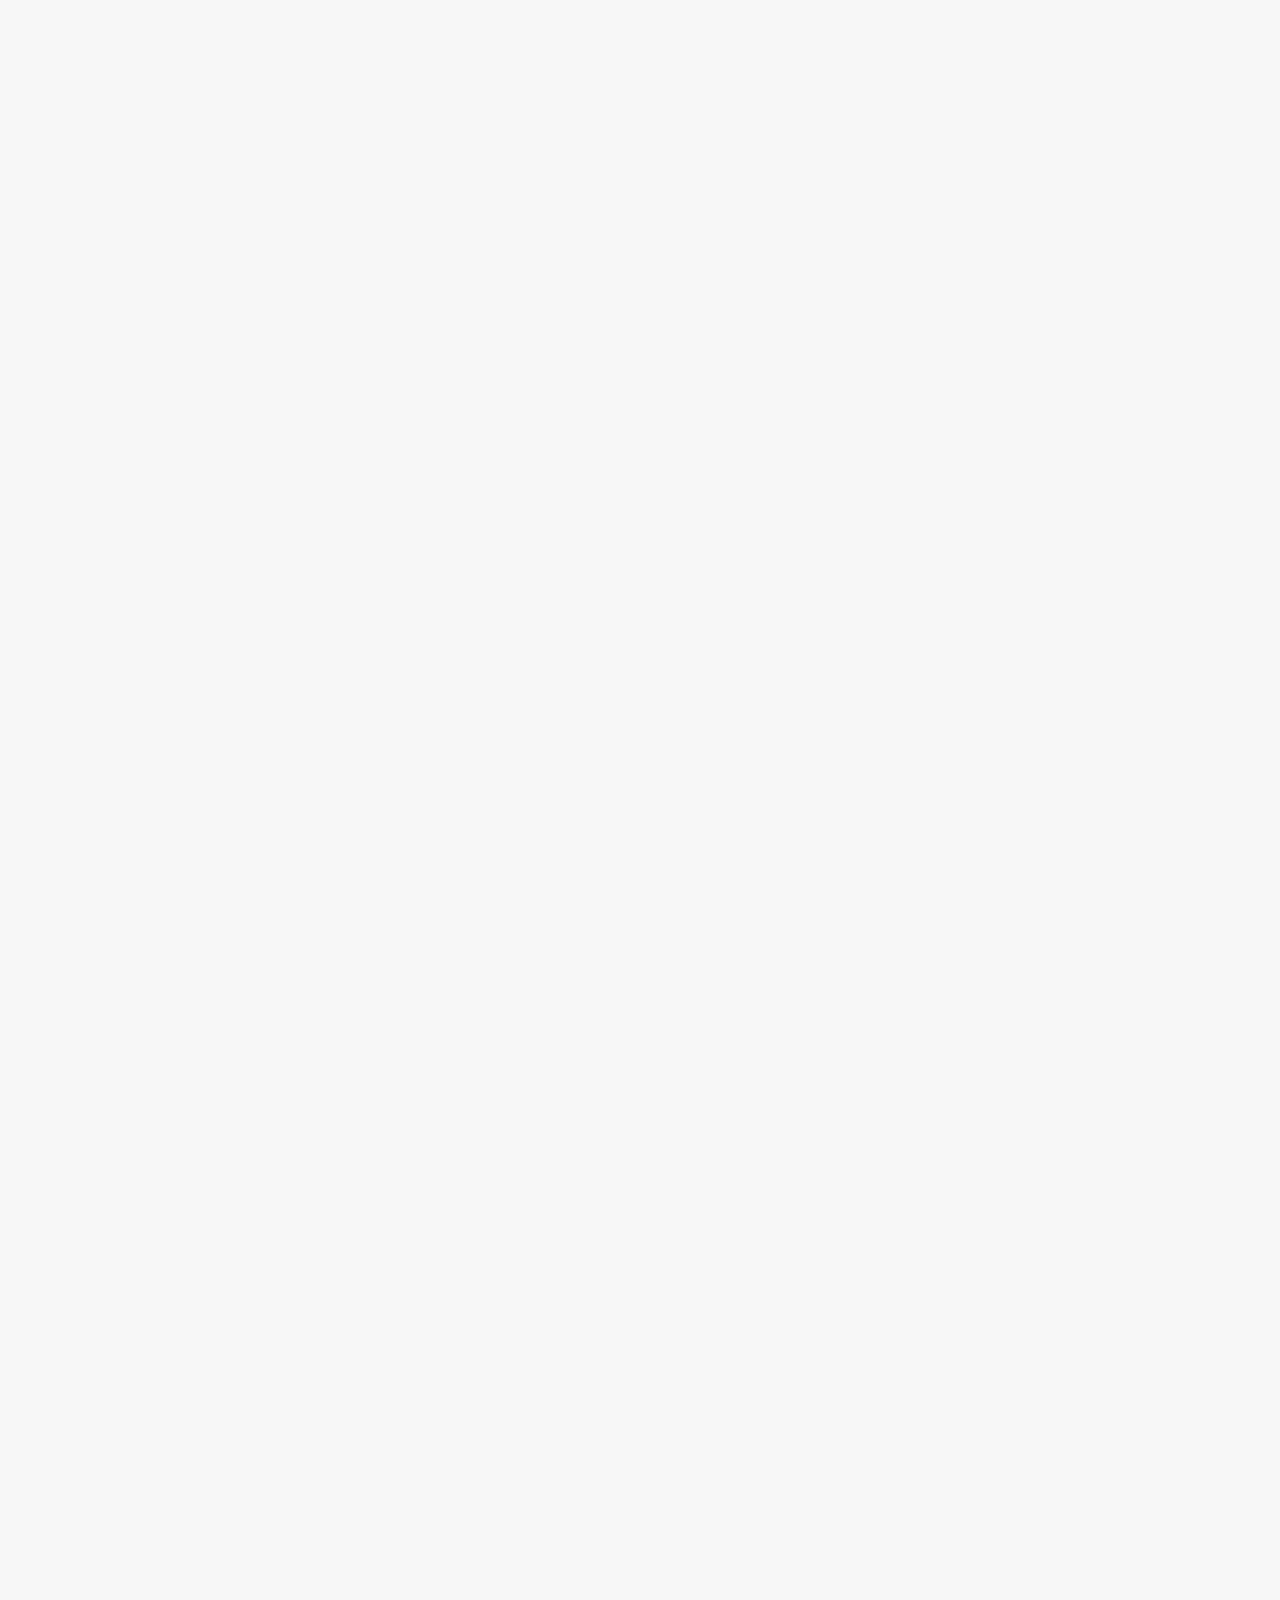
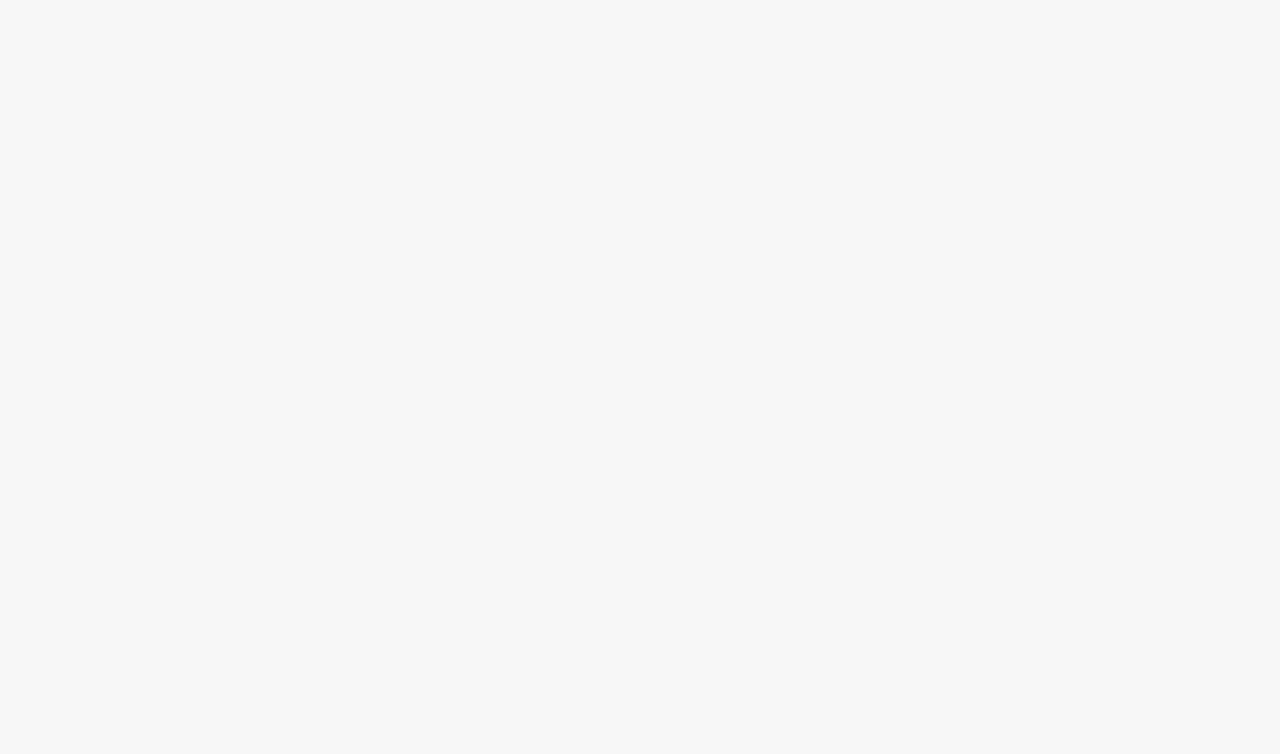
==== about-us.html @ b24b2c08 "Changed text of the footer" ====
<!DOCTYPE html>
<html class="no-js" lang="en">

<head>
    <meta charset="UTF-8">
    <meta name="viewport" content="width=device-width, initial-scale=1.0, maximum-scale=1">

    <!--favicon-->
    <link rel="apple-touch-icon" href="./medias/Logo-Enide.png">
    <link rel="icon" type="image/png" href="./medias/Logo-Enide.png">
    <link rel="manifest" href="./config/site.webmanifest">
    <link rel="mask-icon" href="./medias/Marca-Enide-1.png" color="#5bbad5">
    <meta name="msapplication-TileColor" content="#5D31FF">
    <meta name="msapplication-TileImage" content="./medias/Logo-Enide.png">
    <meta name="theme-color" content="#5D31FF">

    <!-- CSS-->
    <link rel="stylesheet" href="./style/bootstrap-grid.min.css">
    <link rel="stylesheet" href="./style/main.css">

    <title>Enide Lima | Sobre</title>

</head>

<body class="webpage">
    <div style="display: none">
        <svg xmlns="http://www.w3.org/2000/svg" xmlns:xlink="http://www.w3.org/1999/xlink">
  <symbol id="link-arrow2" viewBox="0 0 24 23">
    <path d="M3.464 0v3.425h14.66L0 20.585 2.43 23 20.554 5.84v14.57H24V0H3.464z" />
  </symbol>
  <symbol id="linkedin-original" viewBox="0 0 64 64">
    <path d="M59.3 0H4.7C2.1 0 0 2.1 0 4.6v54.8C0 61.9 2.1 64 4.7 64h54.5c2.6 0 4.7-2.1 4.7-4.6V4.6c.1-2.5-2-4.6-4.6-4.6zM19 54.5H9.5V24H19v30.5zm-4.8-34.7c-3 0-5.5-2.5-5.5-5.5s2.5-5.5 5.5-5.5 5.5 2.5 5.5 5.5c0 3.1-2.4 5.5-5.5 5.5zm40.3 34.7H45V39.7c0-3.5-.1-8.1-4.9-8.1-4.9 0-5.7 3.9-5.7 7.8v15.1h-9.5V24H34v4.2h.1c1.3-2.4 4.4-4.9 9-4.9 9.6 0 11.4 6.3 11.4 14.6v16.6z" />
  </symbol>
  <symbol id="arrow-down">
    <path d="M29.508 17.438l-2.422-2.422L16.72 25.382 17.4.432l-3.424.01-.682 24.951L2.992 15.09.555 17.527 14.986 31.96l14.522-14.521z" />
  </symbol>
  <symbol id="logo" viewBox="0 0 76 19">
    <path d="M10.05 9.9h2.625c-.325-2.9-2.5-5.025-5.825-5.025-3.8 0-6.275 2.75-6.275 6.75s2.475 6.75 6.3 6.75c3.325 0 5.6-2.175 5.8-5.125H10.05c-.1 1.425-.925 2.975-3.175 2.975-2.6 0-3.675-2.2-3.675-4.6 0-2.4 1.1-4.6 3.675-4.6 2.25 0 3.075 1.575 3.175 2.875zm10.01 6.325c-2.326 0-3.7-1.775-3.7-3.925h9.8c0-4.55-2.026-7.425-6.15-7.425-3.85 0-6.276 2.6-6.276 6.75 0 4 2.425 6.75 6.4 6.75 3.275 0 5.175-1.85 5.825-4.275h-2.625c-.225.775-1.1 2.125-3.275 2.125zm-.05-9.275c2.124 0 3.524 1.425 3.524 3.4H16.36c0-1.975 1.525-3.4 3.65-3.4zm14.824-2.075c-2.2 0-3.525 1-4.2 2h-.05v-1.65h-2.625V18h2.625v-7.775c0-1.9 1.3-3.125 3.325-3.125 1.8 0 2.525 1.1 2.525 2.825V18h2.65V9.175c0-2.925-1.875-4.3-4.25-4.3zm12.506 2.5v-2.15h-2.4V1.2h-2.65v4.025h-1.85v2.15h1.85v7.15c0 2.7 1.15 3.65 3.25 3.65.7 0 1.275-.075 1.8-.2v-2.15c-1.7.1-2.4-.075-2.4-1.525V7.375h2.4zm9.083-2.45c-1.6 0-2.8 1.025-3.775 2.625l-.05.075.475-2.4h-2.625L47.948 18h2.625l1.275-6.45c.525-2.7 2.925-4.475 5.375-4.075l.4-2.45c-.35-.075-.675-.1-1.2-.1zm4.987-1.85c.65 0 1.4-.4 1.55-1.225.2-.975-.525-1.55-1.35-1.55-.65 0-1.4.4-1.575 1.2-.175 1 .55 1.575 1.375 1.575zm-1.9 2.15L57.01 18h2.625l2.5-12.775H59.51zm4.495 0l3.075 6.25L61.03 18h3.1l4.225-4.8h.05L70.73 18h3.025l-3.5-6.525 5.55-6.25H72.78l-3.775 4.5h-.05l-2.025-4.5h-2.925z" />
  </symbol>
  <symbol id="long-arrow-right" viewBox="0 0 50 16">
    <path d="M49.707 8.707a1 1 0 000-1.414L43.343.929a1 1 0 10-1.414 1.414L47.586 8l-5.657 5.657a1 1 0 001.414 1.414l6.364-6.364zM0 9h49V7H0v2z" />
  </symbol>
  <symbol id="clip">
    <path d="M14.644 1.677a4.51 4.51 0 00-6.31.001L.98 9.031a3.445 3.445 0 004.871 4.871l6.658-6.658A2.216 2.216 0 109.376 4.11l-6.369 6.368a.579.579 0 00.819.82l6.368-6.37a1.059 1.059 0 011.498 1.498l-6.658 6.658A2.287 2.287 0 011.799 9.85l7.353-7.353a3.354 3.354 0 014.745 4.743l-7.353 7.353a.579.579 0 10.816.816l7.353-7.353a4.51 4.51 0 00-.07-6.379z" />
  </symbol>
  <symbol id="c" viewBox="0 0 67 61">
    <path d="M42.72 21.48h9.52C50.88 9.8 42.08.6 27.6.6 11.12.6.72 13.16.72 30.36c0 17.28 10.4 29.84 26.88 29.84 14.56 0 23.36-9.2 24.64-22.08h-9.52c-.64 6.96-4.72 13.92-15.36 13.92-12.32 0-17.2-10.32-17.2-21.68 0-11.28 4.88-21.6 17.2-21.6 10.56 0 14.32 6.96 15.36 12.72zm18.524 38.16c2.88 0 5.12-2 5.12-5.2 0-3.12-2.24-5.2-5.12-5.2-2.96 0-5.2 2.08-5.2 5.2 0 3.2 2.24 5.2 5.2 5.2z" />
  </symbol>
  <symbol id="facebook" viewBox="0 0 64 64">
    <path d="M47.9 25.6H40V15h6.5c1.1 0 2-.9 2-2V2c0-1.1-.9-2-2-2h-7.6C30.7 0 25 5.9 25 14.4v11.2h-9c-1.5 0-2.7 1.2-2.7 2.8v7.4c0 1.5 1.2 2.7 2.7 2.7h9v22.9c0 1.5 1.2 2.7 2.7 2.7h9.8c.6 0 1.2-.3 1.6-.7.5-.5.7-1.2.7-1.8V38.4h6.8c1.3 0 2.4-.9 2.6-2.1v-.2l1.4-7.1c.2-.8 0-1.6-.6-2.4-.4-.5-1.2-.9-2.1-1z" />
  </symbol>
  <symbol id="link-arrow" viewBox="0 0 75 75">
    <path d="M15 0v7.5h47.212L0 69.713 5.287 75 67.5 12.788V60H75V0H15z" />
  </symbol>
  <symbol id="menu" viewBox="0 -53 384 384">
    <path d="M368 154.668H16c-8.832 0-16-7.168-16-16s7.168-16 16-16h352c8.832 0 16 7.168 16 16s-7.168 16-16 16zM368 32H16C7.168 32 0 24.832 0 16S7.168 0 16 0h352c8.832 0 16 7.168 16 16s-7.168 16-16 16zm0 245.332H16c-8.832 0-16-7.168-16-16s7.168-16 16-16h352c8.832 0 16 7.168 16 16s-7.168 16-16 16zm0 0" />
  </symbol>
  <symbol id="arrow-right">
    <path d="M60.638.607L55.335 5.91l33.384 33.384H.737v7.478H88.72L55.335 80.156l5.303 5.303 42.426-42.426L60.638.607z" />
  </symbol>
  <symbol id="instagram" viewBox="0 0 64 64">
    <path d="M32 16.9c-8.3 0-15 6.8-15 15.1s6.7 15.1 15 15.1S47 40.3 47 32s-6.7-15.1-15-15.1zm0 25.2c-5.5 0-10-4.5-10-10.1s4.5-10.1 10-10.1S42 26.4 42 32s-4.5 10.1-10 10.1zM47 10c-2.8 0-5 2.3-5 5s2.2 5 5 5 5-2.3 5-5-2.2-5-5-5z" />
    <path d="M48 0H16C7.2 0 0 7.2 0 16v31.7C0 56.7 7.3 64 16.3 64h31.5C56.7 64 64 56.7 64 47.7V16c0-8.8-7.2-16-16-16zm11 47.7C59 53.9 54 59 47.8 59H16.3C10.1 59 5 54 5 47.8V16C5 9.9 9.9 5 16 5h32c6.1 0 11 4.9 11 11v31.7z" />
  </symbol>
  <symbol id="close" viewBox="0 0 64 64">
    <path d="M35.4 32l19.9-19.9c1-1 1-2.4 0-3.4s-2.4-1-3.4 0L32 28.6 12 8.8c-.9-1-2.4-1-3.3 0s-1 2.4 0 3.4L28.6 32 8.7 51.9c-1 1-1 2.4 0 3.4.5.4 1 .7 1.7.7s1.2-.2 1.7-.7l20-19.9 20 19.8c.5.4 1.2.7 1.7.7s1.2-.2 1.7-.7c1-1 1-2.4 0-3.4L35.4 32z" />
  </symbol>
  <symbol id="linkedin" viewBox="0 0 24 24">
    <path d="M23.994 24v-.001H24v-8.802c0-4.306-.927-7.623-5.961-7.623-2.42 0-4.044 1.328-4.707 2.587h-.07V7.976H8.489v16.023h4.97v-7.934c0-2.089.396-4.109 2.983-4.109 2.549 0 2.587 2.384 2.587 4.243V24zM.396 7.977h4.976V24H.396zM2.882 0C1.291 0 0 1.291 0 2.882s1.291 2.909 2.882 2.909 2.882-1.318 2.882-2.909A2.884 2.884 0 002.882 0z" />
  </symbol>
  <symbol id="long-arrow-left" viewBox="0 0 50 16">
    <path d="M.293 7.293a1 1 0 000 1.414l6.364 6.364a1 1 0 001.414-1.414L2.414 8l5.657-5.657A1 1 0 006.657.93L.293 7.293zM50 7H1v2h49V7z" />
  </symbol>
  <symbol id="circle-text" viewBox="0 0 251 251">
    <path d="M242.801 140.725l-.273 3.202c3.967-.124 7.313-2.82 7.727-7.689.471-5.542-3.455-9.399-9.239-9.891-5.811-.494-10.333 2.644-10.804 8.186-.416 4.896 2.426 8.119 6.72 8.918l.273-3.202c-2.322-.414-4.546-1.985-4.242-5.563.352-4.143 3.962-5.489 7.783-5.164 3.793.322 7.124 2.259 6.771 6.402-.302 3.551-2.75 4.616-4.716 4.801zm-13.252 3.807l-.793 3.114 7.221 1.839-1.166 4.579c-1.147 4.5-7.137 1.108-8.141 1.771l-.834 3.271.183.046c.568-.914 7.494 2.522 9.405-1.588l.052.013c-.023 2.279 1.154 4 3.771 4.667 3.401.866 5.997-1.12 6.977-4.966l2.033-7.98-18.708-4.766zm15.272 7.206l-1.073 4.213c-.487 1.91-1.386 3.798-4.081 3.112-2.721-.693-2.581-2.775-2.094-4.685l1.073-4.213 6.175 1.573zm-10.296 16.006l4.824 2.041-4.186 9.897 2.512 1.062 5.437-12.856-17.78-7.52-5.543 13.105 2.512 1.062 4.291-10.146 5.397 2.283-3.671 8.678 2.536 1.073 3.671-8.679z" />
    <path d="M217.159 186.586l-4.706-1.06-1.714 2.782 20.148 4.1 1.77-2.874-12.715-16.169-1.713 2.781 3.064 3.727-4.134 6.713zm5.943-4.553l6.171 7.383-.028.046-9.357-2.21 3.214-5.219zm-16.12 10.508l-2.083 2.446 12.621 10.749-3.991 4.687 2.076 1.768 10.083-11.841-2.076-1.768-4.009 4.708-12.621-10.749zm5.986 21.999l-13.35-13.945-2.321 2.222 13.35 13.945 2.321-2.222zm-4.516 4.551l-17.06-11.182-2.748 2.14 6.666 19.278 2.684-2.09-5.829-15.481.021-.016 13.582 9.441 2.684-2.09zm-22.693 6.597l2.564 4.567-9.371 5.26 1.335 2.378 12.172-6.832-9.449-16.835-12.408 6.965 1.335 2.378 9.606-5.392 2.868 5.109-8.217 4.612 1.348 2.402 8.217-4.612zm-31.615 6.187l-2.839-3.9-3.123.961 12.442 16.368 3.226-.993 1.105-20.54-3.122.962-.154 4.822-7.535 2.32zm7.47.496l-.23 9.62-.052.016-5.575-7.832 5.857-1.804zm-25.325 11.531l-3.186.42c1.073 3.59 4.106 5.941 9.085 5.285 5.514-.727 8.44-5.388 7.682-11.143-.762-5.782-4.421-9.576-9.962-8.846-2.891.381-4.54 1.715-5.571 3.811l-.053.008-1.042-2.532-2.195.289 1.323 10.038 8.646-1.139-.339-2.57-5.407.713c-.375-3.055 1.759-5.461 4.784-5.859 4.363-.575 6.154 2.893 6.63 6.506.473 3.587-.734 7.45-4.829 7.99-2.838.374-4.784-.759-5.566-2.971zm-11.7-1.523l-.182 5.235-10.74-.373-.094 2.725 13.95.485.671-19.293-14.221-.494-.094 2.725 11.009.383-.204 5.855-9.417-.327-.096 2.752 9.418.327zm-11.831-11.857l-3.154-.614-2.76 14.179-.053-.01-5.8-15.846-3.498-.681-3.69 18.949 3.154.614 2.771-14.231.053.01 5.763 15.893 3.525.686 3.689-18.949zm-34.046 3.642l-3.004-1.14c-.97 3.848.706 7.805 5.275 9.539 5.2 1.974 9.985-.744 12.045-6.172 2.07-5.452.292-10.661-4.908-12.634-4.595-1.744-8.473.105-10.42 4.016l3.005 1.14c1.035-2.119 3.156-3.827 6.513-2.553 3.888 1.476 4.192 5.316 2.831 8.901-1.35 3.559-4.126 6.231-8.014 4.756-3.332-1.265-3.685-3.911-3.323-5.853zm-8.436 3.612l-.085-13.507 3.851-6.63-2.778-1.614-3.852 6.63-11.775 6.618 2.965 1.723 8.845-5.229.047.027-.183 10.26 2.965 1.722zm-45.298-38.123l1.622 2.022 19.737-6.251-1.622-2.021-19.737 6.25zm-6.6-9.881l1.424 2.166 20.24-4.351-1.423-2.166-20.24 4.351zm-9.635-45.269l-.65-3.147c-3.768 1.247-6.207 4.784-5.219 9.57 1.126 5.447 5.987 8.027 11.672 6.852 5.712-1.18 9.153-5.475 8.027-10.922-.994-4.813-4.636-7.093-8.98-6.636l.65 3.146c2.344-.264 4.923.61 5.65 4.126.841 4.072-2.237 6.39-5.991 7.166-3.728.77-7.473-.138-8.314-4.21-.721-3.49 1.322-5.208 3.155-5.945zm.177-10.324l-5.233.222-.456-10.736-2.724.116.592 13.946 19.288-.819-.604-14.216-2.725.115.468 11.006-5.854.249-.4-9.415-2.751.117.4 9.415zm10.883-13.194l.371-3.191-14.348-1.667.006-.053 15.354-6.997.412-3.54-19.176-2.227-.371 3.191 14.402 1.673-.006.054-15.405 6.963-.415 3.567 19.176 2.227zm3.462-21.713l.852-3.098-15.984-4.397 1.632-5.935-2.629-.723-4.125 14.995 2.63.723 1.64-5.962 15.984 4.397zm2.899-10.18l1.318-2.93-6.797-3.056 1.938-4.31c1.904-4.235 7.22.139 8.324-.342l1.384-3.078-.172-.078c-.716.803-6.947-3.774-9.538-.054l-.049-.022c.416-2.241-.448-4.14-2.91-5.246-3.202-1.44-6.1.07-7.728 3.69l-3.377 7.51 17.607 7.916zm-13.802-9.728l1.782-3.965c.808-1.797 2.02-3.503 4.556-2.362 2.56 1.15 2.064 3.177 1.256 4.975l-1.783 3.965-5.811-2.613zm4.366-15.135l16.657 9.758 1.624-2.773-16.657-9.757-1.624 2.772zm14.879-5.782l4.044 11.111 2.23-3.018-3.332-8.168.016-.022 8.803.762 2.23-3.019-11.853-.631-3.965-10.448-2.069 2.802 3.119 7.775-.016.022-8.333-.717-2.069 2.802 11.195.75zm30.184-40.392l-2.176 1.407 4.202 20.273 2.176-1.408-4.202-20.272zm10.582-5.619l-2.302 1.193 2.244 20.58 2.302-1.192-2.245-20.581zm45.96-4.984l3.197-.321c-.851-3.876-4.117-6.669-8.98-6.18-5.534.557-8.602 5.126-8.021 10.902.584 5.803 4.5 9.67 10.034 9.112 4.89-.491 7.534-3.878 7.529-8.246l-3.197.321c.02 2.359-1.115 4.834-4.688 5.193-4.137.416-6.124-2.884-6.508-6.699-.381-3.788.909-7.418 5.046-7.834 3.546-.357 5.044 1.853 5.588 3.752zm6.539 12.275l3.206.21.488-7.436 4.715.31c4.634.304 2.394 6.813 3.23 7.68l3.368.221.012-.189c-1.003-.39 1.109-7.828-3.281-8.955l.003-.054c2.245-.393 3.722-1.866 3.899-4.56.23-3.502-2.197-5.691-6.158-5.951l-8.217-.54-1.265 19.264zm4.292-16.332l4.338.285c1.967.129 3.988.667 3.806 3.442-.184 2.802-2.257 3.045-4.224 2.916l-4.337-.285.417-6.358zm18.18 7.243l1.138-5.113 10.489 2.334.592-2.661-13.625-3.033-4.194 18.844 13.889 3.091.592-2.662-10.753-2.393 1.273-5.72 9.198 2.048.599-2.688-9.198-2.047z" />
    <path d="M168.69 24.167l-.191 4.82 3.045 1.183.39-20.557-3.146-1.221-13.605 15.428 3.046 1.182 3.111-3.688 7.35 2.853zm-5.552-5.022l6.146-7.404.05.02-.483 9.602-5.713-2.218zm13.201 13.867l2.784 1.603 8.274-14.366 5.334 3.073 1.361-2.363-13.477-7.762-1.361 2.363 5.358 3.086-8.273 14.366zm20.428-10.002l-11.299 15.652 2.605 1.88 11.299-15.652-2.605-1.88zm5.742 3.912l-7.982 18.772 2.594 2.325 17.792-9.977-2.533-2.27-14.203 8.48-.02-.018 6.885-15.041-2.533-2.271zm10.387 20.938l4.025-3.352 6.877 8.257 2.096-1.745-8.934-10.726-14.834 12.356 9.107 10.933 2.095-1.745-7.05-8.465 4.502-3.75 6.031 7.24 2.116-1.762-6.031-7.24zm32.338 41.975l-.837-2.453-20.686-.842.837 2.453 20.686.842zm2.803 11.364l-.602-2.521-20.514-2.794.602 2.521 20.514 2.794z" />
  </symbol>
  <symbol id="paper-clip" viewBox="0 0 16 16">
    <path d="M14.644 1.676a4.51 4.51 0 00-6.31.001L.98 9.03a3.445 3.445 0 004.871 4.872l6.658-6.659A2.216 2.216 0 109.376 4.11l-6.369 6.368a.579.579 0 00.819.82l6.368-6.37a1.059 1.059 0 011.498 1.498l-6.658 6.658A2.287 2.287 0 011.799 9.85l7.353-7.353a3.354 3.354 0 014.745 4.743l-7.353 7.353a.579.579 0 10.816.816l7.353-7.353a4.51 4.51 0 00-.07-6.379z" />
  </symbol>
  <symbol id="soc-fb" viewBox="0 0 512 512">
    <path d="M288 192v-38.1c0-17.2 3.8-25.9 30.5-25.9H352V64h-55.9c-68.5 0-91.1 31.4-91.1 85.3V192h-45v64h45v192h83V256h56.4l7.6-64h-64z" />
  </symbol>
  <symbol id="soc-lin" viewBox="0 0 512 512">
    <path d="M417.2 64H96.8C79.3 64 64 76.6 64 93.9V415c0 17.4 15.3 32.9 32.8 32.9h320.3c17.6 0 30.8-15.6 30.8-32.9V93.9C448 76.6 434.7 64 417.2 64zM183 384h-55V213h55v171zm-25.6-197h-.4c-17.6 0-29-13.1-29-29.5 0-16.7 11.7-29.5 29.7-29.5s29 12.7 29.4 29.5c0 16.4-11.4 29.5-29.7 29.5zM384 384h-55v-93.5c0-22.4-8-37.7-27.9-37.7-15.2 0-24.2 10.3-28.2 20.3-1.5 3.6-1.9 8.5-1.9 13.5V384h-55V213h55v23.8c8-11.4 20.5-27.8 49.6-27.8 36.1 0 63.4 23.8 63.4 75.1V384z" />
  </symbol>
  <symbol id="soc-gp" viewBox="0 0 512 512">
    <path d="M242.1 275.6l-18.2-13.7-.1-.1c-5.8-4.6-10-8.3-10-14.7 0-7 5-11.8 10.9-17.4l.5-.4c20-15.2 44.7-34.3 44.7-74.6 0-26.9-11.9-44.7-23.3-57.7h13L320 64H186.5c-25.3 0-62.7 3.2-94.6 28.6l-.1.3C70 110.9 57 137.4 57 163.5c0 21.2 8.7 42.2 23.9 57.4 21.4 21.6 48.3 26.1 67.1 26.1 1.5 0 3 0 4.5-.1-.8 3-1.2 6.3-1.2 10.3 0 10.9 3.6 19.3 8.1 26.2-24 1.9-58.1 6.5-84.9 22.3-39.4 22.7-42.5 56-42.5 65.6 0 38.2 35.7 76.8 115.5 76.8 91.6 0 139.5-49.8 139.5-99 0-37.1-22.8-55.6-44.9-73.5zM116.7 139.9c0-13.4 3-23.5 9.3-30.9 6.5-7.9 18.2-13.1 29-13.1 19.9 0 32.9 15 40.4 27.6 9.2 15.5 14.9 36.1 14.9 53.6 0 4.9 0 20-10.2 29.8-7 6.7-18.7 11.4-28.6 11.4-20.5 0-33.5-14.7-40.7-27-10.4-17.8-14.1-38.2-14.1-51.4zM237.8 368c0 27.4-25.2 44.5-65.8 44.5-48.1 0-80.3-20.6-80.3-51.3 0-26.1 21.5-36.8 37.8-42.5 18.9-6.1 44.3-7.3 50.1-7.3 3.9 0 6.1 0 8.7.2 36.6 25.2 49.5 36.1 49.5 56.4z" />
    <path d="M402 142V64h-34v78h-80v34h80v81h34v-81h78v-34z" />
  </symbol>
  <symbol id="soc-pinterest" viewBox="0 0 512 512">
    <path d="M256 32C132.3 32 32 132.3 32 256c0 91.7 55.2 170.5 134.1 205.2-.6-15.6-.1-34.4 3.9-51.4 4.3-18.2 28.8-122.1 28.8-122.1s-7.2-14.3-7.2-35.4c0-33.2 19.2-58 43.2-58 20.4 0 30.2 15.3 30.2 33.6 0 20.5-13.1 51.1-19.8 79.5-5.6 23.8 11.9 43.1 35.4 43.1 42.4 0 71-54.5 71-119.1 0-49.1-33.1-85.8-93.2-85.8-67.9 0-110.3 50.7-110.3 107.3 0 19.5 5.8 33.3 14.8 43.9 4.1 4.9 4.7 6.9 3.2 12.5-1.1 4.1-3.5 14-4.6 18-1.5 5.7-6.1 7.7-11.2 5.6-31.3-12.8-45.9-47-45.9-85.6 0-63.6 53.7-139.9 160.1-139.9 85.5 0 141.8 61.9 141.8 128.3 0 87.9-48.9 153.5-120.9 153.5-24.2 0-46.9-13.1-54.7-27.9 0 0-13 51.6-15.8 61.6-4.7 17.3-14 34.5-22.5 48 20.1 5.9 41.4 9.2 63.5 9.2 123.7 0 224-100.3 224-224C480 132.3 379.7 32 256 32z" />
  </symbol>
  <symbol id="soc-tw" viewBox="0 0 512 512">
    <path d="M492 109.5c-17.4 7.7-36 12.9-55.6 15.3 20-12 35.4-31 42.6-53.6-18.7 11.1-39.4 19.2-61.5 23.5C399.8 75.8 374.6 64 346.8 64c-53.5 0-96.8 43.4-96.8 96.9 0 7.6.8 15 2.5 22.1-80.5-4-151.9-42.6-199.6-101.3-8.3 14.3-13.1 31-13.1 48.7 0 33.6 17.2 63.3 43.2 80.7-16-.4-31-4.8-44-12.1v1.2c0 47 33.4 86.1 77.7 95-8.1 2.2-16.7 3.4-25.5 3.4-6.2 0-12.3-.6-18.2-1.8 12.3 38.5 48.1 66.5 90.5 67.3-33.1 26-74.9 41.5-120.3 41.5-7.8 0-15.5-.5-23.1-1.4C62.8 432 113.7 448 168.3 448 346.6 448 444 300.3 444 172.2c0-4.2-.1-8.4-.3-12.5C462.6 146 479 129 492 109.5z" />
  </symbol>
  <symbol id="triangle" viewBox="0 0 17 19">
    <path d="M16.021 9.5L.24 18.61V.388L16.02 9.5z" />
  </symbol>
  <symbol id="twitter" viewBox="0 0 64 64">
    <path d="M20.1 58.1c24.2 0 37.4-20 37.4-37.4 0-.5 0-1.1-.1-1.7 2.6-1.9 4.8-4.2 6.5-6.8-2.4 1.1-4.9 1.8-7.6 2.1 2.7-1.6 4.8-4.2 5.8-7.3-2.6 1.5-5.3 2.6-8.4 3.2C51.3 7.6 47.9 6 44.1 6c-7.3 0-13.2 5.9-13.2 13.2 0 1 .1 2 .3 3-10.6-.6-20.3-5.8-26.8-13.8-1.1 2-1.8 4.2-1.8 6.6 0 4.6 2.3 8.6 5.9 10.9-2.2-.1-4.2-.7-5.9-1.6v.1c0 6.3 4.5 11.7 10.5 12.9-1.1.3-2.3.5-3.4.5-.9 0-1.7-.1-2.5-.3 1.7 5.2 6.5 9 12.3 9.1-4.5 3.5-10.2 5.6-16.3 5.6-1.2.1-2.2 0-3.2-.1 5.7 3.8 12.7 6 20.1 6" />
  </symbol>
  <symbol id="vertical-logo" viewBox="0 0 59 242">
    <path d="M31.08 210.84v-8.4c-9.28 1.04-16.08 8-16.08 18.64 0 12.16 8.8 20.08 21.6 20.08s21.6-7.92 21.6-20.16c0-10.64-6.96-17.92-16.4-18.56v8.4c4.56.32 9.52 2.96 9.52 10.16 0 8.32-7.04 11.76-14.72 11.76-7.68 0-14.72-3.52-14.72-11.76 0-7.2 5.04-9.84 9.2-10.16zm20.24-32.029c0 7.44-5.68 11.84-12.56 11.84v-31.36c-14.56 0-23.76 6.48-23.76 19.68 0 12.32 8.32 20.08 21.6 20.08 12.8 0 21.6-7.76 21.6-20.48 0-10.48-5.92-16.56-13.68-18.64v8.4c2.48.72 6.8 3.52 6.8 10.48zm-29.68.16c0-6.8 4.56-11.28 10.88-11.28v22.96c-6.32 0-10.88-4.88-10.88-11.68zM15 131.531c0 7.04 3.2 11.28 6.4 13.44v.16h-5.28v8.4H57v-8.4H32.12c-6.08 0-10-4.16-10-10.64 0-5.76 3.52-8.08 9.04-8.08H57v-8.48H28.76c-9.36 0-13.76 6-13.76 13.6zm8-40.02h-6.88v7.68H3.24v8.48h12.88v5.92H23v-5.92h22.88c8.64 0 11.68-3.68 11.68-10.4 0-2.24-.24-4.08-.64-5.76h-6.88c.32 5.44-.24 7.68-4.88 7.68H23v-7.68zm-7.84-29.065c0 5.12 3.28 8.96 8.4 12.08l.24.16-7.68-1.52v8.4l40.88 8v-8.4l-20.64-4.08c-8.64-1.68-14.32-9.36-13.04-17.2l-7.84-1.28c-.24 1.12-.32 2.16-.32 3.84zM9.24 46.49c0-2.08-1.28-4.48-3.92-4.96C2.2 40.89.36 43.21.36 45.85c0 2.08 1.28 4.48 3.84 5.04 3.2.56 5.04-1.76 5.04-4.4zm6.88 6.08l40.88 8v-8.4l-40.88-8v8.4zm0-14.386l20-9.84L57 47.703v-9.92l-15.36-13.52v-.16L57 16.663v-9.68l-20.88 11.2-20-17.76v9.68l14.4 12.08v.16l-14.4 6.48v9.36z" />
  </symbol>
  <symbol id="whatsapp-icon" viewBox="0 0 24 24">
    <path d="M.057 24l1.687-6.163c-1.041-1.804-1.588-3.849-1.587-5.946.003-6.556 5.338-11.891 11.893-11.891 3.181.001 6.167 1.24 8.413 3.488 2.245 2.248 3.481 5.236 3.48 8.414-.003 6.557-5.338 11.892-11.893 11.892-1.99-.001-3.951-.5-5.688-1.448l-6.305 1.654zm6.597-3.807c1.676.995 3.276 1.591 5.392 1.592 5.448 0 9.886-4.434 9.889-9.885.002-5.462-4.415-9.89-9.881-9.892-5.452 0-9.887 4.434-9.889 9.884-.001 2.225.651 3.891 1.746 5.634l-.999 3.648 3.742-.981zm11.387-5.464c-.074-.124-.272-.198-.57-.347-.297-.149-1.758-.868-2.031-.967-.272-.099-.47-.149-.669.149-.198.297-.768.967-.941 1.165-.173.198-.347.223-.644.074-.297-.149-1.255-.462-2.39-1.475-.883-.788-1.48-1.761-1.653-2.059-.173-.297-.018-.458.13-.606.134-.133.297-.347.446-.521.151-.172.2-.296.3-.495.099-.198.05-.372-.025-.521-.075-.148-.669-1.611-.916-2.206-.242-.579-.487-.501-.669-.51l-.57-.01c-.198 0-.52.074-.792.372s-1.04 1.016-1.04 2.479 1.065 2.876 1.213 3.074c.149.198 2.095 3.2 5.076 4.487.709.306 1.263.489 1.694.626.712.226 1.36.194 1.872.118.571-.085 1.758-.719 2.006-1.413.248-.695.248-1.29.173-1.414z"/>
  </symbol>
  <symbol id="behance" viewBox="0 0 15 15">
    <path d="M4.654 3c.461 0 .887.035 1.278.14.39.07.711.216.996.391.286.176.497.426.641.747.14.32.216.711.216 1.137 0 .496-.106.922-.356 1.242-.215.32-.566.606-.997.817.606.176 1.067.496 1.348.922.281.426.461.957.461 1.563 0 .496-.105.922-.285 1.278a2.317 2.317 0 0 1-.782.887c-.32.215-.711.39-1.137.496a5.329 5.329 0 0 1-1.278.176L0 12.803V3h4.654zm-.285 3.978c.39 0 .71-.105.957-.285.246-.18.355-.497.355-.887 0-.216-.035-.426-.105-.567a.981.981 0 0 0-.32-.355 1.84 1.84 0 0 0-.461-.176c-.176-.035-.356-.035-.567-.035H2.17v2.31c0-.005 2.2-.005 2.2-.005zm.105 4.193c.215 0 .426-.035.606-.07.176-.035.356-.106.496-.216s.25-.215.356-.39c.07-.176.14-.391.14-.641 0-.496-.14-.852-.426-1.102-.285-.215-.676-.32-1.137-.32H2.17v2.734h2.305v.005zm6.858-.035c.286.285.711.426 1.278.426.39 0 .746-.106 1.032-.286.285-.215.46-.426.53-.64h1.74c-.286.851-.712 1.457-1.278 1.848-.566.355-1.243.566-2.06.566a4.135 4.135 0 0 1-1.527-.285 2.827 2.827 0 0 1-1.137-.782 2.851 2.851 0 0 1-.712-1.172c-.175-.461-.25-.957-.25-1.528 0-.531.07-1.032.25-1.493.18-.46.426-.852.747-1.207.32-.32.711-.606 1.137-.782a4.018 4.018 0 0 1 1.493-.285c.606 0 1.137.105 1.598.355.46.25.817.532 1.102.958.285.39.496.851.641 1.348.07.496.105.996.07 1.563h-5.15c0 .58.21 1.11.496 1.396zm2.24-3.732c-.25-.25-.642-.391-1.103-.391-.32 0-.566.07-.781.176-.215.105-.356.25-.496.39a.957.957 0 0 0-.25.497c-.036.175-.07.32-.07.46h3.196c-.07-.526-.25-.882-.497-1.132zm-3.127-3.728h3.978v.957h-3.978v-.957z"/>
  </symbol>
</svg>

    </div>

    <div class="animsition">
        <header class="header header--absolute header--separator header--centered header--white __js_fixed-header h-black">

            <div class="header__container container container--size-large">

                <!-- Logo -->
                <a class="header__logo logo" href="./index.html">
                    <img src="./medias/Logo-Enide.png" alt="Enide's logo" width="80" height="60">
                </a>

                <div class="header__mobile mobile-canvas">

                    <!-- Menu -->
                    <nav class="mobile-canvas__nav navigation">
                        <ul class="navigation__list">

                            <!-- Home page -->
                            <li class="navigation__item">
                                <a class="navigation__link" href="./index.html">Home<span class="navigation__link-icon">
                              <svg width="12" height="13">
                                <use xlink:href="#link-arrow"></use>
                              </svg>
                              </span>
                            </a>
                            </li>

                            <!-- About page -->
                            <li class="navigation__item navigation__item--current">
                                <a class="navigation__link animsition-link" href="./about-us.html">Sobre<span class="navigation__link-icon">
                        <svg width="12" height="13">
                          <use xlink:href="#link-arrow"></use>
                        </svg>
                        </span>
                      </a>
                            </li>

                            <!--  Services Page -->
                            <li class="navigation__item">
                                <a class="navigation__link animsition-link" href="./services.html">Serviços<span class="navigation__link-icon">
                              <svg width="12" height="13">
                                <use xlink:href="#link-arrow"></use>
                              </svg>
                              </span>
                            </a>

                                <!-- Services dropdown menu -->
                                <div class="navigation__dropdown">

                                    <ul class="navigation__dropdown-list">

                                        <!-- Identidade Visual item -->
                                        <li class="navigation__dropdown-item">
                                            <a class="animsition-link" href="https://form.jotformz.com/91777884499686" target="_blank" rel="noopener, nofollow, noreferrer">Identidade Visual para Marcas
                                          <span class="navigation__link-icon">
                                            <svg width="12" height="13">
                                              <use xlink:href="#link-arrow"></use>
                                            </svg>
                                          </span>
                                        </a>
                                        </li>

                                        <!-- Criação de Logotipo -->
                                        <li class="navigation__dropdown-item">
                                            <a class="animsition-link" href="https://form.jotform.com/221104075889660" target="_blank" rel="noopener, nofollow, noreferrer"> Criação de Logotipo
                                          <span class="navigation__link-icon">
                                            <svg width="12" height="13">
                                              <use xlink:href="#link-arrow"></use>
                                            </svg>
                                          </span>
                                        </a>
                                        </li>

                                        <!-- Criação de Marketing Político -->
                                        <li class="navigation__dropdown-item">
                                            <a class="animsition-link" href="https://form.jotform.com/210567902105651" target="_blank" rel="noopener, nofollow, noreferrer"> Marketing Político
                                          <span class="navigation__link-icon">
                                            <svg width="12" height="13">
                                              <use xlink:href="#link-arrow"></use>
                                            </svg>
                                          </span>
                                        </a>
                                        </li>

                                        <!-- Criativos Social Media -->
                                        <li class="navigation__dropdown-item">
                                            <a class="animsition-link" href="https://form.jotform.com/221104489655660" target="_blank" rel="noopener, nofollow, noreferrer"> Criativos Social Medias
                                          <span class="navigation__link-icon">
                                            <svg width="12" height="13">
                                              <use xlink:href="#link-arrow"></use>
                                            </svg>
                                          </span>
                                        </a>
                                        </li>

                                    </ul>
                                </div>
                                <!--End of the service dropdown menu -->

                                <!-- Projects Page / Using: Masonry -->
                                <li class="navigation__item">
                                    <a class="navigation__link animsition-link" href="./projects.html">Projetos<span class="navigation__link-icon">
                                  <svg width="12" height="13">
                                    <use xlink:href="#link-arrow"></use>
                                  </svg>
                                  </span>
                                </a>


                                    <!-- Contact Page -->
                                    <li class="navigation__item">
                                        <a class="navigation__link animsition-link" href="https://api.whatsapp.com/send?phone=5571991023337" target="_blank">Contato<span class="navigation__link-icon">
                              <svg width="12" height="13">
                                <use xlink:href="#link-arrow"></use>
                              </svg>
                              </span>
                            </a>
                                    </li>

                        </ul>
                    </nav>


                    <!-- Social Network-->
                    <ul class="header__social social--white social">

                        <!-- Behance link  -->
                        <li class="social__item">
                            <a class="social__link" href="https://www.behance.net/enidelimadesign" target="_blank">
                                <svg width="20" height="20" aria-label="behance icon">
                            <use xlink:href="#behance"></use>
                          </svg>
                                <span class="visually-hidden">Behance Profile</span>
                            </a>
                        </li>

                        <!-- Linkedin link  -->
                        <li class="social__item">
                            <a class="social__link" href="https://www.linkedin.com/in/enide-lima/" target="_blank">
                                <svg width="20" height="20" aria-label="linkedin icon">
                              <use xlink:href="#linkedin"></use>
                            </svg>
                                <span class="visually-hidden">Linkedin Profile</span>
                            </a>
                        </li>


                        <!-- Instagram link -->
                        <li class="social__item">
                            <a class="social__link" href="https://www.instagram.com/enidelimadesign/" target="_blank">
                                <svg width="20" height="20" aria-label="instagram icon">
                              <use xlink:href="#instagram"></use>
                            </svg>
                                <span class="visually-hidden">Instagram Profile</span>
                            </a>
                        </li>


                    </ul>

                </div>

                <!-- Menu toggle (for small devices) -->
                <button class="header__menu-toggle menu-toggle" type="button">
              <span class="menu-toggle__line"></span>
              <span class="visually-hidden">Menu toggle</span>
            </button>

            </div>

        </header>

        <main>

            <article class="margin__top">
                <!-- <div class="first-banner about-us__banner">
                <div class="first-banner__image">
                    <img src="./medias/milad-fakurian-PGdW_bHDbpI-unsplash.jpg" width="50" height="1100" alt="" />
                </div>
                <!-- <div class="container container--size-large">
                    <h1 class="first-banner__title heading heading--size-large">Tornamos sua marca
                        <br>
                        <span>visível</span>
                    </h1>
                </div> 
            </div> -->

                <section class="">
                    <div class="about-video-section__container container container--size-large">
                        <div class="row">
                            <div class="about-video-section__main col-12 col-md">
                                <div class="about-video-section__title" data-aos="fade-up">
                                    <h1> Oi, <br> pode me chamar de Enide! </h1>

                                    <p> Sou Enide Lima, formada em Design Gráfico pela UniRuy de Salvador, atuo nessa área há mais de 5 anos como freelancer e em agências. </p>

                                    <p> Hoje sou especialista em identidades visuais de marcas e criativos para social media. Meu propósito é, através do design, apresentar projetos humanizados, com conceitos e estratégias coerentes com a essência da pessoa
                                        e empresa. </p>

                                    <p> Ficarei muito feliz em atender você! </p>
                                </div>

                                <div class="whatsapp-btn wp-btn">
                                    <a href="https://api.whatsapp.com/send?phone=5571991023337" class="whatsapp-btn-link-about" role="button">
                                        <span> 
                              <svg class="wpp-icon">
                                <use xlink:href="#whatsapp-icon"></use>
                              </svg> Entre em contato comigo 
                            </span>
                                    </a>

                                </div>

                            </div>

                            <div class="about-video-section__aside col-12 col-md order-first order-md-0" data-aos="fade-up">
                                <div class="about-video-section__video video-block about-img">
                                    <img src="./medias/Foto-Enide.jpg" alt="Foto da Enide">
                                </div>
                            </div>

                        </div>
                    </div>


                </section>

            </article>

            <!-- Our services section -->
            <section class="our-services">

                <div class="our-services__container container container--size-large">
                    <header class="our-services__header">

                        <div class="row align-items-baseline">

                            <div class="col-12 col-md-6 col-lg-5" data-aos="fade-up">
                                <h2 class="our-services__title">Nossos serviços</h2>
                            </div>

                            <!-- <div class="col-12 col-md-auto col-xl-2 ml-auto text-md-right" data-aos="fade-up">
                              <a class="our-services__more arrow-link--white arrow-link" href="services.html">
                                  <span class="arrow-link__text">Ver todos</span>
                                  <span class="arrow-link__icon">
                                <svg width="75" height="75">
                                 <use xlink:href="#link-arrow"></use>
                                </svg>
                              </span>
                              </a>
                          </div> -->

                        </div>

                    </header>

                    <div class="our-services__accordion accordion">

                        <!-- Identidade visual  -->
                        <div class="accordion__item" data-aos="fade-up">
                            <button class="accordion__item-header" type="button">
                            <span class="row align-items-md-center">
                              <span class="accordion__item-title col-11 col-md-6 font__family">Identidade Visual para Marcas</span>
                              <span class="accordion__item-short col-11 col-md-5 font__family">É um conjunto de elementos visuais criados com o objetivo de materializar a essência da marca, gerando valor e reconhecimento.</span>
                            </span>
                          </button>

                            <div class="accordion__item-body">
                                <div class="row">

                                    <div class="accordion__item-left col-12 col-md-6">
                                        <img src="./medias/Identidade Visual para Marcas2.png" width="810" height="530" alt="Representação de Identidade Visual ">
                                    </div>

                                    <div class="accordion__item-right col-12 col-md-6">
                                        <img src="./medias/Identidade Visual para Marcas.jpg" width="348" height="287" alt="Concept">
                                        <div class="accordion__item-text">Iremos dar vida a sua empresa e ao final teremos um sistema capaz de ajudá-lo a se conectar com o público ou qualquer grupo de pessoas influenciadas pela marca.</div>
                                    </div>

                                </div>

                            </div>

                        </div>

                        <!-- Criação de Logotipo -->
                        <div class="accordion__item" data-aos="fade-up">

                            <button class="accordion__item-header" type="button">
                              <span class="row align-items-md-center">
                                <span class="accordion__item-title col-11 col-md-6 font__family">Criação de Logotipo</span>
                                <span class="accordion__item-short col-11 col-md-5 font__family"> Uma nova fase de  sucesso em seu negócio pode começar agora. Aparecer de uma forma profissional em um mercado cada vez mais competitivo é muito importante para o sucesso da sua empresa, ter um logotipo e identidade visual profissional passa mais confiança e profissionalismo para o cliente final.</span>
                                </span>
                          </button>

                            <div class="accordion__item-body">
                                <div class="row">

                                    <div class="accordion__item-left col-12 col-md-6">
                                        <img src="./medias/Criação de Logotipo.jpg" width="810" height="530" alt="Concept">
                                    </div>

                                    <div class="accordion__item-right col-12 col-md-6">
                                        <img src="./medias/Criação de logotipo.png" width="348" height="287" alt="Concept">
                                        <div class="accordion__item-text">Nossos projetos são criados de forma única, com conceito e testes de usabilidade em peças gráficas digitais e off-line.</div>
                                    </div>

                                </div>

                            </div>

                        </div>

                        <!-- Marketing Político -->
                        <div class="accordion__item" data-aos="fade-up">

                            <button class="accordion__item-header" type="button">
                              <span class="row align-items-md-center">
                                <span class="accordion__item-title col-11 col-md-6 font__family">Marketing Político</span>
                                <span class="accordion__item-short col-11 col-md-5 font__family">É impossível pensar em eleições, nos dias de hoje, sem pensar numa estrutura de marketing atuando nas redes sociais.</span>
                              </span>
                          </button>

                            <div class="accordion__item-body">
                                <div class="row">
                                    <div class="accordion__item-left col-12 col-md-6">
                                        <img src="./medias/Marketing Político.jpg" width="810" height="530" alt="Concept">
                                    </div>

                                    <div class="accordion__item-right col-12 col-md-6">
                                        <img src="./medias/Marketing Político1.jpg" width="348" height="287" alt="Concept">
                                        <div class="accordion__item-text">Criamos campanhas, peças e ferramentas para estreitar o relacionamento da marca com os seus públicos de interesse. <br> <br> Especializada na captação de dados, análise de cenários, elaboração de planejamento análise
                                            bibliográfica, criação de marca, desenvolvimento de materiais impressos, criativos para redes sociais, produção áudio visual, e criação de estratégias de comunicação e marketing político. <br> <br> Faça um orçamento
                                            conosco agora mesmo no link abaixo e vamos conversar melhor sobre o seu projeto político.
                                        </div>
                                    </div>

                                </div>

                            </div>

                        </div>

                        <!-- Criativos Social Media -->
                        <div class="accordion__item" data-aos="fade-up">

                            <button class="accordion__item-header" type="button">
                              <span class="row align-items-md-center">
                                <span class="accordion__item-title col-11 col-md-6 font__family">Criativos Social Media</span>
                                <span class="accordion__item-short col-11 col-md-5 font__family">Criamos artes profissionais e diferenciadas para as redes sociais do seu negócio. Entregamos um design atrativo, com estratégias funcionais e tendências da área.</span>
                              </span>
                          </button>

                            <div class="accordion__item-body">
                                <div class="row">
                                    <div class="accordion__item-left col-12 col-md-6">
                                        <img src="./medias/Criativos para Social Media.jpg" width="810" height="530" alt="Concept">
                                    </div>

                                    <div class="accordion__item-right col-12 col-md-6">
                                        <img src="./medias/Social Media 2.png" width="348" height="287" alt="Concept">
                                        <div class="accordion__item-text">Trabalhamos com artes avulsas e pacotes especiais para empresas e agências.</div>
                                    </div>

                                </div>

                            </div>

                        </div>

                    </div>

                </div>

            </section>

        </main>

        <!-- Footer section -->
        <footer class="footer ">
            <!-- <footer class="footer __js_fixed-footer"></footer> -->
            <div class="footer__container">
                <!-- <div class="footer__container container container--size-large"> -->

                <!-- <div class="footer__grid"> -->
                <div class="footer-containerr">

                    <div class="footer_text ">

                        <div class="text font__family">
                            <h3 class="font__family">Entre em contato comigo</h3>
                            <p class="font__family">Olá, fico feliz que você visitou o meu site! <br> Espero que tenha gostado dos meus trabalhos. <br> <br>Caso tenha alguma dúvida, não deixe de entrar em contato comigo. Você pode utilizar o botão abaixo que leva ao meu WHATSAPP.
                            </p>
                        </div>

                        <div class="whatsapp-btn font__family">
                            <a href="https://api.whatsapp.com/send?phone=5571991023337" class="whatsapp-btn-link" role="button">
                                <span> 
                            <svg class="wpp-icon">
                              <use xlink:href="#whatsapp-icon"></use>
                            </svg> Entre em contato comigo 
                          </span>
                            </a>

                        </div>

                        <div class="footer__social">
                            <!-- Social Network-->
                            <ul class="header__social social--white social">

                                <!-- Behance link  -->
                                <li class="social__item">
                                    <a class="social__link" href="https://www.behance.net/enidelimadesign" target="_blank">
                                        <svg width="20" height="20" aria-label="behance icon">
                            <use xlink:href="#behance"></use>
                          </svg>
                                        <span class="visually-hidden">Behance Profile</span>
                                    </a>
                                </li>

                                <!-- Linkedin link  -->
                                <li class="social__item">
                                    <a class="social__link" href="https://www.linkedin.com/in/enide-lima/" target="_blank">
                                        <svg width="20" height="20" aria-label="linkedin icon">
                              <use xlink:href="#linkedin"></use>
                            </svg>
                                        <span class="visually-hidden">Linkedin Profile</span>
                                    </a>
                                </li>


                                <!-- Instagram link -->
                                <li class="social__item">
                                    <a class="social__link" href="https://www.instagram.com/enidelimadesign/" target="_blank">
                                        <svg width="20" height="20" aria-label="instagram icon">
                              <use xlink:href="#instagram"></use>
                            </svg>
                                        <span class="visually-hidden">Instagram Profile</span>
                                    </a>
                                </li>


                            </ul>

                        </div>
                    </div>



                    <div class="footer__menu">

                        <div class="footer__title">Quick Links</div>

                        <ul class="footer__menu-list">

                            <div class="ul-align-left-quick">
                                <li class="footer__menu-item">
                                    <a class="footer__menu-link" href="./index.html">Home</a>
                                </li>

                                <li class="footer__menu-item">
                                    <a class="footer__menu-link" href="./about-us.html">Sobre</a>
                                </li>

                                <li class="footer__menu-item">
                                    <a class="footer__menu-link" href="./services.html">Serviços</a>
                                </li>

                                <li class="footer__menu-item">
                                    <a class="footer__menu-link" href="https://api.whatsapp.com/send?phone=5571991023337" target="_blank">Contato</a>
                                </li>

                                <li class="footer__menu-item">
                                    <a class="footer__menu-link" href="./projects.html">Portfólio</a>
                                </li>

                            </div>
                        </ul>

                    </div>

                    <!-- <div class="footer__menu">
                      <div class="footer__title">Redes Sociais</div>

                      <ul class="footer__menu-list">

                          <div class="ul-align-left">
                              <li class="footer__menu-item">
                                  <a class="footer__menu-link" href="https://www.behance.net/enidelimadesign" target="_blank">Behance</a>
                              </li>

                              <li class="footer__menu-item">
                                  <a class="footer__menu-link" href="https://www.instagram.com/enidelimadesign/" target="_blank">Instagram</a>
                              </li>

                              <li class="footer__menu-item">
                                  <a class="footer__menu-link" href="https://www.linkedin.com/in/enide-lima/" target="_blank">LinkedIn</a>
                              </li>
                          </div>
                      </ul>

                  </div> -->



                    <!-- Copy infos -->
                    <div class="footer__bottom">
                        <div class="footer__copyright ">&copy Enide Lima 2022. Todos os direitos reservados.</div>
                        <a class="footer__privacy" href="https://www.linkedin.com/in/pablo-taube-de-amorim">Desenvolvido por Pablo Amorim</a>
                    </div>

                </div>

            </div>

        </footer>

    </div>

    <!-- Javascript libs-->
    <script src="./script/libs/jquery-3.5.1.min.js "></script>
    <script src="./script/libs/jquery.fancybox.min.js "></script>
    <script src="./script/libs/animsition.min.js "></script>
    <script src="./script/libs/aos.js "></script>
    <script src="./script/libs/swiper-bundle.min.js "></script>
    <script src="./script/libs/jquery.easy_number_animate.js "></script>
    <script src="./script/libs/jquery.marquee.min.js "></script>
    <script src="./script/libs/isotope.pkgd.min.js "></script>
    <script src="./script/libs/packery.pkgd.min.js "></script>
    <script src="./script/libs/packery-mode.pkgd.min.js "></script>
    <script src="./script/libs/jquery.pagepiling.js "></script>
    <script src="./script/libs/simpleParallax.min.js "></script>

    <!-- JavaScript-->
    <script src="./script/main.js "></script>
</body>

</html>
---- style/main.css ----
/* ------------------------------------------------------------------------------
	Template Name: Centrix
  Description: Centrix - Personal CV/Resume HTML Template
  Author: Paul
  Author URI: http://themeforest.net/user/Paul_tf

1. GLOBAL

	1.1 General
	1.2 Typography
	1.3 Utils
	1.4 Buttons
	1.5 Fields
	1.6 Heading
	1.7 Menu toggle button

2. COMPONENTS

	2.10 Navigation
	2.11 Logo
	2.12 Social
	2.13 Quete block
	2.14 Comment
	2.15 Form
	2.16 Filters block
	2.17 Feature card
	2.18 Service preview card
	2.19 Carousel card
	2.20 Project preview card in carousel
	2.21 Project card in listing
	2.22 Team member card
	2.23 News card
	2.24 Price card
	2.25 Skill block
	2.26 Block meta for project page
	2.27 Project other block
	2.28 Carousel
	2.29 Accordion
	2.30 Video block
	2.31 Statistics block
	2.32 Section with partners logo
	2.33 Mobile canvas

3. PAGES SECTIONS

	3.10 Hero section in homepage
	3.11 Main screen section in homepage
	3.12 Hero section in modern homepage
	3.13 Hero section in creative homepage
	3.14 Features section in homepage
	3.15 Services section in homepage
	3.16 Works section in homepage
	3.17 Contact section in homepage
	3.18 About section with video in homepage
	3.19 About section in modern homepage
	3.20 Section with carousel
	3.21 Team section only with mobile carousel
	3.22 Section discuss-project
	3.23 Tooltip section
	3.24 Feedback section for starting the project
	3.25 Projects listing
	3.26 Portfolio section
	3.27 Services section
	3.28 Plans section in creative homepage
	3.29 First banner block
	3.30 Grid in team page
	3.31 Grid in services page
	3.32 Article

4. PAGES

	4.10 Blog grid layout
	4.11 Vcard page
	4.12 Single post page
	4.13 Comming soon page
	4.14 404 page
	4.15 Parallax project page
	4.16 Cantact page
	4.17 FAQ page
	4.18 Service detail page
	4.19 Pricing page
	4.20 About us page
	4.21 Projects carousel page
	4.22 Single project page

5. COMMON COMPONENTS

	5.1 Header
	5.2 Footer
	5.3 Wrapper for header and main content
	5.4 Overlay
	5.5 Preloader
	5.6 Webpage


**********************************************/

@import url("aos.css");
@import url("swiper-bundle.css");
@import url("animsition.min.css");
@import url("jquery.pagepiling.css");
@import url("jquery.fancybox.css");
@import url('https://fonts.googleapis.com/css2?family=Abril+Fatface&family=Merriweather:ital@0;1&family=Work+Sans:wght@400;500;800&display=swap');
@import url('https://fonts.googleapis.com/css2?family=Abril+Fatface&family=Merriweather:ital@0;1&family=Sora:wght@300;800&family=Work+Sans:wght@400;500;800&display=swap');

/*** 1. GLOBAL ***/


/* 1.1 General */

html,
body {
    overflow: visible;
}

html {
    -webkit-box-sizing: border-box;
    box-sizing: border-box;
    -moz-text-size-adjust: 100%;
    -ms-text-size-adjust: 100%;
    -o-text-size-adjust: 100%;
    -webkit-text-size-adjust: 100%;
    text-size-adjust: 100%;
    --font-family: 'Sora', sans-serif;
    ;
}

@media (min-width: 992px) {
    html ::-webkit-scrollbar {
        width: 10px;
        height: 10px;
    }
    html ::-webkit-scrollbar-button {
        display: none;
    }
    html ::-webkit-scrollbar-track {
        background-color: transparent;
    }
    html ::-webkit-scrollbar-track-piece {
        background-color: transparent;
    }
    html ::-webkit-scrollbar-thumb {
        background-color: #5d31ff;
        border-radius: none;
    }
    html ::-webkit-scrollbar-corner {
        background-color: #999;
    }
    html ::-webkit-resizer {
        background-color: #666;
    }
}

*,
*::before,
*::after {
    -webkit-box-sizing: inherit;
    box-sizing: inherit;
}

body {
    display: -webkit-box;
    display: -ms-flexbox;
    display: flex;
    min-width: 320px;
    min-height: 100vh;
    padding: 0;
    margin: 0;
    font-family: var(--font-family);
    font-size: 15px;
    font-weight: 400;
    line-height: 1.5;
    color: #f3f1f1;
    white-space: normal;
    white-space: normal;
    -ms-flex-direction: column;
    flex-direction: column;
    background-color: #f7f7f7;
    -webkit-font-smoothing: antialiased;
    -moz-font-smoothing: antialiased;
    -o-font-smoothing: antialiased;
    -webkit-locale: auto;
    -webkit-box-orient: vertical;
    -webkit-box-direction: normal;
    -webkit-locale: auto;
}

body.no-grow main {
    -webkit-box-flex: unset;
    -ms-flex-positive: unset;
    flex-grow: unset;
}

.container,
.container-fluid {
    padding: 0 19px;
}

@media (min-width: 1400px) {
    .container--size-large,
    .container-fluid--size-large {
        max-width: 1920px;
        padding: 0 80px;
    }
}

@media (min-width: 1400px) {
    .container--xsmall,
    .container-fluid--xsmall {
        max-width: 760px;
    }
}

@media (min-width: 1400px) {
    [class*="col-"] {
        padding-right: 15px;
        padding-left: 15px;
    }
}

@media (min-width: 1400px) {
    .g-0 [class*="col-"] {
        padding-right: 0;
        padding-left: 0;
    }
}

main {
    position: relative;
    background-color: #f7f7f7;
    z-index: 1;
    -webkit-box-flex: 1;
    -ms-flex-positive: 1;
    flex-grow: 1;
}

a {
    text-decoration: none;
}

a:hover,
a:focus {
    text-decoration: none;
}

@-webkit-keyframes text-rotate {
    0% {
        -webkit-transform: rotate(0);
        transform: rotate(0);
    }
    100% {
        -webkit-transform: rotate(-360deg);
        transform: rotate(-360deg);
    }
}

@keyframes text-rotate {
    0% {
        -webkit-transform: rotate(0);
        transform: rotate(0);
    }
    100% {
        -webkit-transform: rotate(-360deg);
        transform: rotate(-360deg);
    }
}

@-webkit-keyframes link-arrow-hover {
    0% {
        -webkit-transform: translateX(0);
        transform: translateX(0);
    }
    50% {
        -webkit-transform: translateX(3px);
        transform: translateX(3px);
    }
    100% {
        -webkit-transform: translateX(0);
        transform: translateX(0);
    }
}

@keyframes link-arrow-hover {
    0% {
        -webkit-transform: translateX(0);
        transform: translateX(0);
    }
    50% {
        -webkit-transform: translateX(3px);
        transform: translateX(3px);
    }
    100% {
        -webkit-transform: translateX(0);
        transform: translateX(0);
    }
}

.margin__top {
    margin-top: 10em !important;
}


/* 1.2  Typography */

.font__family {
    font-family: var(--font-family) !important;
}


/*
@font-face {
    src: url("../fonts/NeueMontreal-Regular.woff2") format("woff2"), url("../fonts/NeueMontreal-Regular.woff") format("woff");
    font-family: "Neue Montreal";
    font-weight: 400;
    font-style: normal;
    font-display: swap;
}

@font-face {
    src: url("../fonts/NeueMontreal-Medium.woff2") format("woff2"), url("../fonts/NeueMontreal-Medium.woff") format("woff");
    font-family: "Neue Montreal";
    font-weight: 500;
    font-style: normal;
    font-display: swap;
}

@font-face {
    src: url("../fonts/NeueMontreal-Italic.woff2") format("woff2"), url("../fonts/NeueMontreal-Italic.woff") format("woff");
    font-family: "Neue Montreal";
    font-weight: 400;
    font-style: italic;
    font-display: swap;
}

@font-face {
    src: url("../fonts/Gilroy-Regular.woff2") format("woff2"), url("../fonts/Gilroy-Regular.woff") format("woff");
    font-family: "Gilroy";
    font-weight: 400;
    font-style: normal;
    font-display: swap;
}

@font-face {
    src: url("../fonts/Gilroy-Bold.woff2") format("woff2"), url("../fonts/Gilroy-Bold.woff") format("woff");
    font-family: "Gilroy";
    font-weight: 700;
    font-style: normal;
    font-display: swap;
}

*/


/* 1.3 Utils */

.visually-hidden {
    position: absolute;
    width: 1px;
    height: 1px;
    padding: 0;
    margin: -1px;
    overflow: hidden;
    clip: rect(0 0 0 0);
    border: 0;
}

.relative {
    position: relative;
}

.d-none {
    display: none !important;
}

.overflow-hidden {
    overflow: hidden;
}

.d-flex {
    display: -webkit-box;
    display: -ms-flexbox;
    display: flex;
}

@media (min-width: 992px) {
    .lg-d-flex {
        display: -webkit-box;
        display: -ms-flexbox;
        display: flex;
        align-items: center;
        justify-content: flex-end;
        -ms-flex-pack: end;
        -ms-flex-align: center;
        -webkit-box-align: center;
        -webkit-box-pack: end;
    }
}

@media (max-width: 991px) {
    .bg-dark {
        background-color: rgba(0, 0, 0, 0.6) !important;
    }
}

@media (max-width: 991px) {
    .bg-light {
        background-color: rgba(255, 255, 255, 0.6) !important;
    }
}

.field-error {
    margin-top: 5px;
    margin-bottom: 15px;
    font-size: 16px;
    line-height: 20px;
}

.color-yellow {
    color: #5d31ff;
}

.text-right {
    text-align: right;
}

@media (min-width: 768px) {
    .text-md-right {
        text-align: right;
    }
}

.ml-auto {
    margin-left: auto;
}


/* swiper */

.swiper-pagination {
    position: static;
    margin-top: 32px;
}

@media (min-width: 576px) {
    .swiper-pagination {
        margin-top: 40px;
    }
}

@media (min-width: 768px) {
    .swiper-pagination {
        margin-top: 60px;
    }
}

@media (min-width: 992px) {
    .swiper-pagination {
        margin-top: 80px;
    }
}

@media (min-width: 1200px) {
    .swiper-pagination {
        margin-top: 100px;
    }
}

.swiper-container-horizontal>.swiper-scrollbar {
    position: absolute;
    bottom: 0;
    left: 0;
    width: 100%;
    height: 4px;
    background-color: transparent;
    z-index: 0;
}

.swiper-pagination-bullets {
    display: -webkit-box;
    display: -ms-flexbox;
    display: flex;
    align-items: center;
    justify-content: center;
    -ms-flex-pack: center;
    -ms-flex-align: center;
    -webkit-box-pack: center;
    -webkit-box-align: center;
    -ms-flex-wrap: wrap;
    flex-wrap: wrap;
}

.swiper-pagination-bullet {
    width: 8px;
    height: 8px;
    margin: 0 4px !important;
    border-radius: 50%;
    opacity: 1;
}

@media (min-width: 768px) {
    .swiper-pagination-bullet {
        width: 12px;
        height: 12px;
        margin: 0 8px !important;
    }
}

.swiper-pagination-bullet-active {
    background-color: #5d31ff;
}

.swiper-pagination-bullet:hover,
.swiper-pagination-bullet:focus {
    outline: none;
}

.jarallax {
    position: relative;
    z-index: 0;
}

.jarallax>.jarallax-img {
    position: absolute;
    top: 0;
    left: 0;
    width: 100%;
    height: 100%;
    /* support for plugin https://github.com/bfred-it/object-fit-images */
    font-family: "object-fit: cover;";
    z-index: -1;
    -o-object-fit: cover;
    object-fit: cover;
}


/* 1.4 Buttons */

.btn {
    display: -webkit-inline-box;
    display: -ms-inline-flexbox;
    display: inline-flex;
    align-items: center;
    min-width: 207px;
    padding: 16px 22px 16px 25px;
    cursor: pointer;
    -ms-flex-align: center;
    background-color: #5d31ff;
    border: none;
    -webkit-transition: background-color 0.3s ease;
    transition: background-color 0.3s ease;
    -webkit-box-align: center;
}

.btn:focus {
    outline: none;
}

.btn:focus {
    outline: none;
}

@media (min-width: 992px) {
    .btn:hover,
    .btn:focus {
        background-color: #000000;
        -webkit-box-shadow: none;
        box-shadow: none;
    }
    .btn:hover .btn__text,
    .btn:focus .btn__text {
        color: #ffffff;
    }
    .btn:hover .btn__icon svg,
    .btn:focus .btn__icon svg {
        fill: #ffffff;
    }
}

.btn:active {
    -webkit-box-shadow: none;
    box-shadow: none;
    opacity: 0.7;
}

.btn__text {
    font-size: 15px;
    font-weight: 500;
    line-height: 1.2;
    color: #ffffff;
    text-transform: uppercase;
    -webkit-transition: color 0.3s ease;
    transition: color 0.3s ease;
}

.btn__icon {
    margin-left: auto;
}

.btn__icon svg {
    display: block;
    -webkit-transition: fill 0.3s ease;
    transition: fill 0.3s ease;
    fill: #ffffff;
}

.btn--outline {
    color: #5d31ff;
    background-color: transparent;
    border-color: #5d31ff;
    -webkit-transition: background-color 0.3s ease, color 0.3s ease;
    transition: background-color 0.3s ease, color 0.3s ease;
}

.btn--theme-black {
    background-color: #000000;
    border: 1px solid #000000;
}

.btn--theme-black .btn__text {
    color: #ffffff;
}

.btn--theme-black .btn__icon svg {
    fill: #ffffff;
}

.btn--theme-black:focus {
    outline: none;
}

@media (min-width: 992px) {
    .btn--theme-black:hover,
    .btn--theme-black:focus {
        background-color: transparent;
    }
    .btn--theme-black:hover .btn__text,
    .btn--theme-black:focus .btn__text {
        color: #ffffff;
    }
    .btn--theme-black:hover .btn__icon svg,
    .btn--theme-black:focus .btn__icon svg {
        fill: #ffffff;
    }
}

.btn--black {
    background-color: #000000;
}

.btn--black:focus {
    outline: none;
}

@media (min-width: 992px) {
    .btn--black:hover,
    .btn--black:focus {
        background-color: rgba(0, 0, 0, 0.85);
    }
    .btn--black:hover__text,
    .btn--black:focus__text {
        color: #ffffff;
    }
}

.btn--black .btn__text {
    color: #ffffff;
}

.btn--black .btn__icon svg {
    fill: #ffffff;
}

.btn--hover-white {
    -webkit-transition: all 0.3s ease;
    transition: all 0.3s ease;
}

.btn--hover-white:focus {
    outline: none;
}

@media (min-width: 992px) {
    .btn--hover-white:hover,
    .btn--hover-white:focus {
        padding: 15px 19px 14px 24px;
        background-color: transparent;
        border: 1px solid #ffffff;
    }
    .btn--hover-white:hover .btn__text,
    .btn--hover-white:focus .btn__text {
        color: #ffffff;
    }
    .btn--hover-white:hover .btn__icon svg,
    .btn--hover-white:focus .btn__icon svg {
        fill: #ffffff;
    }
}

.arrow-btn {
    display: block;
    padding: 0;
    cursor: pointer;
    background-color: transparent;
    border: none;
}

.arrow-btn:focus {
    outline: none;
}

@media (min-width: 992px) {
    .arrow-btn:hover svg,
    .arrow-btn:focus svg {
        -webkit-transform: scale(0.33);
        transform: scale(0.33);
    }
}

.arrow-btn svg {
    display: block;
    width: 100%;
    height: auto;
    -webkit-transition: -webkit-transform 0.3s ease;
    transition: -webkit-transform 0.3s ease;
    transition: transform 0.3s ease;
    transition: transform 0.3s ease, -webkit-transform 0.3s ease;
    -webkit-transform-origin: 0 100%;
    transform-origin: 0 100%;
}

.arrow-btn--size-large {
    width: 75px;
    height: 75px;
}

.arrow-link {
    display: -webkit-inline-box;
    display: -ms-inline-flexbox;
    display: inline-flex;
    align-items: flex-end;
    -ms-flex-direction: column-reverse;
    flex-direction: column-reverse;
    -ms-flex-align: end;
    -webkit-box-orient: vertical;
    -webkit-box-direction: reverse;
    -webkit-box-align: end;
}

.arrow-link:not(.arrow-link--no-scale):focus {
    outline: none;
}

@media (min-width: 992px) {
    .arrow-link:not(.arrow-link--no-scale):hover .arrow-link__icon,
    .arrow-link:not(.arrow-link--no-scale):focus .arrow-link__icon {
        -webkit-transform: scale(0.33);
        transform: scale(0.33);
    }
}

@media (min-width: 768px) {
    .arrow-link {
        -ms-flex-direction: row;
        flex-direction: row;
        -webkit-box-orient: horizontal;
        -webkit-box-direction: normal;
    }
}

.arrow-link--theme-yellow .arrow-link__text {
    color: #5d31ff;
}

.arrow-link--theme-yellow .arrow-link__icon svg {
    fill: #5d31ff;
}

.arrow-link__text {
    font-size: 14px;
    line-height: 1.2;
    color: #000000;
    text-transform: uppercase;
    white-space: nowrap;
}

@media (min-width: 992px) {
    .arrow-link__text {
        font-size: 20px;
    }
}

.arrow-link__icon {
    display: block;
    width: 48px;
    -webkit-transition: -webkit-transform 0.3s ease;
    transition: -webkit-transform 0.3s ease;
    transition: transform 0.3s ease;
    transition: transform 0.3s ease, -webkit-transform 0.3s ease;
    -webkit-transform-origin: 0 100%;
    transform-origin: 0 100%;
}

@media (min-width: 992px) {
    .arrow-link__icon {
        width: 75px;
    }
}

.arrow-link__icon svg {
    display: block;
    width: 100%;
    height: auto;
}

.arrow-link__text+.arrow-link__icon {
    margin-bottom: 8px;
    margin-left: 12px;
}

@media (min-width: 992px) {
    .arrow-link__text+.arrow-link__icon {
        margin-left: 20px;
    }
}

.arrow-link--white .arrow-link__text {
    color: #ffffff;
}

.arrow-link--white .arrow-link__icon svg {
    fill: #ffffff;
}

.play-btn {
    display: -webkit-box;
    display: -ms-flexbox;
    display: flex;
    align-items: center;
    justify-content: center;
    width: 83px;
    height: 83px;
    cursor: pointer;
    -ms-flex-pack: center;
    -ms-flex-align: center;
    background-color: #ffffff;
    border: none;
    border-radius: 50%;
    -webkit-transition: opacity 0.3s ease;
    transition: opacity 0.3s ease;
    -webkit-box-pack: center;
    -webkit-box-align: center;
}

.play-btn svg {
    display: block;
    fill: #000000;
}

.play-btn:focus {
    outline: none;
}

@media (min-width: 992px) {
    .play-btn:hover,
    .play-btn:focus {
        opacity: 0.9;
    }
}

.nav-btn {
    display: inline-block;
    padding: 0;
    vertical-align: top;
    cursor: pointer;
    background-color: transparent;
    border: none;
}

.nav-btn svg {
    display: block;
    -webkit-transition: -webkit-transform 0.3s ease;
    transition: -webkit-transform 0.3s ease;
    transition: transform 0.3s ease;
    transition: transform 0.3s ease, -webkit-transform 0.3s ease;
    fill: #000000;
}

.nav-btn:hover svg {
    fill: #4d4d4d;
}

.nav-btn--next:hover svg {
    -webkit-transform: translateX(30%);
    transform: translateX(30%);
}

.nav-btn--prev:hover svg {
    -webkit-transform: translateX(-30%);
    transform: translateX(-30%);
}

.round-button {
    position: relative;
    display: -webkit-box;
    display: -ms-flexbox;
    display: flex;
    align-items: center;
    justify-content: center;
    width: 190px;
    height: 190px;
    -ms-flex-pack: center;
    -ms-flex-align: center;
    background-color: #5d31ff;
    border: none;
    border-radius: 50%;
    -webkit-box-pack: center;
    -webkit-box-align: center;
}

@media (max-width: 575px) {
    .round-button--mobile-small {
        width: 130px;
        height: 130px;
    }
    .round-button--mobile-small .round-button__circle {
        width: 120px;
        height: 120px;
    }
    .round-button--mobile-small .round-button__c {
        width: 24px;
    }
}

@media (min-width: 992px) {
    .round-button {
        width: 276px;
        height: 276px;
    }
}

.round-button:focus {
    outline: none;
}

@media (min-width: 992px) {
    .round-button:hover,
    .round-button:focus {
        outline: none;
        -webkit-animation-name: scale;
        animation-name: scale;
        -webkit-animation-duration: 1.2s;
        animation-duration: 1.2s;
        -webkit-animation-timing-function: linear;
        animation-timing-function: linear;
        -webkit-animation-iteration-count: infinite;
        animation-iteration-count: infinite;
    }
    .round-button:hover .round-button__circle svg,
    .round-button:focus .round-button__circle svg {
        -webkit-animation-play-state: paused;
        animation-play-state: paused;
    }
}

.round-button__circle {
    position: absolute;
    top: 50%;
    left: 50%;
    display: block;
    width: 180px;
    height: 180px;
    -webkit-transform: translateY(-50%) translateX(-50%);
    transform: translateY(-50%) translateX(-50%);
}

@media (min-width: 992px) {
    .round-button__circle {
        width: 250px;
        height: 250px;
    }
}

.round-button__circle svg {
    display: block;
    width: 100%;
    height: auto;
    -webkit-animation-name: rotate;
    animation-name: rotate;
    -webkit-animation-duration: 14s;
    animation-duration: 14s;
    -webkit-animation-timing-function: linear;
    animation-timing-function: linear;
    -webkit-animation-iteration-count: infinite;
    animation-iteration-count: infinite;
}

.round-button__c {
    display: block;
    width: 40px;
}

@media (min-width: 992px) {
    .round-button__c {
        width: 67px;
    }
}

.round-button__c svg {
    display: block;
    width: 100%;
    height: auto;
    fill: #000000;
}

@-webkit-keyframes rotate {
    to {
        -webkit-transform: rotate(-360deg);
        transform: rotate(-360deg);
    }
}

@keyframes rotate {
    to {
        -webkit-transform: rotate(-360deg);
        transform: rotate(-360deg);
    }
}

@-webkit-keyframes scale {
    50% {
        -webkit-transform: scale(1.05);
        transform: scale(1.05);
    }
    100% {
        -webkit-transform: scale(1);
        transform: scale(1);
    }
}

@keyframes scale {
    50% {
        -webkit-transform: scale(1.05);
        transform: scale(1.05);
    }
    100% {
        -webkit-transform: scale(1);
        transform: scale(1);
    }
}

.circle-link {
    display: -webkit-box;
    display: -ms-flexbox;
    display: flex;
    align-items: center;
    justify-content: center;
    width: 60px;
    height: 60px;
    -ms-flex-pack: center;
    -ms-flex-align: center;
    border: 1px solid #000000;
    border-radius: 50%;
    -webkit-transition: all 0.3s ease;
    transition: all 0.3s ease;
    -webkit-box-align: center;
    -webkit-box-pack: center;
}

@media (min-width: 992px) {
    .circle-link {
        width: 100px;
        height: 100px;
    }
}

.circle-link:focus {
    outline: none;
}

@media (min-width: 992px) {
    .circle-link:hover,
    .circle-link:focus {
        background-color: #5d31ff;
        border-color: #5d31ff;
    }
}

.circle-link svg {
    -webkit-transform: scale(0.6);
    transform: scale(0.6);
}

@media (min-width: 992px) {
    .circle-link svg {
        -webkit-transform: scale(1);
        transform: scale(1);
    }
}


/* 1.5 Fields */

.field {
    position: relative;
    display: block;
    width: 100%;
    cursor: text;
}

.field input,
.field textarea {
    display: block;
    width: 100%;
    -webkit-appearance: none;
    -moz-appearance: none;
    appearance: none;
    padding: 0 0 14px;
    font-family: var(--font-family);
    font-size: 16px;
    line-height: 1;
    color: #ffffff;
    background-color: transparent;
    border: none;
    border-bottom: solid 1px #ffffff;
    border-radius: 0;
    -webkit-box-shadow: none;
    box-shadow: none;
    -webkit-transition: border-color 0.3s ease;
    transition: border-color 0.3s ease;
}

.field input:focus,
.field textarea:focus {
    outline: none;
}

.field input:hover+.field__hint,
.field textarea:hover+.field__hint {
    color: #ffffff;
}

.field input:focus,
.field textarea:focus {
    outline: none;
}

.field textarea {
    height: 122px;
    resize: none;
}

.field__hint {
    position: absolute;
    top: 3px;
    left: 0;
    font-size: 15px;
    line-height: 1;
    color: #ffffff;
    text-transform: uppercase;
    -webkit-transition: 0.2s ease;
    transition: 0.2s ease;
}

.field--filled .field__hint {
    font-size: 12px;
    color: #ffffff;
    -webkit-transform: translateY(-24px);
    transform: translateY(-24px);
}

.field--theme-white input,
.field--theme-white textarea {
    color: #ffffff;
    border-bottom-color: #ffffff;
}

.field--theme-white input:hover+.field__hint,
.field--theme-white textarea:hover+.field__hint {
    color: #ffffff;
}

.field--theme-white .field__hint {
    color: rgba(255, 255, 255, 0.5);
}

.field--theme-white.field--filled .field__hint {
    color: #ffffff;
}

.field--theme-yellow input,
.field--theme-yellow textarea {
    color: #5d31ff;
    border-bottom-color: #5d31ff;
}

.field--theme-yellow input:hover+.field__hint,
.field--theme-yellow textarea:hover+.field__hint {
    color: #5d31ff;
}

.field--theme-yellow .field__hint {
    color: rgba(255, 254, 85, 0.5);
}

.field--theme-yellow.field--filled .field__hint {
    color: #5d31ff;
}

.file-upload {
    display: inline-block;
    min-width: 137px;
    vertical-align: top;
}

.file-upload--theme-yellow .file-upload__text {
    color: #5d31ff;
}

.file-upload--theme-yellow .file-upload__icon svg {
    fill: #5d31ff;
}

.file-upload__label {
    display: -webkit-box;
    display: -ms-flexbox;
    display: flex;
    align-items: center;
    cursor: pointer;
    -ms-flex-align: center;
    -webkit-box-align: center;
}

.file-upload__label:focus {
    outline: none;
}

@media (min-width: 992px) {
    .file-upload__label:hover .file-upload__icon svg,
    .file-upload__label:focus .file-upload__icon svg {
        -webkit-transform: scale(1.2);
        transform: scale(1.2);
    }
}

.file-upload__icon {
    margin-right: 20px;
}

.file-upload__icon svg {
    display: block;
    -webkit-transition: -webkit-transform 0.3s ease;
    transition: -webkit-transform 0.3s ease;
    transition: transform 0.3s ease;
    transition: transform 0.3s ease, -webkit-transform 0.3s ease;
    will-change: transform;
    fill: #ffffff;
}

.file-upload__text {
    font-size: 15px;
    line-height: 2.06667;
    color: #ffffff;
    text-transform: uppercase;
}


/* 1.6 Heading */

.heading {
    margin: 0;
    font-size: 32px;
    font-weight: 500;
    line-height: 1.25;
    color: #000000;
    text-align: center;
}

@media (min-width: 768px) {
    .heading {
        font-size: 40px;
    }
}

@media (min-width: 992px) {
    .heading {
        text-align: left;
    }
}

@media (min-width: 1200px) {
    .heading {
        font-size: 48px;
    }
}

.heading--upper {
    text-transform: uppercase;
}

@media (min-width: 768px) {
    .heading--size-large {
        font-size: 48px;
    }
}

@media (min-width: 1200px) {
    .heading--size-large {
        font-size: 100px;
    }
}


/* 1.7 Menu toggle button */

.menu-toggle {
    position: relative;
    display: -webkit-box;
    display: -ms-flexbox;
    display: flex;
    width: 30px;
    height: 20px;
    -webkit-appearance: none;
    -moz-appearance: none;
    appearance: none;
    padding: 0;
    cursor: pointer;
    background-color: transparent;
    border: none;
    -webkit-transition: -webkit-transform 0.3s ease;
    transition: -webkit-transform 0.3s ease;
    transition: transform 0.3s ease;
    transition: transform 0.3s ease, -webkit-transform 0.3s ease;
    /*&:hover,
	&:focus {
		outline: none;

		&::before,
		&::after {
			border-top-color: $color-yellow;
		}
	}*/
}

@media (min-width: 992px) {
    .menu-toggle {
        width: 44px;
        height: 30px;
    }
}

.menu-toggle--white::before,
.menu-toggle--white::after {
    border-top-color: #ffffff;
}

.menu-toggle--white .menu-toggle__line {
    border-top-color: #ffffff;
}

.menu-toggle--opened::before {
    -webkit-transform: translateY(450%) rotate(45deg);
    transform: translateY(450%) rotate(45deg);
}

.menu-toggle--opened::after {
    -webkit-transform: translateY(-450%) rotate(-45deg);
    transform: translateY(-450%) rotate(-45deg);
}

.menu-toggle--opened .menu-toggle__line {
    -webkit-transform: scale(0, 1);
    transform: scale(0, 1);
}

.menu-toggle::before,
.menu-toggle::after {
    content: "";
    position: absolute;
    left: 0;
    width: 100%;
    border-top: solid 2px #000000;
    -webkit-transition: border-top-color 0.3s ease, color 0.3s ease, -webkit-transform 0.3s ease;
    transition: border-top-color 0.3s ease, color 0.3s ease, -webkit-transform 0.3s ease;
    transition: border-top-color 0.3s ease, color 0.3s ease, transform 0.3s ease;
    transition: border-top-color 0.3s ease, color 0.3s ease, transform 0.3s ease, -webkit-transform 0.3s ease;
}

@media (min-width: 992px) {
    .menu-toggle::before,
    .menu-toggle::after {
        border-top-width: 3px;
    }
}

.menu-toggle::before {
    top: 0;
}

.menu-toggle::after {
    bottom: 0;
}

.menu-toggle__line {
    display: block;
    width: 100%;
    border-top: solid 2px #000000;
    -webkit-transition: all 0.3s ease;
    transition: all 0.3s ease;
    -ms-flex-item-align: center;
    -ms-grid-row-align: center;
    align-self: center;
}

@media (min-width: 992px) {
    .menu-toggle__line {
        border-top-width: 3px;
    }
}


/*** 2. COMPONENTS ***/


/* 2.10 Navigation */

.navigation--hover-white .navigation__link:focus {
    outline: none;
}

@media (min-width: 992px) {
    .navigation--hover-white .navigation__link:hover,
    .navigation--hover-white .navigation__link:focus {
        color: #ffffff;
    }
    .navigation--hover-white .navigation__link:hover .navigation__link-icon svg,
    .navigation--hover-white .navigation__link:focus .navigation__link-icon svg {
        fill: #ffffff;
    }
}

.navigation--hover-white .navigation__item--current .navigation__link {
    color: #000000 !important;
    text-decoration: underline;
}

.navigation--hover-white .navigation__item--current .navigation__link-icon svg {
    fill: #000000 !important;
}

.navigation__dropdown {
    display: none;
    padding-top: 20px;
    padding-left: 20px;
}

@media (min-width: 992px) {
    .navigation__dropdown {
        position: absolute;
        bottom: -40px;
        left: -30px;
        display: block;
        min-width: 400px;
        padding: 30px;
        pointer-events: none;
        background-color: #000000;
        opacity: 0;
        -webkit-transition: opacity 0.3s ease;
        transition: opacity 0.3s ease;
        -webkit-transform: translateY(100%);
        transform: translateY(100%);
        z-index: 1;
    }
    .navigation__dropdown:hover {
        pointer-events: auto;
        opacity: 1;
    }
}

.navigation__dropdown-list {
    padding: 0;
    margin: 0;
    list-style: none;
}

.navigation__dropdown-item {
    margin-top: 10px;
    line-height: 1;
}

.navigation__dropdown-item:first-child {
    margin-top: 0;
}

@media (min-width: 992px) {
    .navigation__dropdown-item {
        margin-top: 16px;
    }
}

.navigation__dropdown-item--current a .navigation__dropdown-icon svg {
    fill: #000000 !important;
}

@media (min-width: 992px) {
    .navigation__dropdown-item--current a {
        color: #5d31ff !important;
    }
    .navigation__dropdown-item--current a .navigation__dropdown-icon svg {
        fill: #5d31ff !important;
    }
}

.navigation__dropdown-item a {
    position: relative;
    display: inline-block;
    padding-right: 22px;
    font-size: 13px;
    line-height: 1.2;
    color: #000000;
    text-transform: uppercase;
    vertical-align: top;
    -webkit-transition: color 0.3s ease;
    transition: color 0.3s ease;
}

@media (min-width: 992px) {
    .navigation__dropdown-item a {
        font-size: 15px;
        color: #ffffff;
    }
}

.navigation__dropdown-item a:hover,
.navigation__dropdown-item a:focus {
    text-decoration: underline;
    outline: none;
}

@media (min-width: 992px) {
    .navigation__dropdown-item a:hover,
    .navigation__dropdown-item a:focus {
        color: #5d31ff;
        text-decoration: none;
    }
}

.navigation__dropdown-icon {
    position: absolute;
    top: 50%;
    right: 0;
    width: 13px;
    height: 13px;
    -webkit-transform: translateY(-50%);
    transform: translateY(-50%);
}

.navigation__dropdown-icon svg {
    display: block;
    -webkit-transition: fill 0.3s ease;
    transition: fill 0.3s ease;
    -webkit-transition-delay: 0.3s;
    transition-delay: 0.3s;
    fill: transparent;
}

.navigation__list {
    padding: 0;
    margin: 0;
    list-style: none;
}

@media (min-width: 992px) {
    .navigation__list {
        display: -webkit-box;
        display: -ms-flexbox;
        display: flex;
        -ms-flex-wrap: wrap;
        flex-wrap: wrap;
    }
}

.navigation__item {
    position: relative;
    margin-bottom: 20px;
}

@media (min-width: 768px) {
    .navigation__item {
        margin-bottom: 24px;
    }
}

@media (min-width: 768px) and (min-height: 610px) {
    .navigation__item {
        margin-bottom: 32px;
    }
}

@media (min-width: 992px) {
    .navigation__item {
        margin-right: 40px;
        margin-bottom: 0;
    }
}

.navigation__item:last-child {
    margin-right: 0;
    margin-bottom: 0;
}

.navigation__item--current .navigation__link-icon svg {
    fill: #000000;
}

.navigation__link {
    position: relative;
    display: inline-block;
    padding-right: 22px;
    font-size: 15px;
    line-height: 1.2;
    color: #000000;
    text-transform: uppercase;
    -webkit-transition: color 0.3s ease;
    transition: color 0.3s ease;
}

.navigation__link-icon {
    position: absolute;
    top: 50%;
    right: 0;
    width: 13px;
    height: 13px;
    -webkit-transform: translateY(-50%);
    transform: translateY(-50%);
}

.navigation__link-icon svg {
    display: block;
    -webkit-transition: fill 0.3s ease;
    transition: fill 0.3s ease;
    fill: transparent;
}

.navigation__link:focus {
    outline: none;
}

@media (min-width: 992px) {
    .navigation__link:hover,
    .navigation__link:focus {
        position: relative;
        outline: none;
    }
    .navigation__link:hover .navigation__link-icon svg,
    .navigation__link:focus .navigation__link-icon svg {
        fill: #000000;
    }
    .navigation__link:hover::after,
    .navigation__link:focus::after {
        content: "";
        position: absolute;
        bottom: 0;
        left: 0;
        width: 100%;
        height: 70px;
        -webkit-transform: translateY(100%);
        transform: translateY(100%);
    }
    .navigation__link:hover+.navigation__dropdown,
    .navigation__link:focus+.navigation__dropdown {
        pointer-events: auto;
        opacity: 1;
    }
}

.navigation__link:active {
    opacity: 0.7;
}


/* 2.11 Logo */

.logo {
    position: relative;
    display: inline-block;
    vertical-align: top;
    z-index: 0;
}

.logo svg {
    display: inline-block;
    display: block;
    vertical-align: top;
    fill: #0a0a0a;
}

.logo[href]:hover,
.logo[href]:focus {
    outline: none;
}

.logo--filled {
    padding: 32px 48px;
    background-color: #000000;
}

@media (min-width: 992px) {
    .logo--filled {
        padding: 56px 72px;
    }
}

@media (min-width: 1200px) {
    .logo--filled {
        padding: 66px 72px 67px;
    }
}

.logo--filled svg {
    width: 180px;
    height: auto;
    fill: #ffffff;
}

@media (min-width: 992px) {
    .logo--filled svg {
        width: 240px;
    }
}

.vertical-logo__layer {
    padding: 44px 36px 44px 39px;
}

.vertical-logo__layer svg {
    display: block;
    width: 26px;
    height: auto;
}

@media (min-height: 480px) {
    .vertical-logo__layer {
        padding: 9.25926vh 7.59259vh 9.25926vh 8.14815vh;
    }
    .vertical-logo__layer svg {
        width: 5.46296vh;
    }
}

@media (min-height: 1080px) {
    .vertical-logo__layer {
        padding: 100px 82px 100px 88px;
    }
    .vertical-logo__layer svg {
        width: 59px;
    }
}

.vertical-logo__layer--black {
    background-color: #000000;
}

.vertical-logo__layer--black svg {
    fill: #ffffff;
}

.vertical-logo__layer--yellow {
    position: absolute;
    top: 0;
    left: 0;
    background-color: #5d31ff;
    opacity: 0;
}

.vertical-logo__layer--yellow svg {
    fill: #000000;
}


/* 2.12 Social */

.social {
    display: -webkit-box;
    display: -ms-flexbox;
    display: flex;
    padding: 0;
    margin: 0;
    list-style: none;
    -ms-flex-wrap: wrap;
    flex-wrap: wrap;
    /*.fb {
		background-color: #3b5999;
		border-color: #3b5999;
		@include transition(all);

		@include media(lg) {
			&:hover svg {
				fill: #3b5999;
			}
		}
	}

	.tw {
		background-color: #55acee;
		border-color: #55acee;
		@include transition(all);

		@include media(lg) {
			&:hover svg {
				fill: #55acee;
			}
		}
	}

	.g-plus {
		background-color: #dd4b39;
		border-color: #dd4b39;
		@include transition(all);

		@include media(lg) {
			&:hover svg {
				fill: #dd4b39;
			}
		}
	}

	.tumblr {
		background-color: #2b4b6a;
		border-color: #2b4b6a;
		@include transition(all);

		@include media(lg) {
			&:hover svg {
				fill: #2b4b6a;
			}
		}
	}

	.rss {
		background-color: #fb7000;
		border-color: #fb7000;
		@include transition(all);

		@include media(lg) {
			&:hover svg {
				fill: #fb7000;
			}
		}
	}*/
}

.social--hover-white .social__link:focus {
    outline: none;
}

@media (min-width: 992px) {
    .social--hover-white .social__link:hover svg,
    .social--hover-white .social__link:focus svg {
        fill: #ffffff !important;
    }
}

.social--white .social__link svg {
    fill: #ffffff;
}

.social__item+.social__item {
    margin-left: 23px;
}

.social__link {
    display: -webkit-box;
    display: -ms-flexbox;
    display: flex;
    justify-content: center;
    width: 17px;
    height: 17px;
    -ms-flex-pack: center;
    -webkit-box-pack: center;
}

.social__link svg {
    display: block;
    -webkit-transition: fill 0.3s ease;
    transition: fill 0.3s ease;
    -ms-flex-item-align: center;
    -ms-grid-row-align: center;
    align-self: center;
    fill: #000000;
}

.social__link:focus {
    outline: none;
}

@media (min-width: 992px) {
    .social__link:hover,
    .social__link:focus {
        outline: none;
    }
    .social__link:hover svg,
    .social__link:focus svg {
        fill: #5d31ff;
    }
}

.social__link:active {
    opacity: 0.7;
}


/* 2.13 Quete block*/

.quote {
    position: relative;
    padding: 20px 20px 20px 70px;
    background-color: #5d31ff;
}

@media (min-width: 992px) {
    .quote {
        padding: 43px 60px 46px 128px;
    }
}

.quote::before {
    content: ",,";
    position: absolute;
    top: -21px;
    left: 18px;
    display: block;
    font-family: var(--font-family);
    font-size: 70px;
    font-weight: 600;
    line-height: 70px;
    color: #000000;
    letter-spacing: -5px;
}

@media (min-width: 992px) {
    .quote::before {
        top: -19px;
        left: 34px;
        font-size: 100px;
        line-height: 100px;
    }
}

.quote p {
    margin: 0 0 30px;
    font-size: 18px;
    line-height: 130%;
    color: #000000;
}

@media (min-width: 992px) {
    .quote p {
        font-size: 20px;
        line-height: 1.5;
    }
}

.quote__name,
.quote__position {
    display: block;
    font-size: 14px;
    font-style: normal;
    line-height: 130%;
}

.quote__name {
    font-weight: 600;
}

.quote__position {
    margin-top: 3px;
}

@media (min-width: 992px) {
    .quote__name,
    .quote__position {
        font-size: 15px;
        line-height: 130%;
    }
}


/* 2.14 Comment */

.comment .comment-item {
    display: -webkit-box;
    display: -ms-flexbox;
    display: flex;
    -ms-flex-direction: column;
    flex-direction: column;
    -webkit-box-orient: vertical;
    -webkit-box-direction: normal;
}

@media (min-width: 992px) {
    .comment .comment-item {
        align-items: flex-start;
        -ms-flex-direction: row;
        flex-direction: row;
        -ms-flex-align: start;
        -webkit-box-orient: horizontal;
        -webkit-box-direction: normal;
        -webkit-box-align: start;
    }
}

.comment .comment-item+.comment-item {
    margin-top: 30px;
}

@media (min-width: 992px) {
    .comment .comment-item+.comment-item {
        margin-top: 74px;
    }
}

.comment .comment-item__photo {
    width: 100%;
    max-width: 80px;
    height: 80px;
    margin-bottom: 10px;
    overflow: hidden;
    border-radius: 50%;
}

@media (min-width: 992px) {
    .comment .comment-item__photo {
        margin-right: 32px;
        margin-bottom: 0;
    }
}

.comment .comment-item__photo img {
    width: 100%;
    height: 100%;
    -o-object-fit: cover;
    object-fit: cover;
}

.comment .comment-item__top {
    display: -webkit-box;
    display: -ms-flexbox;
    display: flex;
    margin-bottom: 10px;
    -ms-flex-direction: column;
    flex-direction: column;
    -webkit-box-orient: vertical;
    -webkit-box-direction: normal;
}

@media (min-width: 992px) {
    .comment .comment-item__top {
        align-items: flex-end;
        -ms-flex-direction: row;
        flex-direction: row;
        -ms-flex-align: end;
        -webkit-box-orient: horizontal;
        -webkit-box-direction: normal;
        -webkit-box-align: end;
    }
}

.comment .comment-item__name {
    font-size: 16px;
    font-weight: bold;
    line-height: 19px;
    color: #000000;
}

@media (min-width: 992px) {
    .comment .comment-item__name {
        margin-right: 19px;
    }
}

.comment .comment-item__sent {
    font-size: 13px;
    line-height: 16px;
    color: #ababab;
    text-transform: uppercase;
}

.comment .comment-item__text {
    margin-bottom: 29px;
    font-size: 16px;
    line-height: 26px;
    color: #767676;
}

.comment .comment-item__reply {
    position: relative;
    left: 50%;
    width: 89px;
    -webkit-box-sizing: border-box;
    box-sizing: border-box;
    padding: 5px 13px;
    font-size: 12px;
    color: #000000;
    text-align: center;
    text-transform: uppercase;
    cursor: pointer;
    background-color: #ffffff;
    border: 1px solid #d3d3d3;
    -webkit-transition: all 0.3s ease;
    transition: all 0.3s ease;
    -webkit-transform: translateX(-50%);
    transform: translateX(-50%);
}

.comment .comment-item__reply:focus {
    outline: none;
}

@media (min-width: 992px) {
    .comment .comment-item__reply:hover,
    .comment .comment-item__reply:focus {
        background-color: #5d31ff;
        border-color: #5d31ff;
        outline: none;
    }
}

@media (min-width: 768px) {
    .comment .comment-item__reply {
        left: 0;
        -webkit-transform: none;
        transform: none;
    }
}

.comment .comment-item--replyed {
    padding-left: 20px;
    margin-left: 20px;
    border-left: 1px solid #e5e5e5;
}

@media (min-width: 992px) {
    .comment .comment-item--replyed {
        padding-left: 0;
        margin-left: 50px;
        border-left: none;
    }
}

@media (min-width: 992px) {
    .comment .comment-item--replyed {
        margin-left: 110px;
    }
}


/* 2.15 Form */

.form {
    padding: 40px 25px 55px;
    background-color: #5d31ff;
}

@media (min-width: 992px) {
    .form {
        padding: 45px 60px 92px;
    }
}

.form__title {
    margin-bottom: 45px;
    font-size: 26px;
    line-height: 32px;
    text-align: center;
}

@media (min-width: 768px) {
    .form__title {
        margin-bottom: 70px;
        font-size: 32px;
        line-height: 42px;
        text-align: left;
    }
}

.form label {
    margin-bottom: 47px;
}

.form__row {
    display: -webkit-box;
    display: -ms-flexbox;
    display: flex;
    -ms-flex-wrap: wrap;
    flex-wrap: wrap;
}

@media (min-width: 768px) {
    .form__row {
        margin: 0 -15px;
    }
}

@media (min-width: 992px) {
    .form__row {
        margin: 0 -50px;
    }
}

.form__row label {
    width: 100%;
    margin: 0 0 40px;
}

@media (min-width: 768px) {
    .form__row label {
        width: calc(50% - 30px);
        margin: 0 15px 69px;
    }
}

@media (min-width: 992px) {
    .form__row label {
        width: calc(50% - 100px);
        margin: 0 50px 69px;
    }
}

.form .field-file {
    display: -webkit-box;
    display: -ms-flexbox;
    display: flex;
    align-items: center;
    cursor: pointer;
    -ms-flex-align: center;
    -webkit-box-align: center;
}

.form .field-file:focus {
    outline: none;
}

@media (min-width: 992px) {
    .form .field-file:hover svg,
    .form .field-file:focus svg {
        fill: rgba(0, 0, 0, 0.85);
    }
    .form .field-file:hover span,
    .form .field-file:focus span {
        color: rgba(0, 0, 0, 0.85);
    }
}

.form .field-file input {
    display: none;
}

.form .field-file svg {
    width: 16px;
    height: 16px;
    margin-right: 20px;
    -webkit-transition: fill 0.3s ease;
    transition: fill 0.3s ease;
    fill: #000000;
}

.form .field-file span {
    font-size: 15px;
    text-transform: uppercase;
    -webkit-transition: color 0.3s ease;
    transition: color 0.3s ease;
}


/* 2.16 Filters block */

.filter {
    text-align: center;
}

@media (min-width: 992px) {
    .filter {
        text-align: left;
    }
}

.filter__item {
    position: relative;
    -webkit-appearance: none;
    -moz-appearance: none;
    appearance: none;
    padding: 0;
    margin-right: 20px;
    font-family: var(--font-family);
    font-size: 18px;
    line-height: 1.5;
    color: #000000;
    text-transform: capitalize;
    cursor: pointer;
    background-color: transparent;
    border: none;
}

.filter__item::before {
    content: "";
    position: absolute;
    bottom: 0;
    left: 0;
    width: 100%;
    border-top: solid 1px #000000;
    -webkit-transition: -webkit-transform 0.3s ease;
    transition: -webkit-transform 0.3s ease;
    transition: transform 0.3s ease;
    transition: transform 0.3s ease, -webkit-transform 0.3s ease;
    -webkit-transform: scale(0, 1);
    transform: scale(0, 1);
}

@media (min-width: 992px) {
    .filter__item {
        font-size: 20px;
    }
}

@media (min-width: 1200px) {
    .filter__item {
        margin-right: 50px;
    }
}

.filter__item:last-child {
    margin-right: 0;
}

.filter__item:focus {
    outline: none;
}

@media (min-width: 992px) {
    .filter__item:hover,
    .filter__item:focus {
        outline: none;
    }
    .filter__item:hover::before,
    .filter__item:focus::before {
        -webkit-transform: scale(1, 1);
        transform: scale(1, 1);
    }
}

.filter__item--active::before {
    -webkit-transform: scale(1, 1);
    transform: scale(1, 1);
}


/* 2.17 Feature card */

.feature-card {
    position: relative;
    display: block;
    width: 100%;
}

@media (min-width: 992px) {
    .feature-card {
        width: auto;
    }
}

.feature-card:focus {
    outline: none;
}

@media (min-width: 992px) {
    .feature-card:hover img,
    .feature-card:focus img {
        -webkit-transform: scale(1.15) rotate(-4deg);
        transform: scale(1.15) rotate(-4deg);
    }
    .feature-card:hover .feature-card__caption,
    .feature-card:focus .feature-card__caption {
        color: #000000;
        background-color: #5d31ff;
    }
}

@media (max-width: 767px) {
    .feature-card--mobile-same-size .feature-card__image {
        height: 300px;
    }
}

@media (max-width: 991px) {
    .feature-card--mobile-same-size .feature-card__image {
        height: 380px;
    }
    .feature-card--mobile-same-size .feature-card__image img {
        display: block;
        width: 100%;
        height: 100%;
        -o-object-fit: cover;
        object-fit: cover;
    }
}

.feature-card__image {
    display: inline-block;
    overflow: hidden;
    vertical-align: top;
}

@media (max-width: 767px) {
    .feature-card__image {
        display: block;
        width: 100%;
    }
    .feature-card__image img {
        display: block;
        width: 100%;
        height: auto;
    }
}

.feature-card__image img {
    width: auto;
    max-width: 100%;
    height: auto;
    -webkit-transition: -webkit-transform 0.3s ease;
    transition: -webkit-transform 0.3s ease;
    transition: transform 0.3s ease;
    transition: transform 0.3s ease, -webkit-transform 0.3s ease;
}

.feature-card__caption {
    display: block;
    padding: 32px 45px 38px;
    font-size: 26px;
    line-height: 1.30769;
    color: #ffffff;
    text-transform: uppercase;
    background-color: #000000;
    -webkit-transition: all 0.3s ease;
    transition: all 0.3s ease;
}

.feature-card__caption br {
    display: none;
}

@media (min-width: 992px) {
    .feature-card__caption {
        position: absolute;
        bottom: 0;
        left: 0;
    }
    .feature-card__caption br {
        display: block;
    }
}


/* 2.18 Service preview card */

.service-preview {
    position: relative;
    display: -webkit-box;
    display: -ms-flexbox;
    display: flex;
    -ms-flex-direction: column;
    flex-direction: column;
    -webkit-box-orient: vertical;
    -webkit-box-direction: normal;
}

@media (max-width: 991px) {
    .service-preview {
        width: 100%;
    }
}

@media (min-width: 992px) {
    .service-preview {
        display: inline-block;
        vertical-align: top;
    }
}

.service-preview:focus {
    outline: none;
}

@media (min-width: 992px) {
    .service-preview:hover img,
    .service-preview:focus img {
        -webkit-transform: scale(1.15) rotate(-4deg);
        transform: scale(1.15) rotate(-4deg);
    }
    .service-preview:hover .service-preview__caption,
    .service-preview:focus .service-preview__caption {
        color: #000000;
        background-color: #5d31ff;
    }
}

.service-preview__image {
    display: inline-block;
    overflow: hidden;
    vertical-align: top;
}

.service-preview__image img {
    display: block;
    width: 100%;
    height: auto;
    -webkit-transition: -webkit-transform 0.3s ease;
    transition: -webkit-transform 0.3s ease;
    transition: transform 0.3s ease;
    transition: transform 0.3s ease, -webkit-transform 0.3s ease;
    -o-object-fit: cover;
    object-fit: cover;
}

@media (min-width: 992px) {
    .service-preview__image img {
        display: inline-block;
        width: auto;
        max-width: 100%;
        vertical-align: top;
    }
}

@media (max-width: 991px) {
    .service-preview__image {
        display: block;
        height: 300px;
    }
    .service-preview__image img {
        display: block;
        width: 100%;
        height: 100%;
        -o-object-fit: cover;
        object-fit: cover;
    }
}

.service-preview__caption {
    display: block;
    padding: 32px 45px 38px;
    font-size: 26px;
    line-height: 1.30769;
    color: #ffffff;
    text-transform: uppercase;
    background-color: #000000;
    -webkit-transition: all 0.3s ease;
    transition: all 0.3s ease;
}

.service-preview__caption br {
    display: none;
}

@media (min-width: 576px) {
    .service-preview__caption {
        padding: 32px 32px 38px;
        font-size: 20px;
    }
}

@media (min-width: 768px) {
    .service-preview__caption {
        padding: 32px 45px 38px;
        font-size: 26px;
    }
}

@media (max-width: 991px) {
    .service-preview__caption {
        -webkit-box-flex: 1;
        -ms-flex-positive: 1;
        flex-grow: 1;
    }
}

@media (min-width: 992px) {
    .service-preview__caption {
        position: absolute;
        bottom: 0;
        left: 0;
    }
    .service-preview__caption br {
        display: block;
    }
}


/* 2.19 Carousel card */

.carousel-card {
    position: relative;
    overflow: hidden;
}

.carousel-card--greyscale img {
    -webkit-filter: grayscale(1);
    filter: grayscale(1);
}

.carousel-card--greyscale:focus {
    outline: none;
}

@media (min-width: 992px) {
    .carousel-card--greyscale:hover img,
    .carousel-card--greyscale:focus img {
        -webkit-filter: grayscale(0);
        filter: grayscale(0);
    }
}

.carousel-card img {
    display: block;
    max-width: 100%;
    height: auto;
    -webkit-transition: all 0.3s ease;
    transition: all 0.3s ease;
}

.carousel-card:focus {
    outline: none;
}

@media (min-width: 992px) {
    .carousel-card:hover,
    .carousel-card:focus {
        outline: none;
    }
    .carousel-card:hover img,
    .carousel-card:focus img {
        -webkit-transform: scale(1.15) rotate(-4deg);
        transform: scale(1.15) rotate(-4deg);
    }
    .carousel-card:hover .carousel-card__bottom,
    .carousel-card:focus .carousel-card__bottom {
        -webkit-transform: translateY(0);
        transform: translateY(0);
    }
}

.carousel-card__bottom {
    display: -webkit-box;
    display: -ms-flexbox;
    display: flex;
    align-items: center;
    justify-content: space-between;
    padding: 20px;
    -ms-flex-pack: justify;
    -ms-flex-align: center;
    background-color: #5d31ff;
    -webkit-box-pack: justify;
    -webkit-box-align: center;
}

@media (min-width: 992px) {
    .carousel-card__bottom {
        position: absolute;
        right: 0;
        bottom: 0;
        left: 0;
        padding: 38px 40px;
        -webkit-transition: -webkit-transform 0.3s ease;
        transition: -webkit-transform 0.3s ease;
        transition: transform 0.3s ease;
        transition: transform 0.3s ease, -webkit-transform 0.3s ease;
        -webkit-transform: translateY(100%);
        transform: translateY(100%);
        z-index: 1;
    }
}

.carousel-card__title {
    margin-right: 20px;
    font-size: 14px;
    line-height: 1.21429;
    color: #000000;
}

@media (min-width: 992px) {
    .carousel-card__title {
        font-size: 20px;
    }
}

.carousel-card__icon svg {
    display: block;
    fill: #000000;
}


/* 2.20 Project preview card in carousel */

.project-preview {
    display: inline-block;
    vertical-align: top;
}

.project-preview--elastic {
    display: block;
}

.project-preview--elastic .project-preview__image {
    display: block;
    height: 300px;
}

.project-preview--elastic .project-preview__image img {
    display: block;
    width: 100%;
    height: 100%;
    -o-object-fit: cover;
    object-fit: cover;
}

@media (min-width: 992px) {
    .project-preview--elastic .project-preview__image {
        height: 250px;
    }
}

@media (min-width: 1200px) {
    .project-preview--elastic .project-preview__image {
        height: 296px;
    }
}

@media (min-width: 1400px) {
    .project-preview--elastic .project-preview__image {
        height: 420px;
    }
}

@media (min-width: 1920px) {
    .project-preview--elastic .project-preview__image {
        height: 488px;
    }
}

.project-preview--elastic .project-preview__title {
    max-width: 245px;
    overflow: hidden;
    font-size: 14px;
    text-overflow: ellipsis;
    white-space: nowrap;
}

@media (min-width: 992px) {
    .project-preview--elastic .project-preview__title {
        font-size: 20px;
    }
}

@media (min-width: 1200px) {
    .project-preview--elastic .project-preview__title {
        max-width: 300px;
        font-size: 20px;
    }
}

@media (min-width: 1400px) {
    .project-preview--elastic .project-preview__title {
        max-width: 27.08333vw;
    }
}

@media (min-width: 1920px) {
    .project-preview--elastic .project-preview__title {
        max-width: 520px;
    }
}

@media (min-width: 992px) {
    .project-preview--vertical .project-preview__image {
        height: 583px;
    }
}

@media (min-width: 1200px) {
    .project-preview--vertical .project-preview__image {
        height: 680px;
    }
}

@media (min-width: 1400px) {
    .project-preview--vertical .project-preview__image {
        height: 943px;
    }
}

@media (min-width: 1920px) {
    .project-preview--vertical .project-preview__image {
        height: 1079px;
    }
}

.project-preview__image {
    display: inline-block;
    overflow: hidden;
    vertical-align: top;
}

.project-preview img {
    display: block;
    max-width: 100%;
    height: auto;
    -webkit-transition: -webkit-transform 0.3s ease;
    transition: -webkit-transform 0.3s ease;
    transition: transform 0.3s ease;
    transition: transform 0.3s ease, -webkit-transform 0.3s ease;
}

.project-preview:focus {
    outline: none;
}

@media (min-width: 992px) {
    .project-preview:hover img,
    .project-preview:focus img {
        -webkit-transform: scale(1.15) rotate(-4deg);
        transform: scale(1.15) rotate(-4deg);
    }
}

.project-preview__bottom {
    position: relative;
    display: -webkit-box;
    display: -ms-flexbox;
    display: flex;
    align-items: center;
    justify-content: space-between;
    padding-top: 24px;
    -ms-flex-pack: justify;
    -ms-flex-align: center;
    z-index: 1;
    -webkit-box-pack: justify;
    -webkit-box-align: center;
}

.project-preview__title {
    margin-right: 20px;
    font-size: 14px;
    line-height: 1.21429;
    color: #000000;
    text-transform: uppercase;
    -webkit-transition: color 0.3s ease;
    transition: color 0.3s ease;
}

@media (min-width: 992px) {
    .project-preview__title {
        font-size: 20px;
    }
}

.project-preview__icon svg {
    display: block;
    -webkit-transition: fill 0.3s ease;
    transition: fill 0.3s ease;
    fill: #000000;
}


/* 2.21 Project card in listing */

.project-card__image {
    display: block;
    padding: 0 !important;
    overflow: hidden;
}

@media (min-width: 768px) {
    .project-card__image {
        display: inline-block;
        max-width: 908px;
        margin-bottom: 0;
        margin-left: auto;
        vertical-align: top;
    }
}

.project-card__image:focus {
    outline: none;
}

@media (min-width: 992px) {
    .project-card__image:hover img,
    .project-card__image:focus img {
        -webkit-transform: scale(1.15) rotate(-4deg);
        transform: scale(1.15) rotate(-4deg);
    }
}

.project-card__image img {
    display: inline-block;
    max-width: 100%;
    height: auto;
    vertical-align: top;
    -webkit-transition: -webkit-transform 0.3s ease;
    transition: -webkit-transform 0.3s ease;
    transition: transform 0.3s ease;
    transition: transform 0.3s ease, -webkit-transform 0.3s ease;
}

.project-card__image:focus {
    outline: none;
}

.project-card__main {
    display: -webkit-box;
    display: -ms-flexbox;
    display: flex;
    align-items: flex-end;
    justify-content: space-between;
    -ms-flex-pack: justify;
    -ms-flex-align: end;
    -webkit-box-align: end;
    -webkit-box-pack: justify;
}

@media (min-width: 768px) {
    .project-card__main {
        align-items: flex-start;
        justify-content: flex-start;
        padding-right: 15px;
        -ms-flex-direction: column;
        flex-direction: column;
        -ms-flex-pack: start;
        -ms-flex-align: start;
        -webkit-box-orient: vertical;
        -webkit-box-direction: normal;
        -webkit-box-align: start;
        -webkit-box-pack: start;
    }
}

.project-card__main-left {
    margin-right: 24px;
}

@media (min-width: 768px) {
    .project-card__main-left {
        margin-right: 0;
        margin-bottom: 24px;
    }
}

@media (min-width: 992px) {
    .project-card__main-left {
        margin-bottom: 72px;
    }
}

.project-card__category {
    display: inline-block;
    margin-bottom: 12px;
    font-size: 15px;
    font-weight: 500;
    line-height: 1.5;
    color: #000000;
    text-transform: uppercase;
    -webkit-transition: color 0.3s ease;
    transition: color 0.3s ease;
}

.project-card__category:focus {
    outline: none;
}

@media (min-width: 992px) {
    .project-card__category:hover,
    .project-card__category:focus {
        color: #5d31ff;
    }
}

.project-card__title {
    margin: 0;
    font-size: 42px;
    font-weight: 500;
    line-height: 0.95;
    color: #000000;
}

@media (min-width: 768px) {
    .project-card__title {
        font-size: 64px;
    }
}

@media (min-width: 1200px) {
    .project-card__title {
        font-size: 100px;
    }
}

.project-card__title span {
    display: block;
}

.project-card__more {
    -ms-flex-negative: 0;
    flex-shrink: 0;
}


/* 2.22 Team member card */

.member-card {
    position: relative;
    overflow: hidden;
    /*@include media(sm) {
		display: block;
	}*/
}

@media (min-width: 992px) {
    .member-card {
        display: inline-block;
    }
}

.member-card:focus {
    outline: none;
}

@media (min-width: 992px) {
    .member-card:hover .member-card__info,
    .member-card:focus .member-card__info {
        -webkit-transform: translateY(0);
        transform: translateY(0);
    }
}

.member-card--elastic {
    display: block;
    width: 100%;
}

@media (min-width: 992px) {
    .member-card--elastic {
        display: inline-block;
    }
}

@media (min-width: 1400px) {
    .member-card--elastic {
        width: auto;
    }
}

.member-card--elastic .member-card__image img {
    display: block;
    width: 100%;
    height: 100%;
    -o-object-fit: cover;
    object-fit: cover;
}

@media (min-width: 992px) {
    .member-card--elastic .member-card__image img {
        display: inline-block;
        width: 100%;
        max-width: 100%;
        height: 100%;
        -o-object-fit: cover;
        object-fit: cover;
    }
}

.member-card__image {
    height: 300px;
    overflow: hidden;
}

@media (min-width: 576px) {
    .member-card__image {
        height: 300px;
    }
}

@media (min-width: 1200px) {
    .member-card__image {
        height: auto;
    }
}

.member-card__image img {
    width: 100%;
    height: 100%;
    -o-object-fit: cover;
    object-fit: cover;
    -o-object-position: top;
    object-position: top;
}

@media (min-width: 576px) {
    .member-card__image img {
        width: 100%;
        height: 100%;
        -o-object-fit: cover;
        object-fit: cover;
        -o-object-position: top;
        object-position: top;
    }
}

@media (min-width: 1200px) {
    .member-card__image img {
        -o-object-fit: contain;
        object-fit: contain;
    }
}

.member-card__info {
    display: -webkit-box;
    display: -ms-flexbox;
    display: flex;
    padding: 16px;
    -ms-flex-direction: column;
    flex-direction: column;
    background-color: #5d31ff;
    -webkit-box-orient: vertical;
    -webkit-box-direction: normal;
}

@media (min-width: 1200px) {
    .member-card__info {
        padding: 1.5625vw;
    }
}

@media (min-width: 1920px) {
    .member-card__info {
        padding: 30px;
    }
}

@media (min-width: 992px) {
    .member-card__info {
        position: absolute;
        right: 0;
        bottom: 0;
        left: 0;
        -webkit-transition: -webkit-transform 0.3s ease;
        transition: -webkit-transform 0.3s ease;
        transition: transform 0.3s ease;
        transition: transform 0.3s ease, -webkit-transform 0.3s ease;
        -webkit-transform: translateY(100%);
        transform: translateY(100%);
    }
}

.member-card__title {
    margin: 0 0 8px;
    font-size: 22px;
    font-weight: 500;
    line-height: 1.30769;
    color: #000000;
    text-transform: uppercase;
}

@media (min-width: 1200px) {
    .member-card__title {
        font-size: 26px;
    }
}

.member-card__post {
    font-size: 15px;
    line-height: 1.5;
    color: #000000;
}

.member-card__social {
    margin: 48px 0 0;
}

@media (min-width: 1200px) {
    .member-card__social {
        margin-top: 5.20833vw;
    }
}

@media (min-width: 1920px) {
    .member-card__social {
        margin-top: 100px;
    }
}


/* 2.23 News card */

@media (min-width: 768px) {
    .news-card {
        padding: 0 15px;
    }
}

@media (min-width: 1400px) {
    .news-card {
        padding: 0 30px !important;
    }
}

@media (min-width: 992px) {
    .news-card--vertical .news-card__pic {
        height: 588px;
    }
}

@media (min-width: 1200px) {
    .news-card--vertical .news-card__pic {
        height: 730px;
    }
}

@media (min-width: 1400px) {
    .news-card--vertical .news-card__pic {
        height: 56.25vw;
    }
}

@media (min-width: 1920px) {
    .news-card--vertical .news-card__pic {
        height: 1080px;
    }
}

.news-card__wrapper {
    position: relative;
    overflow: hidden;
}

.news-card__wrapper:focus {
    outline: none;
}

@media (min-width: 992px) {
    .news-card__wrapper:hover .news-card__content,
    .news-card__wrapper:focus .news-card__content {
        -webkit-transform: translateY(0);
        transform: translateY(0);
    }
}

.news-card__pic {
    position: relative;
    height: 0;
    padding-top: 60%;
}

@media (min-width: 768px) {
    .news-card__pic {
        height: 224px;
        padding-top: 0;
    }
}

@media (min-width: 992px) {
    .news-card__pic {
        height: 279px;
    }
}

@media (min-width: 1200px) {
    .news-card__pic {
        height: 350px;
    }
}

@media (min-width: 1400px) {
    .news-card__pic {
        height: 26.5625vw;
    }
}

@media (min-width: 1920px) {
    .news-card__pic {
        height: 510px;
    }
}

.news-card__pic img {
    position: absolute;
    top: 0;
    left: 0;
    display: block;
    width: 100%;
    height: 100%;
    -o-object-fit: cover;
    object-fit: cover;
}

@media (min-width: 768px) {
    .news-card__pic img {
        position: unset;
    }
}

.news-card__content {
    position: relative;
    display: -webkit-box;
    display: -ms-flexbox;
    display: flex;
    justify-content: space-between;
    -webkit-box-sizing: border-box;
    box-sizing: border-box;
    padding: 20px 15px;
    -ms-flex-direction: column;
    flex-direction: column;
    -ms-flex-pack: justify;
    background-color: #5d31ff;
    -webkit-transition: -webkit-transform 0.3s ease;
    transition: -webkit-transform 0.3s ease;
    transition: transform 0.3s ease;
    transition: transform 0.3s ease, -webkit-transform 0.3s ease;
    -webkit-box-orient: vertical;
    -webkit-box-direction: normal;
    -webkit-box-pack: justify;
}

@media (min-width: 992px) {
    .news-card__content {
        position: absolute;
        top: 0;
        right: 0;
        bottom: 0;
        left: 0;
        -webkit-transform: translateY(100%);
        transform: translateY(100%);
    }
}

@media (min-width: 1200px) {
    .news-card__content {
        padding: 52px 40px 39px;
    }
}

.news-card__date {
    margin-bottom: 18px;
    font-size: 14px;
    line-height: 1.5;
}

@media (min-width: 992px) {
    .news-card__date {
        font-size: 15px;
    }
}

.news-card__title {
    font-size: 26px;
    line-height: 110%;
}

@media (min-width: 992px) {
    .news-card__title {
        font-size: 32px;
        line-height: 130%;
    }
}

.news-card__bottom {
    display: -webkit-box;
    display: -ms-flexbox;
    display: flex;
    justify-content: space-between;
    margin-top: 40px;
    -ms-flex-pack: justify;
    -webkit-box-pack: justify;
}

@media (min-width: 992px) {
    .news-card__bottom {
        margin-top: 0;
    }
}

.news-card__bottom a .arrow-link__icon {
    width: 29px;
    margin-bottom: 0;
}

.news-card__text {
    max-width: 280px;
    margin-right: 20px;
    font-size: 14px;
    line-height: 1.5;
}

@media (min-width: 992px) {
    .news-card__text {
        font-size: 15px;
    }
}

.news-card--width2 {
    width: 100%;
}

@media (min-width: 768px) {
    .news-card--width2 {
        width: 50%;
    }
}

@media (min-width: 992px) {
    .news-card--width2 {
        width: 66.6666%;
    }
}


/* 2.24 Price card */

.card-price__wrapper {
    height: 100%;
    padding: 35px 25px;
    text-align: center;
    border: 1px solid #000000;
}

@media (min-width: 768px) {
    .card-price__wrapper {
        padding: 45px 30px 55px;
    }
}

@media (min-width: 1200px) {
    .card-price__wrapper {
        padding: 55px 30px 61px;
    }
}

.card-price__plan {
    margin-bottom: 25px;
    font-size: 32px;
    line-height: 130%;
}

@media (min-width: 768px) {
    .card-price__plan {
        margin-bottom: 35px;
    }
}

@media (min-width: 1200px) {
    .card-price__plan {
        margin-bottom: 40px;
    }
}

.card-price__price {
    margin-bottom: 25px;
    font-size: 45px;
    line-height: 95%;
}

@media (min-width: 768px) {
    .card-price__price {
        margin-bottom: 45px;
        font-size: 60px;
    }
}

@media (min-width: 1200px) {
    .card-price__price {
        margin-bottom: 58px;
        font-size: 80px;
    }
}

@media (min-width: 1400px) {
    .card-price__price {
        font-size: 100px;
    }
}

.card-price__price sup {
    position: relative;
    top: 0;
    left: 0;
    font-size: 24px;
    line-height: 130%;
}

@media (min-width: 768px) {
    .card-price__price sup {
        top: -10px;
        left: 6px;
    }
}

@media (min-width: 1200px) {
    .card-price__price sup {
        font-size: 32px;
    }
}

@media (min-width: 1400px) {
    .card-price__price sup {
        top: -18px;
    }
}

.card-price__price span {
    font-size: 24px;
    line-height: 130%;
}

@media (min-width: 768px) {
    .card-price__price span {
        font-size: 28px;
    }
}

@media (min-width: 1200px) {
    .card-price__price span {
        font-size: 32px;
    }
}

.card-price__list {
    padding: 0;
    margin: 0;
    margin-bottom: 60px;
    text-align: left;
    list-style: none;
}

@media (min-width: 1200px) {
    .card-price__list {
        margin-bottom: 73px;
    }
}

.card-price__list li {
    display: -webkit-box;
    display: -ms-flexbox;
    display: flex;
    font-size: 14px;
    line-height: 120%;
}

@media (min-width: 768px) {
    .card-price__list li {
        font-size: 16px;
        line-height: 130%;
    }
}

@media (min-width: 1200px) {
    .card-price__list li {
        font-size: 20px;
        line-height: 1.5;
    }
}

.card-price__list li+li {
    margin-top: 24px;
}

.card-price__list li::before {
    content: "";
    display: block;
    width: 100%;
    max-width: 27px;
    height: 27px;
    margin-right: 15px;
    background-color: #000000;
    background-image: url("data:image/svg+xml;charset=UTF-8,%3csvg width='27' height='27' viewBox='0 0 27 27' fill='none' xmlns='http://www.w3.org/2000/svg'%3e%3cline x1='8.06791' y1='12.5683' x2='11.9251' y2='16.4255' stroke-width='2' stroke='%23ffffff'/%3e%3cline x1='20.9248' y1='8.06791' x2='11.9248' y2='17.0679' stroke-width='2' stroke='%23ffffff'/%3e%3c/svg%3e ");
    border-radius: 50%;
}

@media (min-width: 768px) {
    .card-price__list li::before {
        margin-right: 20px;
    }
}

@media (min-width: 1200px) {
    .card-price__list li::before {
        margin-right: 30px;
    }
}

.card-price__list li.yellow::before {
    background-color: #5d31ff;
    background-image: url("data:image/svg+xml;charset=UTF-8,%3csvg width='27' height='27' viewBox='0 0 27 27' fill='none' xmlns='http://www.w3.org/2000/svg'%3e%3cline x1='8.06791' y1='12.5683' x2='11.9251' y2='16.4255' stroke-width='2' stroke='%23000000'/%3e%3cline x1='20.9248' y1='8.06791' x2='11.9248' y2='17.0679' stroke-width='2' stroke='%23000000'/%3e%3c/svg%3e ");
}

.card-price__btn {
    -webkit-transition: all 0.3s ease;
    transition: all 0.3s ease;
}

.card-price__btn:focus {
    outline: none;
}

@media (min-width: 992px) {
    .card-price__btn:hover,
    .card-price__btn:focus {
        opacity: 0.7;
    }
}

.card-price__btn--outline {
    border: 1px solid #000000;
}

.card-price--gradient .card-price__wrapper {
    background: url("../img/gradient.jpg") no-repeat center;
    background-size: cover;
    border: 0;
}

.card-price--yellow .card-price__wrapper {
    background-color: #5d31ff;
    border: 0;
}


/* 2.25 Skill block */

.skill {
    position: relative;
    padding-bottom: 12px;
}

.skill::before {
    content: "";
    position: absolute;
    bottom: -1px;
    left: 50%;
    width: calc(100% - 24px);
    border-bottom: solid 1px #000000;
    -webkit-transform: translateX(-50%);
    transform: translateX(-50%);
}

.skill--theme-yellow::before {
    border-bottom-color: #5d31ff;
}

.skill--theme-yellow .skill__title {
    color: #5d31ff;
}

.skill--theme-yellow .skill__percent {
    color: #5d31ff;
}

.skill--theme-yellow .skill__progress {
    background-color: #5d31ff;
}

.skill__header {
    display: -webkit-box;
    display: -ms-flexbox;
    display: flex;
    align-items: baseline;
    justify-content: space-between;
    margin-bottom: 16px;
    -ms-flex-pack: justify;
    -ms-flex-align: baseline;
    -webkit-box-pack: justify;
    -webkit-box-align: baseline;
}

.skill__title {
    font-size: 32px;
    font-weight: 500;
    line-height: 1.3125;
    color: #000000;
}

.skill__percent {
    margin-left: 20px;
    font-size: 32px;
    font-weight: 500;
    line-height: 1.3125;
    color: #000000;
}

.skill__progress {
    width: 100%;
    height: 4px;
    background-color: #000000;
    -webkit-transition: 2s linear;
    transition: 2s linear;
    -webkit-transform: scale(0, 1);
    transform: scale(0, 1);
    -webkit-transform-origin: 0 50%;
    transform-origin: 0 50%;
}

.skills__item {
    margin-bottom: 50px;
}

.skills__item:last-child {
    margin-bottom: 0;
}

@media (min-width: 768px) {
    .skills__item {
        max-width: calc(50% - 50px);
        margin-bottom: 96px;
    }
    .skills__item:nth-last-child(-n+2) {
        margin-bottom: 0;
    }
}


/* 2.26 Block meta for project page*/

.meta {
    padding: 20px 0;
}

@media (min-width: 992px) {
    .meta {
        padding: 93px 0 80px;
    }
}

.meta__image {
    width: 100%;
}

@media (min-width: 992px) {
    .meta__image {
        max-width: 545px;
    }
}

.meta__image img {
    width: 100%;
    height: 100%;
    -o-object-fit: cover;
    object-fit: cover;
}

.meta__info {
    display: -webkit-box;
    display: -ms-flexbox;
    display: flex;
    width: 100%;
    max-width: 785px;
    margin-top: 20px;
    margin-left: auto;
    -ms-flex-direction: column;
    flex-direction: column;
    -webkit-box-orient: vertical;
    -webkit-box-direction: normal;
}

@media (min-width: 992px) {
    .meta__info {
        margin-top: 0;
    }
}

.meta__info-item {
    display: -webkit-box;
    display: -ms-flexbox;
    display: flex;
    align-items: center;
    justify-content: space-between;
    width: 100%;
    padding: 25px 0;
    -ms-flex-pack: justify;
    -ms-flex-align: center;
    border-bottom: 1px solid #000000;
    -webkit-box-align: center;
    -webkit-box-pack: justify;
    -ms-flex-item-align: end;
    align-self: flex-end;
}

@media (min-width: 1400px) {
    .meta__info-item {
        padding: 63px 0 31px;
    }
}

.meta__info-item span {
    font-size: 16px;
    line-height: 110%;
    text-align: center;
}

@media (min-width: 1400px) {
    .meta__info-item span {
        font-size: 20px;
        line-height: 1.5;
    }
}

.meta__info-item span.num {
    padding-right: 5px;
}

@media (min-width: 1400px) {
    .meta__info-item span.num {
        padding-right: 10px;
    }
}


/* 2.27 Project other block */

.project-other__image {
    width: 100%;
    max-width: 100%;
}

@media (min-width: 1400px) {
    .project-other__image {
        max-width: 715px;
        padding-top: 160px;
    }
}

.project-other__image img {
    width: 100%;
    height: 100%;
    -o-object-fit: cover;
    object-fit: cover;
}

.project-other__image--small {
    padding-top: 0;
    margin-left: auto;
}

@media (min-width: 768px) {
    .project-other__image--small {
        max-width: 468px;
    }
}

.project-other__text {
    max-width: 330px;
    margin-top: 44px;
}


/* 2.28 Carousel */

.carousel {
    position: relative;
    overflow: visible;
}

.carousel--slide-auto .swiper-wrapper {
    align-items: flex-start;
    -ms-flex-align: start;
    -webkit-box-align: start;
}

.carousel--slide-auto .carousel__item {
    width: auto;
    max-width: 100%;
    height: auto;
}

.carousel::before {
    content: "";
    position: absolute;
    top: 0;
    left: 0;
    width: 100%;
    height: 100%;
    background-color: #f7f7f7;
    -webkit-transform: translateX(-100%);
    transform: translateX(-100%);
    z-index: 2;
}

.carousel__navigation {
    display: -webkit-box;
    display: -ms-flexbox;
    display: flex;
    align-items: center;
    justify-content: flex-end;
    margin-bottom: 40px;
    -ms-flex-pack: end;
    -ms-flex-align: center;
    -webkit-box-align: center;
    -webkit-box-pack: end;
}

@media (min-width: 768px) {
    .carousel__navigation {
        margin-bottom: 57px;
    }
}

.carousel__btn {
    padding: 0;
    font-size: 24px;
    font-weight: 500;
    line-height: 1.2;
    color: #000000;
    text-transform: uppercase;
    cursor: pointer;
    background-color: transparent;
    border: none;
    -webkit-transition: color 0.3s ease;
    transition: color 0.3s ease;
}

.carousel__btn:focus {
    outline: none;
}

@media (min-width: 992px) {
    .carousel__btn:hover,
    .carousel__btn:focus {
        color: #787878;
    }
}

@media (min-width: 768px) {
    .carousel__btn {
        font-size: 40px;
    }
}

.carousel__btn--prev {
    margin-right: 24px;
}

@media (min-width: 768px) {
    .carousel__btn--prev {
        margin-right: 72px;
    }
}


/* 2.29 Accordion */

.accordion__item {
    border-top: solid 1px #ffffff;
}

.accordion__item-header {
    position: relative;
    width: 100%;
    padding: 24px 0;
    text-align: left;
    cursor: pointer;
    background-color: transparent;
    border: none;
}

.accordion__item-header::before {
    content: "";
    position: absolute;
    top: 50%;
    right: 0;
    width: 25px;
    height: 25px;
    background-image: url("data:image/svg+xml;charset=UTF-8,%3csvg viewBox='0 0 25 25' fill='none' xmlns='http://www.w3.org/2000/svg'%3e%3cpath stroke='%23fff' d='M13.5 0v25M25 12.5H0'/%3e%3c/svg%3e");
    background-repeat: no-repeat;
    background-position: 50% 50%;
    -webkit-transform: translateY(-50%);
    transform: translateY(-50%);
}

@media (min-width: 1200px) {
    .accordion__item-header {
        padding: 46px 0;
    }
}

.accordion__item-header--opened::before {
    background-image: url("data:image/svg+xml;charset=UTF-8,%3csvg viewBox='0 0 25 2' fill='none' xmlns='http://www.w3.org/2000/svg'%3e%3cpath stroke='%23fff' d='M25 .922H.073'/%3e%3c/svg%3e");
}

.accordion__item-title {
    margin-bottom: 8px;
    font-size: 26px;
    font-weight: 500;
    line-height: 1.5;
    color: #ffffff;
}

@media (min-width: 768px) {
    .accordion__item-title {
        margin-bottom: 0;
    }
}

.accordion__item-short {
    max-width: 560px;
    font-size: 15px;
    line-height: 1.5;
    color: #ffffff;
}

@media (min-width: 1200px) {
    .accordion__item-short {
        padding-left: 54px;
    }
}

.accordion__item-text {
    max-width: 505px;
    margin-top: 24px;
    font-size: 15px;
    line-height: 1.5;
    color: #ffffff;
}

@media (min-width: 1200px) {
    .accordion__item-text {
        margin-top: 46px;
    }
}

.accordion__item-body {
    display: none;
    padding-bottom: 24px;
}

@media (min-width: 1200px) {
    .accordion__item-body {
        padding-bottom: 64px;
    }
}

.accordion__item-body img {
    display: block;
    max-width: 100%;
    height: auto;
}

.accordion__item-left {
    margin-bottom: 24px;
}

@media (min-width: 768px) {
    .accordion__item-left {
        margin-bottom: 0;
    }
}

@media (min-width: 1200px) {
    .accordion__item-right {
        display: -webkit-box;
        display: -ms-flexbox;
        display: flex;
        justify-content: space-between;
        padding-left: 54px;
        -ms-flex-direction: column;
        flex-direction: column;
        -ms-flex-pack: justify;
        -webkit-box-orient: vertical;
        -webkit-box-direction: normal;
        -webkit-box-pack: justify;
    }
}

.accordion--black .accordion__item {
    border-top: 0;
    border-bottom: solid 1px #000000;
}

.accordion--black .accordion__item-title,
.accordion--black .accordion__item-short,
.accordion--black .accordion__item-text {
    color: #000000;
}

.accordion--black .accordion__item-title {
    font-family: var(--font-family);
}

.accordion--black .accordion__item-title span {
    display: inline-block;
    width: 44px;
}

.accordion--black .accordion__item-text {
    max-width: 568px;
    margin-top: 0;
}

@media (min-width: 992px) {
    .accordion--black .accordion__item-text {
        padding-left: 50px;
    }
}

.accordion--black .accordion__item-header::before {
    background-image: url("data:image/svg+xml;charset=UTF-8,%3csvg width='18' height='10' viewBox='0 0 18 10' fill='none' xmlns='http://www.w3.org/2000/svg'%3e%3cline y1='-0.5' x2='12.0148' y2='-0.5' transform='matrix(-0.687305 0.726368 -0.687306 -0.726368 17 0.000488281)' stroke='black'/%3e%3cline y1='-0.5' x2='12.0148' y2='-0.5' transform='matrix(-0.687306 -0.726368 0.687305 -0.726368 9.25732 8.72729)' stroke='black'/%3e%3c/svg%3e");
}

.accordion--black .accordion__item-header--opened::before {
    background-image: url("data:image/svg+xml;charset=UTF-8,%3csvg width='18' height='10' viewBox='0 0 18 10' fill='none' xmlns='http://www.w3.org/2000/svg'%3e%3cline y1='-0.5' x2='12.0148' y2='-0.5' transform='matrix(0.687306 -0.726368 0.687306 0.726368 1 9.72729)' stroke='black'/%3e%3cline y1='-0.5' x2='12.0148' y2='-0.5' transform='matrix(0.687306 0.726368 -0.687306 0.726368 8.74268 1)' stroke='black'/%3e%3c/svg%3e");
}

.accordion--black .accordion__item-body {
    padding-bottom: 48px;
}


/* 2.30 Video block */

.video-block {
    position: relative;
}

.video-block img {
    display: inline-block;
    max-width: 100%;
    height: auto;
    vertical-align: top;
}

.video-block__btn {
    position: absolute;
    bottom: 50%;
    left: 50%;
    padding-left: 3px;
    -webkit-transform: translateY(50%) translateX(-50%);
    transform: translateY(50%) translateX(-50%);
}

@media (min-width: 768px) {
    .video-block__btn {
        bottom: 30px;
        left: 30px;
        -webkit-transform: translate(0);
        transform: translate(0);
    }
}


/* 2.31 Statistics block */

.statistics__item {
    min-width: 50%;
}

@media (min-width: 576px) {
    .statistics__item {
        min-width: 0;
    }
}

.statistics__item:nth-child(n+3) {
    margin-top: 40px;
}

@media (min-width: 768px) {
    .statistics__item:nth-child(n+3) {
        margin-top: 0;
    }
}

.statistics__item-value {
    margin-bottom: 16px;
    font-size: 58px;
    font-weight: 500;
    line-height: 1;
    color: #000000;
}

.statistics__item-text {
    font-size: 15px;
    line-height: 1.5;
    color: #262626;
    text-transform: uppercase;
}


/* 2.32 Section with partners logo */

.partners {
    padding: 80px 0 54px;
}

@media (min-width: 768px) {
    .partners {
        padding: 120px 0 96px;
    }
}

@media (min-width: 768px) {
    .partners {
        padding: 167px 0 143px;
    }
}

.partners--pt-0 {
    padding-top: 0;
}

.partners--no-padding {
    padding-top: 0;
    padding-bottom: 0;
}

.partners__list {
    padding: 0;
    list-style: none;
}

.partners__item {
    margin-bottom: 56px;
    text-align: center;
}

@media (min-width: 576px) {
    .partners__item:nth-last-child(-n+2) {
        margin-bottom: 0;
    }
}

@media (min-width: 992px) {
    .partners__item {
        margin-bottom: 0;
    }
}


/* 2.33 Mobile canvas */

.mobile-canvas {
    position: fixed;
    top: 0;
    right: 0;
    bottom: 0;
    display: -webkit-box;
    display: -ms-flexbox;
    display: flex;
    justify-content: space-between;
    width: 85%;
    max-width: 460px;
    height: 100vh;
    padding: 60px 60px 40px;
    -ms-flex-direction: column;
    flex-direction: column;
    -ms-flex-pack: justify;
    background-color: #ffffff;
    -webkit-transition: -webkit-transform 0.3s ease;
    transition: -webkit-transform 0.3s ease;
    transition: transform 0.3s ease;
    transition: transform 0.3s ease, -webkit-transform 0.3s ease;
    -webkit-transform: translateX(100%);
    transform: translateX(100%);
    z-index: 1000;
    -webkit-box-orient: vertical;
    -webkit-box-direction: normal;
    -webkit-box-pack: justify;
}

.mobile-canvas--opened {
    -webkit-transform: translateX(0);
    transform: translateX(0);
}

.mobile-canvas--opened .mobile-canvas__close {
    -webkit-transform: translateX(100%);
    transform: translateX(100%);
}

@media (min-width: 992px) {
    .mobile-canvas {
        position: static;
        align-items: center;
        width: auto;
        max-width: none;
        height: auto;
        padding: 0;
        -ms-flex-direction: row;
        flex-direction: row;
        -ms-flex-align: center;
        background-color: transparent;
        -webkit-transition: none;
        transition: none;
        -webkit-transform: translateX(0);
        transform: translateX(0);
        -webkit-box-orient: horizontal;
        -webkit-box-direction: normal;
        -webkit-box-align: center;
    }
}

.mobile-canvas__nav {
    margin-bottom: 20px;
}

@media (min-width: 992px) {
    .mobile-canvas__nav {
        margin: 0 auto;
    }
}

.mobile-canvas__phone {
    margin-top: auto;
    font-size: 26px;
    line-height: 1.19231;
    color: #000000;
    -webkit-transition: color 0.3s ease;
    transition: color 0.3s ease;
}

@media (min-width: 992px) {
    .mobile-canvas__phone {
        margin-top: 0;
    }
}

.mobile-canvas__phone:focus {
    outline: none;
}

@media (min-width: 992px) {
    .mobile-canvas__phone:hover,
    .mobile-canvas__phone:focus {
        color: #5d31ff;
        outline: none;
    }
}

.mobile-canvas__close {
    display: none;
}

@media (min-width: 992px) {
    .mobile-canvas__close {
        position: absolute;
        top: 0;
        right: 0;
        display: block;
        width: 60px;
        height: 60px;
        cursor: pointer;
        background-color: #ffffff;
        border: none;
        -webkit-transition: -webkit-transform 0.3s ease;
        transition: -webkit-transform 0.3s ease;
        transition: transform 0.3s ease;
        transition: transform 0.3s ease, -webkit-transform 0.3s ease;
    }
    .mobile-canvas__close::before,
    .mobile-canvas__close::after {
        content: "";
        position: absolute;
        top: 50%;
        left: 50%;
        width: calc(100% - 16px);
        border-top: solid 3px #000000;
        -webkit-transition: border-color 0.3s ease;
        transition: border-color 0.3s ease;
    }
    .mobile-canvas__close::before {
        -webkit-transform: translateY(-50%) translateX(-50%) rotate(45deg);
        transform: translateY(-50%) translateX(-50%) rotate(45deg);
    }
    .mobile-canvas__close::after {
        -webkit-transform: translateY(-50%) translateX(-50%) rotate(-45deg);
        transform: translateY(-50%) translateX(-50%) rotate(-45deg);
    }
}

.mobile-canvas__close:focus {
    outline: none;
}

@media (min-width: 992px) {
    .mobile-canvas__close:hover::before,
    .mobile-canvas__close:hover::after,
    .mobile-canvas__close:focus::before,
    .mobile-canvas__close:focus::after {
        border-top-color: #5d31ff;
    }
}


/*** 3. PAGES SECTIONS ***/


/* 3.10 Hero section in homepage */

.hero {
    position: relative;
    display: -webkit-box;
    display: -ms-flexbox;
    display: flex;
    min-height: 87vh;
    padding-top: 80px;
    z-index: 0;
}

@media (min-width: 576px) {
    .hero {
        min-height: 82vh;
        padding-top: 123px;
    }
}

@media (min-width: 992px) {
    .hero {
        min-height: 74vh;
        padding-top: 116px;
    }
}

.hero__bg {
    position: absolute;
    top: 0;
    left: 0;
    display: -webkit-box;
    display: -ms-flexbox;
    display: flex;
    width: 100%;
    height: 100%;
    overflow: hidden;
    z-index: -1;
}

.hero__bg>* {
    width: 100%;
}

.hero__bg img {
    display: block;
    width: 100%;
    height: 100%;
    -o-object-fit: cover;
    object-fit: cover;
    -o-object-position: top;
    object-position: top;
}

.hero__container {
    display: -webkit-box;
    display: -ms-flexbox;
    display: flex;
    -ms-flex-direction: column;
    flex-direction: column;
    -webkit-box-orient: vertical;
    -webkit-box-direction: normal;
}

.hero__header {
    position: absolute;
    bottom: 36px;
    left: 50%;
    width: 100%;
    margin-top: auto;
    -ms-flex-order: 1;
    -webkit-transform: translateX(-50%);
    transform: translateX(-50%);
    -webkit-box-ordinal-group: 2;
    order: 1;
}

.hero__header .container {
    position: relative;
    display: -webkit-box;
    display: -ms-flexbox;
    display: flex;
    align-items: flex-end;
    justify-content: flex-end;
    -ms-flex-pack: end;
    -ms-flex-align: end;
    -webkit-box-pack: end;
    -webkit-box-align: end;
}

@media (min-width: 1400px) {
    .hero__header {
        right: auto;
        left: 50%;
        width: 100%;
        max-width: 1890px;
        -webkit-transform: translateX(-50%);
        transform: translateX(-50%);
    }
}

.hero__title {
    position: absolute;
    bottom: -36px;
    left: 19px;
    max-width: 230px;
    margin: 0;
    font-size: 36px;
    font-weight: 500;
    line-height: 1;
    color: #000000;
    text-transform: uppercase;
    -webkit-transform: translateY(43%);
    transform: translateY(43%);
}

.hero__title span {
    display: block;
    color: #ffffff;
}

@media (min-width: 576px) {
    .hero__title {
        max-width: 389px;
        font-size: 52px;
        -webkit-transform: translateY(54%);
        transform: translateY(54%);
    }
}

@media (min-width: 992px) {
    .hero__title {
        max-width: 670px;
        font-size: 90px;
    }
}

@media (min-width: 1200px) {
    .hero__title {
        max-width: 930px;
        font-size: 125px;
    }
}

@media (min-width: 1400px) {
    .hero__title {
        left: 15px;
    }
}

.hero__content {
    position: relative;
    display: -webkit-box;
    display: -ms-flexbox;
    display: flex;
    align-items: flex-start;
    min-height: 400px;
    padding-bottom: 108px;
    -ms-flex-direction: column;
    flex-direction: column;
    -ms-flex-align: start;
    -webkit-box-orient: vertical;
    -webkit-box-direction: normal;
    -webkit-box-align: start;
    -ms-flex-wrap: wrap;
    flex-wrap: wrap;
}

@media (min-height: 480px) and (min-width: 992px) {
    .hero__content {
        min-height: 477px;
        -ms-flex-direction: row;
        flex-direction: row;
        -webkit-box-orient: horizontal;
        -webkit-box-direction: normal;
    }
}

@media (min-height: 480px) and (min-width: 1200px) {
    .hero__content {
        min-height: 576px;
    }
}

.hero__vertical {
    top: 0;
    left: 0;
    margin-bottom: 24px;
}

@media (min-width: 992px) {
    .hero__vertical {
        margin-right: 300px;
        margin-bottom: 0;
    }
}

@media (min-width: 1200px) {
    .hero__vertical {
        margin-right: 36%;
    }
}

@media (min-width: 1400px) {
    .hero__vertical {
        margin-right: 42%;
    }
}

@media (min-width: 1400px) {
    .hero__vertical {
        left: 5px;
    }
}

.hero__vertical .vertical-logo__layer {
    padding: 44px 36px 44px 39px;
}

.hero__vertical .vertical-logo__layer svg {
    width: 26px;
}

@media (min-width: 992px) {
    .hero__vertical .vertical-logo__layer {
        padding: 6.65vw 4.74vw;
    }
    .hero__vertical .vertical-logo__layer svg {
        width: 4vw;
    }
}

@media (min-width: 1200px) {
    .hero__vertical .vertical-logo__layer {
        padding: 4.65vw 2.74vw;
    }
    .hero__vertical .vertical-logo__layer svg {
        width: 2vw;
    }
}

@media (min-width: 1400px) {
    .hero__vertical .vertical-logo__layer {
        padding: 4.65vw 2.74vw;
    }
    .hero__vertical .vertical-logo__layer svg {
        width: 2vw;
    }
}


/* 3.11 Main screen section in homepage */

.main-screen {
    position: relative;
    display: -webkit-box;
    display: -ms-flexbox;
    display: flex;
    height: 100vh;
    padding-top: 80px;
    padding-bottom: 80px;
    overflow: hidden;
    z-index: 0;
}

@media (min-width: 576px) {
    .main-screen {
        padding-top: 120px;
    }
}

@media (min-width: 992px) {
    .main-screen {
        width: 100vw;
        padding-top: 10px;
    }
}

@media (min-width: 1200px) {
    .main-screen {
        padding-top: 190px;
        padding-bottom: 60px;
    }
}

.main-screen__image {
    position: absolute;
    top: 0;
    left: 0;
    display: -webkit-box;
    display: -ms-flexbox;
    display: flex;
    width: 100%;
    height: 100%;
    z-index: -1;
}

.main-screen__image>* {
    width: 100%;
}

.main-screen__image img {
    display: block;
    width: 100%;
    height: 100%;
    -o-object-fit: cover;
    object-fit: cover;
}

.main-screen__container {
    display: -webkit-box;
    display: -ms-flexbox;
    display: flex;
    justify-content: center;
    -ms-flex-direction: column;
    flex-direction: column;
    -ms-flex-pack: center;
    -webkit-box-orient: vertical;
    -webkit-box-direction: normal;
    -webkit-box-pack: center;
}

.main-screen__title {
    max-width: 750px;
    /*290px*/
    margin: 1.5em 0 1.5em;
    font-size: 3.25em;
    font-weight: 800;
    line-height: 1;
    color: #ffffff;
    text-align: center;
    -ms-flex-item-align: center;
    -ms-grid-row-align: center;
    align-self: center;
}

.main-screen__title span {
    display: block;
    color: #5d31ff;
}

@media (min-width: 576px) {
    .main-screen__title {
        max-width: 650px;
        /*530px*/
        font-size: 52px;
    }
}

@media (min-width: 992px) {
    .main-screen__title {
        font-size: 50px;
        margin-top: 170px;
        margin-bottom: 40px;
    }
    .main-screen__btn {
        margin-bottom: 100px;
    }
}

@media (min-width: 1200px) {
    .main-screen__title {
        margin-bottom: 36px;
        font-size: 4em;
        line-height: 0.95;
    }
}

.main-screen__text {
    max-width: 530px;
    /*251px*/
    margin: 0 0 40px;
    font-size: 15px;
    line-height: 1.5;
    color: #5d31ff;
    text-align: center;
    -ms-flex-item-align: center;
    -ms-grid-row-align: center;
    align-self: center;
}

@media (min-width: 1200px) {
    .main-screen__text {
        margin-bottom: 70px;
    }
}

.main-screen__btn {
    -ms-flex-item-align: center;
    -ms-grid-row-align: center;
    align-self: center;
}


/* 3.12 Hero section in modern homepage */

.modern-hero {
    display: -webkit-box;
    display: -ms-flexbox;
    display: flex;
    height: 100vh;
    min-height: 480px;
    padding: 120px 0 45px;
    background-color: #5d31ff;
}

@media (min-width: 992px) {
    .modern-hero {
        min-height: 800px;
    }
}

@media (min-width: 1200px) {
    .modern-hero {
        min-height: 960px;
        padding-top: 200px;
    }
}

.modern-hero__container {
    display: -webkit-box;
    display: -ms-flexbox;
    display: flex;
}

.modern-hero__container>* {
    width: 100%;
}

.modern-hero__title {
    display: -webkit-box;
    display: -ms-flexbox;
    display: flex;
    align-items: flex-end;
    margin: 0 0 60px;
    font-size: 42px;
    font-weight: 500;
    line-height: 0.94737;
    color: #000000;
    text-transform: uppercase;
    -ms-flex-direction: column;
    flex-direction: column;
    -ms-flex-align: end;
    opacity: 0.95;
    -webkit-box-orient: vertical;
    -webkit-box-direction: normal;
    -webkit-box-align: end;
}

@media (min-width: 320px) {
    .modern-hero__title {
        font-size: 42px;
        font-size: calc(0.11719 * 100vw + 4.5px);
    }
}

@media (min-width: 576px) {
    .modern-hero__title {
        font-size: 72px;
    }
}

@media (min-width: 576px) {
    .modern-hero__title {
        font-size: 72px;
    }
}

@media (min-width: 768px) {
    .modern-hero__title {
        font-size: 110px;
    }
}

@media (min-width: 992px) {
    .modern-hero__title {
        font-size: 100px;
    }
}

@media (min-width: 1200px) {
    .modern-hero__title {
        margin-bottom: 115px;
        font-size: 150px;
    }
}

@media (min-width: 1200px) and (min-width: 1200px) {
    .modern-hero__title {
        font-size: 180px;
        font-size: calc(0.08194 * 100vw + 51.66667px);
    }
}

@media (min-width: 1200px) and (min-width: 1920px) {
    .modern-hero__title {
        font-size: 209px;
    }
}

.modern-hero__title span {
    display: block;
    white-space: nowrap;
}

.modern-hero__content {
    display: -webkit-box;
    display: -ms-flexbox;
    display: flex;
    justify-content: space-between;
    -ms-flex-direction: column;
    flex-direction: column;
    -ms-flex-pack: justify;
    -webkit-box-orient: vertical;
    -webkit-box-direction: normal;
    -webkit-box-pack: justify;
}

.modern-hero__btn {
    margin-bottom: 40px;
}

@media screen and (min-height: 960px) and (max-height: 1080px) {
    .modern-hero__btn {
        margin-top: 7.59259vh;
    }
}

.modern-hero__more {
    align-items: flex-start;
    -ms-flex-align: start;
    -webkit-box-align: start;
}

@media (min-width: 768px) {
    .modern-hero__more {
        align-items: flex-end;
        -ms-flex-align: end;
        -webkit-box-align: end;
    }
}


/* 3.13 Hero section in creative homepage */

.creative-hero {
    padding: 100px 0 70px;
}

@media (min-width: 992px) {
    .creative-hero {
        padding-top: 75px;
    }
}

@media (min-width: 1200px) {
    .creative-hero {
        padding-top: 100px;
    }
}

.creative-hero__container {
    position: relative;
    display: -webkit-box;
    display: -ms-flexbox;
    display: flex;
}

.creative-hero__main {
    position: absolute;
    top: 50%;
    left: 40px;
    -webkit-transform: translateY(-50%);
    transform: translateY(-50%);
}

@media (min-width: 576px) {
    .creative-hero__main {
        left: 0;
    }
}

@media (min-width: 1200px) {
    .creative-hero__main {
        top: 50%;
        left: calc(16.6666666667% + 15px);
        -webkit-transform: translateY(-50%);
        transform: translateY(-50%);
    }
}

.creative-hero__title {
    max-width: 160px;
    margin: 0 0 50px;
    font-size: 36px;
    font-weight: 500;
    line-height: 0.95;
    color: #000000;
}

@media (min-width: 576px) {
    .creative-hero__title {
        max-width: 44.4%;
        margin-top: 92px;
        margin-bottom: 56px;
        font-size: 48px;
        font-size: 52px;
    }
}

@media (min-width: 576px) and (min-width: 576px) {
    .creative-hero__title {
        font-size: 80px;
        font-size: calc(0.07692 * 100vw + 7.69231px);
    }
}

@media (min-width: 576px) and (min-width: 1200px) {
    .creative-hero__title {
        font-size: 100px;
    }
}

@media (min-width: 768px) {
    .creative-hero__title {
        margin-top: 0;
        font-size: 64px;
    }
}

@media (min-width: 992px) {
    .creative-hero__title {
        font-size: 84px;
    }
}

@media (min-width: 992px) {
    .creative-hero__title {
        margin-bottom: 84px;
        font-size: 100px;
    }
}

@media (min-width: 1200px) {
    .creative-hero__title {
        max-width: 480px;
    }
}

.creative-hero__image {
    margin-right: -12px;
    margin-left: -12px;
}

@media (min-width: 576px) {
    .creative-hero__image {
        width: calc(50% - 8px);
        margin-right: 0;
        margin-left: auto;
    }
}

@media (min-width: 992px) {
    .creative-hero__image {
        width: calc(66.6666% - 6px);
    }
}

@media (min-width: 1400px) {
    .creative-hero__image {
        width: calc(66.6666% - 20px);
    }
}

.creative-hero__image img {
    display: inline-block;
    max-width: 100%;
    height: auto;
    vertical-align: top;
}


/* 3.14 Features section in homepage */

.features {
    padding: 80px 0;
    overflow: hidden;
    background-color: #000000;
}

@media (min-width: 576px) {
    .features {
        padding-top: 120px;
    }
}

@media (min-width: 992px) {
    .features {
        padding: 180px 0 120px;
    }
}

@media (min-width: 1200px) {
    .features {
        padding: 229px 0 175px;
    }
}

.features__description {
    max-width: 693px;
    margin-top: 40px;
    margin-bottom: 40px;
    font-size: 24px;
    line-height: 1.3125;
    color: #ffffff;
}

@media (min-width: 992px) {
    .features__description {
        margin-bottom: 100px;
        margin-left: 43px;
        font-size: 32px;
    }
}

@media (min-width: 1200px) {
    .features__description {
        margin-bottom: 236px;
    }
}

.features__text {
    margin-bottom: 40px;
    font-size: 15px;
    line-height: 1.5;
    color: #ffffff;
}

@media (min-width: 992px) {
    .features__text {
        max-width: 366px;
        margin-left: 43px;
    }
}

.features__card {
    display: inline-block;
    margin-bottom: 40px;
}

@media (min-width: 992px) {
    .features__card--size-large {
        margin-bottom: 144px;
        margin-left: auto;
    }
}

@media (min-width: 1920px) {
    .features__card--size-large .feature-card__image img {
        width: 39.79167vw;
    }
}

@media (min-width: 576px) {
    .features__card--size-small {
        margin-bottom: 0;
    }
}

@media (min-width: 992px) {
    .features__card--size-small {
        margin-top: 338px;
        margin-right: 0;
        margin-left: auto;
    }
}

@media (min-width: 1920px) {
    .features__card--size-small .feature-card__image img {
        width: 21.35417vw;
    }
}

@media (min-width: 576px) {
    .features__card--size-middle {
        margin-bottom: 0;
    }
}

@media (min-width: 992px) {
    .features__card--size-middle {
        margin-left: 43px;
    }
}

@media (min-width: 1920px) {
    .features__card--size-middle .feature-card__image img {
        width: 32.08333vw;
    }
}

@media (min-width: 1200px) {
    .features__full-height {
        min-height: 100vh;
    }
}


/* 3.15 Services section in homepage */

.our-services {
    padding-bottom: 3em;
    background-color: #000000;
}

@media (min-width: 1200px) {
    .our-services {
        padding-bottom: 3.5em;
    }
}

.our-services__header {
    padding-top: 80px;
    padding-bottom: 80px;
}

@media (min-width: 1200px) {
    .our-services__header {
        padding-top: 100px;
        padding-bottom: 2em;
    }
}

.our-services__header--large {
    border-top: solid 1px #ffffff;
}

@media (min-width: 1200px) {
    .our-services__header--large {
        padding-top: 165px;
        padding-bottom: 165px;
    }
}

.our-services__header--large .our-services__title {
    text-transform: uppercase;
}

@media (min-width: 576px) {
    .our-services__header--large .our-services__title {
        max-width: 230px;
        font-size: 72px;
    }
}

@media (min-width: 992px) {
    .our-services__header--large .our-services__title {
        max-width: 430px;
        font-size: 90px;
    }
}

@media (min-width: 1400px) {
    .our-services__header--large .our-services__title {
        font-size: 66px;
    }
}

.our-services__header--large .our-services__more {
    top: 0;
}

.our-services__title {
    width: 80vw;
    margin: 0 0 24px;
    font-size: 52px;
    font-weight: 500;
    line-height: 1;
    color: #ffffff;
}

@media (min-width: 768px) {
    .our-services__title {
        margin: 0;
    }
}

@media (min-width: 992px) {
    .our-services__title {
        font-size: 58px;
    }
}

.our-services__short {
    margin-bottom: 24px;
    font-size: 15px;
    line-height: 1.5;
    color: #ffffff;
}

@media (min-width: 768px) {
    .our-services__short {
        margin: 24px 0 0;
        font-size: 24px;
    }
}

@media (min-width: 1200px) {
    .our-services__short {
        max-width: 693px;
        margin-top: 0;
        margin-left: auto;
        font-size: 32px;
        line-height: 1.3125;
        color: #ffffff;
    }
}

.our-services__more {
    display: -webkit-inline-box;
    display: -ms-inline-flexbox;
    display: inline-flex;
    margin-left: auto;
}

@media (min-width: 1200px) {
    .our-services__more--negative-top {
        position: relative;
        top: -26px;
    }
}


/* 3.16 Works section in homepage */

.works {
    padding-top: 44px;
    overflow: hidden;
    background-image: linear-gradient(to bottom, #000000 70px, transparent 70px);
}

@media (min-width: 768px) {
    .works {
        background-image: linear-gradient(to bottom, #000000 89px, transparent 89px);
    }
}

@media (min-width: 992px) {
    .works {
        background-image: linear-gradient(to bottom, #000000 123px, transparent 123px);
    }
}

.works__header {
    margin-bottom: 40px;
}

@media (min-width: 768px) {
    .works__header {
        margin-bottom: 60px;
    }
}

.works__title {
    margin: 0;
    font-size: 30px;
    font-weight: 500;
    line-height: 1;
    color: #000000;
    text-transform: uppercase;
}

@media (min-width: 768px) {
    .works__title {
        font-size: 52px;
    }
}

@media (min-width: 992px) {
    .works__title {
        font-size: 90px;
    }
}

.works__title span {
    display: block;
    color: #ffffff;
}

.works__more {
    margin-top: -43px;
    margin-left: auto;
}

@media (min-width: 768px) {
    .works__more {
        margin-top: -7px;
    }
}

.works .works__carousel .carousel__item {
    max-width: 450px;
}

@media (min-width: 992px) {
    .works .works__carousel .carousel__item {
        max-width: 662px;
    }
}


/* 3.17 Contact section in homepage */

.contact-section {
    padding: 80px 0;
    margin-top: 3.2em;
    margin-bottom: 3.2em;
}

@media (min-width: 768px) {
    .contact-section {
        padding: 120px 0;
    }
}

@media (min-width: 992px) {
    .contact-section {
        padding: 220px 0;
    }
}

.contact-section__title {
    margin: 0 0 32px;
    font-size: 30px;
    font-weight: 500;
    line-height: 1;
    color: #000000;
    text-transform: uppercase;
}

@media (min-width: 768px) {
    .contact-section__title {
        margin-bottom: 67px;
        font-size: 52px;
    }
}

@media (min-width: 992px) {
    .contact-section__title {
        font-size: 90px;
    }
}

.contact-section__address {
    max-width: 305px;
    margin-bottom: 32px;
    font-size: 15px;
    font-style: normal;
    line-height: 1.5;
    color: #000000;
}

@media (min-width: 768px) {
    .contact-section__address {
        margin-bottom: 120px;
    }
}

.contact-section__link {
    margin-bottom: 12px;
}

@media (min-width: 768px) {
    .contact-section__link {
        margin-bottom: 29px;
    }
}

.contact-section__link a {
    font-size: 24px;
    font-weight: 500;
    line-height: 1.2;
    color: #000000;
    text-transform: uppercase;
    -webkit-transition: color 0.3s ease;
    transition: color 0.3s ease;
}

.contact-section__link a:focus {
    outline: none;
}

@media (min-width: 768px) {
    .contact-section__link a {
        font-size: 32px;
    }
}

@media (min-width: 992px) {
    .contact-section__link a {
        font-size: 40px;
    }
}

.contact-section__link a:focus {
    outline: none;
}

@media (min-width: 992px) {
    .contact-section__link a:hover,
    .contact-section__link a:focus {
        color: #000;
    }
}

.contact-section__social {
    display: -webkit-box;
    display: -ms-flexbox;
    display: flex;
    padding: 0;
    margin: 0;
    margin-top: 32px;
    list-style: none;
    -ms-flex-wrap: wrap;
    flex-wrap: wrap;
}

@media (min-width: 768px) {
    .contact-section__social {
        margin-top: auto;
    }
}

.contact-section__social li {
    margin-right: 20px;
}

.contact-section__social a {
    position: relative;
    font-size: 15px;
    line-height: 1.5;
    color: #000000;
    text-transform: uppercase;
}

.contact-section__social a::before {
    content: "";
    position: absolute;
    bottom: 0;
    left: 0;
    width: 100%;
    border-top: solid 1px #000000;
    -webkit-transition: -webkit-transform 0.3s ease;
    transition: -webkit-transform 0.3s ease;
    transition: transform 0.3s ease;
    transition: transform 0.3s ease, -webkit-transform 0.3s ease;
    -webkit-transform: scale(0, 1);
    transform: scale(0, 1);
}

.contact-section__social a:focus {
    outline: none;
}

.contact-section__social a:focus {
    outline: none;
}

@media (min-width: 992px) {
    .contact-section__social a:hover::before,
    .contact-section__social a:focus::before {
        -webkit-transform: scale(1, 1);
        transform: scale(1, 1);
    }
}

.contact-section__main {
    margin-bottom: 60px;
}

@media (min-width: 992px) {
    .contact-section__main {
        display: -webkit-box;
        display: -ms-flexbox;
        display: flex;
        margin-bottom: 0;
        -ms-flex-direction: column;
        flex-direction: column;
        -webkit-box-orient: vertical;
        -webkit-box-direction: normal;
    }
}

.contact-section__aside .discuss-project__title {
    max-width: 100%;
    margin-top: 0;
    margin-left: 0;
    text-align: left;
}

@media (min-width: 768px) {
    .contact-section__aside .discuss-project__title {
        margin-bottom: 91px;
    }
}

.contact-section__aside .discuss-project__bottom {
    align-items: flex-start;
    -ms-flex-align: start;
    -webkit-box-align: start;
}

.contact-section__aside .discuss-project__send {
    margin-left: 0;
}

.contact-section__form-wrapper {
    max-width: 810px;
    padding: 40px 32px;
    margin-left: auto;
    background-color: #000000;
}

@media (min-width: 768px) {
    .contact-section__form-wrapper {
        padding: 76px 60px;
    }
}

.contact-section__field {
    margin-bottom: 32px;
}

@media (min-width: 768px) {
    .contact-section__field {
        margin-bottom: 60px;
    }
    .contact-section__field--textarea {
        margin-top: 70px;
    }
}

.contact-section__map {
    height: 300px;
    margin-top: 40px;
}

.contact-section__map iframe {
    width: 100%;
    height: 100%;
    border: none;
}

@media (min-width: 768px) {
    .contact-section__map {
        height: 400px;
        margin-top: 70px;
    }
}

@media (min-width: 992px) {
    .contact-section__map {
        height: 500px;
        margin-top: 110px;
    }
}

@media (min-width: 1200px) {
    .contact-section__map {
        height: 617px;
    }
}


/* 3.18 About section with video in homepage */

.about-img img {
    width: 25em !important;
    height: auto;
    margin-top: 4.5em;
}

.about-video-section {
    padding: 80px 0;
}

@media (min-width: 768px) {
    .about-video-section {
        padding: 160px 0 120px;
    }
}

@media (min-width: 1200px) {
    .about-video-section {
        padding: 240px 0 180px;
    }
}

.about-video-section--pt-0 {
    padding-top: 0;
}

.about-video-section--pb-0 {
    padding-bottom: 0;
}

@media (min-width: 768px) {
    .about-video-section__main {
        display: -webkit-box;
        display: -ms-flexbox;
        display: flex;
        justify-content: space-between;
        margin-right: 20px;
        -ms-flex-direction: column;
        flex-direction: column;
        -ms-flex-pack: justify;
        -webkit-box-orient: vertical;
        -webkit-box-direction: normal;
        -webkit-box-pack: justify;
    }
}

@media (min-width: 1200px) {
    .about-video-section__main {
        padding-top: 26px;
    }
}

.about-video-section__aside {
    margin-bottom: 48px;
}

@media (min-width: 768px) {
    .about-video-section__aside {
        display: -webkit-box;
        display: -ms-flexbox;
        display: flex;
        margin-bottom: 0;
    }
    .about-video-section__aside img {
        width: 100%;
        height: 5;
        -o-object-fit: cover;
        object-fit: cover;
    }
}

.about-video-section__statistics {
    margin-top: 80px;
}

@media (min-width: 768px) {
    .about-video-section__statistics {
        margin-top: 120px;
    }
}

@media (min-width: 1200px) {
    .about-video-section__statistics {
        margin-top: 193px;
    }
}

.about-video-section__title {
    max-width: 520px;
    margin: 0 0 48px;
    font-size: 24px;
    font-weight: 500;
    line-height: 1.3125;
    color: #000000;
}

@media (min-width: 576px) {
    .about-video-section__title {
        font-size: 25px;
    }
}

@media (min-width: 992px) {
    .about-video-section__title--size-large {
        font-size: 29px;
    }
}

@media (min-width: 1200px) {
    .about-video-section__title--size-large {
        max-width: 700px;
        font-size: 58px;
        line-height: 1;
    }
}

.about-video-section__title--size-small {
    font-size: 24px;
    line-height: 1.5;
    color: #000000;
}

@media (min-width: 992px) {
    .about-video-section__title--size-small {
        font-size: 32px;
    }
}

@media (min-width: 1200px) {
    .about-video-section__title--size-small {
        max-width: 767px;
        font-size: 32px;
    }
}

.about-video-section__text {
    margin-left: 30px;
}

@media (min-width: 1200px) {
    .about-video-section__text {
        max-width: 366px;
    }
}

@media (min-width: 768px) {
    .about-video-section__video {
        margin-left: auto;
    }
}

.square {
    width: 50vh;
    height: 50vh;
    transform: rotate(45deg) !important;
    border-radius: 20px;
    display: flex;
    align-items: center;
    justify-content: center;
}

.square-img {
    width: 58vh;
    height: 58vh;
    transform: rotate(-45deg);
}


/* 3.19 About section in modern homepage */

.about-section {
    padding: 80px 0 40px;
}

@media (min-width: 768px) {
    .about-section {
        padding: 180px 0 80px;
    }
}

@media (min-width: 1200px) {
    .about-section {
        padding: 240px 0 80px;
    }
}

.about-section__aside {
    margin-bottom: 40px;
}

@media (min-width: 576px) {
    .about-section__aside {
        margin-bottom: 56px;
    }
}

@media (min-width: 768px) {
    .about-section__aside {
        display: -webkit-box;
        display: -ms-flexbox;
        display: flex;
        margin-bottom: 0;
    }
}

@media (min-width: 1200px) {
    .about-section__aside {
        padding-right: 2.08333vw;
    }
}

@media (min-width: 1920px) {
    .about-section__aside {
        padding-right: 40px;
    }
}

@media (min-width: 768px) {
    .about-section__main {
        display: -webkit-box;
        display: -ms-flexbox;
        display: flex;
        padding-left: 24px;
        -ms-flex-direction: column;
        flex-direction: column;
        -webkit-box-orient: vertical;
        -webkit-box-direction: normal;
    }
}

@media (min-width: 1200px) {
    .about-section__main {
        padding-left: 4.16667vw;
    }
}

@media (min-width: 1400px) {
    .about-section__main {
        padding-left: 50px !important;
    }
}

@media (min-width: 1920px) {
    .about-section__main {
        padding-left: 80px;
    }
}

.about-section__image img {
    display: inline-block;
    max-width: 100%;
    height: auto;
    vertical-align: top;
}

@media (min-width: 768px) {
    .about-section__image img {
        display: block;
        width: 100%;
        height: 100%;
        -o-object-fit: cover;
        object-fit: cover;
    }
}

.about-section__steps {
    margin-bottom: 40px;
}

@media (min-width: 768px) {
    .about-section__steps {
        margin-top: 40px;
        margin-bottom: 0;
    }
}

@media (min-width: 1200px) {
    .about-section__steps {
        margin-top: 3.90625vw;
    }
}

@media (min-width: 1920px) {
    .about-section__steps {
        margin-top: 75px;
    }
}

.about-section__list {
    display: -webkit-box;
    display: -ms-flexbox;
    display: flex;
    padding: 0;
    margin: 0;
    list-style: none;
    -ms-flex-wrap: wrap;
    flex-wrap: wrap;
}

.about-section__item {
    margin-right: 16px;
    font-size: 16px;
    font-weight: 500;
    line-height: 1.5;
    color: #000000;
}

.about-section__item::after {
    content: "/";
    display: inline;
    margin-left: 16px;
}

.about-section__item:last-child {
    margin-right: 0;
}

.about-section__item:last-child::after {
    display: none;
}

@media (min-width: 576px) {
    .about-section__item {
        font-size: 24px;
    }
}

@media (min-width: 992px) {
    .about-section__item {
        font-size: 32px;
    }
}

.about-section__item a {
    color: #000000;
    -webkit-transition: color 0.3s ease;
    transition: color 0.3s ease;
}

.about-section__item a:focus {
    outline: none;
}

@media (min-width: 992px) {
    .about-section__item a:hover,
    .about-section__item a:focus {
        color: #000;
    }
}

.about-section__title {
    margin: 0 0 24px;
    font-size: 24px;
    font-weight: 500;
    line-height: 1;
    color: #000000;
}

@media (min-width: 576px) {
    .about-section__title {
        font-size: 36px;
    }
}

@media (min-width: 1200px) {
    .about-section__title {
        margin-bottom: 6.25vw;
        font-size: 58px;
    }
}

@media (min-width: 1920px) {
    .about-section__title {
        margin-bottom: 120px;
    }
}

.about-section__wrapper {
    display: -webkit-box;
    display: -ms-flexbox;
    display: flex;
}

@media (min-width: 768px) {
    .about-section__wrapper {
        justify-content: space-between;
        -ms-flex-direction: column;
        flex-direction: column;
        -ms-flex-pack: justify;
        -webkit-box-orient: vertical;
        -webkit-box-direction: normal;
        -webkit-box-pack: justify;
        -webkit-box-flex: 1;
        -ms-flex-positive: 1;
        flex-grow: 1;
    }
}

.about-section__text {
    max-width: 490px;
    margin-right: auto;
    font-size: 15px;
    line-height: 1.5;
    color: #000000;
}

@media (min-width: 576px) {
    .about-section__text {
        font-size: 18px;
    }
}

@media (min-width: 992px) {
    .about-section__text {
        font-size: 22px;
    }
}

.about-section__more {
    margin-left: 20px;
    -ms-flex-item-align: end;
    align-self: flex-end;
}

@media (min-width: 768px) {
    .about-section__more {
        margin-top: 20px;
        margin-left: 0;
    }
}

@media (min-width: 1200px) {
    .about-section__more {
        margin-right: 107px;
    }
}


/* 3.20 Section with carousel */

.carousel-section {
    position: relative;
    padding: 80px 0;
    overflow: hidden;
}

@media (min-width: 768px) {
    .carousel-section {
        padding: 120px 0;
    }
}

@media (min-width: 1200px) {
    .carousel-section {
        padding: 100px 0 80px;
    }
}


/*
.carousel-section--separator::after {
  content: "";
  position: absolute;
  bottom: 0;
  left: 50%;
  -webkit-transform: translateX(-50%);
          transform: translateX(-50%);
  width: calc(100% - 24px);
  border-bottom: solid 1px #000000;
}

@media (min-width: 1400px) {
  .carousel-section--separator::after {
    width: calc(100% - 30px);
  }
} */

@media (min-width: 1200px) {
    .carousel-section--pb-large {
        padding-bottom: 80px;
    }
}

.carousel-section__header {
    margin-bottom: 50px;
}

@media (min-width: 768px) {
    .carousel-section__header {
        margin-bottom: 90px;
    }
}

.carousel-section__title {
    margin: 0 0 24px;
    font-size: 48px;
    font-weight: 500;
    line-height: 1;
    color: #000000;
}

@media (min-width: 768px) {
    .carousel-section__title {
        margin: 0;
        /*max-width: 190px;
			margin-top: -105px;
			margin-bottom: 80px;*/
    }
}

@media (min-width: 992px) {
    .carousel-section__title {
        /*max-width: 280px;
			margin-top: -118px;*/
        font-size: 58px;
    }
}

.carousel-section__nav {
    /*display: flex;
		justify-content: center;
		align-items: center;
		margin-top: 40px;*/
    display: none;
    /*@include media(md) {
			margin-top: 0;
		}*/
}

@media (min-width: 992px) {
    .carousel-section__nav {
        display: -webkit-box;
        display: -ms-flexbox;
        display: flex;
        align-items: center;
        justify-content: center;
        -ms-flex-pack: center;
        -ms-flex-align: center;
        -webkit-box-pack: center;
        -webkit-box-align: center;
    }
}

@media (min-width: 1200px) {
    .carousel-section__nav {
        position: relative;
        left: -82px;
    }
}

.carousel-section__nav .nav-btn+.nav-btn {
    margin-left: 48px;
}

@media (min-width: 768px) {
    .carousel-section__more {
        position: relative;
        padding-right: 60px;
    }
    .carousel-section__more .arrow-link__icon {
        position: absolute;
        right: 0;
        bottom: 8;
    }
}

@media (min-width: 992px) {
    .carousel-section__more {
        padding-right: 95px;
    }
}


/* 3.21 Team section only with mobile carousel */

.team-section {
    padding: 80px 0;
    overflow: hidden;
}

@media (min-width: 768px) {
    .team-section {
        padding: 160px 0 120px;
    }
}

@media (min-width: 1200px) {
    .team-section {
        padding: 240px 0 180px;
    }
}

.team-section--pb-0 {
    padding-bottom: 0;
}

.team-section__title {
    margin: 0 0 48px;
    font-size: 48px;
    font-weight: 500;
    line-height: 1;
    color: #000000;
}

@media (min-width: 768px) {
    .team-section__title {
        margin-bottom: 64px;
    }
}

@media (min-width: 992px) {
    .team-section__title {
        font-size: 58px;
    }
}

@media (min-width: 1200px) {
    .team-section__title {
        margin-bottom: 105px;
    }
}

@media (min-width: 768px) {
    .team-section__grid {
        display: -webkit-box;
        display: -ms-flexbox;
        display: flex;
        margin-left: -24px;
        -ms-flex-wrap: wrap;
        flex-wrap: wrap;
    }
}

@media (min-width: 992px) {
    .team-section__grid {
        -ms-flex-wrap: nowrap;
        flex-wrap: nowrap;
    }
}

@media (min-width: 1200px) {
    .team-section__grid {
        position: relative;
        margin-left: -3.125vw;
    }
}

@media (min-width: 1400px) {
    .team-section__grid {
        margin-left: -6.14583vw;
    }
}

@media (min-width: 1920px) {
    .team-section__grid {
        margin-left: -118px;
    }
}

.team-section__item {
    margin-top: 40px;
}

@media (min-width: 768px) {
    .team-section__item {
        width: calc(50% - 24px);
        margin-left: 24px;
    }
    .team-section__item:nth-child(n+3) {
        margin-top: 40px;
    }
}

@media (min-width: 992px) {
    .team-section__item {
        width: calc(25% - 24px);
        margin-top: 0;
    }
    .team-section__item:nth-child(n+3) {
        margin-top: 0;
    }
}

@media (min-width: 1200px) {
    .team-section__item {
        width: auto;
        max-width: calc(25% - ((60 * 100) / 1920) * 1px);
        margin-left: 3.125vw;
        -ms-flex-negative: 1;
        flex-shrink: 1;
    }
}

@media (min-width: 1400px) {
    .team-section__item {
        max-width: calc(25% - ((118 * 100) / 1920) * 1px);
        margin-left: 6.14583vw;
    }
}

@media (min-width: 1920px) {
    .team-section__item {
        margin-left: 118px;
    }
}


/* 3.22 Section discuss-project */

.discuss-project {
    padding: 120px 0 80px;
    /*
	&__container {
		max-width: $width--middle;
	}*/
}

@media (min-width: 768px) {
    .discuss-project {
        padding: 180px 0 140px;
    }
}

@media (min-width: 992px) {
    .discuss-project {
        padding: 220px 0 180px;
    }
}

.discuss-project--no-padding {
    padding-top: 0;
    padding-bottom: 0;
}

.discuss-project__wrapper {
    padding: 40px 32px;
    background-color: #5d31ff;
}

@media (min-width: 768px) {
    .discuss-project__wrapper {
        padding: 76px 60px 96px;
    }
}

.discuss-project__title {
    max-width: 190px;
    margin: -70px auto 60px;
    font-size: 40px;
    font-weight: 500;
    line-height: 1;
    color: #000000;
    text-align: center;
}

.discuss-project__title-white {
    max-width: 190px;
    margin: -70px auto 60px;
    font-size: 40px;
    font-weight: 500;
    line-height: 1;
    text-align: center;
    color: #ffffff;
}

@media (min-width: 768px) {
    .discuss-project__title {
        margin-top: -105px;
        margin-bottom: 80px;
    }
}

@media (min-width: 992px) {
    .discuss-project__title {
        max-width: 280px;
        margin-top: -118px;
        font-size: 58px;
    }
}

@media (min-width: 768px) {
    .discuss-project__field-wrapper {
        width: calc(50% - 50px);
    }
}

.discuss-project__field {
    width: auto;
    margin-bottom: 32px;
}

@media (min-width: 768px) {
    .discuss-project__field {
        margin-bottom: 60px;
    }
    .discuss-project__field--textarea {
        margin-top: 10px;
        margin-bottom: 42px;
    }
}

.discuss-project__bottom {
    display: -webkit-box;
    display: -ms-flexbox;
    display: flex;
    align-items: center;
    -ms-flex-direction: column;
    flex-direction: column;
    -ms-flex-align: center;
    -webkit-box-orient: vertical;
    -webkit-box-direction: normal;
    -webkit-box-align: center;
}

.discuss-project__file {
    margin: 0 0 32px;
}

@media (min-width: 768px) {
    .discuss-project__file {
        margin: 0 0 40px;
    }
}

.discuss-project__send {
    display: -webkit-box;
    display: -ms-flexbox;
    display: flex;
    margin: 0 auto;
}


/* 3.23 Tooltip section */

.tooltip {
    padding: 200px 0 120px;
    overflow: hidden;
}

@media (min-width: 992px) {
    .tooltip {
        padding: 312px 0 215px;
    }
}

.tooltip--theme-dark {
    background-color: #000000;
}

.tooltip--theme-dark .tooltip__section {
    border-top-color: #ffffff;
    border-bottom-color: #ffffff;
}

.tooltip--theme-dark .tooltip__item {
    color: #ffffff;
}

.tooltip__container {
    position: relative;
}

.tooltip__btn {
    position: absolute;
    top: 0;
    left: 19px;
    margin-top: -122px;
    z-index: 1;
}

.tooltip__marquee>* {
    display: -webkit-box;
    display: -ms-flexbox;
    display: flex;
}

.tooltip__section {
    padding: 56px 0;
    border-top: solid 1px #000000;
    border-bottom: solid 1px #000000;
}

@media (min-width: 992px) {
    .tooltip__section {
        padding: 96px 0 90px;
    }
}

.tooltip__section+.tooltip__section {
    border-top: none;
}

.tooltip__list {
    display: -webkit-box;
    display: -ms-flexbox;
    display: flex;
    padding: 0;
    margin: 0;
    list-style: none;
}

.tooltip__item {
    position: relative;
    margin-right: 70px;
    font-size: 90px;
    line-height: 1;
    color: #000000;
    white-space: nowrap;
    cursor: none;
}

@media (min-width: 992px) {
    .tooltip__item {
        font-size: 140px;
    }
}

.tooltip__item::after {
    content: "/";
    display: inline-block;
    margin-left: 70px;
}

.tooltip__card {
    display: none;
    pointer-events: none;
    background-color: #5d31ff;
    -webkit-transform: translateX(-50%) translateY(-50%);
    transform: translateX(-50%) translateY(-50%);
    z-index: 1001;
}

@media (min-width: 992px) {
    .tooltip__card {
        display: block;
    }
}

.tooltip__card img {
    display: inline-block;
    vertical-align: top;
}


/* 3.24 Feedback section for starting the project */

.start-project {
    padding: 80px 0;
}

@media (min-width: 576px) {
    .start-project {
        padding: 120px 0;
    }
}

@media (min-width: 768px) {
    .start-project {
        padding: 180px 0;
    }
}

@media (min-width: 1200px) {
    .start-project {
        padding: 240px 0;
    }
}

.start-project--no-padding {
    padding: 0;
}

.start-project__container {
    margin: 0 auto;
}

.start-project__container--small {
    max-width: 1140px;
}

.start-project__title {
    margin: 0 0 60px;
    font-size: 42px;
    font-weight: 500;
    line-height: 0.94737;
    color: #000000;
    text-transform: uppercase;
    opacity: 0.95;
}

@media (min-width: 576px) {
    .start-project__title {
        margin-bottom: 80px;
        font-size: 72px;
    }
}

@media (min-width: 768px) {
    .start-project__title {
        margin-bottom: 110px;
        font-size: 110px;
    }
}

@media (min-width: 992px) {
    .start-project__title {
        font-size: 150px;
    }
}

@media (min-width: 1200px) {
    .start-project__title {
        margin-bottom: 156px;
        font-size: 150px;
    }
}

@media (min-width: 1200px) and (min-width: 1200px) {
    .start-project__title {
        font-size: 180px;
        font-size: calc(0.08194 * 100vw + 51.66667px);
    }
}

@media (min-width: 1200px) and (min-width: 1920px) {
    .start-project__title {
        font-size: 209px;
    }
}

.start-project__title--size-middle {
    text-transform: inherit;
}

@media (min-width: 992px) {
    .start-project__title--size-middle {
        font-size: 140px !important;
    }
}

@media (min-width: 1200px) {
    .start-project__title--size-middle {
        margin-bottom: 163px;
    }
}

.start-project__title--size-small {
    text-transform: inherit;
}

@media (min-width: 768px) {
    .start-project__title--size-small {
        margin-bottom: 84px;
        font-size: 100px !important;
    }
}

@media (min-width: 992px) {
    .start-project__title--size-small {
        max-width: 520px;
    }
}

.start-project__discuss {
    margin-bottom: 52px;
}

@media (min-width: 768px) {
    .start-project__discuss {
        margin-bottom: 100px;
    }
}

@media (min-width: 992px) {
    .start-project__discuss {
        margin-bottom: 0;
    }
}

@media (min-width: 1200px) {
    .start-project__discuss {
        padding-right: 40px;
        margin-bottom: 0;
    }
}

.start-project__discuss .discuss-project__title {
    margin-left: 0;
    text-align: left;
}

.start-project__discuss .discuss-project__bottom {
    align-items: flex-start;
    -ms-flex-align: start;
    -webkit-box-align: start;
}

.start-project__discuss .discuss-project__send {
    margin-left: 0;
}

.start-project__partners {
    text-align: center;
}

@media (min-width: 992px) {
    .start-project__partners {
        padding-left: 40px;
    }
}

@media (min-width: 1200px) {
    .start-project__partners {
        padding-left: 3.33333vw;
    }
}

@media (min-width: 1920px) {
    .start-project__partners {
        padding-left: 64px;
    }
}

.start-project__partners .partners__item {
    margin-bottom: 56px;
}

@media (min-width: 1200px) {
    .start-project__partners .partners__item {
        margin-bottom: 113px;
    }
}

@media (min-width: 768px) {
    .start-project__field-wrapper {
        width: calc(50% - 50px);
    }
}

.start-project__field {
    width: auto;
    margin-bottom: 32px;
}

@media (min-width: 768px) {
    .start-project__field {
        margin-bottom: 60px;
    }
    .start-project__field--textarea {
        margin-top: 10px;
        margin-bottom: 42px;
    }
}

.start-project__bottom {
    display: -webkit-box;
    display: -ms-flexbox;
    display: flex;
    align-items: flex-start;
    -ms-flex-direction: column;
    flex-direction: column;
    -ms-flex-align: start;
    -webkit-box-orient: vertical;
    -webkit-box-direction: normal;
    -webkit-box-align: start;
}

.start-project__file {
    margin: 0 0 32px;
}

@media (min-width: 768px) {
    .start-project__file {
        margin: 0 0 58px;
    }
}

.start-project__send {
    display: -webkit-box;
    display: -ms-flexbox;
    display: flex;
    border: 1px solid #5d31ff;
}

.start-project__send:focus {
    outline: none;
}

@media (min-width: 992px) {
    .start-project__send:hover,
    .start-project__send:focus {
        border-color: #ffffff;
    }
}


/* 3.25 Projects listing */

.projects-listing {
    padding: 100px 0 50px;
}

@media (min-width: 992px) {
    .projects-listing {
        padding-top: 50px;
    }
}

.projects-listing__container {
    position: relative;
    max-width: 1845px;
}

@media (min-width: 1200px) {
    .projects-listing__container {
        left: 50px;
        padding-left: 42px;
    }
}

.projects-listing__aside {
    position: fixed;
    right: 0;
    bottom: 0;
    left: 0;
    padding: 12px 0;
    background-color: #ffffff;
    z-index: 1;
}

.projects-listing__aside .container {
    display: -webkit-box;
    display: -ms-flexbox;
    display: flex;
    justify-content: space-between;
    -ms-flex-pack: justify;
    -ms-flex-wrap: wrap;
    flex-wrap: wrap;
    -webkit-box-pack: justify;
}

@media (min-width: 768px) {
    .projects-listing__aside {
        position: absolute;
        top: 0;
        right: auto;
        bottom: auto;
        left: 0;
        padding: 0;
        background-color: transparent;
        -webkit-transition: -webkit-transform 0.3s ease;
        transition: -webkit-transform 0.3s ease;
        transition: transform 0.3s ease;
        transition: transform 0.3s ease, -webkit-transform 0.3s ease;
    }
    .projects-listing__aside .container {
        padding-right: 0;
        padding-left: 0;
    }
}

@media (min-width: 1200px) {
    .projects-listing__aside {
        left: 42px;
    }
}

.projects-listing__aside-left {
    width: calc(100% - 72px);
    margin-right: 24px;
}

@media (min-width: 768px) {
    .projects-listing__aside-left {
        width: 100%;
        margin-right: 0;
        margin-bottom: 24px;
    }
}

@media (min-width: 992px) {
    .projects-listing__aside-left {
        margin-bottom: 72px;
    }
}

.projects-listing__category {
    display: inline-block;
    font-size: 15px;
    line-height: 1.5;
    color: #000000;
    text-transform: uppercase;
    -webkit-transition: color 0.3s ease;
    transition: color 0.3s ease;
}

.projects-listing__category+* {
    margin-top: 12px !important;
}

.projects-listing__category:focus {
    outline: none;
}

@media (min-width: 992px) {
    .projects-listing__category:hover,
    .projects-listing__category:focus {
        color: #5d31ff;
    }
}

.projects-listing__title {
    margin: 0;
    font-size: 32px;
    font-weight: 500;
    line-height: 0.95;
    color: #000000;
}

@media (min-width: 768px) {
    .projects-listing__title {
        font-size: 64px;
    }
}

@media (min-width: 1200px) {
    .projects-listing__title {
        font-size: 80px;
    }
}

@media (min-width: 1400px) {
    .projects-listing__title {
        font-size: 100px;
    }
}

@media (min-width: 768px) {
    .projects-listing__title span {
        display: block;
    }
}

.projects-listing__more {
    -ms-flex-negative: 0;
    flex-shrink: 0;
}

@media (min-width: 768px) {
    .projects-listing__more {
        margin-left: 0;
    }
}

.projects-listing__list {
    padding: 0;
    margin: 0;
    list-style: none;
}

.projects-listing__item {
    margin-bottom: 54px;
}

.projects-listing__item:last-child {
    margin-bottom: 0;
}


/* 3.26 Portfolio section */

.portfolio-section {
    padding-top: 100px;
    padding-bottom: 100px;
    overflow: hidden;
    margin-top: 3.2em;
}


/* @media (min-width: 1200px) {
    .portfolio-section {
        margin-top: 3.2em;
    }
} */

.portfolio-section--no-padding {
    padding-top: 0;
    padding-bottom: 0;
}

.portfolio-section__container {
    margin: 0 auto;
}

.portfolio-section__header {
    margin-bottom: 48px;
}

@media (min-width: 576px) {
    .portfolio-section__header {
        margin-bottom: 84px;
    }
}

.portfolio-section__title {
    margin: 0 20px 0 0;
    font-size: 24px;
    font-weight: 500;
    line-height: 1.3125;
    color: #000000;
}

@media (min-width: 576px) {
    .portfolio-section__title {
        font-size: 32px;
    }
}

.portfolio-section__grid {
    display: -webkit-box;
    display: -ms-flexbox;
    display: flex;
    padding: 0;
    margin: 0;
    list-style: none;
}

@media (min-width: 576px) {
    .portfolio-section__grid {
        margin-left: -24px;
    }
}

@media (min-width: 1400px) {
    .portfolio-section__grid {
        margin-left: -60px;
    }
}

.portfolio-section__item {
    width: 100%;
    margin-bottom: 45px;
}

@media (min-width: 576px) {
    .portfolio-section__item {
        width: calc(50% - 24px);
        margin-bottom: 30px;
        margin-left: 24px;
    }
}

@media (min-width: 992px) {
    .portfolio-section__item {
        width: calc(33.33% - 24px);
    }
    .portfolio-section__item--two-thirds {
        width: calc(66.66% - 24px);
    }
}

@media (min-width: 1200px) {
    .portfolio-section__item--two-thirds {
        width: calc(66.66% - 24px);
    }
}

@media (min-width: 1400px) {
    .portfolio-section__item {
        width: calc(33.33% - 60px);
        margin-bottom: 45px;
        margin-left: 60px;
    }
    .portfolio-section__item--two-thirds {
        width: calc(66.66% - 60px);
    }
}

.portfolio-section__more {
    margin: 55px auto 0;
}


/* 3.27 Services section */

.gallery-view {
    width: 100vw;
    display: flex;
    flex-wrap: wrap;
    flex-direction: row;
    justify-content: center;
    align-items: center;
    padding: 1em;
}

.services-section {
    padding: 80px 0;
}

@media (min-width: 576px) {
    .services-section {
        padding: 120px 0;
    }
}

@media (min-width: 768px) {
    .services-section {
        padding: 188px 0;
    }
}

@media (min-width: 1200px) {
    .services-section {
        padding: 188px 0 312px;
    }
}

.services-section__container {
    margin: 0 auto;
}

.services-section__container--small {
    max-width: 1140px;
}

.services-section__main {
    position: relative;
}

.services-section__image {
    position: relative;
    min-height: 300px;
    margin-right: 14.79167vw;
    overflow: hidden;
    text-align: right;
}

@media (min-width: 576px) {
    .services-section__image {
        min-height: 0;
    }
}

.services-section__image img {
    position: absolute;
    top: 0;
    right: 0;
    display: inline-block;
    width: auto;
    height: 100%;
    vertical-align: top;
}

@media (min-width: 576px) {
    .services-section__image img {
        position: static;
        width: auto;
        max-width: 100%;
        height: auto;
    }
}

.services-section__title {
    margin: 0 0 48px;
    font-size: 24px;
    font-weight: 500;
    line-height: 1.3125;
    color: #000000;
}

@media (min-width: 768px) {
    .services-section__title {
        margin-bottom: 80px;
        font-size: 32px;
    }
}

.services-section__menu {
    position: absolute;
    top: 49%;
    right: 0;
    -webkit-transform: translateY(-50%);
    transform: translateY(-50%);
}

@media (min-width: 768px) {
    .services-section__menu {
        right: 34px;
        min-width: 316px;
    }
}

.services-section__list {
    padding: 0;
    margin: 0;
    list-style: none;
}

.services-section__item {
    margin-bottom: 32px;
}

.services-section__item:last-child {
    margin-bottom: 0;
}

@media (min-width: 768px) {
    .services-section__item {
        margin-bottom: 42px;
    }
}

@media (min-width: 1200px) {
    .services-section__item {
        margin-bottom: 79px;
    }
}

.services-section__link {
    font-size: 16px;
    font-weight: 500;
    line-height: 1.30769;
    color: #000000;
    text-transform: uppercase;
    -webkit-transition: color 0.3s ease;
    transition: color 0.3s ease;
}

.services-section__link:focus {
    outline: none;
}

@media (min-width: 992px) {
    .services-section__link:hover,
    .services-section__link:focus {
        color: #5d31ff;
    }
    .services-section__link:hover span,
    .services-section__link:focus span {
        opacity: 1;
    }
    .services-section__link:hover span svg,
    .services-section__link:focus span svg {
        fill: #5d31ff;
    }
}

.services-section__link span {
    display: none;
    width: 16px;
    margin-left: 20px;
}

.services-section__link span svg {
    display: block;
    width: 100%;
    height: auto;
    -webkit-transition: fill 0.3s ease;
    transition: fill 0.3s ease;
    fill: #000000;
}

@media (min-width: 576px) {
    .services-section__link {
        font-size: 20px;
    }
}

@media (min-width: 768px) {
    .services-section__link {
        font-size: 26px;
    }
}

@media (min-width: 992px) {
    .services-section__link span {
        display: inline-block;
        width: 24px;
        opacity: 0;
        -webkit-transition: opacity 0.3s ease;
        transition: opacity 0.3s ease;
        -webkit-transition-delay: 0.3s;
        transition-delay: 0.3s;
        -webkit-transform: translateX(33px) translateY(-4px);
        transform: translateX(33px) translateY(-4px);
    }
}


/* 3.28 Plans section in creative homepage */

.plans-section .row {
    margin-top: -45px;
}

@media (min-width: 992px) {
    .plans-section .row {
        margin-top: 0;
    }
}

@media (min-width: 1400px) {
    .plans-section .row {
        margin-right: -30px;
        margin-left: -30px;
    }
}

.plans-section__item {
    margin-top: 45px;
}

@media (min-width: 1200px) {
    .plans-section__item {
        margin-top: 0;
    }
}

@media (min-width: 1400px) {
    .plans-section__item {
        padding-right: 30px;
        padding-left: 30px;
    }
}


/* 3.29 First banner block */

.first-banner {
    position: relative;
    display: -webkit-box;
    display: -ms-flexbox;
    display: flex;
    align-items: center;
    justify-content: center;
    height: 300px;
    overflow: hidden;
    -ms-flex-direction: column;
    flex-direction: column;
    -ms-flex-pack: center;
    -ms-flex-align: center;
    -webkit-box-orient: vertical;
    -webkit-box-direction: normal;
    -webkit-box-align: center;
    -webkit-box-pack: center;
}

@media (min-width: 768px) {
    .first-banner {
        height: 400px;
    }
}

@media (min-width: 992px) {
    .first-banner {
        height: 600px;
    }
}

@media (min-width: 1200px) {
    .first-banner {
        height: 830px;
    }
}


/* ABOUT-US PAGE OPTIONS */


/* REGULAR ONE: */


/* .first-banner__image {
    position: absolute;
    top: 0;
    left: 0;
    display: -webkit-box;
    display: -ms-flexbox;
    display: flex;
    width: 100%;
    height: 100%;
} */


/* SMALLER BACKGROUND */

.first-banner__image {
    position: absolute;
    top: 0;
    left: 0;
    display: -webkit-box;
    display: -ms-flexbox;
    display: flex;
    width: 100%;
    height: 100%;
}

@media (min-width: 768px) {
    .first-banner-smaller {
        height: 400px;
    }
}

@media (min-width: 992px) {
    .first-banner-smaller {
        height: 600px;
    }
}

@media (min-width: 1200px) {
    .first-banner-smaller {
        height: 830px;
    }
}

.first-banner__image-smaller img {
    width: 100%;
    height: 100%;
}


/**/

.first-banner__image>* {
    -webkit-box-flex: 1;
    -ms-flex-positive: 1;
    flex-grow: 1;
}

.first-banner__image img {
    width: 100%;
    /* height: 100%; */
    -o-object-fit: cover;
    object-fit: cover;
}

.first-banner__title {
    position: relative;
    margin-bottom: 0;
    font-size: 45px;
    line-height: 110%;
    color: #ffffff;
    text-align: center;
}

@media (min-width: 768px) {
    .first-banner__title {
        font-size: 75px;
    }
}

@media (min-width: 992px) {
    .first-banner__title {
        font-size: 90px;
    }
}

@media (min-width: 1200px) {
    .first-banner__title {
        font-size: 100px;
        line-height: 95%;
    }
}


/* 3.30 Grid in team page */

@media (min-width: 992px) {
    .team__row {
        margin-right: -20px;
        margin-left: -20px;
    }
}

@media (min-width: 1200px) {
    .team__row {
        margin-right: -40px;
        margin-left: -40px;
    }
}

@media (min-width: 992px) {
    .team__header {
        padding-right: 20px;
        padding-left: 20px;
    }
}

@media (min-width: 1200px) {
    .team__header {
        padding-right: 40px;
        padding-left: 40px;
    }
}

.team__item {
    margin-top: 30px;
}

@media (min-width: 992px) {
    .team__item {
        padding-right: 20px;
        padding-left: 20px;
        margin-top: 40px;
    }
}

@media (min-width: 1200px) {
    .team__item {
        padding-right: 40px;
        padding-left: 40px;
        margin-top: 80px;
    }
}

@media (min-width: 1400px) {
    .team__item {
        margin-top: 116px;
    }
}

@media (min-width: 1920px) {
    .team__item img {
        width: 100%;
        height: 100%;
        -o-object-fit: cover;
        object-fit: cover;
    }
}

@media (min-width: 1920px) {
    .team__item .member-card {
        width: 100%;
    }
}

.team__item--first {
    margin-left: auto;
}

@media (min-width: 992px) {
    .team__item--first {
        margin-top: 16px;
    }
}

@media (min-width: 1200px) {
    .team__item--first {
        padding-left: 52px;
    }
}

@media (min-width: 1920px) {
    .team__item--first img {
        width: 24.6875vw;
        height: 41.66667vh;
    }
}

@media (min-width: 1920px) {
    .team__item--2 img {
        width: 20.05208vw;
        height: 51.2037vh;
    }
}

@media (min-width: 1920px) {
    .team__item--3 img {
        width: 18.48958vw;
        height: 22.77778vh;
    }
}

@media (min-width: 1920px) {
    .team__item--4 img {
        width: 16.97917vw;
        height: 51.2037vh;
    }
}

@media (min-width: 1920px) {
    .team__item--5 img {
        width: 18.48958vw;
        height: 51.2037vh;
    }
}

@media (min-width: 1920px) {
    .team__item--6 img {
        width: 18.48958vw;
        height: 26.38889vh;
    }
}

@media (min-width: 992px) {
    .team__item--last {
        margin-left: 0;
    }
}

@media (min-width: 1200px) {
    .team__item--last {
        margin-left: 8.3333333333%;
    }
}

@media (min-width: 1920px) {
    .team__item--last img {
        width: 24.6875vw;
        height: 42.12963vh;
    }
}

.team__item--row .member-card__info {
    display: -webkit-box;
    display: -ms-flexbox;
    display: flex;
    justify-content: space-between;
    -ms-flex-direction: column;
    flex-direction: column;
    -ms-flex-pack: justify;
    -webkit-box-orient: vertical;
    -webkit-box-direction: normal;
    -webkit-box-pack: justify;
}

@media (min-width: 1400px) {
    .team__item--row .member-card__info {
        align-items: flex-end;
        -ms-flex-direction: row;
        flex-direction: row;
        -ms-flex-align: end;
        -webkit-box-orient: horizontal;
        -webkit-box-direction: normal;
        -webkit-box-align: end;
    }
}

.team__item--row .member-card__info .member-card__title {
    margin: 0 0 8px;
}

@media (min-width: 1400px) {
    .team__item--row .member-card__info .member-card__title {
        margin: 0;
    }
}

.team__item--row .member-card__info .member-card__post {
    margin-right: 72px;
}

.team__item--row .member-card__info .member-card__social {
    margin: 48px 0 0;
}

@media (min-width: 1400px) {
    .team__item--row .member-card__info .member-card__social {
        padding-bottom: 8px;
        margin: 0;
    }
}

.team__item--row .member-card__info>* {
    margin: 0;
}

@media (min-width: 992px) {
    .team__item--margin-negative {
        margin-top: 40px;
        margin-bottom: 0;
    }
}

@media (min-width: 1200px) {
    .team__item--margin-negative {
        margin-top: -19vw;
        margin-bottom: -10px;
    }
}

@media (min-width: 1400px) {
    .team__item--margin-negative {
        margin-top: -134px;
        margin-bottom: -64px;
    }
}

@media (min-width: 1920px) {
    .team__item--margin-negative {
        margin-top: -434px;
        margin-bottom: -42px;
    }
}

@media (min-width: 1200px) {
    .team__item--left-shift {
        padding-left: 8.125vw;
    }
}

@media (min-width: 1920px) {
    .team__item--left-shift {
        padding-left: 156px;
    }
}

@media (min-width: 1200px) {
    .team__item--left-small-shift {
        padding-left: 2.91667vw;
    }
}

@media (min-width: 1920px) {
    .team__item--left-small-shift {
        padding-left: 56px;
    }
}


/* 3.31 Grid in services page */

.services__item {
    display: -webkit-box;
    display: -ms-flexbox;
    display: flex;
    margin-top: 30px;
}

@media (min-width: 992px) {
    .services__item {
        display: block;
        margin-top: 30px;
    }
}

@media (min-width: 1200px) {
    .services__item {
        margin-top: 263px;
    }
}

.services__item--first {
    margin-left: auto;
    text-align: right;
}

@media (min-width: 992px) {
    .services__item--first {
        margin-top: 0;
    }
}

@media (min-width: 1200px) {
    .services__item--first {
        padding-right: 9px;
        padding-left: 55px;
    }
}

@media (min-width: 1920px) {
    .services__item--first img {
        width: 42.1875vw;
        height: 72.5vh;
    }
}

@media (min-width: 1920px) {
    .services__item--second img {
        width: 21.35417vw;
        height: 45.37037vh;
    }
}

@media (min-width: 1920px) {
    .services__item--third img {
        width: 32.08333vw;
        height: 45.92593vh;
    }
}

@media (min-width: 1200px) {
    .services__item--last {
        padding-left: 50px;
    }
}

@media (min-width: 1920px) {
    .services__item--last img {
        width: 64.47917vw;
        height: 48.7963vh;
    }
}

@media (min-width: 1200px) {
    .services__item--margin-negative {
        margin-top: -40px;
    }
}

@media (min-width: 1200px) {
    .services__item--left-shift {
        padding-left: 7.03125vw;
    }
}

@media (min-width: 1920px) {
    .services__item--left-shift {
        padding-left: 135px;
    }
}


/* 3.32 Article */

.article {
    padding: 100px 0;
}

@media (min-width: 576px) {
    .article {
        padding: 180px 0;
    }
}

@media (min-width: 992px) {
    .article {
        padding: 212px 0 220px;
    }
}

.article__title {
    margin-bottom: 0.3em !important;
    margin-top: 0em !important;
    font-size: 42px;
    font-weight: 500;
    line-height: 0.95;
    color: #000000;
    opacity: 0.95;
}

@media (min-width: 576px) {
    .article__title {
        margin-bottom: 0.3em !important;
        font-size: 64px;
    }
}

@media (min-width: 768px) {
    .article__title {
        margin-bottom: 0.3em !important;
        font-size: 4em;
    }
}

.article__text {
    max-width: 800px;
    font-size: 16px;
    line-height: 1.5;
    color: #000000;
    margin-bottom: 1em;
}

@media (min-width: 768px) {
    .article__text {
        font-size: 1em;
    }
}

.pdg {
    padding-bottom: 1em;
}


/*** 4. PAGES ***/


/* 4.10 Blog grid layout */

.blog-grid {
    overflow: hidden;
    /*&--post {
		.blog-grid {
			&__first-screen {
				background: url("../img/news/banner-blog-2.jpg") no-repeat;

				@include retina {
					background: url("../img/news/banner-blog-2@2x.jpg") no-repeat;
				}
			}
		}
	}*/
}

.blog-grid__first-screen {
    position: relative;
    display: -webkit-box;
    display: -ms-flexbox;
    display: flex;
    align-items: center;
    justify-content: center;
    height: 300px;
    overflow: hidden;
    -ms-flex-direction: column;
    flex-direction: column;
    -ms-flex-pack: center;
    -ms-flex-align: center;
    -webkit-box-orient: vertical;
    -webkit-box-direction: normal;
    -webkit-box-align: center;
    -webkit-box-pack: center;
}

@media (min-width: 768px) {
    .blog-grid__first-screen {
        height: 400px;
    }
}

@media (min-width: 992px) {
    .blog-grid__first-screen {
        height: 600px;
    }
}

@media (min-width: 1200px) {
    .blog-grid__first-screen {
        height: 830px;
    }
}

.blog-grid__first-screen-image {
    position: absolute;
    top: 0;
    left: 0;
    display: -webkit-box;
    display: -ms-flexbox;
    display: flex;
    width: 100%;
    height: 100%;
    z-index: -1;
}

.blog-grid__first-screen-image>* {
    width: 100%;
}

.blog-grid__first-screen-image img {
    width: 100%;
    height: 100%;
    -o-object-fit: cover;
    object-fit: cover;
}

.blog-grid__first-screen h1 {
    margin-bottom: 0;
    color: #ffffff;
}

.blog-grid__first-screen .blog-grid__tag {
    color: #ffffff;
}

.blog-grid__container {
    /* padding: 45px 15px 70px; */
    padding-top: 45px;
    padding-bottom: 70px;
}

@media (min-width: 992px) {
    .blog-grid__container {
        /* padding: 85px 15px 100px; */
        padding-top: 85px;
        padding-bottom: 100px;
    }
}

.blog-grid__title {
    margin-bottom: 40px;
}

@media (min-width: 992px) {
    .blog-grid__title {
        margin-bottom: 77px;
    }
}

.blog-grid__tag {
    font-size: 20px;
    line-height: 28px;
}

.blog-grid__filter {
    margin-bottom: 35px;
}

@media (min-width: 992px) {
    .blog-grid__filter {
        margin-bottom: 61px;
    }
}

.blog-grid__row {
    padding: 0;
    list-style: none;
}

@media (min-width: 768px) {
    .blog-grid__row {
        margin: 0 -15px;
    }
}

@media (min-width: 1400px) {
    .blog-grid__row {
        margin: 0 -30px;
    }
}

.blog-grid__card {
    margin-bottom: 20px;
}

@media (min-width: 768px) {
    .blog-grid__card {
        margin-bottom: 30px;
    }
}

@media (min-width: 1400px) {
    .blog-grid__card {
        margin-bottom: 60px;
    }
}

.blog-grid__more {
    margin: 40px auto 0;
}

@media (min-width: 1400px) {
    .blog-grid__more {
        margin-top: 100px;
    }
}

@media (min-width: 992px) {
    .blog-grid--listing .blog-grid__container {
        padding: 127px 15px 100px;
    }
}

.blog-grid--listing .news-card {
    width: 100%;
}

.blog-grid--listing .news-card__pic img {
    position: absolute;
}

@media (min-width: 992px) {
    .blog-grid--listing .news-card__content {
        position: absolute;
        top: 0;
        right: 0;
        bottom: unset;
        left: unset;
        width: 43.7%;
        height: 100%;
        -webkit-transform: translate(100%, 0);
        transform: translate(100%, 0);
    }
}


/* 4.11 Vcard page  */

.vcard {
    position: relative;
    padding: 160px 0 100px;
    z-index: 0;
}

@media (min-width: 1200px) {
    .vcard {
        padding: 263px 0 220px;
    }
}

.vcard__container {
    padding-right: 0;
    padding-left: 0;
}

.vcard__header {
    margin-bottom: 100px;
}

@media (min-width: 768px) {
    .vcard__header {
        margin-bottom: 160px;
    }
}

@media (min-width: 992px) {
    .vcard__header {
        margin-bottom: 200px;
    }
}

@media (min-width: 992px) {
    .vcard__header {
        margin-bottom: 240px;
    }
}

.vcard__title {
    margin: 0 0 16px;
    font-size: 42px;
    font-weight: 500;
    line-height: 0.95;
    color: #5d31ff;
}

@media (min-width: 320px) {
    .vcard__title {
        font-size: 42px;
        font-size: calc(0.26563 * 100vw + -43px);
    }
}

@media (min-width: 576px) {
    .vcard__title {
        font-size: 110px;
    }
}

@media (min-width: 576px) {
    .vcard__title {
        margin-bottom: 0;
        font-size: 110px;
    }
}

@media (min-width: 992px) {
    .vcard__title {
        font-size: 140px;
    }
}

.vcard__post {
    margin-bottom: 16px;
    font-size: 16px;
    line-height: 1.38462;
    color: #5d31ff;
}

@media (min-width: 320px) {
    .vcard__post {
        font-size: 16px;
        font-size: calc(0.03906 * 100vw + 3.5px);
    }
}

@media (min-width: 576px) {
    .vcard__post {
        font-size: 26px;
    }
}

@media (min-width: 576px) {
    .vcard__post {
        font-size: 26px;
    }
}

.vcard__more {
    margin-top: 40px;
}

@media (min-width: 768px) {
    .vcard__more {
        margin-bottom: 6px;
    }
}

@media (min-width: 992px) {
    .vcard__more {
        margin-bottom: 9px;
    }
}

.vcard__great {
    padding: 20px 0;
    margin-bottom: -1px;
    font-size: 15px;
    line-height: 1.36364;
    color: #5d31ff;
    border-top: solid 1px #5d31ff;
    border-bottom: solid 1px #5d31ff;
}

.vcard__great br {
    display: none;
}

@media (min-width: 576px) {
    .vcard__great {
        padding: 35px 0;
        font-size: 22px;
    }
    .vcard__great br {
        display: block;
    }
}

.vcard__skills {
    margin-top: 100px;
    margin-bottom: 100px;
}

@media (min-width: 576px) {
    .vcard__skills {
        margin: 170px 0;
    }
}

@media (min-width: 768px) {
    .vcard__skills {
        margin-bottom: 200px;
    }
}

@media (min-width: 1200px) {
    .vcard__skills {
        margin-bottom: 240px;
    }
}

.vcard__start-project .start-project__title {
    color: #5d31ff;
}

.vcard table {
    width: 100%;
    border-collapse: collapse;
}

.vcard table td {
    padding: 20px 0;
    font-size: 15px;
    line-height: 1.36364;
    color: #5d31ff;
    vertical-align: top;
    border-top: solid 1px #5d31ff;
    border-bottom: solid 1px #5d31ff;
}

.vcard table td:first-child {
    width: 54.4%;
    padding-right: 20px;
    font-size: 30px;
}

@media (min-width: 320px) {
    .vcard table td:first-child {
        font-size: 20px;
        font-size: calc(0.05859 * 100vw + 11.25px);
    }
}

@media (min-width: 576px) {
    .vcard table td:first-child {
        font-size: 45px;
    }
}

@media (min-width: 576px) {
    .vcard table td {
        padding: 35px 0;
        font-size: 22px;
    }
    .vcard table td:first-child {
        padding-right: 35px;
        font-size: 45px;
    }
}

.vcard table td a {
    color: #5d31ff;
    -webkit-transition: color 0.3s ease;
    transition: color 0.3s ease;
}

.vcard table td a:focus {
    outline: none;
}

@media (min-width: 992px) {
    .vcard table td a:hover,
    .vcard table td a:focus {
        color: #5d31ff;
    }
}

.vcard table ul {
    padding: 0;
    margin: 0;
    list-style: none;
    counter-reset: list;
}

.vcard table ul li {
    counter-increment: list;
}

.vcard table ul li::before {
    content: "0" counter(list) ". ";
}

.vcard-image {
    position: absolute;
    top: 0;
    left: 0;
    width: 100%;
    z-index: -1;
}

.vcard-image img {
    width: 150%;
    height: 150%;
    -o-object-fit: cover;
    object-fit: cover;
}

@media (min-width: 576px) {
    .vcard-image img {
        width: 100%;
        height: 100%;
    }
}


/* 4.12 Single post page */

.single-post {
    padding: 40px 0;
    overflow: hidden;
}

@media (min-width: 992px) {
    .single-post {
        padding: 80px 0;
    }
}

@media (min-width: 1200px) {
    .single-post {
        padding: 201px 0 140px;
    }
}

.single-post__date {
    font-size: 15px;
}

@media (min-width: 992px) {
    .single-post__date {
        margin-bottom: 20px;
        font-size: 16px;
    }
}

.single-post__title {
    margin-bottom: 20px;
    font-size: 30px;
    font-weight: 500;
    line-height: 120%;
}

@media (min-width: 768px) {
    .single-post__title {
        margin-bottom: 30px;
        font-size: 35px;
    }
}

@media (min-width: 992px) {
    .single-post__title {
        margin-bottom: 50px;
        font-size: 40px;
        line-height: 130%;
    }
}

.single-post__subtitle {
    margin-bottom: 20px;
    font-size: 25px;
    font-weight: 500;
    line-height: 120%;
}

@media (min-width: 992px) {
    .single-post__subtitle {
        margin-bottom: 50px;
        font-size: 32px;
        line-height: 130%;
    }
}

.single-post__subtitle--margin {
    margin-bottom: 20px;
}

@media (min-width: 992px) {
    .single-post__subtitle--margin {
        margin-bottom: 30px;
    }
}

.single-post__text {
    font-size: 14px;
    line-height: 170%;
}

@media (min-width: 768px) {
    .single-post__text {
        font-size: 15px;
    }
}

.single-post__text p+p {
    margin-top: 10px;
}

@media (min-width: 768px) {
    .single-post__text p+p {
        margin-top: 22px;
    }
}

.single-post__image {
    height: 450px;
    margin: 45px 0;
}

@media (min-width: 992px) {
    .single-post__image {
        height: 628px;
        margin: 70px 0;
    }
}

.single-post__image img {
    width: 100%;
    height: 100%;
    -o-object-fit: cover;
    object-fit: cover;
}

.single-post__quote {
    margin: 35px 0;
}

@media (min-width: 992px) {
    .single-post__quote {
        margin: 58px 0 50px;
    }
}

.single-post__gallery {
    display: -webkit-box;
    display: -ms-flexbox;
    display: flex;
    margin: 45px 0 20px;
    -ms-flex-direction: column;
    flex-direction: column;
    -webkit-box-orient: vertical;
    -webkit-box-direction: normal;
}

@media (min-width: 1200px) {
    .single-post__gallery {
        margin: 169px -15px 82px;
        -ms-flex-direction: row;
        flex-direction: row;
        -webkit-box-orient: horizontal;
        -webkit-box-direction: normal;
    }
}

.single-post__gallery-col {
    width: 100%;
    height: 100%;
}

@media (min-width: 1200px) {
    .single-post__gallery-col {
        width: calc(50% - 30px);
        margin: 0 15px;
    }
}

.single-post__gallery-col img {
    width: 100%;
    height: 300px;
    margin-bottom: 15px;
    -o-object-fit: cover;
    object-fit: cover;
}

@media (min-width: 1200px) {
    .single-post__gallery-col img {
        height: 100%;
        margin-bottom: 25px;
    }
}

.single-post__nav {
    padding-top: 30px;
    margin-top: 30px;
    margin-bottom: 65px;
    border-top: 1px solid #000000;
}

@media (min-width: 992px) {
    .single-post__nav {
        padding-top: 47px;
        padding-left: 4px;
        margin-top: 87px;
        margin-bottom: 198px;
    }
}

.single-post__tags {
    margin-bottom: 20px;
    font-size: 15px;
}

@media (min-width: 992px) {
    .single-post__tags {
        margin-bottom: 30px;
    }
}

.single-post__share {
    display: -webkit-box;
    display: -ms-flexbox;
    display: flex;
    align-items: center;
    -ms-flex-align: center;
    -webkit-box-align: center;
}

.single-post__share b {
    padding-right: 30px;
    font-size: 15px;
}

.single-post__share-icon {
    width: 25px;
    height: 25px;
    cursor: pointer;
}

.single-post__share-icon:not(:last-child) {
    margin-right: 15px;
}

.single-post__share-icon:focus {
    outline: none;
}

@media (min-width: 992px) {
    .single-post__share-icon:hover svg,
    .single-post__share-icon:focus svg {
        fill: #5d31ff;
    }
}

.single-post__share-icon svg {
    width: 100%;
    height: 100%;
    -webkit-transition: fill 0.3s ease;
    transition: fill 0.3s ease;
}

.single-post__related {
    margin-bottom: 30px;
}

@media (min-width: 992px) {
    .single-post__related {
        margin-top: 95px;
        margin-bottom: 64px;
    }
}

.single-post__comment {
    margin-top: 45px;
}

@media (min-width: 992px) {
    .single-post__comment {
        margin-top: 100px;
    }
}

.single-post__form {
    margin: 55px 0;
}

@media (min-width: 992px) {
    .single-post__form {
        margin: 224px 0 80px;
    }
}


/* 4.13 Comming soon page */

.timer {
    display: -webkit-box;
    display: -ms-flexbox;
    display: flex;
}

.timer__digit {
    text-align: center;
}

.timer__digit:not(:last-child) {
    margin-right: 35px;
}

@media (min-width: 992px) {
    .timer__digit:not(:last-child) {
        margin-right: 127px;
    }
}

.timer__digit p {
    width: 55px;
    margin: 0 0 12px;
    font-size: 40px;
    line-height: 40px;
    color: #5d31ff;
    text-transform: uppercase;
}

@media (min-width: 992px) {
    .timer__digit p {
        width: 90px;
        margin: 0 auto 12px;
        font-size: 70px;
        line-height: 84px;
    }
}

.timer__digit span {
    font-size: 14px;
    line-height: 24px;
}

@media (min-width: 992px) {
    .timer__digit span {
        font-size: 16px;
        line-height: 26px;
    }
}

.coming-soon {
    width: 100%;
    margin-bottom: -1px;
}

.coming-soon::before,
.coming-soon::after {
    content: '';
    position: absolute;
    top: 0;
    left: 0;
    width: 100%;
    height: calc(100% + 1px);
}

.coming-soon::before {
    background-image: url("../img/coming-soon.jpg");
    -webkit-filter: grayscale(1);
    filter: grayscale(1);
    background-repeat: no-repeat;
    background-size: cover;
}

@media (-webkit-min-device-pixel-ratio: 1.5),
(min-resolution: 144dpi),
(min-resolution: 1.5dppx) {
    .coming-soon::before {
        background-image: url("../img/coming-soon@2x.jpg");
    }
}

.coming-soon::after {
    background: -webkit-gradient(linear, left bottom, left top, from(rgba(0, 0, 0, 0.3)), to(rgba(0, 0, 0, 0.3)));
    background: linear-gradient(0deg, rgba(0, 0, 0, 0.3), rgba(0, 0, 0, 0.3));
}

.coming-soon__header {
    position: relative;
    top: 0;
    left: 0;
    display: -webkit-box;
    display: -ms-flexbox;
    display: flex;
    align-items: center;
    justify-content: center;
    width: 100%;
    height: 100px;
    padding-top: 30px;
    -ms-flex-pack: center;
    -ms-flex-align: center;
    z-index: 2;
    -webkit-box-align: center;
    -webkit-box-pack: center;
    /*@media (orientation: landscape) {
			position: relative;
		}*/
}

.coming-soon__header svg {
    fill: #ffffff;
}

.coming-soon__container {
    position: relative;
    max-width: 750px;
    margin: 0 auto;
    z-index: 2;
}

.coming-soon__wrapper {
    display: -webkit-box;
    display: -ms-flexbox;
    display: flex;
    align-items: center;
    min-height: calc(100vh - 100px);
    padding-bottom: 100px;
    color: #ffffff;
    -ms-flex-direction: column;
    flex-direction: column;
    -ms-flex-align: center;
    -webkit-box-orient: vertical;
    -webkit-box-direction: normal;
    -webkit-box-align: center;
}

.coming-soon__content {
    display: -webkit-box;
    display: -ms-flexbox;
    display: flex;
    align-items: center;
    justify-content: center;
    -ms-flex-direction: column;
    flex-direction: column;
    -ms-flex-pack: center;
    -ms-flex-align: center;
    -webkit-box-orient: vertical;
    -webkit-box-direction: normal;
    -webkit-box-align: center;
    -webkit-box-pack: center;
    -webkit-box-flex: 1;
    -ms-flex-positive: 1;
    flex-grow: 1;
}

.coming-soon__title {
    margin-bottom: 20px;
    font-size: 36px;
    line-height: 46px;
    color: rgba(255, 254, 85, 0.95);
    text-align: center;
}

@media (min-width: 768px) {
    .coming-soon__title {
        margin-bottom: 30px;
        font-size: 50px;
        line-height: 62px;
    }
}

@media (min-width: 992px) {
    .coming-soon__title {
        margin-bottom: 81px;
        font-size: 100px;
        line-height: 95%;
    }
}

.coming-soon__subtitle {
    margin-bottom: 40px;
    font-size: 15px;
    line-height: 21px;
    text-align: center;
}

@media (min-width: 992px) {
    .coming-soon__subtitle {
        max-width: 430px;
        margin-bottom: 88px;
    }
}

.coming-soon__timer-title {
    margin-bottom: 30px;
    font-family: var(--font-family);
    font-size: 25px;
    font-weight: bold;
    line-height: 35px;
    text-align: center;
}

@media (min-width: 992px) {
    .coming-soon__timer-title {
        margin-bottom: 40px;
    }
}

.coming-soon__social {
    margin-top: 30px;
}

@media (min-width: 768px) {
    .coming-soon__social {
        margin-top: 68px;
    }
}

@media (min-width: 992px) {
    .coming-soon__social {
        margin-top: 120px;
    }
}

.coming-soon__social .social__link {
    width: 22px;
    height: 22px;
}

.coming-soon__social .social__link:focus {
    outline: none;
}

@media (min-width: 992px) {
    .coming-soon__social .social__link:hover svg,
    .coming-soon__social .social__link:focus svg {
        fill: #5d31ff;
    }
}

.coming-soon__social .social__link svg {
    fill: #ffffff;
}


/* 4.14 404 page */

.page-404__container {
    padding-top: 60px;
    padding-bottom: 60px;
}

@media (min-width: 768px) {
    .page-404__container {
        padding-top: 100px;
        padding-bottom: 100px;
    }
}

@media (min-width: 1400px) {
    .page-404__container {
        max-width: 100%;
    }
}

.page-404__wrapper {
    display: -webkit-box;
    display: -ms-flexbox;
    display: flex;
    align-items: center;
    justify-content: space-between;
    -ms-flex-direction: column;
    flex-direction: column;
    -ms-flex-pack: justify;
    -ms-flex-align: center;
    -webkit-box-orient: vertical;
    -webkit-box-direction: normal;
    -webkit-box-align: center;
    -webkit-box-pack: justify;
}

@media (min-width: 992px) {
    .page-404__wrapper {
        -ms-flex-direction: row;
        flex-direction: row;
        -webkit-box-orient: horizontal;
        -webkit-box-direction: normal;
    }
}

.page-404__img {
    width: 100%;
    -ms-flex-order: 1;
    -webkit-box-ordinal-group: 2;
    order: 1;
}

@media (min-width: 992px) {
    .page-404__img {
        width: 47%;
        -ms-flex-order: 0;
        -webkit-box-ordinal-group: 1;
        order: 0;
    }
}

.page-404__img img {
    width: 100%;
    height: 100%;
    -o-object-fit: cover;
    object-fit: cover;
}

.page-404__content {
    width: 100%;
    margin-bottom: 40px;
    text-align: center;
}

@media (min-width: 992px) {
    .page-404__content {
        width: 40%;
        margin-bottom: 0;
        text-align: left;
    }
}

.page-404__title {
    margin-bottom: 25px;
    font-size: 60px;
    line-height: 110%;
}

@media (min-width: 768px) {
    .page-404__title {
        margin-bottom: 35px;
        font-size: 80px;
    }
}

@media (min-width: 992px) {
    .page-404__title {
        margin-bottom: 67px;
        font-size: 100px;
        line-height: 95%;
    }
}

.page-404__subtitle {
    margin-bottom: 35px;
    font-size: 18px;
    line-height: 150%;
    color: #212121;
}

@media (min-width: 768px) {
    .page-404__subtitle {
        margin-bottom: 65px;
        font-size: 20px;
        line-height: 150%;
    }
}

@media (min-width: 992px) {
    .page-404__subtitle {
        margin-bottom: 138px;
        font-size: 22px;
    }
}


/* 4.15 Parallax project page*/

.parallax-projects__container {
    display: -webkit-box;
    display: -ms-flexbox;
    display: flex;
    justify-content: center;
    height: 100%;
    -ms-flex-direction: column;
    flex-direction: column;
    -ms-flex-pack: center;
    -webkit-box-orient: vertical;
    -webkit-box-direction: normal;
    -webkit-box-pack: center;
}

.parallax-projects__section {
    position: absolute;
    top: 0;
    left: 0;
    height: 100vh;
    color: #ffffff;
    background-repeat: no-repeat;
    background-size: cover;
}

.parallax-projects__title {
    max-width: 520px;
    margin-bottom: 55px;
    font-size: 45px;
    line-height: 110%;
}

@media (min-width: 768px) {
    .parallax-projects__title {
        font-size: 75px;
    }
}

@media (min-width: 992px) {
    .parallax-projects__title {
        margin-bottom: 75px;
        font-size: 100px;
        line-height: 95%;
    }
}

.parallax-projects__subtitle {
    margin-bottom: 20px;
    font-size: 15px;
    line-height: 1.5;
    text-transform: uppercase;
}

.parallax-projects__nav {
    position: absolute;
    top: 50%;
    right: 100px;
    display: none;
    width: 6px;
    height: 48%;
    background-color: #ffffff;
    -webkit-transform: translateY(-50%);
    transform: translateY(-50%);
}

@media (min-width: 1200px) {
    .parallax-projects__nav {
        display: block;
    }
}

.parallax-projects__nav span {
    display: block;
    width: 100%;
    height: 0;
    background-color: #5d31ff;
    -webkit-transition: height 0.3s ease;
    transition: height 0.3s ease;
}


/* 4.16 Cantact page*/

.contact .contact-section {
    padding: 107px 0 0;
}

.contact .contact-section__title {
    font-size: 58px;
    text-transform: none;
}

@media (min-width: 768px) {
    .contact .contact-section__title {
        margin-bottom: 58px;
        font-size: 100px;
    }
}

.contact .contact-section__form-wrapper {
    background-color: #5d31ff;
}


/* 4.17 FAQ page*/

.faq__container {
    padding-top: 60px;
    padding-bottom: 60px;
}

@media (min-width: 768px) {
    .faq__container {
        padding-top: 100px;
        padding-bottom: 120px;
    }
}

@media (min-width: 1200px) {
    .faq__container {
        padding-top: 163px;
        padding-bottom: 220px;
    }
}

.faq__title {
    margin-bottom: 35px;
    font-size: 36px;
    line-height: 120%;
    text-transform: uppercase;
}

@media (min-width: 768px) {
    .faq__title {
        margin-bottom: 45px;
    }
}

@media (min-width: 1200px) {
    .faq__title {
        margin-bottom: 65px;
    }
}

.faq__discuss {
    padding-top: 100px;
}

@media (min-width: 768px) {
    .faq__discuss {
        padding-top: 180px;
    }
}

@media (min-width: 1200px) {
    .faq__discuss {
        padding-top: 260px;
    }
}

.faq__discuss .discuss-project__title {
    max-width: 100%;
    margin-top: 0;
    margin-left: 0;
    text-align: left;
}

@media (min-width: 768px) {
    .faq__discuss .discuss-project__title {
        margin-bottom: 91px;
    }
}

.faq__discuss .discuss-project__bottom {
    align-items: flex-start;
    -ms-flex-align: start;
    -webkit-box-align: start;
}

.faq__discuss .discuss-project__send {
    margin-left: 0;
}


/* 4.18 Service detail page */

.service__gallery {
    width: 100vw;
    height: 100vh;
    display: flex;
    flex-wrap: wrap;
    flex-direction: row;
    justify-content: center;
    align-items: center;
}

.gallery-view {
    width: 100vw;
    height: 100vh;
    display: flex;
    flex-wrap: wrap;
    flex-direction: row;
    justify-content: center;
    align-items: center;
    padding: 1em;
}

.gallery-item {
    width: 30vw;
    min-width: 180px;
    max-width: 370px;
    height: 35vh;
    margin: 2em;
}

.gallery-image {
    width: 30vw;
    min-width: 180px;
    max-width: 370px;
    height: 35vh;
    position: absolute;
}

.gallery-caption {
    display: inline-block;
    width: 10vw;
    min-width: 130px;
    max-width: 280px;
    height: 3em;
    position: relative;
    background: black;
    color: #fff;
    text-decoration: none;
    top: 27vh;
    padding-left: 7px;
}

.services__item.services__item--second.services__item--margin-negative.col-12.col-sm-6.col-lg-4.aos-init.aos-animate {
    margin-top: 3.125em;
}

.service-detail {
    padding-bottom: 90px;
}

@media (min-width: 768px) {
    .service-detail {
        padding-bottom: 150px;
    }
}

@media (min-width: 992px) {
    .service-detail {
        padding-bottom: 220px;
    }
}

.service-detail__carousel {
    padding: 70px 0 100px;
}

@media (min-width: 992px) {
    .service-detail__carousel {
        padding: 167px 0 224px;
    }
}

@media (min-width: 768px) {
    .service-detail__carousel .carousel-section__header {
        margin-bottom: 112px;
    }
}

.service-detail__carousel .carousel-section__title {
    font-size: 40px;
}

@media (min-width: 1200px) {
    .service-detail__carousel .carousel-section__nav {
        left: 0;
    }
}

.service-detail__title {
    margin-bottom: 25px;
    font-size: 32px;
    line-height: 120%;
    text-transform: uppercase;
}

@media (min-width: 768px) {
    .service-detail__title {
        font-size: 36px;
    }
}

@media (min-width: 992px) {
    .service-detail__title {
        margin-bottom: 65px;
        font-size: 40px;
        line-height: 120%;
    }
}

.service-detail__discuss {
    padding-top: 100px;
}

@media (min-width: 768px) {
    .service-detail__discuss {
        padding-top: 180px;
    }
}

@media (min-width: 1200px) {
    .service-detail__discuss {
        padding-top: 260px;
    }
}

.service-detail__discuss .discuss-project__title {
    max-width: 100%;
    margin-top: 0;
    margin-left: 0;
    text-align: left;
}

@media (min-width: 768px) {
    .service-detail__discuss .discuss-project__title {
        margin-bottom: 82px;
    }
}

.service-detail__discuss .discuss-project__bottom {
    align-items: flex-start;
    -ms-flex-align: start;
    -webkit-box-align: start;
}

.service-detail__discuss .discuss-project__send {
    margin-left: 0;
}


/* 4.19 Pricing page */

.pricing {
    overflow: hidden;
}

.pricing__container {
    padding-top: 50px;
    padding-bottom: 50px;
}

@media (min-width: 768px) {
    .pricing__container {
        padding-top: 100px;
        padding-bottom: 100px;
    }
}

@media (min-width: 1200px) {
    .pricing__container {
        padding-top: 163px;
        padding-bottom: 158px;
    }
}

@media (min-width: 1400px) {
    .pricing__grid {
        margin-right: -30px;
        margin-left: -30px;
    }
}

.pricing__card {
    margin-bottom: 30px;
}

@media (min-width: 1400px) {
    .pricing__card {
        padding-right: 30px;
        padding-left: 30px;
        margin-bottom: 62px;
    }
}


/* 4.20 About us page */

.about-video-section__title p {
    font-size: 17px;
}

.about-us {
    padding-bottom: 70px;
}

@media (min-width: 768px) {
    .about-us {
        padding-bottom: 120px;
    }
}

@media (min-width: 1200px) {
    .about-us {
        padding-bottom: 240px;
    }
}

@media (min-width: 1200px) {
    .about-us__banner {
        align-items: flex-start;
        justify-content: flex-end;
        -ms-flex-pack: end;
        -ms-flex-align: start;
        -webkit-box-align: start;
        -webkit-box-pack: end;
    }
}

.about-us__banner .first-banner__title {
    text-align: left;
}

@media (min-width: 1200px) {
    .about-us__banner .first-banner__title {
        padding-bottom: 10.6%;
    }
}

.about-us__banner .first-banner__title span {
    color: #5d31ff;
}

.about-us__stat {
    padding-top: 70px;
    padding-bottom: 70px;
}

@media (min-width: 768px) {
    .about-us__stat {
        padding-top: 140px;
        padding-bottom: 140px;
    }
}

@media (min-width: 1200px) {
    .about-us__stat {
        padding-top: 217px;
        padding-bottom: 247px;
    }
}

.about-us__stat .about-video-section__title {
    max-width: 100%;
}

.about-us__stat .about-video-section__title br {
    display: none;
}

@media (min-width: 992px) {
    .about-us__stat .about-video-section__title br {
        display: block;
    }
}

@media (min-width: 1200px) {
    .about-us__services {
        padding-bottom: 177px;
    }
}

@media (min-width: 1200px) {
    .about-us__services .our-services__more {
        right: 52px;
        font-size: 20px;
        font-weight: 400;
        line-height: 24px;
    }
}

.about-us__partners {
    padding: 90px 0 20px;
}

@media (min-width: 992px) {
    .about-us__partners {
        padding: 167px 0 143px;
    }
}

@media (min-width: 1200px) {
    .about-us__partners {
        padding-top: 240px;
    }
}

.about-us__team-section {
    padding-top: 54px;
}


/* 4.21 Projects carousel page */

.projects-carousel__carousel {
    padding: 70px 0 100px;
}

@media (min-width: 992px) {
    .projects-carousel__carousel {
        padding: 109px 0 116px;
    }
}

@media (min-width: 768px) {
    .projects-carousel__carousel .carousel-section__header {
        margin-bottom: 106px;
    }
}

.projects-carousel__carousel .carousel-section__title {
    font-size: 50px;
    line-height: 110%;
    text-align: center;
}

@media (min-width: 768px) {
    .projects-carousel__carousel .carousel-section__title {
        font-size: 70px;
        text-align: left;
    }
}

@media (min-width: 992px) {
    .projects-carousel__carousel .carousel-section__title {
        font-size: 100px;
        line-height: 95%;
    }
}

@media (min-width: 1200px) {
    .projects-carousel__carousel .carousel-section__nav {
        left: 0;
    }
}


/* 4.22 Single project page*/

.single-project {
    padding: 60px 0;
}

@media (min-width: 992px) {
    .single-project {
        padding: 110px 0 194px;
    }
}

.single-project__hero {
    padding: 0 0 20px;
}

@media (min-width: 992px) {
    .single-project__hero {
        padding: 0 0 50px;
    }
}

.single-project__hero-image {
    margin-bottom: 40px;
}

@media (min-width: 768px) {
    .single-project__hero-image {
        margin-bottom: 0;
    }
}

.single-project__hero-image img {
    display: block;
    max-width: 100%;
    height: auto;
    /*@include media(xxl) {
					height: auto;
					object-fit: none;
				}*/
}

@media (min-width: 768px) {
    .single-project__hero-image img {
        width: 100%;
        height: 100%;
        -o-object-fit: cover;
        object-fit: cover;
    }
}

.single-project__hero-main {
    display: -webkit-box;
    display: -ms-flexbox;
    display: flex;
    justify-content: flex-start;
    -ms-flex-direction: column;
    flex-direction: column;
    -ms-flex-pack: start;
    -webkit-box-orient: vertical;
    -webkit-box-direction: normal;
    -webkit-box-pack: start;
}

@media (min-width: 992px) {
    .single-project__hero-text {
        margin-top: auto;
    }
}

@media (min-width: 1400px) {
    .single-project__hero-text {
        max-width: 59.46%;
    }
}

.single-project__icon {
    width: 48px;
    margin-bottom: 24px;
}

@media (min-width: 768px) {
    .single-project__icon {
        margin-bottom: 64px;
    }
}

@media (min-width: 992px) {
    .single-project__icon {
        width: 75px;
    }
}

.single-project__icon svg {
    display: block;
    width: 100%;
    height: auto;
    fill: #000000;
}

.single-project__title {
    margin: 0 0 24px;
    font-size: 42px;
    font-weight: 500;
    line-height: 0.95;
    color: #000000;
}

@media (min-width: 768px) {
    .single-project__title {
        margin-bottom: 40px;
        font-size: 64px;
    }
}

@media (min-width: 1200px) {
    .single-project__title {
        font-size: 100px;
    }
}

@media (min-width: 1400px) {
    .single-project__title {
        margin-bottom: 110px;
    }
}

@media (min-width: 768px) {
    .single-project__title span {
        display: block;
    }
}

.single-project .projects-listing {
    padding: 0 0 20px;
}

@media (min-width: 992px) {
    .single-project .projects-listing {
        padding: 50px 0;
    }
}

.single-project .project-card .project-card__main-left {
    margin-bottom: 25px;
}

.single-project .project-card .arrow-link__icon {
    margin: 30px 0;
}

@media (min-width: 768px) {
    .single-project .project-card .arrow-link__icon {
        margin: 85px 0 40px 0;
    }
}

.single-project .project-card__main {
    align-items: flex-start;
    justify-content: flex-start;
    max-width: 550px;
    height: 100%;
    -ms-flex-direction: column;
    flex-direction: column;
    -ms-flex-pack: start;
    -ms-flex-align: start;
    -webkit-box-orient: vertical;
    -webkit-box-direction: normal;
    -webkit-box-pack: start;
    -webkit-box-align: start;
}

.single-project .project-card__image {
    display: -webkit-box;
    display: -ms-flexbox;
    display: flex;
    justify-content: flex-end;
    -ms-flex-pack: end;
    -webkit-box-pack: end;
}

.single-project .project-card__image:focus {
    outline: none;
}

@media (min-width: 992px) {
    .single-project .project-card__image:hover img,
    .single-project .project-card__image:focus img {
        -webkit-transform: none;
        transform: none;
    }
}

.single-project .project-card__text {
    margin-top: auto;
}

.single-project__services {
    padding: 60px 0;
}

@media (min-width: 992px) {
    .single-project__services {
        padding: 110px 0;
    }
}

@media (min-width: 1400px) {
    .single-project__services {
        padding: 221px 0 254px;
    }
}

.single-project__services .services-section__main {
    align-items: flex-end;
    -ms-flex-align: end;
    -webkit-box-align: end;
}

.single-project__services .services-section__title {
    margin-bottom: 25px;
}

@media (min-width: 992px) {
    .single-project__services .services-section__title {
        margin-bottom: 85px;
    }
}

@media (min-width: 1400px) {
    .single-project__services .services-section__text {
        padding-bottom: 161px;
    }
}

.single-project__services .services-section__image {
    position: relative;
    max-width: 250px;
    margin: 0 auto;
    overflow: visible;
    text-align: left;
}

@media (min-width: 768px) {
    .single-project__services .services-section__image {
        max-width: 459px;
        margin: 0;
    }
}

.single-project__services .services-section__image img {
    width: 100%;
    height: 100%;
    -o-object-fit: cover;
    object-fit: cover;
}

.single-project__services .services-section__right {
    margin-bottom: 25px;
    -ms-flex-order: -1;
    -webkit-box-ordinal-group: 0;
    order: -1;
}

@media (min-width: 1400px) {
    .single-project__services .services-section__right {
        padding-left: 123px;
        margin-bottom: 0;
        -ms-flex-order: 0;
        -webkit-box-ordinal-group: 1;
        order: 0;
    }
}

.single-project__services .services-section__menu {
    right: -6%;
    z-index: 1;
}

@media (min-width: 992px) {
    .single-project__services .services-section__menu {
        right: -53.5%;
    }
}

.single-project__next {
    margin-top: 60px;
    text-align: right;
}

@media (min-width: 992px) {
    .single-project__next {
        margin-top: 100px;
    }
}

.single-project__next a {
    display: -webkit-inline-box;
    display: -ms-inline-flexbox;
    display: inline-flex;
    align-items: center;
    justify-content: flex-end;
    font-size: 40px;
    color: #000000;
    -ms-flex-pack: end;
    -ms-flex-align: center;
    -webkit-transition: color 0.3s ease;
    transition: color 0.3s ease;
    -webkit-box-align: center;
    -webkit-box-pack: end;
}

@media (min-width: 768px) {
    .single-project__next a {
        font-size: 70px;
    }
}

@media (min-width: 992px) {
    .single-project__next a {
        font-size: 100px;
    }
}

.single-project__next a:focus {
    outline: none;
}

@media (min-width: 992px) {
    .single-project__next a:hover,
    .single-project__next a:focus {
        color: #5d31ff;
    }
    .single-project__next a:hover svg,
    .single-project__next a:focus svg {
        fill: #5d31ff;
    }
}

.single-project__next a svg {
    margin-left: 26px;
    -webkit-transition: fill 0.3s ease;
    transition: fill 0.3s ease;
}

@media (min-width: 992px) {
    .single-project__next a svg {
        margin-left: 45px;
    }
}


/*** 5. COMMON COMPONENTS ***/


/* 5.1 Header */

.header {
    position: relative;
    padding: 20px 0;
    z-index: 2;
}

@media (min-width: 992px) {
    .header {
        padding: 40px 0;
    }
}

@media (min-width: 992px) {
    .header--secondary {
        padding: 52px 0;
    }
}

@media (min-width: 992px) {
    .header--secondary .mobile-canvas__nav {
        margin-right: 7.29167vw;
    }
}

.header--secondary .header__mobile {
    margin-left: auto;
    -webkit-box-flex: 0;
    -ms-flex-positive: 0;
    flex-grow: 0;
}

@media (min-width: 992px) {
    .header--secondary .header__mobile .mobile-canvas__nav {
        left: 0;
    }
}

.header--white .logo svg {
    fill: #ffffff;
}

.header--white .menu-toggle::before,
.header--white .menu-toggle::after,
.header--white .menu-toggle__line {
    border-top-color: #ffffff;
}


/* .header--black .menu-toggle::before,
.header--black .menu-toggle::after,
.header--black .menu-toggle__line {
    border-top-color: #000000;
} */

.h-black {
    background-color: #000;
}

.header--white .menu-toggle--opened::before,
.header--white .menu-toggle--opened::after,
.header--white .menu-toggle--opened__line {
    border-top-color: #000000;
}

.header--white .social__link svg {
    fill: #ffffff;
}

.header--white .social__link:focus {
    outline: none;
}

@media (min-width: 992px) {
    .header--white .social__link:hover svg,
    .header--white .social__link:focus svg {
        fill: #5d31ff;
    }
}

.header--white.header--separator .header__container::before {
    border-top: solid 1px #ffffff;
}

@media (min-width: 992px) {
    .header--white .navigation__link {
        color: #ffffff;
    }
    .header--white .navigation__link:focus {
        outline: none;
    }
}

@media (min-width: 992px) and (min-width: 992px) {
    .header--white .navigation__link:hover .navigation__link-icon svg,
    .header--white .navigation__link:focus .navigation__link-icon svg {
        fill: #ffffff;
    }
}

@media (min-width: 992px) {
    .header--white .navigation__item--current .navigation__link {
        color: #ffffff;
    }
    .header--white .navigation__item--current .navigation__link .navigation__link-icon svg {
        fill: #ffffff;
    }
}

.header--separator {
    position: relative;
}

.header--separator .header__container::before {
    content: "";
    position: absolute;
    bottom: 0;
    left: 50%;
    width: 100%;
    border-top: solid 1px #000000;
    -webkit-transform: translateX(-50%);
    transform: translateX(-50%);
}

@media (min-width: 576px) {
    .header--separator .header__container::before {
        max-width: 516px;
    }
}

@media (min-width: 768px) {
    .header--separator .header__container::before {
        max-width: 696px;
    }
}

@media (min-width: 992px) {
    .header--separator .header__container::before {
        max-width: 936px;
    }
}

@media (min-width: 1200px) {
    .header--separator .header__container::before {
        max-width: 1116px;
    }
}

@media (min-width: 1400px) {
    .header--separator .header__container::before {
        max-width: calc(100% - 160px);
    }
}

@media (min-width: 1920px) {
    .header--separator .header__container::before {
        max-width: 1765px;
    }
}

.header--absolute,
.header--leftward {
    position: absolute;
    top: 0;
    left: 0;
    width: 100%;
}

.header--leftward .navigation {
    left: 0 !important;
    width: 100%;
}

@media (min-width: 992px) {
    .header--leftward .navigation__dropdown {
        position: static;
        display: none;
        min-width: 0;
        padding: 20px 0 0 20px;
        pointer-events: auto;
        background-color: transparent;
        opacity: 1;
        -webkit-transform: translateY(0);
        transform: translateY(0);
    }
}

.header--leftward .navigation__dropdown-item {
    /*&--current {
						a {
							color: $color-yellow !important;

							.header__dropdown-icon {
								svg {
									fill: $color-yellow !important;
								}
							}
						}
					}*/
}

.header--leftward .navigation__dropdown-item:first-child {
    margin-top: 0;
}

@media (min-width: 992px) {
    .header--leftward .navigation__dropdown-item {
        margin-top: 10px;
    }
}

@media (min-width: 992px) {
    .header--leftward .navigation__dropdown-item a {
        font-size: 13px;
        color: #000000;
    }
}

.header--leftward .navigation__dropdown-item a:hover,
.header--leftward .navigation__dropdown-item a:focus {
    color: #5d31ff;
}

.header--leftward .navigation__dropdown-item a:hover .header__dropdown-icon svg,
.header--leftward .navigation__dropdown-item a:focus .header__dropdown-icon svg {
    fill: #5d31ff !important;
}

@media (min-width: 992px) {
    .header--leftward .navigation__list {
        display: block;
    }
}

.header--leftward .navigation__item {
    text-align: right;
}

@media (min-width: 992px) {
    .header--leftward .navigation__item {
        margin-right: 0;
        margin-bottom: 24px;
    }
}

@media (min-width: 992px) and (min-height: 610px) {
    .header--leftward .navigation__item {
        margin-bottom: 32px;
    }
}

.header--leftward .navigation__dropdown-item--current a {
    color: #000000 !important;
}

.header--leftward .navigation__dropdown-item--current a .navigation__dropdown-icon svg {
    fill: #000000 !important;
}

.header--leftward .navigation__dropdown-item a {
    position: relative;
}

.header--leftward .navigation__dropdown-item a::before {
    content: "";
    position: absolute;
    bottom: 0;
    left: 0;
    width: calc(100% - 22px);
    border-top: solid 1px #000000;
    -webkit-transition: -webkit-transform 0.3s ease;
    transition: -webkit-transform 0.3s ease;
    transition: transform 0.3s ease;
    transition: transform 0.3s ease, -webkit-transform 0.3s ease;
    -webkit-transform: scale(0, 1);
    transform: scale(0, 1);
}

.header--leftward .navigation__dropdown-item a:focus {
    outline: none;
}

@media (min-width: 992px) {
    .header--leftward .navigation__dropdown-item a:hover,
    .header--leftward .navigation__dropdown-item a:focus {
        color: #000000;
    }
    .header--leftward .navigation__dropdown-item a:hover::before,
    .header--leftward .navigation__dropdown-item a:focus::before {
        -webkit-transform: scale(1, 1);
        transform: scale(1, 1);
    }
}

.header--leftward .header__panel .header__social {
    display: none;
}

@media (min-width: 992px) {
    .header--leftward .header__panel .header__social {
        position: absolute;
        bottom: 0;
        left: 50%;
        display: -webkit-box;
        display: -ms-flexbox;
        display: flex;
        -ms-flex-direction: column;
        flex-direction: column;
        -webkit-transform: translateX(-50%);
        transform: translateX(-50%);
        -webkit-box-orient: vertical;
        -webkit-box-direction: normal;
    }
    .header--leftward .header__panel .header__social .social__item+.social__item {
        margin-top: 23px;
        margin-left: 0;
    }
}

.header--leftward .header__logo {
    margin-right: 0;
    margin-left: 20px;
}

.header--leftward .header__menu {
    position: fixed;
    top: 0;
    bottom: 0;
    left: 0;
    height: 100vh;
    -webkit-transform: translateX(-100%);
    transform: translateX(-100%);
}

@media (min-width: 992px) {
    .header--leftward .header__menu {
        display: -webkit-box;
        display: -ms-flexbox;
        display: flex;
        align-items: center;
        padding-top: 40px;
        padding-bottom: 40px;
        -ms-flex-align: center;
        -webkit-transform: translateX(0);
        transform: translateX(0);
        -webkit-box-align: center;
    }
}

.header--leftward .header__menu--opened {
    -webkit-transform: translateX(0);
    transform: translateX(0);
    z-index: 1000;
}

.header--leftward .header__menu-toggle {
    margin-right: auto;
    margin-left: 0;
}

@media (min-width: 992px) {
    .header--leftward {
        position: fixed;
        bottom: 0;
        display: -webkit-box;
        display: -ms-flexbox;
        display: flex;
        width: 360px;
        height: 100vh;
        min-height: 240px;
        padding: 50px 0;
        -webkit-transition: -webkit-transform 0.3s ease;
        transition: -webkit-transform 0.3s ease;
        transition: transform 0.3s ease;
        transition: transform 0.3s ease, -webkit-transform 0.3s ease;
        -webkit-transform: translateX(-300px);
        transform: translateX(-300px);
    }
    .header--leftward.shifted {
        -webkit-transform: translateX(0);
        transform: translateX(0);
    }
    .header--leftward .header__container {
        display: -webkit-box;
        display: -ms-flexbox;
        display: flex;
        align-items: stretch;
        padding-right: 0;
        padding-left: 0;
        -ms-flex-align: stretch;
        -webkit-box-align: stretch;
    }
    .header--leftward .header__panel {
        position: relative;
        justify-content: center;
        width: auto;
        -ms-flex-direction: column;
        flex-direction: column;
        -ms-flex-pack: center;
        -webkit-box-orient: vertical;
        -webkit-box-direction: normal;
        -webkit-box-pack: center;
    }
    .header--leftward .header__menu {
        position: static;
        height: 100%;
        margin-right: 26px;
    }
    .header--leftward .header__menu-toggle {
        display: block;
        margin-right: 0;
        margin-bottom: 52px;
        z-index: 0;
    }
    .header--leftward .header__logo {
        position: absolute;
        top: 0;
        left: 0;
        margin-right: 0;
        margin-left: 0;
        -webkit-transform: rotate(-90deg) translateX(-100%) translateY(50%);
        transform: rotate(-90deg) translateX(-100%) translateY(50%);
        -webkit-transform-origin: 0 0;
        transform-origin: 0 0;
    }
}

@media (min-width: 1920px) {
    .header--leftward .header__menu {
        position: relative;
        overflow: hidden;
        opacity: 0;
        -webkit-transition: opacity 0.3s ease;
        transition: opacity 0.3s ease;
        /*&::before {
					content: "";
					position: fixed;
					top: 0;
					left: 0;
					z-index: 1;
					width: 100%;
					height: 100%;
					background-color: $color-smoky;

					@include transition(transform);
				}*/
    }
    .header--leftward.shifted .header__menu {
        opacity: 1;
        /*&::before {
						transform: translateX(-100%);
					}*/
    }
}

.header--yellow {
    -webkit-transition: background-color 0.3s ease, -webkit-transform 0.3s ease;
    transition: background-color 0.3s ease, -webkit-transform 0.3s ease;
    transition: background-color 0.3s ease, transform 0.3s ease;
    transition: background-color 0.3s ease, transform 0.3s ease, -webkit-transform 0.3s ease;
}

.header--yellow.shifted {
    background-color: #000000;
}

.header--yellow .logo svg {
    fill: #5d31ff;
}

.header--yellow .menu-toggle {
    /*&--opened {
				&::before,
				&::after {
					border-top-color: $color-default-black;
				}
			}*/
}

.header--yellow .menu-toggle::before,
.header--yellow .menu-toggle::after,
.header--yellow .menu-toggle__line {
    border-top-color: #5d31ff;
}

.header--yellow .menu-toggle:focus {
    outline: none;
}

@media (min-width: 992px) {
    .header--yellow .menu-toggle:hover::before,
    .header--yellow .menu-toggle:hover::after,
    .header--yellow .menu-toggle:hover .header__line,
    .header--yellow .menu-toggle:focus::before,
    .header--yellow .menu-toggle:focus::after,
    .header--yellow .menu-toggle:focus .header__line {
        border-top-color: #5d31ff;
    }
}

.header--yellow .navigation__item--current .navigation__link-icon svg {
    fill: #5d31ff;
}

.header--yellow .navigation__link {
    color: #5d31ff;
}

.header--yellow .navigation__link:focus {
    outline: none;
}

@media (min-width: 992px) {
    .header--yellow .navigation__link:hover,
    .header--yellow .navigation__link:focus {
        color: #5d31ff;
    }
    .header--yellow .navigation__link:hover .navigation__link-icon svg,
    .header--yellow .navigation__link:focus .navigation__link-icon svg {
        fill: #5d31ff;
    }
}

.header--yellow .navigation__dropdown-item--current a {
    color: #5d31ff !important;
}

.header--yellow .navigation__dropdown-item--current a::before {
    display: none;
}

.header--yellow .navigation__dropdown-item--current a .navigation__dropdown-icon svg {
    fill: #5d31ff !important;
}

.header--yellow .navigation__dropdown-item a {
    color: #5d31ff;
}

.header--yellow .navigation__dropdown-item a::before {
    border-top-color: #5d31ff;
}

.header--yellow .navigation__dropdown-item a:hover,
.header--yellow .navigation__dropdown-item a:focus {
    color: #5D31FF;
}

.header--yellow .navigation__dropdown-item a:hover .header__dropdown-icon svg,
.header--yellow .navigation__dropdown-item a:focus .header__dropdown-icon svg {
    fill: #5D31FF !important;
}

.header--yellow .header__panel>.social .social__link svg {
    fill: #5d31ff;
}

.header--yellow .header__panel>.social .social__link:focus svg {
    fill: #5D31FF;
}

.header--yellow .header__panel>.social .social__link:focus {
    outline: none;
}

@media (min-width: 992px) {
    .header--yellow .header__panel>.social .social__link:hover svg,
    .header--yellow .header__panel>.social .social__link:focus svg {
        fill: #5D31FF;
    }
}

.header--yellow .header__menu {
    background-color: #000000;
}

@media (min-width: 992px) {
    .header--yellow .header__menu {
        background-color: transparent;
    }
}

.header--fixed {
    position: fixed;
    top: 0;
    left: 0;
    width: 100%;
    padding-top: 20px;
    padding-bottom: 20px;
    background-color: #000000;
    border-top: none;
    border-bottom: none;
    -webkit-transition: -webkit-transform 0.5s ease;
    transition: -webkit-transform 0.5s ease;
    transition: transform 0.5s ease;
    transition: transform 0.5s ease, -webkit-transform 0.5s ease;
    z-index: 2;
}

.header--fixed .header__container::before {
    display: none;
}

.header--fixed.header--bg-white {
    background-color: #ffffff;
}

@media (min-width: 992px) {
    .header--fixed .mobile-canvas__phone {
        color: #ffffff;
    }
}

.header--fixed .mobile-canvas__phone:focus {
    outline: none;
}

@media (min-width: 992px) {
    .header--fixed .mobile-canvas__phone:hover,
    .header--fixed .mobile-canvas__phone:focus {
        color: #5d31ff;
    }
}

@media (min-width: 992px) {
    .header--fixed {
        padding-top: 40px;
        padding-bottom: 40px;
    }
}

@media (min-width: 992px) {
    .header--height {
        padding: 38px 0;
    }
}

@media (min-width: 992px) {
    .header--centered .navigation__list {
        padding-right: 55px;
    }
}

@media (min-width: 992px) {
    .header--centered .navigation__item {
        margin-right: 22px;
    }
}

.header__container {
    display: -webkit-box;
    display: -ms-flexbox;
    display: flex;
    align-items: center;
    -ms-flex-align: center;
    -webkit-box-align: center;
}

.header__logo {
    margin-right: 20px;
    -ms-flex-negative: 0;
    flex-shrink: 0;
}

@media (min-width: 992px) {
    .header__mobile {
        -webkit-box-flex: 1;
        -ms-flex-positive: 1;
        flex-grow: 1;
    }
    .header__mobile .mobile-canvas__nav {
        position: relative;
        left: 72px;
    }
}

.header__menu {
    display: -webkit-box;
    display: -ms-flexbox;
    display: flex;
    width: 85%;
    max-width: 300px;
    padding: 80px 24px 24px;
    background-color: #ffffff;
    -webkit-transition: -webkit-transform 0.3s ease;
    transition: -webkit-transform 0.3s ease;
    transition: transform 0.3s ease;
    transition: transform 0.3s ease, -webkit-transform 0.3s ease;
}

@media (min-width: 992px) {
    .header__menu {
        width: 300px;
        background-color: transparent;
    }
}

.header__panel {
    display: -webkit-box;
    display: -ms-flexbox;
    display: flex;
    align-items: center;
    width: 100%;
    -ms-flex-align: center;
    -webkit-box-align: center;
}

.header__menu-toggle {
    position: relative;
    margin-left: auto;
    z-index: 1000;
}

@media (min-width: 992px) {
    .header__menu-toggle {
        display: none;
    }
}


/* 5.2 Footer */

.footer__menu {
    display: flex;
    flex-wrap: wrap;
    flex-direction: column;
    justify-content: center;
    align-items: center;
}

.footer__social {
    margin-top: 2em;
}

.ul-align-left {
    width: 5em;
    text-align: left;
}

.ul-align-left-quick {
    width: 3.125em;
}

.footer {
    /*padding: 40px 0;*/
    background-color: #5d31ff;
}

.footer-containerr {
    width: 100vw;
    height: auto;
    background: #5d31ff;
    display: flex;
    flex-wrap: wrap;
    flex-direction: row;
    justify-content: center;
    align-items: flex-start;
}

.footer_text,
.footer__menu {
    width: 30%;
    margin: 3px;
}

.footer_text h3 {
    margin-block-start: 0em !important;
    font-size: 2em;
}

.footer__menu {
    text-align: center;
}

.text {
    text-align: justify;
    font-family: var(--font-family);
}

h3:nth-child(1) {
    text-align: center;
}

@media (min-width: 992px) and (max-width:1400px) {
    .footer {
        height: auto;
    }
    .footer-containerr {
        height: auto;
        padding-top: 6.25em;
    }
    .footer__bottom {
        width: 100vw;
        height: auto;
        display: block;
    }
    .footer__copyright {
        width: auto;
        margin-top: 2em;
        justify-content: center;
        text-align: center;
        height: auto;
    }
    .footer__privacy {
        width: auto;
        margin-top: 2em;
    }
}

@media (min-width: 1401px) {
    .footer {
        height: auto;
    }
    .footer-containerr {
        height: auto;
        padding-top: 6.25em;
    }
    .footer__bottom {
        width: 100vw;
        height: auto;
        display: block;
    }
    .footer__copyright {
        width: auto;
        margin-top: 2em;
        justify-content: center;
        text-align: center;
        height: auto;
    }
    .footer__privacy {
        width: auto;
        margin-top: 2em;
    }
}


/*
.footer__grid {
    display: -ms-grid;
    display: grid;
    -ms-grid-columns: 1fr 1fr 1fr;
    grid-template-columns: 1fr 1fr 1fr;
    grid-gap: 30px;
}*/

@media (max-width: 480px) {
    .footer {
        width: 100vw;
        min-width: 200px;
        height: auto;
    }
    .footer-containerr {
        width: 100vw;
        min-width: 200px;
        height: auto;
        display: block;
        align-items: center;
        align-content: center;
        justify-content: center;
    }
    .footer__menu,
    .footer_text {
        width: 80vw;
        min-width: 200px;
        margin: 2em 2em 0 2em;
    }
    .whatsapp-btn {
        min-width: 200px;
        max-width: 80vw;
        margin-top: 15px;
        display: flex;
        justify-content: center;
    }
    .footer__menu-list {
        width: 50px;
    }
    .footer__bottom {
        width: 100vw;
        height: 5vh;
        background: #5d31ff;
        height: auto;
        display: flex;
        flex-wrap: wrap;
        align-items: center;
        align-content: center;
        justify-content: center;
    }
    .footer__copyright {
        width: 100vw;
        margin-top: 2em;
        justify-content: center;
        text-align: center;
        height: auto;
    }
}

@media (min-width: 481px) and (max-width:600px) {
    .footer {
        width: 100vw;
        min-width: 200px;
        height: auto;
    }
    .footer-containerr {
        width: 100vw;
        min-width: 200px;
        height: auto;
        display: block;
        align-items: center;
        align-content: center;
        justify-content: center;
    }
    .footer__menu,
    .footer_text {
        width: 80vw;
        min-width: 200px;
        margin: 2em;
    }
    .whatsapp-btn {
        min-width: 200px;
        max-width: 80vw;
        margin-top: 15px;
        display: flex;
        justify-content: center;
    }
    .footer__menu-list {
        width: 50px;
    }
    .footer__bottom {
        width: 100vw;
        height: auto;
        background: #5d31ff;
        height: auto;
        display: flex;
        flex-wrap: wrap;
        align-items: center;
        align-content: center;
        justify-content: center;
    }
    .footer__copyright {
        width: 100vw;
        margin-top: 2em;
        justify-content: center;
        text-align: center;
        height: auto;
    }
}

@media (min-width: 601px) and (max-width:991px) {
    .footer {
        width: auto;
        height: auto;
    }
    .footer-containerr {
        height: auto;
        padding-top: 6.25em;
    }
    .whatsapp-btn {
        min-width: 200px;
        max-width: 80vw;
        margin-top: 15px;
        display: flex;
        justify-content: center;
    }
    .footer__menu-list {
        width: 50px;
    }
    .footer__bottom {
        width: 100vw;
        height: auto;
        background: #5d31ff;
        height: auto;
        display: flex;
        flex-wrap: wrap;
        align-items: center;
        align-content: center;
        justify-content: center;
    }
    .footer__copyright {
        width: 100vw;
        margin-top: 2em;
        justify-content: center;
        text-align: center;
        height: auto;
    }
}

.footer__bottom {
    width: 100vw;
    height: auto;
    background: #5d31ff;
    margin-top: 1em;
    display: flex;
    align-items: center;
    align-content: center;
    justify-content: center;
}

.footer__copyright {
    margin-right: 16px !important;
}


/*
@media (min-width: 992px) and (max-width:1400px) {
    .footer {
        padding-top: 122px;
        padding-bottom: 100px;
    }
}

@media (min-width: 1401px) {
    .footer {
        padding-top: 110px;
        padding-bottom: 280px;
    }
}
*/


/*
.footer__grid {
    display: -ms-grid;
    display: grid;
    -ms-grid-columns: 1fr 1fr 1fr;
    grid-template-columns: 1fr 1fr 1fr;
    grid-gap: 30px;
}
*/


/*
@media (min-width: 480px) {
    .footer__grid {
        -ms-grid-columns: 103px 35px 1fr/*1fr*/


/* <- retirar esse;
        grid-template-columns: /*103px 35px 1fr 1fr*/


/* <- retirar esse 1fr 1fr 1fr;
        /*grid-gap: 50px;*/


/* <- retirar esse
    }
}

@media (min-width: 768px) {
    .footer__grid {
        -ms-grid-columns: 125px 85px 1fr/*1fr*/


/* <- retirar esse
        ;
        grid-template-columns: /*125px 85px 1fr 1fr*/


/* <- retirar esse
        1fr 1fr 1fr;
    }
}

@media (min-width: 992px) {
    .footer__grid {
        padding-top: 6em;
        -ms-grid-columns: 190px 35px 1fr/*1fr 3fr*/


/* <- retirar esse
        ;
        grid-template-columns: /*190px 35px 1fr 1fr 3fr*/


/* <- retirar esse
        1fr 1fr 1fr;
    }
}

@media (min-width: 1400px) {
    .footer__grid {
        -ms-grid-columns: 190px 7.03125vw 1fr/*1fr 26.30208vw*/


/* <- retirar esse
        ;
        grid-template-columns: /*190px 7.03125vw 1fr 1fr 26.30208vw*/


/* <- retirar esse
        1fr 1fr 1fr;
        /*grid-gap: 5.20833vw;*/


/* <- retirar esse
    }
}

@media (min-width: 1920px) {
    .footer__grid {
        -ms-grid-columns: 190px 135px 1fr/*1fr 505px*/


/* <- retirar esse
        ;
        grid-template-columns: /*190px 135px 1fr 1fr 505px*/


/* <- retirar esse
        1fr 1fr 1fr;
        /*grid-gap: 100px;*/


/* <- retirar esse


} 

}*/

.footer__title {
    margin-bottom: 16px;
    font-size: 20px;
    font-weight: 500;
    line-height: 1.5;
    color: #ffffff;
    text-align: center;
}

.footer__menu-list {
    padding: 0;
    margin: 0;
    list-style: none;
}

.footer__menu-item {
    margin-top: 10px;
}

.footer__menu-item:first-child {
    margin-top: 0;
}

.footer__menu-item--current .footer__menu-link {
    pointer-events: none;
}

.footer__menu-item--current .footer__menu-link::before {
    -webkit-transform: scale(1, 1);
    transform: scale(1, 1);
}

.footer__menu-link {
    position: relative;
    font-size: 15px;
    line-height: 1.5;
    color: #ffffff;
    text-transform: uppercase;
}

.footer__menu-link::before {
    content: "";
    position: absolute;
    bottom: 0;
    left: 0;
    width: 100%;
    height: 1px;
    background-color: #ffffff;
    -webkit-transition: -webkit-transform 0.3s ease;
    transition: -webkit-transform 0.3s ease;
    transition: transform 0.3s ease;
    transition: transform 0.3s ease, -webkit-transform 0.3s ease;
    -webkit-transform: scale(0, 1);
    transform: scale(0, 1);
}

.footer__menu-link:focus {
    outline: none;
}

@media (min-width: 992px) {
    .footer__menu-link:hover::before,
    .footer__menu-link:focus::before {
        -webkit-transform: scale(1, 1);
        transform: scale(1, 1);
    }
}

.footer__phone a {
    position: relative;
    font-size: 28px;
    font-weight: 500;
    line-height: 1.21429;
    color: #000000;
    -webkit-transition: color 0.3s ease;
    transition: color 0.3s ease;
    -webkit-transform: scale(-1, -1);
    transform: scale(-1, -1);
    -webkit-writing-mode: vertical-lr;
    -ms-writing-mode: tb-lr;
    writing-mode: vertical-lr;
}

@media (min-width: 576px) {
    .footer__phone a {
        font-size: 24px;
    }
}

@media (min-width: 768px) {
    .footer__phone a {
        font-size: 28px;
    }
}

.footer__phone a:focus {
    outline: none;
}

@media (min-width: 992px) {
    .footer__phone a:hover,
    .footer__phone a:focus {
        color: #fff;
    }
}


/*
.footer__feedback {
    -ms-grid-column: 1;
    -ms-grid-column-span: 2;
    grid-column: 1 / span 2;
}

@media (min-width: 480px) {
    .footer__feedback {
        -ms-grid-column: 1;
        -ms-grid-column-span: 4;
        grid-column: 1 / span 4;
    }
}

@media (min-width: 768px) {
    .footer__feedback {
        -ms-grid-column: 2;
        -ms-grid-column-span: 4;
        grid-column: 2 / span 4;
    }
}

@media (min-width: 992px) {
    .footer__feedback {
        grid-column: auto;
        -ms-grid-row-align: start;
        align-self: start;
    }
}

.footer__feedback-form {
    display: -webkit-box;
    display: -ms-flexbox;
    display: flex;
    align-items: flex-end;
    margin-bottom: 42px;
    -ms-flex-align: end;
    -webkit-box-align: end;
}

.footer__feedback-field {
    display: block;
    margin-right: 20px;
}

.footer__feedback-send {
    margin-bottom: 6px;
    -ms-flex-negative: 0;
    flex-shrink: 0;
}

.footer__feedback-notice {
    font-size: 15px;
    line-height: 1.5;
    color: #fff;
}

.footer__feedback-notice a {
    color: #fff;
    text-decoration: underline;
}

.footer__feedback-notice a:focus {
    outline: none;
}

@media (min-width: 992px) {
    .footer__feedback-notice a:hover,
    .footer__feedback-notice a:focus {
        text-decoration: none;
    }
}

*/


/*
.footer__logo {
    display: inline-block;
    height: 257px;
    padding: 48px 48px 48px 36px;
    vertical-align: top;
    background-color: #fff;
    -ms-grid-column-align: start;
    justify-self: start;
}

@media (min-width: 576px) {
    .footer__logo {
        height: 193px;
        padding: 36px 36px 36px 28px;
        margin-bottom: 0;
    }
}

@media (min-width: 768px) {
    .footer__logo {
        height: 257px;
        padding: 48px 48px 48px 36px;
    }
}

@media (min-width: 992px) {
    .footer__logo {
        height: 386px;
        padding: 72px 73px 72px 58px;
        -ms-grid-row: 1;
        -ms-grid-row-span: 2;
        grid-row: 1 / span 2;
    }
}

.footer__logo svg {
    display: block;
    width: auto;
    max-width: 100%;
    height: 100%;
    fill: #ffffff;
}

.footer__bottom {
    display: -webkit-box;
    display: -ms-flexbox;
    display: flex;
    justify-content: space-between;
    -ms-flex-pack: justify;
    /* -ms-grid-column: 1;
    -ms-grid-column-span: 2;
    grid-column: 1 / span 2;*/


/*
    -ms-flex-wrap: wrap;
    flex-wrap: wrap;
    -webkit-box-pack: justify;
    width: 100vw;
    text-align: center;
    justify-content: center;
}

@media (min-width: 480px) {
    .footer__bottom {
        -ms-grid-column: 1;
        -ms-grid-column-span: 4;
        grid-column: 1 / span 4;
    }
}

@media (min-width: 768px) {
    .footer__bottom {
        -ms-grid-column: 2;
        -ms-grid-column-span: 4;
        grid-column: 2 / span 4;
    }
}

@media (min-width: 768px) {
    .footer__bottom {
        -ms-flex-item-align: end;
        -ms-grid-row-align: end;
        align-self: end;
    }
}

.footer__bottom::before {
    content: "";
    width: 100%;
    margin-bottom: 36px;
}
*/

.footer__copyright {
    font-size: 15px;
    color: #ffffff;
}

.footer__privacy {
    color: #ffffff;
    text-decoration: none;
}

.footer__privacy:focus {
    outline: none;
}

@media (min-width: 992px) {
    .footer__privacy:hover,
    .footer__privacy:focus {
        text-decoration: underline;
    }
}

.whatsapp-btn svg {
    margin-right: 5px;
    width: 1em;
    height: 1em;
}

.whatsapp-btn-link {
    display: block;
    width: 17em;
    height: 3em;
    background: #34AF23;
    color: #fff;
    border-radius: 100px;
    border-width: 2px 2px 2px 2px;
    text-decoration: none;
    line-height: 3em;
    text-align: center;
    fill: #fff;
}

.whatsapp-btn-link:hover {
    background: #fff;
    border: 1px solid #34AF23;
    fill: #34AF23;
    color: #34AF23;
}

.whatsapp-btn-link-about {
    display: block;
    width: 17em;
    height: 3em;
    background: #5D31FF;
    color: #fff;
    border-radius: 100px;
    border-width: 2px 2px 2px 2px;
    text-decoration: none;
    line-height: 3em;
    text-align: center;
    fill: #fff;
    margin-bottom: 2em;
}

.wp-btn {
    margin-bottom: 4em;
}


/* 5.3 Wrapper for header and main content */

.leftward-wrapper {
    position: relative;
    background-color: #f7f7f7;
    z-index: 1;
}

.leftward-wrapper__container {
    display: -webkit-box;
    display: -ms-flexbox;
    display: flex;
    align-items: flex-start;
    overflow: hidden;
    -ms-flex-align: start;
    -webkit-box-align: start;
}

@media (min-width: 992px) {
    .leftward-wrapper__container {
        padding-right: 55px;
        padding-left: 80px;
    }
}

@media (min-width: 1200px) {
    .leftward-wrapper__container {
        padding-right: 80px;
    }
}

@media (min-width: 1400px) {
    .leftward-wrapper .start-project__conatainer {
        max-width: 1320px;
    }
}

.leftward-wrapper main {
    -webkit-transition: -webkit-transform 0.3s ease;
    transition: -webkit-transform 0.3s ease;
    transition: transform 0.3s ease;
    transition: transform 0.3s ease, -webkit-transform 0.3s ease;
}


/* 5.4 Overlay */

.overlay {
    position: fixed;
    top: 0;
    right: 0;
    bottom: 0;
    left: 0;
    display: none;
    min-height: 100vh;
    cursor: pointer;
    background-color: rgba(0, 0, 0, 0.8);
    z-index: 999;
}


/* 5.5 Preloader */

.preloader {
    position: fixed;
    top: 0;
    left: 0;
    display: -webkit-box;
    display: -ms-flexbox;
    display: flex;
    justify-content: center;
    width: 100%;
    height: 100%;
    -ms-flex-pack: center;
    background-color: #ffffff;
    z-index: 100;
    -webkit-box-pack: center;
}

.preloader__text {
    font-size: 48px;
    -ms-flex-item-align: center;
    -ms-grid-row-align: center;
    align-self: center;
}

.preloader__spinner {
    position: relative;
    width: 50px;
    height: 50px;
    -ms-flex-item-align: center;
    -ms-grid-row-align: center;
    align-self: center;
}

.preloader__double-bounce {
    position: absolute;
    top: 0;
    left: 0;
    width: 100%;
    height: 100%;
    background-color: #5d31ff;
    border-radius: 50%;
    opacity: 0.6;
    -webkit-animation: bounce 2s infinite ease-in-out;
    animation: bounce 2s infinite ease-in-out;
}

.preloader__double-bounce--delay {
    -webkit-animation-delay: -1s;
    animation-delay: -1s;
}

@-webkit-keyframes bounce {
    0%,
    100% {
        -webkit-transform: scale(0);
        transform: scale(0);
    }
    50% {
        -webkit-transform: scale(1);
        transform: scale(1);
    }
}

@keyframes bounce {
    0%,
    100% {
        -webkit-transform: scale(0);
        transform: scale(0);
    }
    50% {
        -webkit-transform: scale(1);
        transform: scale(1);
    }
}


/* 5.6 Webpage */

.webpage .animsition {
    display: -webkit-box;
    display: -ms-flexbox;
    display: flex;
    min-height: 100vh;
    -ms-flex-direction: column;
    flex-direction: column;
    -webkit-box-orient: vertical;
    -webkit-box-direction: normal;
}

.webpage--parallax-dark .parallax-projects__section {
    color: #000000;
}

.webpage--bg-white {
    background-color: #ffffff;
}

.webpage--bg-white main,
.webpage--bg-white .leftward-wrapper {
    background-color: #ffffff;
    -webkit-box-shadow: 0 -20px 0 20px #ffffff;
    box-shadow: 0 -20px 0 20px #ffffff;
}

.webpage--bg-white .carousel::before {
    background-color: #ffffff;
}

.webpage--bg-white .header__menu::before {
    background-color: #ffffff;
}

.webpage--bg-black {
    background-color: #000000;
}

.webpage--bg-black main,
.webpage--bg-black .leftward-wrapper {
    background-color: transparent;
    -webkit-box-shadow: none;
    box-shadow: none;
}

.webpage--bg-black .carousel::before {
    background-color: #000000;
}

.webpage--bg-black .header__menu::before {
    background-color: #000000;
}

.webpage--bg-grey {
    background-color: #e5e5e5;
}

.webpage--bg-grey main,
.webpage--bg-grey .leftward-wrapper {
    background-color: #e5e5e5;
    -webkit-box-shadow: 0 -20px 0 20px #e5e5e5;
    box-shadow: 0 -20px 0 20px #e5e5e5;
}

.webpage--bg-grey .carousel::before {
    background-color: #e5e5e5;
}

.webpage--bg-grey .header__menu::before {
    background-color: #e5e5e5;
}

.header-column {
    padding-bottom: 14px;
    background-color: #5d31ff;
}

.header-column__menu {
    display: none;
    padding-top: 20px;
    margin-top: 18px;
    border-top: 1px solid #000000;
}

@media (min-width: 768px) {
    .header-column__menu {
        display: -webkit-box;
        display: -ms-flexbox;
        display: flex;
    }
}

.header-column__col {
    margin: 0 -10px 20px;
}

@media (min-width: 768px) {
    .header-column__col {
        margin: 0 -10px;
    }
}

.header-column__col p {
    margin: 0;
    font-size: 14px;
    font-weight: 500;
    line-height: 12px;
    text-align: center;
    text-transform: uppercase;
}

@media (min-width: 768px) {
    .header-column__col p {
        text-align: left;
    }
}

.header-column__col p+p {
    margin-top: 8px;
}

@media (min-width: 768px) {
    .header-column__col p.pos {
        margin-bottom: 82px;
    }
}

.header-column__bottom {
    display: -webkit-box;
    display: -ms-flexbox;
    display: flex;
    align-items: flex-end;
    justify-content: space-between;
    -ms-flex-pack: justify;
    -ms-flex-align: end;
    -webkit-box-align: end;
    -webkit-box-pack: justify;
}

@media (min-width: 768px) {
    .header-column__bottom {
        margin-top: 80px;
    }
}

@media (min-width: 992px) {
    .header-column__bottom {
        margin-top: 191px;
    }
}

.header-column__arrow {
    width: 80px;
    height: 80px;
    -webkit-transform: rotate(90deg);
    transform: rotate(90deg);
}

@media (min-width: 1200px) {
    .header-column__arrow {
        width: 142px;
        height: 142px;
    }
}

.header-column__logo {
    width: 300px;
    height: 83px;
    margin-top: 20px;
    margin-left: 20px;
    /*@include media(xxl) {
			margin-top: 0;
		}*/
}

@media (min-width: 1200px) {
    .header-column__logo {
        width: 818px;
        height: 216px;
    }
}

.header-column--bottom {
    padding-top: 18px;
    color: #ffffff;
    background-repeat: no-repeat;
    background-size: cover;
}

.header-column--bottom .header-column__menu {
    margin-top: 0;
    border-top-color: #ffffff;
}

.header-column--bottom .header-column__arrow {
    fill: #ffffff;
}

.header-column--bottom .header-column__logo {
    fill: #ffffff;
}
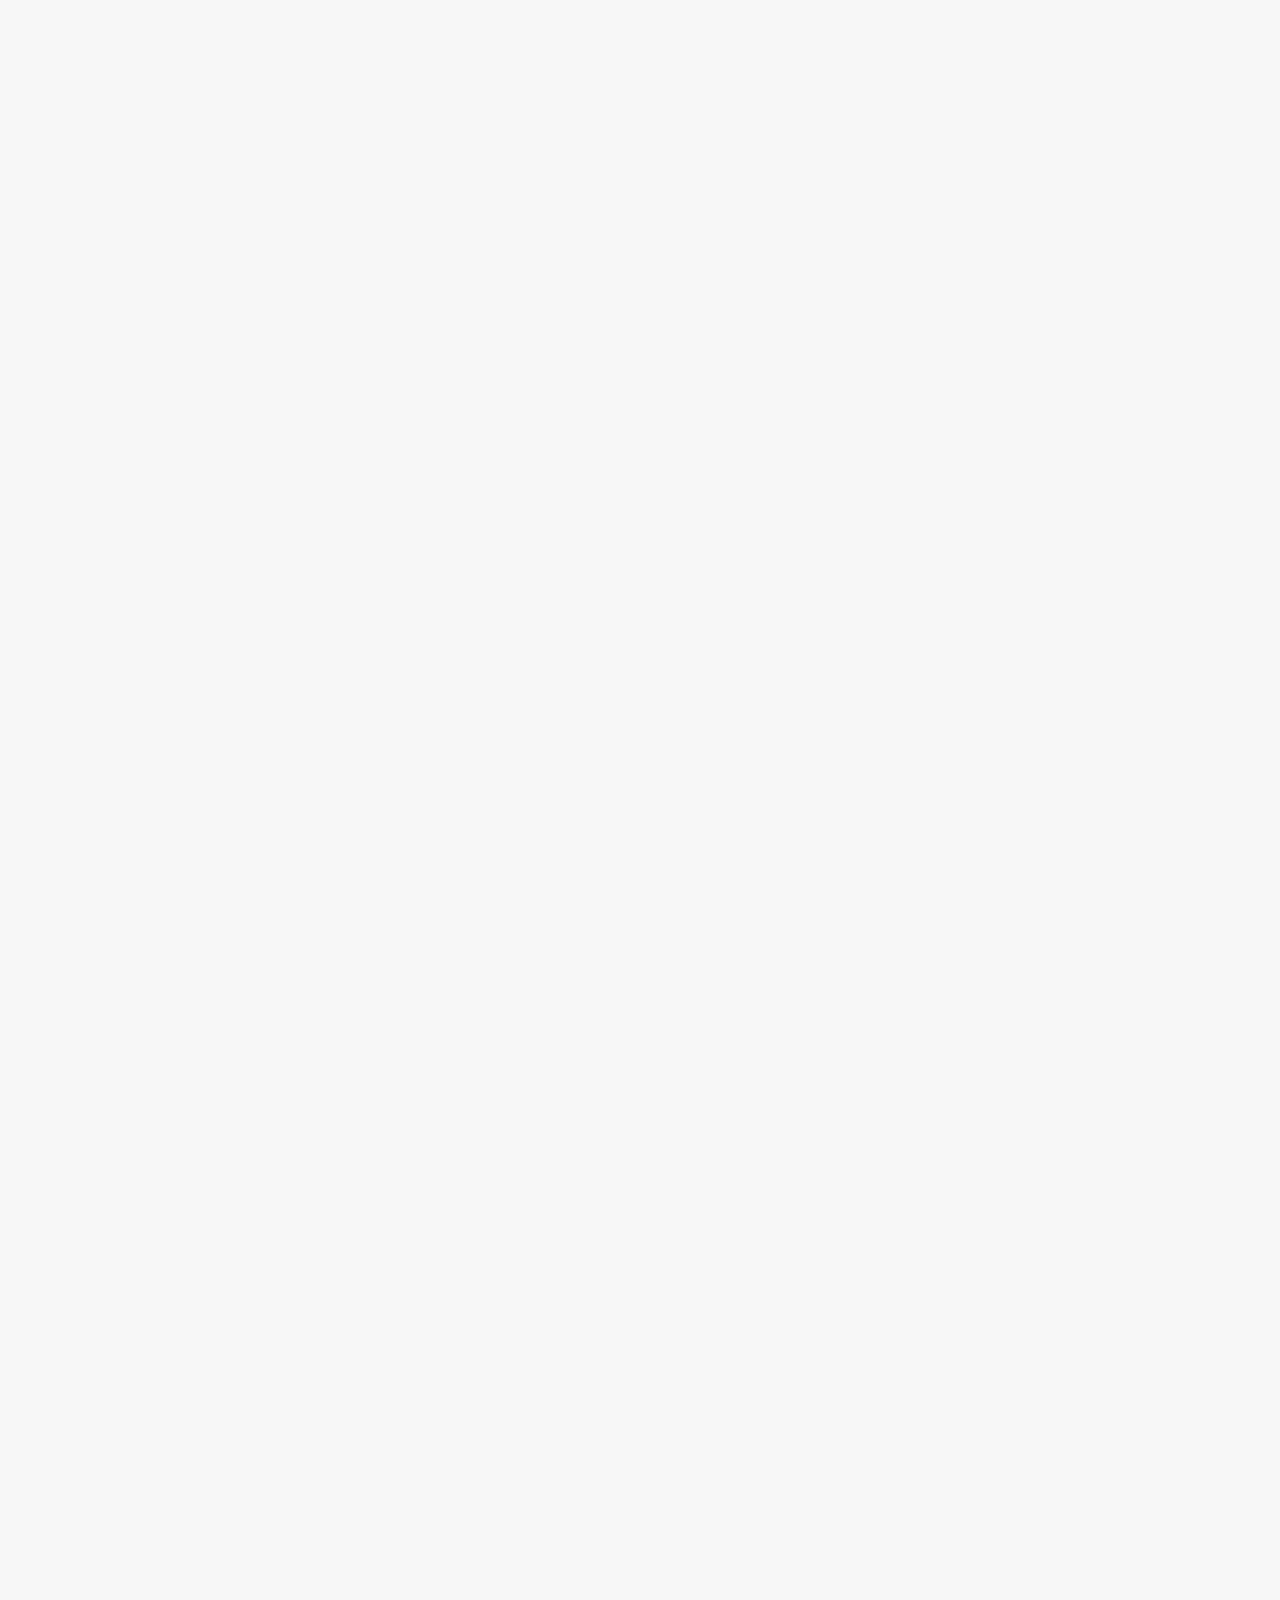
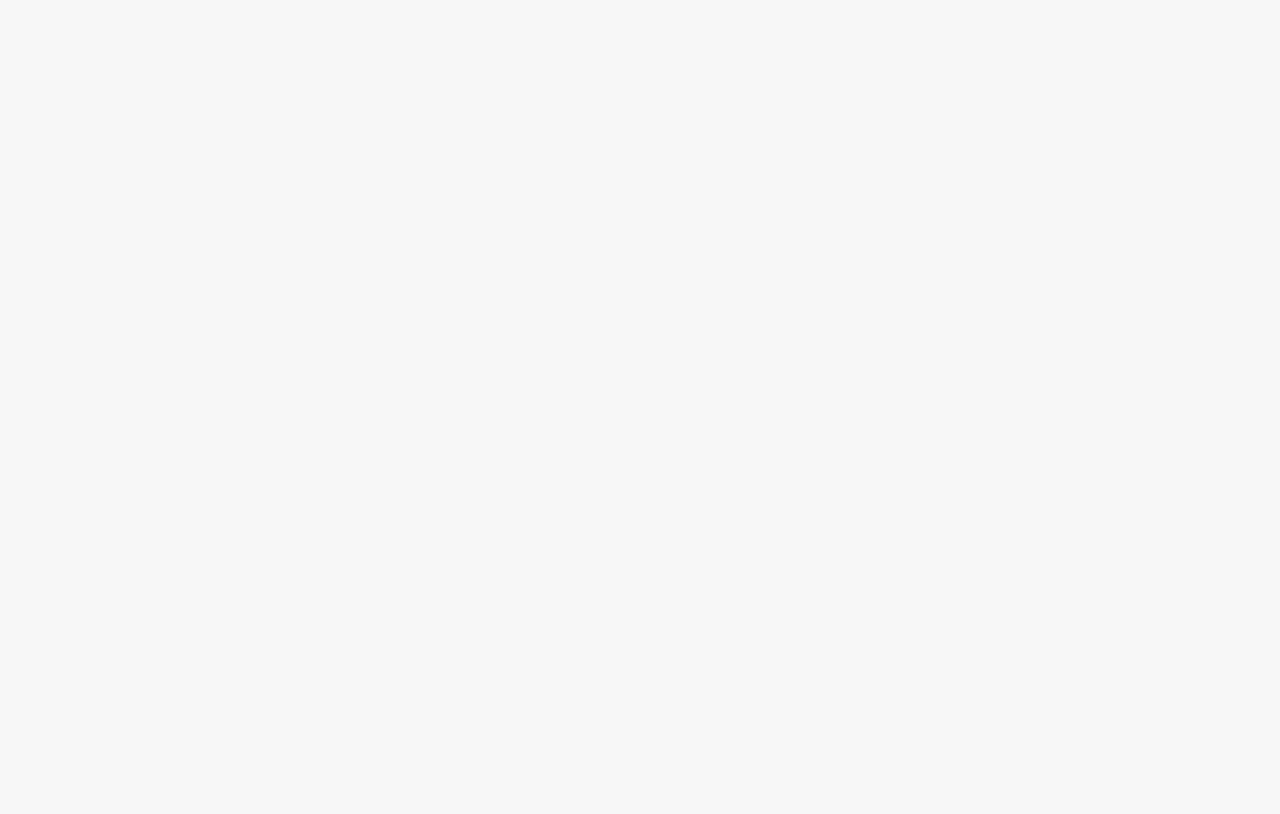
==== commit 918bc906: "updated" ====
--- a/about-us.html
+++ b/about-us.html
@@ -307,7 +307,7 @@
                                 <div class="about-video-section__title" data-aos="fade-up">
                                     <h1> Oi, <br> pode me chamar de Enide! </h1>
 
-                                    <p> Sou Enide Lima, formada em Design Gráfico pela UniRuy de Salvador, atuo nessa área há mais de 5 anos como freelancer e em agências. </p>
+                                    <p> Formada em Design Gráfico pela UniRuy de Salvador, atuo nessa área há mais de 5 anos como freelancer e em agências. </p>
 
                                     <p> Hoje sou especialista em identidades visuais de marcas e criativos para social media. Meu propósito é, através do design, apresentar projetos humanizados, com conceitos e estratégias coerentes com a essência da pessoa
                                         e empresa. </p>
@@ -445,8 +445,7 @@
                                     <div class="accordion__item-right col-12 col-md-6">
                                         <img src="./medias/Marketing Político1.jpg" width="348" height="287" alt="Concept">
                                         <div class="accordion__item-text">Criamos campanhas, peças e ferramentas para estreitar o relacionamento da marca com os seus públicos de interesse. <br> <br> Especializada na captação de dados, análise de cenários, elaboração de planejamento análise
-                                            bibliográfica, criação de marca, desenvolvimento de materiais impressos, criativos para redes sociais, produção áudio visual, e criação de estratégias de comunicação e marketing político. <br> <br> Faça um orçamento
-                                            conosco agora mesmo no link abaixo e vamos conversar melhor sobre o seu projeto político.
+                                            bibliográfica, criação de marca, desenvolvimento de materiais impressos, criativos para redes sociais, produção áudio visual, e criação de estratégias de comunicação e marketing político.
                                         </div>
                                     </div>
 
--- a/style/main.css
+++ b/style/main.css
@@ -4719,10 +4719,10 @@
 }
 
 .main-screen__title {
-    max-width: 750px;
+    max-width: 1050px;
     /*290px*/
     margin: 1.5em 0 1.5em;
-    font-size: 3.25em;
+    font-size: 5em !important;
     font-weight: 800;
     line-height: 1;
     color: #ffffff;
@@ -4747,6 +4747,7 @@
 
 @media (min-width: 992px) {
     .main-screen__title {
+        max-width: 950px;
         font-size: 50px;
         margin-top: 170px;
         margin-bottom: 40px;
@@ -5249,6 +5250,9 @@
         max-width: 230px;
         font-size: 72px;
     }
+    header h2 {
+        width: 50vw;
+    }
 }
 
 @media (min-width: 992px) {
@@ -7907,7 +7911,7 @@
     margin-bottom: 0.3em !important;
     margin-top: 0em !important;
     font-size: 42px;
-    font-weight: 500;
+    font-weight: 800;
     line-height: 0.95;
     color: #000000;
     opacity: 0.95;
@@ -10736,7 +10740,8 @@
 
 .footer_text h3 {
     margin-block-start: 0em !important;
-    font-size: 2em;
+    font-size: 3em;
+    text-align: left;
 }
 
 .footer__menu {
@@ -10862,6 +10867,10 @@
         justify-content: center;
         text-align: center;
         height: auto;
+    }
+    .footer__social {
+        margin-left: 7em;
+        margin-bottom: 2em;
     }
 }
 
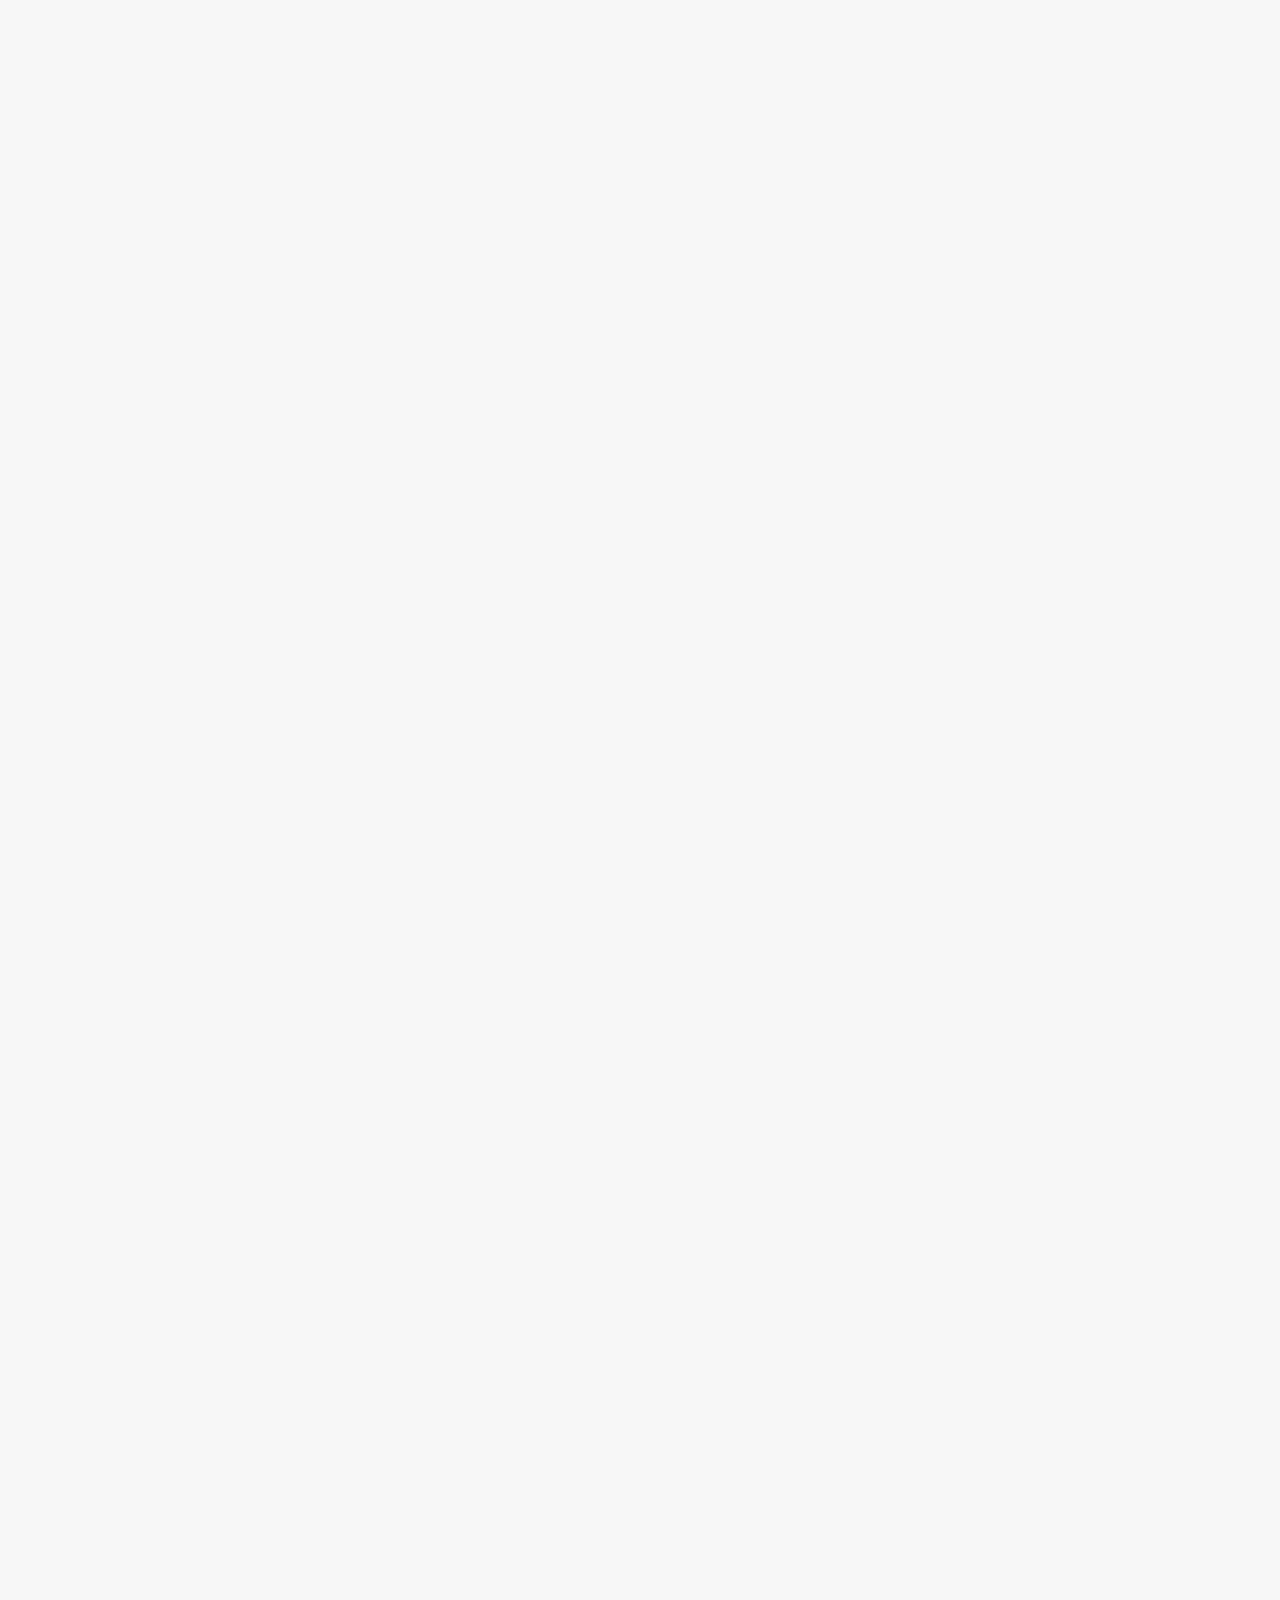
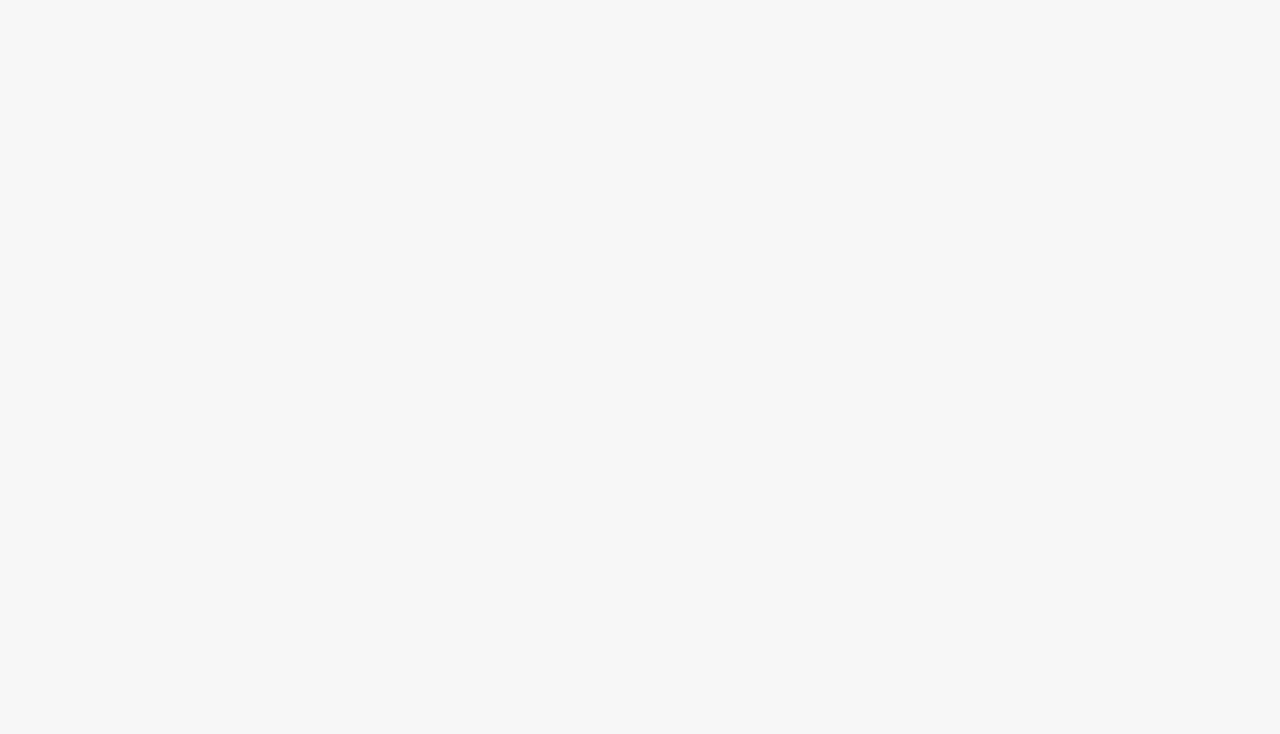
==== commit 417fcf2c: "Updated font-size and footer" ====
--- a/about-us.html
+++ b/about-us.html
@@ -499,10 +499,10 @@
                 <!-- <div class="footer__grid"> -->
                 <div class="footer-containerr">
 
-                    <div class="footer_text ">
+                    <div class="footer_text">
 
                         <div class="text font__family">
-                            <h3 class="font__family">Entre em contato comigo</h3>
+                            <h3 class="font__family margin-bot">Entre em <br>contato comigo</h3>
                             <p class="font__family">Olá, fico feliz que você visitou o meu site! <br> Espero que tenha gostado dos meus trabalhos. <br> <br>Caso tenha alguma dúvida, não deixe de entrar em contato comigo. Você pode utilizar o botão abaixo que leva ao meu WHATSAPP.
                             </p>
                         </div>
--- a/style/main.css
+++ b/style/main.css
@@ -169,7 +169,7 @@
     font-family: var(--font-family);
     font-size: 15px;
     font-weight: 400;
-    line-height: 1.5;
+    line-height: 1;
     color: #f3f1f1;
     white-space: normal;
     white-space: normal;
@@ -4737,11 +4737,20 @@
     color: #5d31ff;
 }
 
+@media (min-width: 200px) {
+    .main-screen__title {
+        max-width: 450px;
+        margin-top: 2em;
+        margin-bottom: 0.5em !important;
+        font-size: 4.2em !important;
+    }
+}
+
 @media (min-width: 576px) {
     .main-screen__title {
         max-width: 650px;
         /*530px*/
-        font-size: 52px;
+        /* font-size: 52px; */
     }
 }
 
@@ -10738,10 +10747,13 @@
     margin: 3px;
 }
 
+.font__family.margin-bot {
+    margin-bottom: 10px;
+}
+
 .footer_text h3 {
-    margin-block-start: 0em !important;
     font-size: 3em;
-    text-align: left;
+    text-align: left !important;
 }
 
 .footer__menu {
@@ -10872,6 +10884,14 @@
         margin-left: 7em;
         margin-bottom: 2em;
     }
+    .footer_text h3 {
+        font-size: 2em;
+        text-align: left !important;
+    }
+    .our-services__header {
+        padding-top: 80px;
+        padding-bottom: 0px;
+    }
 }
 
 @media (min-width: 481px) and (max-width:600px) {
@@ -10923,6 +10943,14 @@
         text-align: center;
         height: auto;
     }
+    .footer_text h3 {
+        font-size: 2em;
+        text-align: left !important;
+    }
+    .our-services__header {
+        padding-top: 80px;
+        padding-bottom: 0px;
+    }
 }
 
 @media (min-width: 601px) and (max-width:991px) {
@@ -10961,6 +10989,10 @@
         justify-content: center;
         text-align: center;
         height: auto;
+    }
+    .our-services__header {
+        padding-top: 80px;
+        padding-bottom: 0px;
     }
 }
 
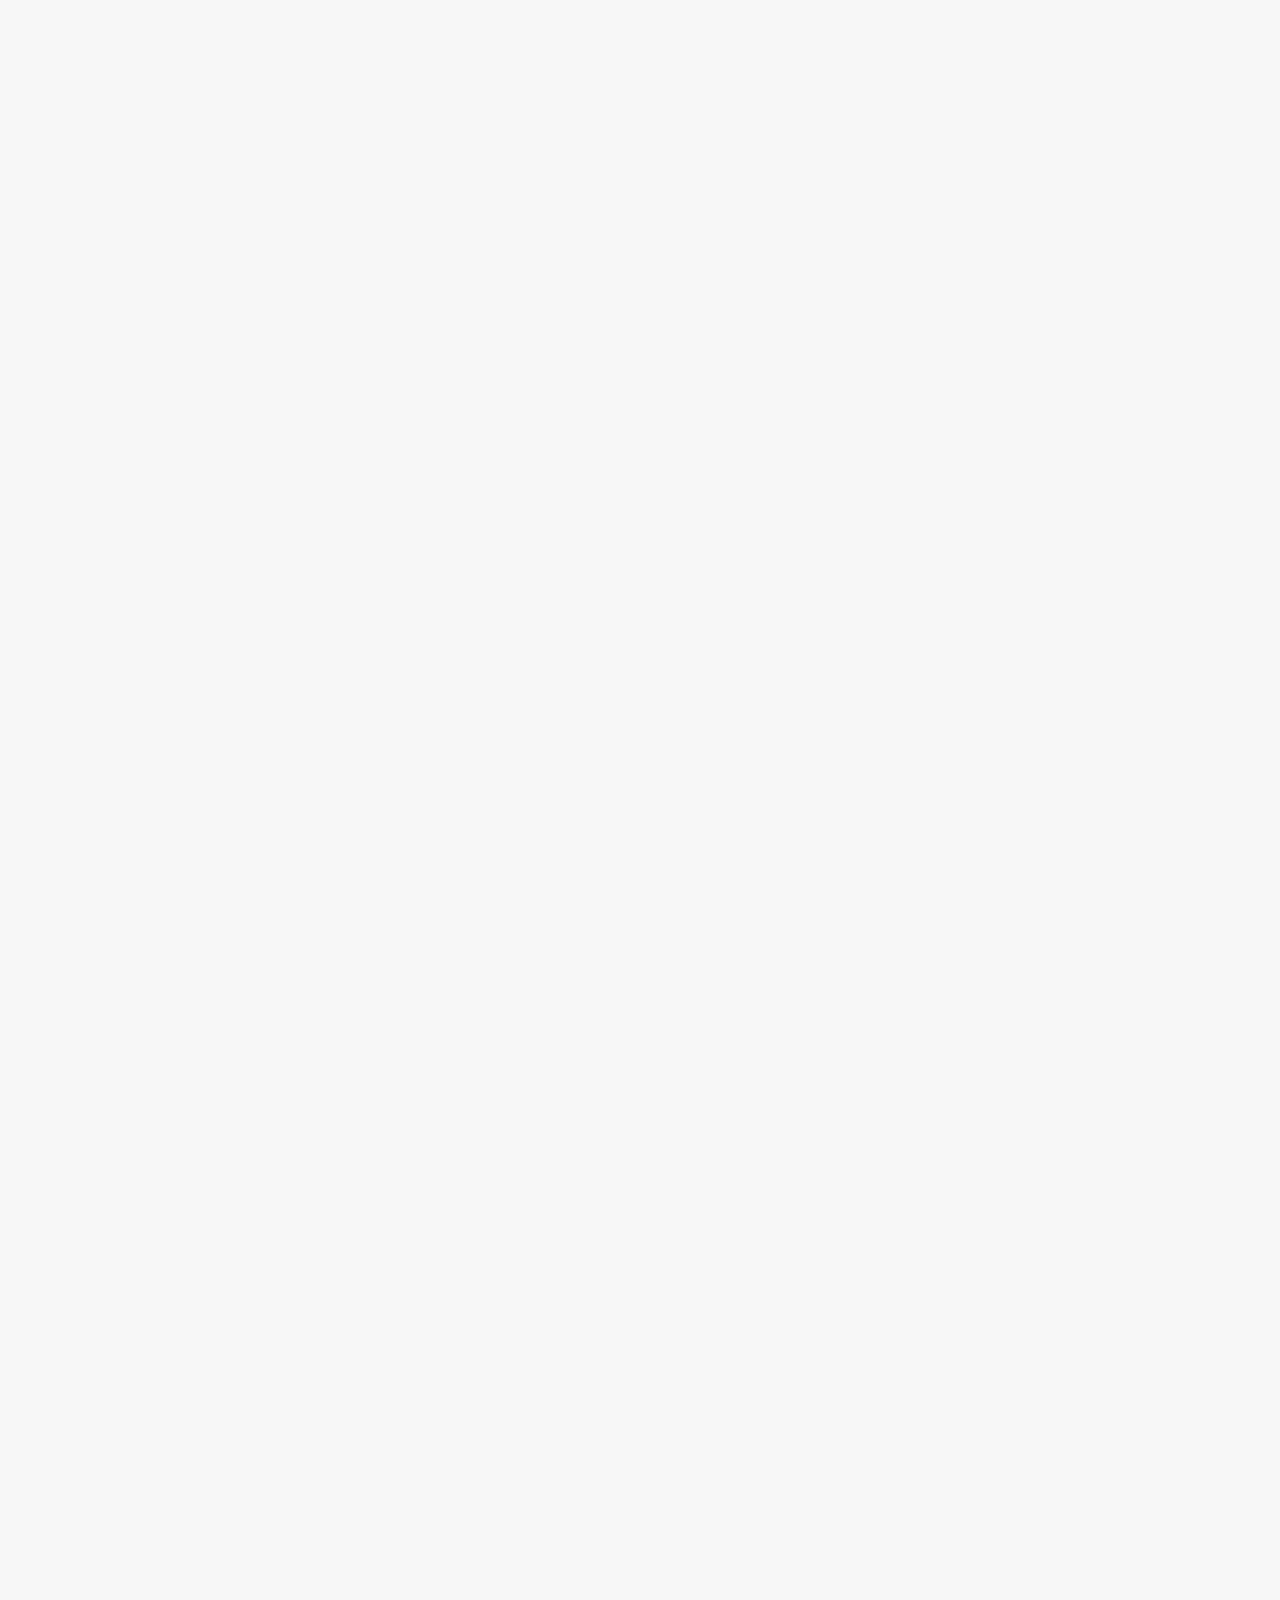
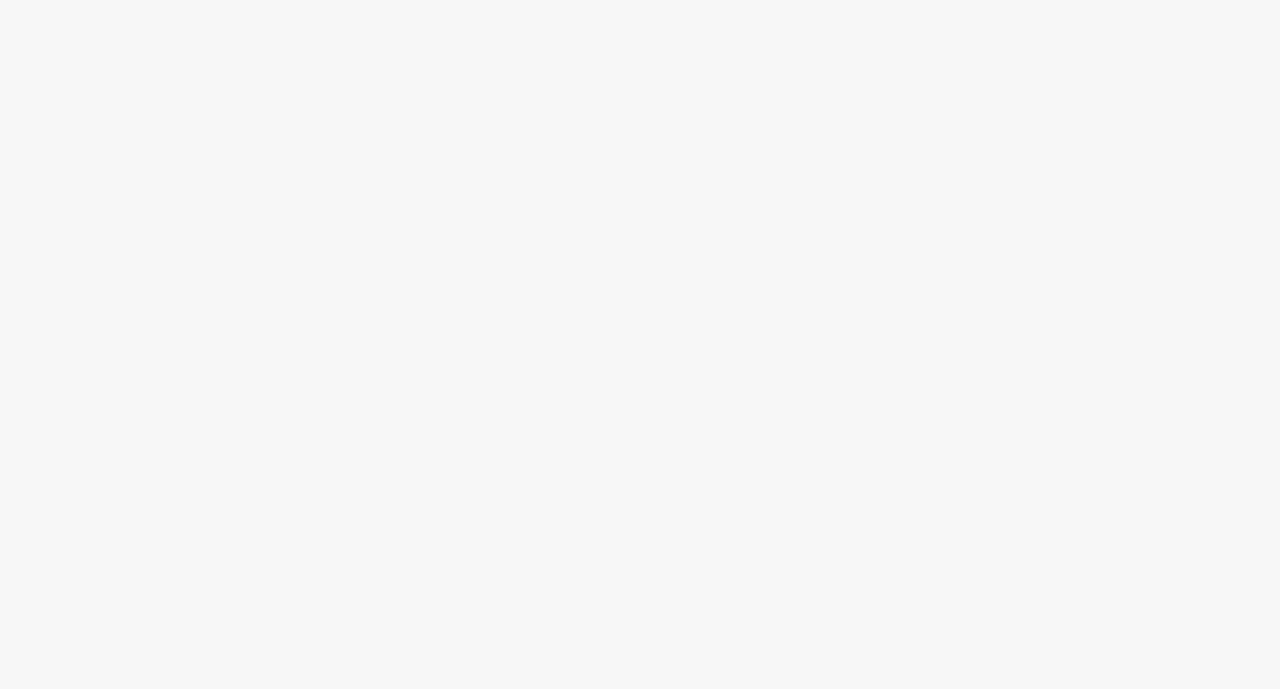
==== commit 1bf37dbd: "Margin on about pagge" ====
--- a/about-us.html
+++ b/about-us.html
@@ -1,5 +1,5 @@
 <!DOCTYPE html>
-<html class="no-js" lang="en">
+<html class="no-js" lang="pt-br">
 
 <head>
     <meta charset="UTF-8">
@@ -25,92 +25,119 @@
 <body class="webpage">
     <div style="display: none">
         <svg xmlns="http://www.w3.org/2000/svg" xmlns:xlink="http://www.w3.org/1999/xlink">
-  <symbol id="link-arrow2" viewBox="0 0 24 23">
-    <path d="M3.464 0v3.425h14.66L0 20.585 2.43 23 20.554 5.84v14.57H24V0H3.464z" />
-  </symbol>
-  <symbol id="linkedin-original" viewBox="0 0 64 64">
-    <path d="M59.3 0H4.7C2.1 0 0 2.1 0 4.6v54.8C0 61.9 2.1 64 4.7 64h54.5c2.6 0 4.7-2.1 4.7-4.6V4.6c.1-2.5-2-4.6-4.6-4.6zM19 54.5H9.5V24H19v30.5zm-4.8-34.7c-3 0-5.5-2.5-5.5-5.5s2.5-5.5 5.5-5.5 5.5 2.5 5.5 5.5c0 3.1-2.4 5.5-5.5 5.5zm40.3 34.7H45V39.7c0-3.5-.1-8.1-4.9-8.1-4.9 0-5.7 3.9-5.7 7.8v15.1h-9.5V24H34v4.2h.1c1.3-2.4 4.4-4.9 9-4.9 9.6 0 11.4 6.3 11.4 14.6v16.6z" />
-  </symbol>
-  <symbol id="arrow-down">
-    <path d="M29.508 17.438l-2.422-2.422L16.72 25.382 17.4.432l-3.424.01-.682 24.951L2.992 15.09.555 17.527 14.986 31.96l14.522-14.521z" />
-  </symbol>
-  <symbol id="logo" viewBox="0 0 76 19">
-    <path d="M10.05 9.9h2.625c-.325-2.9-2.5-5.025-5.825-5.025-3.8 0-6.275 2.75-6.275 6.75s2.475 6.75 6.3 6.75c3.325 0 5.6-2.175 5.8-5.125H10.05c-.1 1.425-.925 2.975-3.175 2.975-2.6 0-3.675-2.2-3.675-4.6 0-2.4 1.1-4.6 3.675-4.6 2.25 0 3.075 1.575 3.175 2.875zm10.01 6.325c-2.326 0-3.7-1.775-3.7-3.925h9.8c0-4.55-2.026-7.425-6.15-7.425-3.85 0-6.276 2.6-6.276 6.75 0 4 2.425 6.75 6.4 6.75 3.275 0 5.175-1.85 5.825-4.275h-2.625c-.225.775-1.1 2.125-3.275 2.125zm-.05-9.275c2.124 0 3.524 1.425 3.524 3.4H16.36c0-1.975 1.525-3.4 3.65-3.4zm14.824-2.075c-2.2 0-3.525 1-4.2 2h-.05v-1.65h-2.625V18h2.625v-7.775c0-1.9 1.3-3.125 3.325-3.125 1.8 0 2.525 1.1 2.525 2.825V18h2.65V9.175c0-2.925-1.875-4.3-4.25-4.3zm12.506 2.5v-2.15h-2.4V1.2h-2.65v4.025h-1.85v2.15h1.85v7.15c0 2.7 1.15 3.65 3.25 3.65.7 0 1.275-.075 1.8-.2v-2.15c-1.7.1-2.4-.075-2.4-1.525V7.375h2.4zm9.083-2.45c-1.6 0-2.8 1.025-3.775 2.625l-.05.075.475-2.4h-2.625L47.948 18h2.625l1.275-6.45c.525-2.7 2.925-4.475 5.375-4.075l.4-2.45c-.35-.075-.675-.1-1.2-.1zm4.987-1.85c.65 0 1.4-.4 1.55-1.225.2-.975-.525-1.55-1.35-1.55-.65 0-1.4.4-1.575 1.2-.175 1 .55 1.575 1.375 1.575zm-1.9 2.15L57.01 18h2.625l2.5-12.775H59.51zm4.495 0l3.075 6.25L61.03 18h3.1l4.225-4.8h.05L70.73 18h3.025l-3.5-6.525 5.55-6.25H72.78l-3.775 4.5h-.05l-2.025-4.5h-2.925z" />
-  </symbol>
-  <symbol id="long-arrow-right" viewBox="0 0 50 16">
-    <path d="M49.707 8.707a1 1 0 000-1.414L43.343.929a1 1 0 10-1.414 1.414L47.586 8l-5.657 5.657a1 1 0 001.414 1.414l6.364-6.364zM0 9h49V7H0v2z" />
-  </symbol>
-  <symbol id="clip">
-    <path d="M14.644 1.677a4.51 4.51 0 00-6.31.001L.98 9.031a3.445 3.445 0 004.871 4.871l6.658-6.658A2.216 2.216 0 109.376 4.11l-6.369 6.368a.579.579 0 00.819.82l6.368-6.37a1.059 1.059 0 011.498 1.498l-6.658 6.658A2.287 2.287 0 011.799 9.85l7.353-7.353a3.354 3.354 0 014.745 4.743l-7.353 7.353a.579.579 0 10.816.816l7.353-7.353a4.51 4.51 0 00-.07-6.379z" />
-  </symbol>
-  <symbol id="c" viewBox="0 0 67 61">
-    <path d="M42.72 21.48h9.52C50.88 9.8 42.08.6 27.6.6 11.12.6.72 13.16.72 30.36c0 17.28 10.4 29.84 26.88 29.84 14.56 0 23.36-9.2 24.64-22.08h-9.52c-.64 6.96-4.72 13.92-15.36 13.92-12.32 0-17.2-10.32-17.2-21.68 0-11.28 4.88-21.6 17.2-21.6 10.56 0 14.32 6.96 15.36 12.72zm18.524 38.16c2.88 0 5.12-2 5.12-5.2 0-3.12-2.24-5.2-5.12-5.2-2.96 0-5.2 2.08-5.2 5.2 0 3.2 2.24 5.2 5.2 5.2z" />
-  </symbol>
-  <symbol id="facebook" viewBox="0 0 64 64">
-    <path d="M47.9 25.6H40V15h6.5c1.1 0 2-.9 2-2V2c0-1.1-.9-2-2-2h-7.6C30.7 0 25 5.9 25 14.4v11.2h-9c-1.5 0-2.7 1.2-2.7 2.8v7.4c0 1.5 1.2 2.7 2.7 2.7h9v22.9c0 1.5 1.2 2.7 2.7 2.7h9.8c.6 0 1.2-.3 1.6-.7.5-.5.7-1.2.7-1.8V38.4h6.8c1.3 0 2.4-.9 2.6-2.1v-.2l1.4-7.1c.2-.8 0-1.6-.6-2.4-.4-.5-1.2-.9-2.1-1z" />
-  </symbol>
-  <symbol id="link-arrow" viewBox="0 0 75 75">
-    <path d="M15 0v7.5h47.212L0 69.713 5.287 75 67.5 12.788V60H75V0H15z" />
-  </symbol>
-  <symbol id="menu" viewBox="0 -53 384 384">
-    <path d="M368 154.668H16c-8.832 0-16-7.168-16-16s7.168-16 16-16h352c8.832 0 16 7.168 16 16s-7.168 16-16 16zM368 32H16C7.168 32 0 24.832 0 16S7.168 0 16 0h352c8.832 0 16 7.168 16 16s-7.168 16-16 16zm0 245.332H16c-8.832 0-16-7.168-16-16s7.168-16 16-16h352c8.832 0 16 7.168 16 16s-7.168 16-16 16zm0 0" />
-  </symbol>
-  <symbol id="arrow-right">
-    <path d="M60.638.607L55.335 5.91l33.384 33.384H.737v7.478H88.72L55.335 80.156l5.303 5.303 42.426-42.426L60.638.607z" />
-  </symbol>
-  <symbol id="instagram" viewBox="0 0 64 64">
-    <path d="M32 16.9c-8.3 0-15 6.8-15 15.1s6.7 15.1 15 15.1S47 40.3 47 32s-6.7-15.1-15-15.1zm0 25.2c-5.5 0-10-4.5-10-10.1s4.5-10.1 10-10.1S42 26.4 42 32s-4.5 10.1-10 10.1zM47 10c-2.8 0-5 2.3-5 5s2.2 5 5 5 5-2.3 5-5-2.2-5-5-5z" />
-    <path d="M48 0H16C7.2 0 0 7.2 0 16v31.7C0 56.7 7.3 64 16.3 64h31.5C56.7 64 64 56.7 64 47.7V16c0-8.8-7.2-16-16-16zm11 47.7C59 53.9 54 59 47.8 59H16.3C10.1 59 5 54 5 47.8V16C5 9.9 9.9 5 16 5h32c6.1 0 11 4.9 11 11v31.7z" />
-  </symbol>
-  <symbol id="close" viewBox="0 0 64 64">
-    <path d="M35.4 32l19.9-19.9c1-1 1-2.4 0-3.4s-2.4-1-3.4 0L32 28.6 12 8.8c-.9-1-2.4-1-3.3 0s-1 2.4 0 3.4L28.6 32 8.7 51.9c-1 1-1 2.4 0 3.4.5.4 1 .7 1.7.7s1.2-.2 1.7-.7l20-19.9 20 19.8c.5.4 1.2.7 1.7.7s1.2-.2 1.7-.7c1-1 1-2.4 0-3.4L35.4 32z" />
-  </symbol>
-  <symbol id="linkedin" viewBox="0 0 24 24">
-    <path d="M23.994 24v-.001H24v-8.802c0-4.306-.927-7.623-5.961-7.623-2.42 0-4.044 1.328-4.707 2.587h-.07V7.976H8.489v16.023h4.97v-7.934c0-2.089.396-4.109 2.983-4.109 2.549 0 2.587 2.384 2.587 4.243V24zM.396 7.977h4.976V24H.396zM2.882 0C1.291 0 0 1.291 0 2.882s1.291 2.909 2.882 2.909 2.882-1.318 2.882-2.909A2.884 2.884 0 002.882 0z" />
-  </symbol>
-  <symbol id="long-arrow-left" viewBox="0 0 50 16">
-    <path d="M.293 7.293a1 1 0 000 1.414l6.364 6.364a1 1 0 001.414-1.414L2.414 8l5.657-5.657A1 1 0 006.657.93L.293 7.293zM50 7H1v2h49V7z" />
-  </symbol>
-  <symbol id="circle-text" viewBox="0 0 251 251">
-    <path d="M242.801 140.725l-.273 3.202c3.967-.124 7.313-2.82 7.727-7.689.471-5.542-3.455-9.399-9.239-9.891-5.811-.494-10.333 2.644-10.804 8.186-.416 4.896 2.426 8.119 6.72 8.918l.273-3.202c-2.322-.414-4.546-1.985-4.242-5.563.352-4.143 3.962-5.489 7.783-5.164 3.793.322 7.124 2.259 6.771 6.402-.302 3.551-2.75 4.616-4.716 4.801zm-13.252 3.807l-.793 3.114 7.221 1.839-1.166 4.579c-1.147 4.5-7.137 1.108-8.141 1.771l-.834 3.271.183.046c.568-.914 7.494 2.522 9.405-1.588l.052.013c-.023 2.279 1.154 4 3.771 4.667 3.401.866 5.997-1.12 6.977-4.966l2.033-7.98-18.708-4.766zm15.272 7.206l-1.073 4.213c-.487 1.91-1.386 3.798-4.081 3.112-2.721-.693-2.581-2.775-2.094-4.685l1.073-4.213 6.175 1.573zm-10.296 16.006l4.824 2.041-4.186 9.897 2.512 1.062 5.437-12.856-17.78-7.52-5.543 13.105 2.512 1.062 4.291-10.146 5.397 2.283-3.671 8.678 2.536 1.073 3.671-8.679z" />
-    <path d="M217.159 186.586l-4.706-1.06-1.714 2.782 20.148 4.1 1.77-2.874-12.715-16.169-1.713 2.781 3.064 3.727-4.134 6.713zm5.943-4.553l6.171 7.383-.028.046-9.357-2.21 3.214-5.219zm-16.12 10.508l-2.083 2.446 12.621 10.749-3.991 4.687 2.076 1.768 10.083-11.841-2.076-1.768-4.009 4.708-12.621-10.749zm5.986 21.999l-13.35-13.945-2.321 2.222 13.35 13.945 2.321-2.222zm-4.516 4.551l-17.06-11.182-2.748 2.14 6.666 19.278 2.684-2.09-5.829-15.481.021-.016 13.582 9.441 2.684-2.09zm-22.693 6.597l2.564 4.567-9.371 5.26 1.335 2.378 12.172-6.832-9.449-16.835-12.408 6.965 1.335 2.378 9.606-5.392 2.868 5.109-8.217 4.612 1.348 2.402 8.217-4.612zm-31.615 6.187l-2.839-3.9-3.123.961 12.442 16.368 3.226-.993 1.105-20.54-3.122.962-.154 4.822-7.535 2.32zm7.47.496l-.23 9.62-.052.016-5.575-7.832 5.857-1.804zm-25.325 11.531l-3.186.42c1.073 3.59 4.106 5.941 9.085 5.285 5.514-.727 8.44-5.388 7.682-11.143-.762-5.782-4.421-9.576-9.962-8.846-2.891.381-4.54 1.715-5.571 3.811l-.053.008-1.042-2.532-2.195.289 1.323 10.038 8.646-1.139-.339-2.57-5.407.713c-.375-3.055 1.759-5.461 4.784-5.859 4.363-.575 6.154 2.893 6.63 6.506.473 3.587-.734 7.45-4.829 7.99-2.838.374-4.784-.759-5.566-2.971zm-11.7-1.523l-.182 5.235-10.74-.373-.094 2.725 13.95.485.671-19.293-14.221-.494-.094 2.725 11.009.383-.204 5.855-9.417-.327-.096 2.752 9.418.327zm-11.831-11.857l-3.154-.614-2.76 14.179-.053-.01-5.8-15.846-3.498-.681-3.69 18.949 3.154.614 2.771-14.231.053.01 5.763 15.893 3.525.686 3.689-18.949zm-34.046 3.642l-3.004-1.14c-.97 3.848.706 7.805 5.275 9.539 5.2 1.974 9.985-.744 12.045-6.172 2.07-5.452.292-10.661-4.908-12.634-4.595-1.744-8.473.105-10.42 4.016l3.005 1.14c1.035-2.119 3.156-3.827 6.513-2.553 3.888 1.476 4.192 5.316 2.831 8.901-1.35 3.559-4.126 6.231-8.014 4.756-3.332-1.265-3.685-3.911-3.323-5.853zm-8.436 3.612l-.085-13.507 3.851-6.63-2.778-1.614-3.852 6.63-11.775 6.618 2.965 1.723 8.845-5.229.047.027-.183 10.26 2.965 1.722zm-45.298-38.123l1.622 2.022 19.737-6.251-1.622-2.021-19.737 6.25zm-6.6-9.881l1.424 2.166 20.24-4.351-1.423-2.166-20.24 4.351zm-9.635-45.269l-.65-3.147c-3.768 1.247-6.207 4.784-5.219 9.57 1.126 5.447 5.987 8.027 11.672 6.852 5.712-1.18 9.153-5.475 8.027-10.922-.994-4.813-4.636-7.093-8.98-6.636l.65 3.146c2.344-.264 4.923.61 5.65 4.126.841 4.072-2.237 6.39-5.991 7.166-3.728.77-7.473-.138-8.314-4.21-.721-3.49 1.322-5.208 3.155-5.945zm.177-10.324l-5.233.222-.456-10.736-2.724.116.592 13.946 19.288-.819-.604-14.216-2.725.115.468 11.006-5.854.249-.4-9.415-2.751.117.4 9.415zm10.883-13.194l.371-3.191-14.348-1.667.006-.053 15.354-6.997.412-3.54-19.176-2.227-.371 3.191 14.402 1.673-.006.054-15.405 6.963-.415 3.567 19.176 2.227zm3.462-21.713l.852-3.098-15.984-4.397 1.632-5.935-2.629-.723-4.125 14.995 2.63.723 1.64-5.962 15.984 4.397zm2.899-10.18l1.318-2.93-6.797-3.056 1.938-4.31c1.904-4.235 7.22.139 8.324-.342l1.384-3.078-.172-.078c-.716.803-6.947-3.774-9.538-.054l-.049-.022c.416-2.241-.448-4.14-2.91-5.246-3.202-1.44-6.1.07-7.728 3.69l-3.377 7.51 17.607 7.916zm-13.802-9.728l1.782-3.965c.808-1.797 2.02-3.503 4.556-2.362 2.56 1.15 2.064 3.177 1.256 4.975l-1.783 3.965-5.811-2.613zm4.366-15.135l16.657 9.758 1.624-2.773-16.657-9.757-1.624 2.772zm14.879-5.782l4.044 11.111 2.23-3.018-3.332-8.168.016-.022 8.803.762 2.23-3.019-11.853-.631-3.965-10.448-2.069 2.802 3.119 7.775-.016.022-8.333-.717-2.069 2.802 11.195.75zm30.184-40.392l-2.176 1.407 4.202 20.273 2.176-1.408-4.202-20.272zm10.582-5.619l-2.302 1.193 2.244 20.58 2.302-1.192-2.245-20.581zm45.96-4.984l3.197-.321c-.851-3.876-4.117-6.669-8.98-6.18-5.534.557-8.602 5.126-8.021 10.902.584 5.803 4.5 9.67 10.034 9.112 4.89-.491 7.534-3.878 7.529-8.246l-3.197.321c.02 2.359-1.115 4.834-4.688 5.193-4.137.416-6.124-2.884-6.508-6.699-.381-3.788.909-7.418 5.046-7.834 3.546-.357 5.044 1.853 5.588 3.752zm6.539 12.275l3.206.21.488-7.436 4.715.31c4.634.304 2.394 6.813 3.23 7.68l3.368.221.012-.189c-1.003-.39 1.109-7.828-3.281-8.955l.003-.054c2.245-.393 3.722-1.866 3.899-4.56.23-3.502-2.197-5.691-6.158-5.951l-8.217-.54-1.265 19.264zm4.292-16.332l4.338.285c1.967.129 3.988.667 3.806 3.442-.184 2.802-2.257 3.045-4.224 2.916l-4.337-.285.417-6.358zm18.18 7.243l1.138-5.113 10.489 2.334.592-2.661-13.625-3.033-4.194 18.844 13.889 3.091.592-2.662-10.753-2.393 1.273-5.72 9.198 2.048.599-2.688-9.198-2.047z" />
-    <path d="M168.69 24.167l-.191 4.82 3.045 1.183.39-20.557-3.146-1.221-13.605 15.428 3.046 1.182 3.111-3.688 7.35 2.853zm-5.552-5.022l6.146-7.404.05.02-.483 9.602-5.713-2.218zm13.201 13.867l2.784 1.603 8.274-14.366 5.334 3.073 1.361-2.363-13.477-7.762-1.361 2.363 5.358 3.086-8.273 14.366zm20.428-10.002l-11.299 15.652 2.605 1.88 11.299-15.652-2.605-1.88zm5.742 3.912l-7.982 18.772 2.594 2.325 17.792-9.977-2.533-2.27-14.203 8.48-.02-.018 6.885-15.041-2.533-2.271zm10.387 20.938l4.025-3.352 6.877 8.257 2.096-1.745-8.934-10.726-14.834 12.356 9.107 10.933 2.095-1.745-7.05-8.465 4.502-3.75 6.031 7.24 2.116-1.762-6.031-7.24zm32.338 41.975l-.837-2.453-20.686-.842.837 2.453 20.686.842zm2.803 11.364l-.602-2.521-20.514-2.794.602 2.521 20.514 2.794z" />
-  </symbol>
-  <symbol id="paper-clip" viewBox="0 0 16 16">
-    <path d="M14.644 1.676a4.51 4.51 0 00-6.31.001L.98 9.03a3.445 3.445 0 004.871 4.872l6.658-6.659A2.216 2.216 0 109.376 4.11l-6.369 6.368a.579.579 0 00.819.82l6.368-6.37a1.059 1.059 0 011.498 1.498l-6.658 6.658A2.287 2.287 0 011.799 9.85l7.353-7.353a3.354 3.354 0 014.745 4.743l-7.353 7.353a.579.579 0 10.816.816l7.353-7.353a4.51 4.51 0 00-.07-6.379z" />
-  </symbol>
-  <symbol id="soc-fb" viewBox="0 0 512 512">
-    <path d="M288 192v-38.1c0-17.2 3.8-25.9 30.5-25.9H352V64h-55.9c-68.5 0-91.1 31.4-91.1 85.3V192h-45v64h45v192h83V256h56.4l7.6-64h-64z" />
-  </symbol>
-  <symbol id="soc-lin" viewBox="0 0 512 512">
-    <path d="M417.2 64H96.8C79.3 64 64 76.6 64 93.9V415c0 17.4 15.3 32.9 32.8 32.9h320.3c17.6 0 30.8-15.6 30.8-32.9V93.9C448 76.6 434.7 64 417.2 64zM183 384h-55V213h55v171zm-25.6-197h-.4c-17.6 0-29-13.1-29-29.5 0-16.7 11.7-29.5 29.7-29.5s29 12.7 29.4 29.5c0 16.4-11.4 29.5-29.7 29.5zM384 384h-55v-93.5c0-22.4-8-37.7-27.9-37.7-15.2 0-24.2 10.3-28.2 20.3-1.5 3.6-1.9 8.5-1.9 13.5V384h-55V213h55v23.8c8-11.4 20.5-27.8 49.6-27.8 36.1 0 63.4 23.8 63.4 75.1V384z" />
-  </symbol>
-  <symbol id="soc-gp" viewBox="0 0 512 512">
-    <path d="M242.1 275.6l-18.2-13.7-.1-.1c-5.8-4.6-10-8.3-10-14.7 0-7 5-11.8 10.9-17.4l.5-.4c20-15.2 44.7-34.3 44.7-74.6 0-26.9-11.9-44.7-23.3-57.7h13L320 64H186.5c-25.3 0-62.7 3.2-94.6 28.6l-.1.3C70 110.9 57 137.4 57 163.5c0 21.2 8.7 42.2 23.9 57.4 21.4 21.6 48.3 26.1 67.1 26.1 1.5 0 3 0 4.5-.1-.8 3-1.2 6.3-1.2 10.3 0 10.9 3.6 19.3 8.1 26.2-24 1.9-58.1 6.5-84.9 22.3-39.4 22.7-42.5 56-42.5 65.6 0 38.2 35.7 76.8 115.5 76.8 91.6 0 139.5-49.8 139.5-99 0-37.1-22.8-55.6-44.9-73.5zM116.7 139.9c0-13.4 3-23.5 9.3-30.9 6.5-7.9 18.2-13.1 29-13.1 19.9 0 32.9 15 40.4 27.6 9.2 15.5 14.9 36.1 14.9 53.6 0 4.9 0 20-10.2 29.8-7 6.7-18.7 11.4-28.6 11.4-20.5 0-33.5-14.7-40.7-27-10.4-17.8-14.1-38.2-14.1-51.4zM237.8 368c0 27.4-25.2 44.5-65.8 44.5-48.1 0-80.3-20.6-80.3-51.3 0-26.1 21.5-36.8 37.8-42.5 18.9-6.1 44.3-7.3 50.1-7.3 3.9 0 6.1 0 8.7.2 36.6 25.2 49.5 36.1 49.5 56.4z" />
-    <path d="M402 142V64h-34v78h-80v34h80v81h34v-81h78v-34z" />
-  </symbol>
-  <symbol id="soc-pinterest" viewBox="0 0 512 512">
-    <path d="M256 32C132.3 32 32 132.3 32 256c0 91.7 55.2 170.5 134.1 205.2-.6-15.6-.1-34.4 3.9-51.4 4.3-18.2 28.8-122.1 28.8-122.1s-7.2-14.3-7.2-35.4c0-33.2 19.2-58 43.2-58 20.4 0 30.2 15.3 30.2 33.6 0 20.5-13.1 51.1-19.8 79.5-5.6 23.8 11.9 43.1 35.4 43.1 42.4 0 71-54.5 71-119.1 0-49.1-33.1-85.8-93.2-85.8-67.9 0-110.3 50.7-110.3 107.3 0 19.5 5.8 33.3 14.8 43.9 4.1 4.9 4.7 6.9 3.2 12.5-1.1 4.1-3.5 14-4.6 18-1.5 5.7-6.1 7.7-11.2 5.6-31.3-12.8-45.9-47-45.9-85.6 0-63.6 53.7-139.9 160.1-139.9 85.5 0 141.8 61.9 141.8 128.3 0 87.9-48.9 153.5-120.9 153.5-24.2 0-46.9-13.1-54.7-27.9 0 0-13 51.6-15.8 61.6-4.7 17.3-14 34.5-22.5 48 20.1 5.9 41.4 9.2 63.5 9.2 123.7 0 224-100.3 224-224C480 132.3 379.7 32 256 32z" />
-  </symbol>
-  <symbol id="soc-tw" viewBox="0 0 512 512">
-    <path d="M492 109.5c-17.4 7.7-36 12.9-55.6 15.3 20-12 35.4-31 42.6-53.6-18.7 11.1-39.4 19.2-61.5 23.5C399.8 75.8 374.6 64 346.8 64c-53.5 0-96.8 43.4-96.8 96.9 0 7.6.8 15 2.5 22.1-80.5-4-151.9-42.6-199.6-101.3-8.3 14.3-13.1 31-13.1 48.7 0 33.6 17.2 63.3 43.2 80.7-16-.4-31-4.8-44-12.1v1.2c0 47 33.4 86.1 77.7 95-8.1 2.2-16.7 3.4-25.5 3.4-6.2 0-12.3-.6-18.2-1.8 12.3 38.5 48.1 66.5 90.5 67.3-33.1 26-74.9 41.5-120.3 41.5-7.8 0-15.5-.5-23.1-1.4C62.8 432 113.7 448 168.3 448 346.6 448 444 300.3 444 172.2c0-4.2-.1-8.4-.3-12.5C462.6 146 479 129 492 109.5z" />
-  </symbol>
-  <symbol id="triangle" viewBox="0 0 17 19">
-    <path d="M16.021 9.5L.24 18.61V.388L16.02 9.5z" />
-  </symbol>
-  <symbol id="twitter" viewBox="0 0 64 64">
-    <path d="M20.1 58.1c24.2 0 37.4-20 37.4-37.4 0-.5 0-1.1-.1-1.7 2.6-1.9 4.8-4.2 6.5-6.8-2.4 1.1-4.9 1.8-7.6 2.1 2.7-1.6 4.8-4.2 5.8-7.3-2.6 1.5-5.3 2.6-8.4 3.2C51.3 7.6 47.9 6 44.1 6c-7.3 0-13.2 5.9-13.2 13.2 0 1 .1 2 .3 3-10.6-.6-20.3-5.8-26.8-13.8-1.1 2-1.8 4.2-1.8 6.6 0 4.6 2.3 8.6 5.9 10.9-2.2-.1-4.2-.7-5.9-1.6v.1c0 6.3 4.5 11.7 10.5 12.9-1.1.3-2.3.5-3.4.5-.9 0-1.7-.1-2.5-.3 1.7 5.2 6.5 9 12.3 9.1-4.5 3.5-10.2 5.6-16.3 5.6-1.2.1-2.2 0-3.2-.1 5.7 3.8 12.7 6 20.1 6" />
-  </symbol>
-  <symbol id="vertical-logo" viewBox="0 0 59 242">
-    <path d="M31.08 210.84v-8.4c-9.28 1.04-16.08 8-16.08 18.64 0 12.16 8.8 20.08 21.6 20.08s21.6-7.92 21.6-20.16c0-10.64-6.96-17.92-16.4-18.56v8.4c4.56.32 9.52 2.96 9.52 10.16 0 8.32-7.04 11.76-14.72 11.76-7.68 0-14.72-3.52-14.72-11.76 0-7.2 5.04-9.84 9.2-10.16zm20.24-32.029c0 7.44-5.68 11.84-12.56 11.84v-31.36c-14.56 0-23.76 6.48-23.76 19.68 0 12.32 8.32 20.08 21.6 20.08 12.8 0 21.6-7.76 21.6-20.48 0-10.48-5.92-16.56-13.68-18.64v8.4c2.48.72 6.8 3.52 6.8 10.48zm-29.68.16c0-6.8 4.56-11.28 10.88-11.28v22.96c-6.32 0-10.88-4.88-10.88-11.68zM15 131.531c0 7.04 3.2 11.28 6.4 13.44v.16h-5.28v8.4H57v-8.4H32.12c-6.08 0-10-4.16-10-10.64 0-5.76 3.52-8.08 9.04-8.08H57v-8.48H28.76c-9.36 0-13.76 6-13.76 13.6zm8-40.02h-6.88v7.68H3.24v8.48h12.88v5.92H23v-5.92h22.88c8.64 0 11.68-3.68 11.68-10.4 0-2.24-.24-4.08-.64-5.76h-6.88c.32 5.44-.24 7.68-4.88 7.68H23v-7.68zm-7.84-29.065c0 5.12 3.28 8.96 8.4 12.08l.24.16-7.68-1.52v8.4l40.88 8v-8.4l-20.64-4.08c-8.64-1.68-14.32-9.36-13.04-17.2l-7.84-1.28c-.24 1.12-.32 2.16-.32 3.84zM9.24 46.49c0-2.08-1.28-4.48-3.92-4.96C2.2 40.89.36 43.21.36 45.85c0 2.08 1.28 4.48 3.84 5.04 3.2.56 5.04-1.76 5.04-4.4zm6.88 6.08l40.88 8v-8.4l-40.88-8v8.4zm0-14.386l20-9.84L57 47.703v-9.92l-15.36-13.52v-.16L57 16.663v-9.68l-20.88 11.2-20-17.76v9.68l14.4 12.08v.16l-14.4 6.48v9.36z" />
-  </symbol>
-  <symbol id="whatsapp-icon" viewBox="0 0 24 24">
-    <path d="M.057 24l1.687-6.163c-1.041-1.804-1.588-3.849-1.587-5.946.003-6.556 5.338-11.891 11.893-11.891 3.181.001 6.167 1.24 8.413 3.488 2.245 2.248 3.481 5.236 3.48 8.414-.003 6.557-5.338 11.892-11.893 11.892-1.99-.001-3.951-.5-5.688-1.448l-6.305 1.654zm6.597-3.807c1.676.995 3.276 1.591 5.392 1.592 5.448 0 9.886-4.434 9.889-9.885.002-5.462-4.415-9.89-9.881-9.892-5.452 0-9.887 4.434-9.889 9.884-.001 2.225.651 3.891 1.746 5.634l-.999 3.648 3.742-.981zm11.387-5.464c-.074-.124-.272-.198-.57-.347-.297-.149-1.758-.868-2.031-.967-.272-.099-.47-.149-.669.149-.198.297-.768.967-.941 1.165-.173.198-.347.223-.644.074-.297-.149-1.255-.462-2.39-1.475-.883-.788-1.48-1.761-1.653-2.059-.173-.297-.018-.458.13-.606.134-.133.297-.347.446-.521.151-.172.2-.296.3-.495.099-.198.05-.372-.025-.521-.075-.148-.669-1.611-.916-2.206-.242-.579-.487-.501-.669-.51l-.57-.01c-.198 0-.52.074-.792.372s-1.04 1.016-1.04 2.479 1.065 2.876 1.213 3.074c.149.198 2.095 3.2 5.076 4.487.709.306 1.263.489 1.694.626.712.226 1.36.194 1.872.118.571-.085 1.758-.719 2.006-1.413.248-.695.248-1.29.173-1.414z"/>
-  </symbol>
-  <symbol id="behance" viewBox="0 0 15 15">
-    <path d="M4.654 3c.461 0 .887.035 1.278.14.39.07.711.216.996.391.286.176.497.426.641.747.14.32.216.711.216 1.137 0 .496-.106.922-.356 1.242-.215.32-.566.606-.997.817.606.176 1.067.496 1.348.922.281.426.461.957.461 1.563 0 .496-.105.922-.285 1.278a2.317 2.317 0 0 1-.782.887c-.32.215-.711.39-1.137.496a5.329 5.329 0 0 1-1.278.176L0 12.803V3h4.654zm-.285 3.978c.39 0 .71-.105.957-.285.246-.18.355-.497.355-.887 0-.216-.035-.426-.105-.567a.981.981 0 0 0-.32-.355 1.84 1.84 0 0 0-.461-.176c-.176-.035-.356-.035-.567-.035H2.17v2.31c0-.005 2.2-.005 2.2-.005zm.105 4.193c.215 0 .426-.035.606-.07.176-.035.356-.106.496-.216s.25-.215.356-.39c.07-.176.14-.391.14-.641 0-.496-.14-.852-.426-1.102-.285-.215-.676-.32-1.137-.32H2.17v2.734h2.305v.005zm6.858-.035c.286.285.711.426 1.278.426.39 0 .746-.106 1.032-.286.285-.215.46-.426.53-.64h1.74c-.286.851-.712 1.457-1.278 1.848-.566.355-1.243.566-2.06.566a4.135 4.135 0 0 1-1.527-.285 2.827 2.827 0 0 1-1.137-.782 2.851 2.851 0 0 1-.712-1.172c-.175-.461-.25-.957-.25-1.528 0-.531.07-1.032.25-1.493.18-.46.426-.852.747-1.207.32-.32.711-.606 1.137-.782a4.018 4.018 0 0 1 1.493-.285c.606 0 1.137.105 1.598.355.46.25.817.532 1.102.958.285.39.496.851.641 1.348.07.496.105.996.07 1.563h-5.15c0 .58.21 1.11.496 1.396zm2.24-3.732c-.25-.25-.642-.391-1.103-.391-.32 0-.566.07-.781.176-.215.105-.356.25-.496.39a.957.957 0 0 0-.25.497c-.036.175-.07.32-.07.46h3.196c-.07-.526-.25-.882-.497-1.132zm-3.127-3.728h3.978v.957h-3.978v-.957z"/>
-  </symbol>
-</svg>
+      <symbol id="link-arrow2" viewBox="0 0 24 23">
+        <path d="M3.464 0v3.425h14.66L0 20.585 2.43 23 20.554 5.84v14.57H24V0H3.464z" />
+      </symbol>
+      <symbol id="linkedin-original" viewBox="0 0 64 64">
+        <path
+          d="M59.3 0H4.7C2.1 0 0 2.1 0 4.6v54.8C0 61.9 2.1 64 4.7 64h54.5c2.6 0 4.7-2.1 4.7-4.6V4.6c.1-2.5-2-4.6-4.6-4.6zM19 54.5H9.5V24H19v30.5zm-4.8-34.7c-3 0-5.5-2.5-5.5-5.5s2.5-5.5 5.5-5.5 5.5 2.5 5.5 5.5c0 3.1-2.4 5.5-5.5 5.5zm40.3 34.7H45V39.7c0-3.5-.1-8.1-4.9-8.1-4.9 0-5.7 3.9-5.7 7.8v15.1h-9.5V24H34v4.2h.1c1.3-2.4 4.4-4.9 9-4.9 9.6 0 11.4 6.3 11.4 14.6v16.6z" />
+      </symbol>
+      <symbol id="arrow-down">
+        <path
+          d="M29.508 17.438l-2.422-2.422L16.72 25.382 17.4.432l-3.424.01-.682 24.951L2.992 15.09.555 17.527 14.986 31.96l14.522-14.521z" />
+      </symbol>
+      <symbol id="logo" viewBox="0 0 76 19">
+        <path
+          d="M10.05 9.9h2.625c-.325-2.9-2.5-5.025-5.825-5.025-3.8 0-6.275 2.75-6.275 6.75s2.475 6.75 6.3 6.75c3.325 0 5.6-2.175 5.8-5.125H10.05c-.1 1.425-.925 2.975-3.175 2.975-2.6 0-3.675-2.2-3.675-4.6 0-2.4 1.1-4.6 3.675-4.6 2.25 0 3.075 1.575 3.175 2.875zm10.01 6.325c-2.326 0-3.7-1.775-3.7-3.925h9.8c0-4.55-2.026-7.425-6.15-7.425-3.85 0-6.276 2.6-6.276 6.75 0 4 2.425 6.75 6.4 6.75 3.275 0 5.175-1.85 5.825-4.275h-2.625c-.225.775-1.1 2.125-3.275 2.125zm-.05-9.275c2.124 0 3.524 1.425 3.524 3.4H16.36c0-1.975 1.525-3.4 3.65-3.4zm14.824-2.075c-2.2 0-3.525 1-4.2 2h-.05v-1.65h-2.625V18h2.625v-7.775c0-1.9 1.3-3.125 3.325-3.125 1.8 0 2.525 1.1 2.525 2.825V18h2.65V9.175c0-2.925-1.875-4.3-4.25-4.3zm12.506 2.5v-2.15h-2.4V1.2h-2.65v4.025h-1.85v2.15h1.85v7.15c0 2.7 1.15 3.65 3.25 3.65.7 0 1.275-.075 1.8-.2v-2.15c-1.7.1-2.4-.075-2.4-1.525V7.375h2.4zm9.083-2.45c-1.6 0-2.8 1.025-3.775 2.625l-.05.075.475-2.4h-2.625L47.948 18h2.625l1.275-6.45c.525-2.7 2.925-4.475 5.375-4.075l.4-2.45c-.35-.075-.675-.1-1.2-.1zm4.987-1.85c.65 0 1.4-.4 1.55-1.225.2-.975-.525-1.55-1.35-1.55-.65 0-1.4.4-1.575 1.2-.175 1 .55 1.575 1.375 1.575zm-1.9 2.15L57.01 18h2.625l2.5-12.775H59.51zm4.495 0l3.075 6.25L61.03 18h3.1l4.225-4.8h.05L70.73 18h3.025l-3.5-6.525 5.55-6.25H72.78l-3.775 4.5h-.05l-2.025-4.5h-2.925z" />
+      </symbol>
+      <symbol id="long-arrow-right" viewBox="0 0 50 16">
+        <path
+          d="M49.707 8.707a1 1 0 000-1.414L43.343.929a1 1 0 10-1.414 1.414L47.586 8l-5.657 5.657a1 1 0 001.414 1.414l6.364-6.364zM0 9h49V7H0v2z" />
+      </symbol>
+      <symbol id="clip">
+        <path
+          d="M14.644 1.677a4.51 4.51 0 00-6.31.001L.98 9.031a3.445 3.445 0 004.871 4.871l6.658-6.658A2.216 2.216 0 109.376 4.11l-6.369 6.368a.579.579 0 00.819.82l6.368-6.37a1.059 1.059 0 011.498 1.498l-6.658 6.658A2.287 2.287 0 011.799 9.85l7.353-7.353a3.354 3.354 0 014.745 4.743l-7.353 7.353a.579.579 0 10.816.816l7.353-7.353a4.51 4.51 0 00-.07-6.379z" />
+      </symbol>
+      <symbol id="c" viewBox="0 0 67 61">
+        <path
+          d="M42.72 21.48h9.52C50.88 9.8 42.08.6 27.6.6 11.12.6.72 13.16.72 30.36c0 17.28 10.4 29.84 26.88 29.84 14.56 0 23.36-9.2 24.64-22.08h-9.52c-.64 6.96-4.72 13.92-15.36 13.92-12.32 0-17.2-10.32-17.2-21.68 0-11.28 4.88-21.6 17.2-21.6 10.56 0 14.32 6.96 15.36 12.72zm18.524 38.16c2.88 0 5.12-2 5.12-5.2 0-3.12-2.24-5.2-5.12-5.2-2.96 0-5.2 2.08-5.2 5.2 0 3.2 2.24 5.2 5.2 5.2z" />
+      </symbol>
+      <symbol id="facebook" viewBox="0 0 64 64">
+        <path
+          d="M47.9 25.6H40V15h6.5c1.1 0 2-.9 2-2V2c0-1.1-.9-2-2-2h-7.6C30.7 0 25 5.9 25 14.4v11.2h-9c-1.5 0-2.7 1.2-2.7 2.8v7.4c0 1.5 1.2 2.7 2.7 2.7h9v22.9c0 1.5 1.2 2.7 2.7 2.7h9.8c.6 0 1.2-.3 1.6-.7.5-.5.7-1.2.7-1.8V38.4h6.8c1.3 0 2.4-.9 2.6-2.1v-.2l1.4-7.1c.2-.8 0-1.6-.6-2.4-.4-.5-1.2-.9-2.1-1z" />
+      </symbol>
+      <symbol id="link-arrow" viewBox="0 0 75 75">
+        <path d="M15 0v7.5h47.212L0 69.713 5.287 75 67.5 12.788V60H75V0H15z" />
+      </symbol>
+      <symbol id="menu" viewBox="0 -53 384 384">
+        <path
+          d="M368 154.668H16c-8.832 0-16-7.168-16-16s7.168-16 16-16h352c8.832 0 16 7.168 16 16s-7.168 16-16 16zM368 32H16C7.168 32 0 24.832 0 16S7.168 0 16 0h352c8.832 0 16 7.168 16 16s-7.168 16-16 16zm0 245.332H16c-8.832 0-16-7.168-16-16s7.168-16 16-16h352c8.832 0 16 7.168 16 16s-7.168 16-16 16zm0 0" />
+      </symbol>
+      <symbol id="arrow-right">
+        <path
+          d="M60.638.607L55.335 5.91l33.384 33.384H.737v7.478H88.72L55.335 80.156l5.303 5.303 42.426-42.426L60.638.607z" />
+      </symbol>
+      <symbol id="instagram" viewBox="0 0 64 64">
+        <path
+          d="M32 16.9c-8.3 0-15 6.8-15 15.1s6.7 15.1 15 15.1S47 40.3 47 32s-6.7-15.1-15-15.1zm0 25.2c-5.5 0-10-4.5-10-10.1s4.5-10.1 10-10.1S42 26.4 42 32s-4.5 10.1-10 10.1zM47 10c-2.8 0-5 2.3-5 5s2.2 5 5 5 5-2.3 5-5-2.2-5-5-5z" />
+        <path
+          d="M48 0H16C7.2 0 0 7.2 0 16v31.7C0 56.7 7.3 64 16.3 64h31.5C56.7 64 64 56.7 64 47.7V16c0-8.8-7.2-16-16-16zm11 47.7C59 53.9 54 59 47.8 59H16.3C10.1 59 5 54 5 47.8V16C5 9.9 9.9 5 16 5h32c6.1 0 11 4.9 11 11v31.7z" />
+      </symbol>
+      <symbol id="close" viewBox="0 0 64 64">
+        <path
+          d="M35.4 32l19.9-19.9c1-1 1-2.4 0-3.4s-2.4-1-3.4 0L32 28.6 12 8.8c-.9-1-2.4-1-3.3 0s-1 2.4 0 3.4L28.6 32 8.7 51.9c-1 1-1 2.4 0 3.4.5.4 1 .7 1.7.7s1.2-.2 1.7-.7l20-19.9 20 19.8c.5.4 1.2.7 1.7.7s1.2-.2 1.7-.7c1-1 1-2.4 0-3.4L35.4 32z" />
+      </symbol>
+      <symbol id="linkedin" viewBox="0 0 24 24">
+        <path
+          d="M23.994 24v-.001H24v-8.802c0-4.306-.927-7.623-5.961-7.623-2.42 0-4.044 1.328-4.707 2.587h-.07V7.976H8.489v16.023h4.97v-7.934c0-2.089.396-4.109 2.983-4.109 2.549 0 2.587 2.384 2.587 4.243V24zM.396 7.977h4.976V24H.396zM2.882 0C1.291 0 0 1.291 0 2.882s1.291 2.909 2.882 2.909 2.882-1.318 2.882-2.909A2.884 2.884 0 002.882 0z" />
+      </symbol>
+      <symbol id="long-arrow-left" viewBox="0 0 50 16">
+        <path
+          d="M.293 7.293a1 1 0 000 1.414l6.364 6.364a1 1 0 001.414-1.414L2.414 8l5.657-5.657A1 1 0 006.657.93L.293 7.293zM50 7H1v2h49V7z" />
+      </symbol>
+      <symbol id="circle-text" viewBox="0 0 251 251">
+        <path
+          d="M242.801 140.725l-.273 3.202c3.967-.124 7.313-2.82 7.727-7.689.471-5.542-3.455-9.399-9.239-9.891-5.811-.494-10.333 2.644-10.804 8.186-.416 4.896 2.426 8.119 6.72 8.918l.273-3.202c-2.322-.414-4.546-1.985-4.242-5.563.352-4.143 3.962-5.489 7.783-5.164 3.793.322 7.124 2.259 6.771 6.402-.302 3.551-2.75 4.616-4.716 4.801zm-13.252 3.807l-.793 3.114 7.221 1.839-1.166 4.579c-1.147 4.5-7.137 1.108-8.141 1.771l-.834 3.271.183.046c.568-.914 7.494 2.522 9.405-1.588l.052.013c-.023 2.279 1.154 4 3.771 4.667 3.401.866 5.997-1.12 6.977-4.966l2.033-7.98-18.708-4.766zm15.272 7.206l-1.073 4.213c-.487 1.91-1.386 3.798-4.081 3.112-2.721-.693-2.581-2.775-2.094-4.685l1.073-4.213 6.175 1.573zm-10.296 16.006l4.824 2.041-4.186 9.897 2.512 1.062 5.437-12.856-17.78-7.52-5.543 13.105 2.512 1.062 4.291-10.146 5.397 2.283-3.671 8.678 2.536 1.073 3.671-8.679z" />
+        <path
+          d="M217.159 186.586l-4.706-1.06-1.714 2.782 20.148 4.1 1.77-2.874-12.715-16.169-1.713 2.781 3.064 3.727-4.134 6.713zm5.943-4.553l6.171 7.383-.028.046-9.357-2.21 3.214-5.219zm-16.12 10.508l-2.083 2.446 12.621 10.749-3.991 4.687 2.076 1.768 10.083-11.841-2.076-1.768-4.009 4.708-12.621-10.749zm5.986 21.999l-13.35-13.945-2.321 2.222 13.35 13.945 2.321-2.222zm-4.516 4.551l-17.06-11.182-2.748 2.14 6.666 19.278 2.684-2.09-5.829-15.481.021-.016 13.582 9.441 2.684-2.09zm-22.693 6.597l2.564 4.567-9.371 5.26 1.335 2.378 12.172-6.832-9.449-16.835-12.408 6.965 1.335 2.378 9.606-5.392 2.868 5.109-8.217 4.612 1.348 2.402 8.217-4.612zm-31.615 6.187l-2.839-3.9-3.123.961 12.442 16.368 3.226-.993 1.105-20.54-3.122.962-.154 4.822-7.535 2.32zm7.47.496l-.23 9.62-.052.016-5.575-7.832 5.857-1.804zm-25.325 11.531l-3.186.42c1.073 3.59 4.106 5.941 9.085 5.285 5.514-.727 8.44-5.388 7.682-11.143-.762-5.782-4.421-9.576-9.962-8.846-2.891.381-4.54 1.715-5.571 3.811l-.053.008-1.042-2.532-2.195.289 1.323 10.038 8.646-1.139-.339-2.57-5.407.713c-.375-3.055 1.759-5.461 4.784-5.859 4.363-.575 6.154 2.893 6.63 6.506.473 3.587-.734 7.45-4.829 7.99-2.838.374-4.784-.759-5.566-2.971zm-11.7-1.523l-.182 5.235-10.74-.373-.094 2.725 13.95.485.671-19.293-14.221-.494-.094 2.725 11.009.383-.204 5.855-9.417-.327-.096 2.752 9.418.327zm-11.831-11.857l-3.154-.614-2.76 14.179-.053-.01-5.8-15.846-3.498-.681-3.69 18.949 3.154.614 2.771-14.231.053.01 5.763 15.893 3.525.686 3.689-18.949zm-34.046 3.642l-3.004-1.14c-.97 3.848.706 7.805 5.275 9.539 5.2 1.974 9.985-.744 12.045-6.172 2.07-5.452.292-10.661-4.908-12.634-4.595-1.744-8.473.105-10.42 4.016l3.005 1.14c1.035-2.119 3.156-3.827 6.513-2.553 3.888 1.476 4.192 5.316 2.831 8.901-1.35 3.559-4.126 6.231-8.014 4.756-3.332-1.265-3.685-3.911-3.323-5.853zm-8.436 3.612l-.085-13.507 3.851-6.63-2.778-1.614-3.852 6.63-11.775 6.618 2.965 1.723 8.845-5.229.047.027-.183 10.26 2.965 1.722zm-45.298-38.123l1.622 2.022 19.737-6.251-1.622-2.021-19.737 6.25zm-6.6-9.881l1.424 2.166 20.24-4.351-1.423-2.166-20.24 4.351zm-9.635-45.269l-.65-3.147c-3.768 1.247-6.207 4.784-5.219 9.57 1.126 5.447 5.987 8.027 11.672 6.852 5.712-1.18 9.153-5.475 8.027-10.922-.994-4.813-4.636-7.093-8.98-6.636l.65 3.146c2.344-.264 4.923.61 5.65 4.126.841 4.072-2.237 6.39-5.991 7.166-3.728.77-7.473-.138-8.314-4.21-.721-3.49 1.322-5.208 3.155-5.945zm.177-10.324l-5.233.222-.456-10.736-2.724.116.592 13.946 19.288-.819-.604-14.216-2.725.115.468 11.006-5.854.249-.4-9.415-2.751.117.4 9.415zm10.883-13.194l.371-3.191-14.348-1.667.006-.053 15.354-6.997.412-3.54-19.176-2.227-.371 3.191 14.402 1.673-.006.054-15.405 6.963-.415 3.567 19.176 2.227zm3.462-21.713l.852-3.098-15.984-4.397 1.632-5.935-2.629-.723-4.125 14.995 2.63.723 1.64-5.962 15.984 4.397zm2.899-10.18l1.318-2.93-6.797-3.056 1.938-4.31c1.904-4.235 7.22.139 8.324-.342l1.384-3.078-.172-.078c-.716.803-6.947-3.774-9.538-.054l-.049-.022c.416-2.241-.448-4.14-2.91-5.246-3.202-1.44-6.1.07-7.728 3.69l-3.377 7.51 17.607 7.916zm-13.802-9.728l1.782-3.965c.808-1.797 2.02-3.503 4.556-2.362 2.56 1.15 2.064 3.177 1.256 4.975l-1.783 3.965-5.811-2.613zm4.366-15.135l16.657 9.758 1.624-2.773-16.657-9.757-1.624 2.772zm14.879-5.782l4.044 11.111 2.23-3.018-3.332-8.168.016-.022 8.803.762 2.23-3.019-11.853-.631-3.965-10.448-2.069 2.802 3.119 7.775-.016.022-8.333-.717-2.069 2.802 11.195.75zm30.184-40.392l-2.176 1.407 4.202 20.273 2.176-1.408-4.202-20.272zm10.582-5.619l-2.302 1.193 2.244 20.58 2.302-1.192-2.245-20.581zm45.96-4.984l3.197-.321c-.851-3.876-4.117-6.669-8.98-6.18-5.534.557-8.602 5.126-8.021 10.902.584 5.803 4.5 9.67 10.034 9.112 4.89-.491 7.534-3.878 7.529-8.246l-3.197.321c.02 2.359-1.115 4.834-4.688 5.193-4.137.416-6.124-2.884-6.508-6.699-.381-3.788.909-7.418 5.046-7.834 3.546-.357 5.044 1.853 5.588 3.752zm6.539 12.275l3.206.21.488-7.436 4.715.31c4.634.304 2.394 6.813 3.23 7.68l3.368.221.012-.189c-1.003-.39 1.109-7.828-3.281-8.955l.003-.054c2.245-.393 3.722-1.866 3.899-4.56.23-3.502-2.197-5.691-6.158-5.951l-8.217-.54-1.265 19.264zm4.292-16.332l4.338.285c1.967.129 3.988.667 3.806 3.442-.184 2.802-2.257 3.045-4.224 2.916l-4.337-.285.417-6.358zm18.18 7.243l1.138-5.113 10.489 2.334.592-2.661-13.625-3.033-4.194 18.844 13.889 3.091.592-2.662-10.753-2.393 1.273-5.72 9.198 2.048.599-2.688-9.198-2.047z" />
+        <path
+          d="M168.69 24.167l-.191 4.82 3.045 1.183.39-20.557-3.146-1.221-13.605 15.428 3.046 1.182 3.111-3.688 7.35 2.853zm-5.552-5.022l6.146-7.404.05.02-.483 9.602-5.713-2.218zm13.201 13.867l2.784 1.603 8.274-14.366 5.334 3.073 1.361-2.363-13.477-7.762-1.361 2.363 5.358 3.086-8.273 14.366zm20.428-10.002l-11.299 15.652 2.605 1.88 11.299-15.652-2.605-1.88zm5.742 3.912l-7.982 18.772 2.594 2.325 17.792-9.977-2.533-2.27-14.203 8.48-.02-.018 6.885-15.041-2.533-2.271zm10.387 20.938l4.025-3.352 6.877 8.257 2.096-1.745-8.934-10.726-14.834 12.356 9.107 10.933 2.095-1.745-7.05-8.465 4.502-3.75 6.031 7.24 2.116-1.762-6.031-7.24zm32.338 41.975l-.837-2.453-20.686-.842.837 2.453 20.686.842zm2.803 11.364l-.602-2.521-20.514-2.794.602 2.521 20.514 2.794z" />
+      </symbol>
+      <symbol id="paper-clip" viewBox="0 0 16 16">
+        <path
+          d="M14.644 1.676a4.51 4.51 0 00-6.31.001L.98 9.03a3.445 3.445 0 004.871 4.872l6.658-6.659A2.216 2.216 0 109.376 4.11l-6.369 6.368a.579.579 0 00.819.82l6.368-6.37a1.059 1.059 0 011.498 1.498l-6.658 6.658A2.287 2.287 0 011.799 9.85l7.353-7.353a3.354 3.354 0 014.745 4.743l-7.353 7.353a.579.579 0 10.816.816l7.353-7.353a4.51 4.51 0 00-.07-6.379z" />
+      </symbol>
+      <symbol id="soc-fb" viewBox="0 0 512 512">
+        <path
+          d="M288 192v-38.1c0-17.2 3.8-25.9 30.5-25.9H352V64h-55.9c-68.5 0-91.1 31.4-91.1 85.3V192h-45v64h45v192h83V256h56.4l7.6-64h-64z" />
+      </symbol>
+      <symbol id="soc-lin" viewBox="0 0 512 512">
+        <path
+          d="M417.2 64H96.8C79.3 64 64 76.6 64 93.9V415c0 17.4 15.3 32.9 32.8 32.9h320.3c17.6 0 30.8-15.6 30.8-32.9V93.9C448 76.6 434.7 64 417.2 64zM183 384h-55V213h55v171zm-25.6-197h-.4c-17.6 0-29-13.1-29-29.5 0-16.7 11.7-29.5 29.7-29.5s29 12.7 29.4 29.5c0 16.4-11.4 29.5-29.7 29.5zM384 384h-55v-93.5c0-22.4-8-37.7-27.9-37.7-15.2 0-24.2 10.3-28.2 20.3-1.5 3.6-1.9 8.5-1.9 13.5V384h-55V213h55v23.8c8-11.4 20.5-27.8 49.6-27.8 36.1 0 63.4 23.8 63.4 75.1V384z" />
+      </symbol>
+      <symbol id="soc-gp" viewBox="0 0 512 512">
+        <path
+          d="M242.1 275.6l-18.2-13.7-.1-.1c-5.8-4.6-10-8.3-10-14.7 0-7 5-11.8 10.9-17.4l.5-.4c20-15.2 44.7-34.3 44.7-74.6 0-26.9-11.9-44.7-23.3-57.7h13L320 64H186.5c-25.3 0-62.7 3.2-94.6 28.6l-.1.3C70 110.9 57 137.4 57 163.5c0 21.2 8.7 42.2 23.9 57.4 21.4 21.6 48.3 26.1 67.1 26.1 1.5 0 3 0 4.5-.1-.8 3-1.2 6.3-1.2 10.3 0 10.9 3.6 19.3 8.1 26.2-24 1.9-58.1 6.5-84.9 22.3-39.4 22.7-42.5 56-42.5 65.6 0 38.2 35.7 76.8 115.5 76.8 91.6 0 139.5-49.8 139.5-99 0-37.1-22.8-55.6-44.9-73.5zM116.7 139.9c0-13.4 3-23.5 9.3-30.9 6.5-7.9 18.2-13.1 29-13.1 19.9 0 32.9 15 40.4 27.6 9.2 15.5 14.9 36.1 14.9 53.6 0 4.9 0 20-10.2 29.8-7 6.7-18.7 11.4-28.6 11.4-20.5 0-33.5-14.7-40.7-27-10.4-17.8-14.1-38.2-14.1-51.4zM237.8 368c0 27.4-25.2 44.5-65.8 44.5-48.1 0-80.3-20.6-80.3-51.3 0-26.1 21.5-36.8 37.8-42.5 18.9-6.1 44.3-7.3 50.1-7.3 3.9 0 6.1 0 8.7.2 36.6 25.2 49.5 36.1 49.5 56.4z" />
+        <path d="M402 142V64h-34v78h-80v34h80v81h34v-81h78v-34z" />
+      </symbol>
+      <symbol id="soc-pinterest" viewBox="0 0 512 512">
+        <path
+          d="M256 32C132.3 32 32 132.3 32 256c0 91.7 55.2 170.5 134.1 205.2-.6-15.6-.1-34.4 3.9-51.4 4.3-18.2 28.8-122.1 28.8-122.1s-7.2-14.3-7.2-35.4c0-33.2 19.2-58 43.2-58 20.4 0 30.2 15.3 30.2 33.6 0 20.5-13.1 51.1-19.8 79.5-5.6 23.8 11.9 43.1 35.4 43.1 42.4 0 71-54.5 71-119.1 0-49.1-33.1-85.8-93.2-85.8-67.9 0-110.3 50.7-110.3 107.3 0 19.5 5.8 33.3 14.8 43.9 4.1 4.9 4.7 6.9 3.2 12.5-1.1 4.1-3.5 14-4.6 18-1.5 5.7-6.1 7.7-11.2 5.6-31.3-12.8-45.9-47-45.9-85.6 0-63.6 53.7-139.9 160.1-139.9 85.5 0 141.8 61.9 141.8 128.3 0 87.9-48.9 153.5-120.9 153.5-24.2 0-46.9-13.1-54.7-27.9 0 0-13 51.6-15.8 61.6-4.7 17.3-14 34.5-22.5 48 20.1 5.9 41.4 9.2 63.5 9.2 123.7 0 224-100.3 224-224C480 132.3 379.7 32 256 32z" />
+      </symbol>
+      <symbol id="soc-tw" viewBox="0 0 512 512">
+        <path
+          d="M492 109.5c-17.4 7.7-36 12.9-55.6 15.3 20-12 35.4-31 42.6-53.6-18.7 11.1-39.4 19.2-61.5 23.5C399.8 75.8 374.6 64 346.8 64c-53.5 0-96.8 43.4-96.8 96.9 0 7.6.8 15 2.5 22.1-80.5-4-151.9-42.6-199.6-101.3-8.3 14.3-13.1 31-13.1 48.7 0 33.6 17.2 63.3 43.2 80.7-16-.4-31-4.8-44-12.1v1.2c0 47 33.4 86.1 77.7 95-8.1 2.2-16.7 3.4-25.5 3.4-6.2 0-12.3-.6-18.2-1.8 12.3 38.5 48.1 66.5 90.5 67.3-33.1 26-74.9 41.5-120.3 41.5-7.8 0-15.5-.5-23.1-1.4C62.8 432 113.7 448 168.3 448 346.6 448 444 300.3 444 172.2c0-4.2-.1-8.4-.3-12.5C462.6 146 479 129 492 109.5z" />
+      </symbol>
+      <symbol id="triangle" viewBox="0 0 17 19">
+        <path d="M16.021 9.5L.24 18.61V.388L16.02 9.5z" />
+      </symbol>
+      <symbol id="twitter" viewBox="0 0 64 64">
+        <path
+          d="M20.1 58.1c24.2 0 37.4-20 37.4-37.4 0-.5 0-1.1-.1-1.7 2.6-1.9 4.8-4.2 6.5-6.8-2.4 1.1-4.9 1.8-7.6 2.1 2.7-1.6 4.8-4.2 5.8-7.3-2.6 1.5-5.3 2.6-8.4 3.2C51.3 7.6 47.9 6 44.1 6c-7.3 0-13.2 5.9-13.2 13.2 0 1 .1 2 .3 3-10.6-.6-20.3-5.8-26.8-13.8-1.1 2-1.8 4.2-1.8 6.6 0 4.6 2.3 8.6 5.9 10.9-2.2-.1-4.2-.7-5.9-1.6v.1c0 6.3 4.5 11.7 10.5 12.9-1.1.3-2.3.5-3.4.5-.9 0-1.7-.1-2.5-.3 1.7 5.2 6.5 9 12.3 9.1-4.5 3.5-10.2 5.6-16.3 5.6-1.2.1-2.2 0-3.2-.1 5.7 3.8 12.7 6 20.1 6" />
+      </symbol>
+      <symbol id="vertical-logo" viewBox="0 0 59 242">
+        <path
+          d="M31.08 210.84v-8.4c-9.28 1.04-16.08 8-16.08 18.64 0 12.16 8.8 20.08 21.6 20.08s21.6-7.92 21.6-20.16c0-10.64-6.96-17.92-16.4-18.56v8.4c4.56.32 9.52 2.96 9.52 10.16 0 8.32-7.04 11.76-14.72 11.76-7.68 0-14.72-3.52-14.72-11.76 0-7.2 5.04-9.84 9.2-10.16zm20.24-32.029c0 7.44-5.68 11.84-12.56 11.84v-31.36c-14.56 0-23.76 6.48-23.76 19.68 0 12.32 8.32 20.08 21.6 20.08 12.8 0 21.6-7.76 21.6-20.48 0-10.48-5.92-16.56-13.68-18.64v8.4c2.48.72 6.8 3.52 6.8 10.48zm-29.68.16c0-6.8 4.56-11.28 10.88-11.28v22.96c-6.32 0-10.88-4.88-10.88-11.68zM15 131.531c0 7.04 3.2 11.28 6.4 13.44v.16h-5.28v8.4H57v-8.4H32.12c-6.08 0-10-4.16-10-10.64 0-5.76 3.52-8.08 9.04-8.08H57v-8.48H28.76c-9.36 0-13.76 6-13.76 13.6zm8-40.02h-6.88v7.68H3.24v8.48h12.88v5.92H23v-5.92h22.88c8.64 0 11.68-3.68 11.68-10.4 0-2.24-.24-4.08-.64-5.76h-6.88c.32 5.44-.24 7.68-4.88 7.68H23v-7.68zm-7.84-29.065c0 5.12 3.28 8.96 8.4 12.08l.24.16-7.68-1.52v8.4l40.88 8v-8.4l-20.64-4.08c-8.64-1.68-14.32-9.36-13.04-17.2l-7.84-1.28c-.24 1.12-.32 2.16-.32 3.84zM9.24 46.49c0-2.08-1.28-4.48-3.92-4.96C2.2 40.89.36 43.21.36 45.85c0 2.08 1.28 4.48 3.84 5.04 3.2.56 5.04-1.76 5.04-4.4zm6.88 6.08l40.88 8v-8.4l-40.88-8v8.4zm0-14.386l20-9.84L57 47.703v-9.92l-15.36-13.52v-.16L57 16.663v-9.68l-20.88 11.2-20-17.76v9.68l14.4 12.08v.16l-14.4 6.48v9.36z" />
+      </symbol>
+      <symbol id="whatsapp-icon" viewBox="0 0 24 24">
+        <path
+          d="M.057 24l1.687-6.163c-1.041-1.804-1.588-3.849-1.587-5.946.003-6.556 5.338-11.891 11.893-11.891 3.181.001 6.167 1.24 8.413 3.488 2.245 2.248 3.481 5.236 3.48 8.414-.003 6.557-5.338 11.892-11.893 11.892-1.99-.001-3.951-.5-5.688-1.448l-6.305 1.654zm6.597-3.807c1.676.995 3.276 1.591 5.392 1.592 5.448 0 9.886-4.434 9.889-9.885.002-5.462-4.415-9.89-9.881-9.892-5.452 0-9.887 4.434-9.889 9.884-.001 2.225.651 3.891 1.746 5.634l-.999 3.648 3.742-.981zm11.387-5.464c-.074-.124-.272-.198-.57-.347-.297-.149-1.758-.868-2.031-.967-.272-.099-.47-.149-.669.149-.198.297-.768.967-.941 1.165-.173.198-.347.223-.644.074-.297-.149-1.255-.462-2.39-1.475-.883-.788-1.48-1.761-1.653-2.059-.173-.297-.018-.458.13-.606.134-.133.297-.347.446-.521.151-.172.2-.296.3-.495.099-.198.05-.372-.025-.521-.075-.148-.669-1.611-.916-2.206-.242-.579-.487-.501-.669-.51l-.57-.01c-.198 0-.52.074-.792.372s-1.04 1.016-1.04 2.479 1.065 2.876 1.213 3.074c.149.198 2.095 3.2 5.076 4.487.709.306 1.263.489 1.694.626.712.226 1.36.194 1.872.118.571-.085 1.758-.719 2.006-1.413.248-.695.248-1.29.173-1.414z" />
+      </symbol>
+      <symbol id="behance" viewBox="0 0 15 15">
+        <path
+          d="M4.654 3c.461 0 .887.035 1.278.14.39.07.711.216.996.391.286.176.497.426.641.747.14.32.216.711.216 1.137 0 .496-.106.922-.356 1.242-.215.32-.566.606-.997.817.606.176 1.067.496 1.348.922.281.426.461.957.461 1.563 0 .496-.105.922-.285 1.278a2.317 2.317 0 0 1-.782.887c-.32.215-.711.39-1.137.496a5.329 5.329 0 0 1-1.278.176L0 12.803V3h4.654zm-.285 3.978c.39 0 .71-.105.957-.285.246-.18.355-.497.355-.887 0-.216-.035-.426-.105-.567a.981.981 0 0 0-.32-.355 1.84 1.84 0 0 0-.461-.176c-.176-.035-.356-.035-.567-.035H2.17v2.31c0-.005 2.2-.005 2.2-.005zm.105 4.193c.215 0 .426-.035.606-.07.176-.035.356-.106.496-.216s.25-.215.356-.39c.07-.176.14-.391.14-.641 0-.496-.14-.852-.426-1.102-.285-.215-.676-.32-1.137-.32H2.17v2.734h2.305v.005zm6.858-.035c.286.285.711.426 1.278.426.39 0 .746-.106 1.032-.286.285-.215.46-.426.53-.64h1.74c-.286.851-.712 1.457-1.278 1.848-.566.355-1.243.566-2.06.566a4.135 4.135 0 0 1-1.527-.285 2.827 2.827 0 0 1-1.137-.782 2.851 2.851 0 0 1-.712-1.172c-.175-.461-.25-.957-.25-1.528 0-.531.07-1.032.25-1.493.18-.46.426-.852.747-1.207.32-.32.711-.606 1.137-.782a4.018 4.018 0 0 1 1.493-.285c.606 0 1.137.105 1.598.355.46.25.817.532 1.102.958.285.39.496.851.641 1.348.07.496.105.996.07 1.563h-5.15c0 .58.21 1.11.496 1.396zm2.24-3.732c-.25-.25-.642-.391-1.103-.391-.32 0-.566.07-.781.176-.215.105-.356.25-.496.39a.957.957 0 0 0-.25.497c-.036.175-.07.32-.07.46h3.196c-.07-.526-.25-.882-.497-1.132zm-3.127-3.728h3.978v.957h-3.978v-.957z" />
+      </symbol>
+    </svg>
 
     </div>
 
@@ -133,31 +160,33 @@
                             <!-- Home page -->
                             <li class="navigation__item">
                                 <a class="navigation__link" href="./index.html">Home<span class="navigation__link-icon">
-                              <svg width="12" height="13">
-                                <use xlink:href="#link-arrow"></use>
-                              </svg>
-                              </span>
-                            </a>
+                    <svg width="12" height="13">
+                      <use xlink:href="#link-arrow"></use>
+                    </svg>
+                  </span>
+                </a>
                             </li>
 
                             <!-- About page -->
                             <li class="navigation__item navigation__item--current">
-                                <a class="navigation__link animsition-link" href="./about-us.html">Sobre<span class="navigation__link-icon">
-                        <svg width="12" height="13">
-                          <use xlink:href="#link-arrow"></use>
-                        </svg>
-                        </span>
-                      </a>
+                                <a class="navigation__link animsition-link" href="./about-us.html">Sobre<span
+                    class="navigation__link-icon">
+                    <svg width="12" height="13">
+                      <use xlink:href="#link-arrow"></use>
+                    </svg>
+                  </span>
+                </a>
                             </li>
 
                             <!--  Services Page -->
                             <li class="navigation__item">
-                                <a class="navigation__link animsition-link" href="./services.html">Serviços<span class="navigation__link-icon">
-                              <svg width="12" height="13">
-                                <use xlink:href="#link-arrow"></use>
-                              </svg>
-                              </span>
-                            </a>
+                                <a class="navigation__link animsition-link" href="./services.html">Serviços<span
+                    class="navigation__link-icon">
+                    <svg width="12" height="13">
+                      <use xlink:href="#link-arrow"></use>
+                    </svg>
+                  </span>
+                </a>
 
                                 <!-- Services dropdown menu -->
                                 <div class="navigation__dropdown">
@@ -167,45 +196,45 @@
                                         <!-- Identidade Visual item -->
                                         <li class="navigation__dropdown-item">
                                             <a class="animsition-link" href="https://form.jotformz.com/91777884499686" target="_blank" rel="noopener, nofollow, noreferrer">Identidade Visual para Marcas
-                                          <span class="navigation__link-icon">
-                                            <svg width="12" height="13">
-                                              <use xlink:href="#link-arrow"></use>
-                                            </svg>
-                                          </span>
-                                        </a>
+                        <span class="navigation__link-icon">
+                          <svg width="12" height="13">
+                            <use xlink:href="#link-arrow"></use>
+                          </svg>
+                        </span>
+                      </a>
                                         </li>
 
                                         <!-- Criação de Logotipo -->
                                         <li class="navigation__dropdown-item">
                                             <a class="animsition-link" href="https://form.jotform.com/221104075889660" target="_blank" rel="noopener, nofollow, noreferrer"> Criação de Logotipo
-                                          <span class="navigation__link-icon">
-                                            <svg width="12" height="13">
-                                              <use xlink:href="#link-arrow"></use>
-                                            </svg>
-                                          </span>
-                                        </a>
+                        <span class="navigation__link-icon">
+                          <svg width="12" height="13">
+                            <use xlink:href="#link-arrow"></use>
+                          </svg>
+                        </span>
+                      </a>
                                         </li>
 
                                         <!-- Criação de Marketing Político -->
                                         <li class="navigation__dropdown-item">
                                             <a class="animsition-link" href="https://form.jotform.com/210567902105651" target="_blank" rel="noopener, nofollow, noreferrer"> Marketing Político
-                                          <span class="navigation__link-icon">
-                                            <svg width="12" height="13">
-                                              <use xlink:href="#link-arrow"></use>
-                                            </svg>
-                                          </span>
-                                        </a>
+                        <span class="navigation__link-icon">
+                          <svg width="12" height="13">
+                            <use xlink:href="#link-arrow"></use>
+                          </svg>
+                        </span>
+                      </a>
                                         </li>
 
                                         <!-- Criativos Social Media -->
                                         <li class="navigation__dropdown-item">
                                             <a class="animsition-link" href="https://form.jotform.com/221104489655660" target="_blank" rel="noopener, nofollow, noreferrer"> Criativos Social Medias
-                                          <span class="navigation__link-icon">
-                                            <svg width="12" height="13">
-                                              <use xlink:href="#link-arrow"></use>
-                                            </svg>
-                                          </span>
-                                        </a>
+                        <span class="navigation__link-icon">
+                          <svg width="12" height="13">
+                            <use xlink:href="#link-arrow"></use>
+                          </svg>
+                        </span>
+                      </a>
                                         </li>
 
                                     </ul>
@@ -214,22 +243,23 @@
 
                                 <!-- Projects Page / Using: Masonry -->
                                 <li class="navigation__item">
-                                    <a class="navigation__link animsition-link" href="./projects.html">Projetos<span class="navigation__link-icon">
-                                  <svg width="12" height="13">
-                                    <use xlink:href="#link-arrow"></use>
-                                  </svg>
-                                  </span>
-                                </a>
+                                    <a class="navigation__link animsition-link" href="./projects.html">Projetos<span
+                    class="navigation__link-icon">
+                    <svg width="12" height="13">
+                      <use xlink:href="#link-arrow"></use>
+                    </svg>
+                  </span>
+                </a>
 
 
                                     <!-- Contact Page -->
                                     <li class="navigation__item">
                                         <a class="navigation__link animsition-link" href="https://api.whatsapp.com/send?phone=5571991023337" target="_blank">Contato<span class="navigation__link-icon">
-                              <svg width="12" height="13">
-                                <use xlink:href="#link-arrow"></use>
-                              </svg>
-                              </span>
-                            </a>
+                    <svg width="12" height="13">
+                      <use xlink:href="#link-arrow"></use>
+                    </svg>
+                  </span>
+                </a>
                                     </li>
 
                         </ul>
@@ -243,8 +273,8 @@
                         <li class="social__item">
                             <a class="social__link" href="https://www.behance.net/enidelimadesign" target="_blank">
                                 <svg width="20" height="20" aria-label="behance icon">
-                            <use xlink:href="#behance"></use>
-                          </svg>
+                  <use xlink:href="#behance"></use>
+                </svg>
                                 <span class="visually-hidden">Behance Profile</span>
                             </a>
                         </li>
@@ -253,8 +283,8 @@
                         <li class="social__item">
                             <a class="social__link" href="https://www.linkedin.com/in/enide-lima/" target="_blank">
                                 <svg width="20" height="20" aria-label="linkedin icon">
-                              <use xlink:href="#linkedin"></use>
-                            </svg>
+                  <use xlink:href="#linkedin"></use>
+                </svg>
                                 <span class="visually-hidden">Linkedin Profile</span>
                             </a>
                         </li>
@@ -264,8 +294,8 @@
                         <li class="social__item">
                             <a class="social__link" href="https://www.instagram.com/enidelimadesign/" target="_blank">
                                 <svg width="20" height="20" aria-label="instagram icon">
-                              <use xlink:href="#instagram"></use>
-                            </svg>
+                  <use xlink:href="#instagram"></use>
+                </svg>
                                 <span class="visually-hidden">Instagram Profile</span>
                             </a>
                         </li>
@@ -277,9 +307,9 @@
 
                 <!-- Menu toggle (for small devices) -->
                 <button class="header__menu-toggle menu-toggle" type="button">
-              <span class="menu-toggle__line"></span>
-              <span class="visually-hidden">Menu toggle</span>
-            </button>
+          <span class="menu-toggle__line"></span>
+          <span class="visually-hidden">Menu toggle</span>
+        </button>
 
             </div>
 
@@ -287,18 +317,7 @@
 
         <main>
 
-            <article class="margin__top">
-                <!-- <div class="first-banner about-us__banner">
-                <div class="first-banner__image">
-                    <img src="./medias/milad-fakurian-PGdW_bHDbpI-unsplash.jpg" width="50" height="1100" alt="" />
-                </div>
-                <!-- <div class="container container--size-large">
-                    <h1 class="first-banner__title heading heading--size-large">Tornamos sua marca
-                        <br>
-                        <span>visível</span>
-                    </h1>
-                </div> 
-            </div> -->
+            <article class="margin__top-abt">
 
                 <section class="">
                     <div class="about-video-section__container container container--size-large">
@@ -317,11 +336,11 @@
 
                                 <div class="whatsapp-btn wp-btn">
                                     <a href="https://api.whatsapp.com/send?phone=5571991023337" class="whatsapp-btn-link-about" role="button">
-                                        <span> 
-                              <svg class="wpp-icon">
-                                <use xlink:href="#whatsapp-icon"></use>
-                              </svg> Entre em contato comigo 
-                            </span>
+                                        <span>
+                      <svg class="wpp-icon">
+                        <use xlink:href="#whatsapp-icon"></use>
+                      </svg> Entre em contato comigo
+                    </span>
                                     </a>
 
                                 </div>
@@ -354,17 +373,6 @@
                                 <h2 class="our-services__title">Nossos serviços</h2>
                             </div>
 
-                            <!-- <div class="col-12 col-md-auto col-xl-2 ml-auto text-md-right" data-aos="fade-up">
-                              <a class="our-services__more arrow-link--white arrow-link" href="services.html">
-                                  <span class="arrow-link__text">Ver todos</span>
-                                  <span class="arrow-link__icon">
-                                <svg width="75" height="75">
-                                 <use xlink:href="#link-arrow"></use>
-                                </svg>
-                              </span>
-                              </a>
-                          </div> -->
-
                         </div>
 
                     </header>
@@ -374,11 +382,12 @@
                         <!-- Identidade visual  -->
                         <div class="accordion__item" data-aos="fade-up">
                             <button class="accordion__item-header" type="button">
-                            <span class="row align-items-md-center">
-                              <span class="accordion__item-title col-11 col-md-6 font__family">Identidade Visual para Marcas</span>
-                              <span class="accordion__item-short col-11 col-md-5 font__family">É um conjunto de elementos visuais criados com o objetivo de materializar a essência da marca, gerando valor e reconhecimento.</span>
-                            </span>
-                          </button>
+                <span class="row align-items-md-center">
+                  <span class="accordion__item-title col-11 col-md-6 font__family">Identidade Visual para Marcas</span>
+                  <span class="accordion__item-short col-11 col-md-5 font__family">É um conjunto de elementos visuais
+                    criados com o objetivo de materializar a essência da marca, gerando valor e reconhecimento.</span>
+                </span>
+              </button>
 
                             <div class="accordion__item-body">
                                 <div class="row">
@@ -389,7 +398,8 @@
 
                                     <div class="accordion__item-right col-12 col-md-6">
                                         <img src="./medias/Identidade Visual para Marcas.jpg" width="348" height="287" alt="Concept">
-                                        <div class="accordion__item-text">Iremos dar vida a sua empresa e ao final teremos um sistema capaz de ajudá-lo a se conectar com o público ou qualquer grupo de pessoas influenciadas pela marca.</div>
+                                        <div class="accordion__item-text">Iremos dar vida a sua empresa e ao final teremos um sistema capaz de ajudá-lo a se conectar com o público ou qualquer grupo de pessoas influenciadas pela marca.
+                                        </div>
                                     </div>
 
                                 </div>
@@ -402,11 +412,14 @@
                         <div class="accordion__item" data-aos="fade-up">
 
                             <button class="accordion__item-header" type="button">
-                              <span class="row align-items-md-center">
-                                <span class="accordion__item-title col-11 col-md-6 font__family">Criação de Logotipo</span>
-                                <span class="accordion__item-short col-11 col-md-5 font__family"> Uma nova fase de  sucesso em seu negócio pode começar agora. Aparecer de uma forma profissional em um mercado cada vez mais competitivo é muito importante para o sucesso da sua empresa, ter um logotipo e identidade visual profissional passa mais confiança e profissionalismo para o cliente final.</span>
-                                </span>
-                          </button>
+                <span class="row align-items-md-center">
+                  <span class="accordion__item-title col-11 col-md-6 font__family">Criação de Logotipo</span>
+                  <span class="accordion__item-short col-11 col-md-5 font__family"> Uma nova fase de sucesso em seu
+                    negócio pode começar agora. Aparecer de uma forma profissional em um mercado cada vez mais
+                    competitivo é muito importante para o sucesso da sua empresa, ter um logotipo e identidade visual
+                    profissional passa mais confiança e profissionalismo para o cliente final.</span>
+                </span>
+              </button>
 
                             <div class="accordion__item-body">
                                 <div class="row">
@@ -430,11 +443,12 @@
                         <div class="accordion__item" data-aos="fade-up">
 
                             <button class="accordion__item-header" type="button">
-                              <span class="row align-items-md-center">
-                                <span class="accordion__item-title col-11 col-md-6 font__family">Marketing Político</span>
-                                <span class="accordion__item-short col-11 col-md-5 font__family">É impossível pensar em eleições, nos dias de hoje, sem pensar numa estrutura de marketing atuando nas redes sociais.</span>
-                              </span>
-                          </button>
+                <span class="row align-items-md-center">
+                  <span class="accordion__item-title col-11 col-md-6 font__family">Marketing Político</span>
+                  <span class="accordion__item-short col-11 col-md-5 font__family">É impossível pensar em eleições, nos
+                    dias de hoje, sem pensar numa estrutura de marketing atuando nas redes sociais.</span>
+                </span>
+              </button>
 
                             <div class="accordion__item-body">
                                 <div class="row">
@@ -459,11 +473,13 @@
                         <div class="accordion__item" data-aos="fade-up">
 
                             <button class="accordion__item-header" type="button">
-                              <span class="row align-items-md-center">
-                                <span class="accordion__item-title col-11 col-md-6 font__family">Criativos Social Media</span>
-                                <span class="accordion__item-short col-11 col-md-5 font__family">Criamos artes profissionais e diferenciadas para as redes sociais do seu negócio. Entregamos um design atrativo, com estratégias funcionais e tendências da área.</span>
-                              </span>
-                          </button>
+                <span class="row align-items-md-center">
+                  <span class="accordion__item-title col-11 col-md-6 font__family">Criativos Social Media</span>
+                  <span class="accordion__item-short col-11 col-md-5 font__family">Criamos artes profissionais e
+                    diferenciadas para as redes sociais do seu negócio. Entregamos um design atrativo, com estratégias
+                    funcionais e tendências da área.</span>
+                </span>
+              </button>
 
                             <div class="accordion__item-body">
                                 <div class="row">
@@ -473,7 +489,8 @@
 
                                     <div class="accordion__item-right col-12 col-md-6">
                                         <img src="./medias/Social Media 2.png" width="348" height="287" alt="Concept">
-                                        <div class="accordion__item-text">Trabalhamos com artes avulsas e pacotes especiais para empresas e agências.</div>
+                                        <div class="accordion__item-text">Trabalhamos com artes avulsas e pacotes especiais para empresas e agências.
+                                        </div>
                                     </div>
 
                                 </div>
@@ -492,11 +509,7 @@
 
         <!-- Footer section -->
         <footer class="footer ">
-            <!-- <footer class="footer __js_fixed-footer"></footer> -->
             <div class="footer__container">
-                <!-- <div class="footer__container container container--size-large"> -->
-
-                <!-- <div class="footer__grid"> -->
                 <div class="footer-containerr">
 
                     <div class="footer_text">
@@ -510,10 +523,10 @@
                         <div class="whatsapp-btn font__family">
                             <a href="https://api.whatsapp.com/send?phone=5571991023337" class="whatsapp-btn-link" role="button">
                                 <span> 
-                            <svg class="wpp-icon">
-                              <use xlink:href="#whatsapp-icon"></use>
-                            </svg> Entre em contato comigo 
-                          </span>
+                              <svg class="wpp-icon">
+                                <use xlink:href="#whatsapp-icon"></use>
+                              </svg> Entre em contato comigo 
+                            </span>
                             </a>
 
                         </div>
@@ -526,8 +539,8 @@
                                 <li class="social__item">
                                     <a class="social__link" href="https://www.behance.net/enidelimadesign" target="_blank">
                                         <svg width="20" height="20" aria-label="behance icon">
-                            <use xlink:href="#behance"></use>
-                          </svg>
+                              <use xlink:href="#behance"></use>
+                            </svg>
                                         <span class="visually-hidden">Behance Profile</span>
                                     </a>
                                 </li>
@@ -536,8 +549,8 @@
                                 <li class="social__item">
                                     <a class="social__link" href="https://www.linkedin.com/in/enide-lima/" target="_blank">
                                         <svg width="20" height="20" aria-label="linkedin icon">
-                              <use xlink:href="#linkedin"></use>
-                            </svg>
+                                <use xlink:href="#linkedin"></use>
+                              </svg>
                                         <span class="visually-hidden">Linkedin Profile</span>
                                     </a>
                                 </li>
@@ -547,8 +560,8 @@
                                 <li class="social__item">
                                     <a class="social__link" href="https://www.instagram.com/enidelimadesign/" target="_blank">
                                         <svg width="20" height="20" aria-label="instagram icon">
-                              <use xlink:href="#instagram"></use>
-                            </svg>
+                                <use xlink:href="#instagram"></use>
+                              </svg>
                                         <span class="visually-hidden">Instagram Profile</span>
                                     </a>
                                 </li>
@@ -585,36 +598,13 @@
                                 </li>
 
                                 <li class="footer__menu-item">
-                                    <a class="footer__menu-link" href="./projects.html">Portfólio</a>
+                                    <a class="footer__menu-link" href="./projects.html">Projetos</a>
                                 </li>
 
                             </div>
                         </ul>
 
                     </div>
-
-                    <!-- <div class="footer__menu">
-                      <div class="footer__title">Redes Sociais</div>
-
-                      <ul class="footer__menu-list">
-
-                          <div class="ul-align-left">
-                              <li class="footer__menu-item">
-                                  <a class="footer__menu-link" href="https://www.behance.net/enidelimadesign" target="_blank">Behance</a>
-                              </li>
-
-                              <li class="footer__menu-item">
-                                  <a class="footer__menu-link" href="https://www.instagram.com/enidelimadesign/" target="_blank">Instagram</a>
-                              </li>
-
-                              <li class="footer__menu-item">
-                                  <a class="footer__menu-link" href="https://www.linkedin.com/in/enide-lima/" target="_blank">LinkedIn</a>
-                              </li>
-                          </div>
-                      </ul>
-
-                  </div> -->
-
 
 
                     <!-- Copy infos -->
--- a/style/main.css
+++ b/style/main.css
@@ -295,7 +295,7 @@
     }
 }
 
-.margin__top {
+.margin__top-abt {
     margin-top: 10em !important;
 }
 
@@ -7180,20 +7180,53 @@
     padding: 1em;
 }
 
+
+/* @media (max-width: 992px) {
+    .service__gallery {
+        width: 100vw;
+        height: 100vh !important;
+        background-color: gold;
+    }
+    .gallery-view {
+        width: 100vw;
+        height: 100vh;
+    }
+} */
+
 .services-section {
     padding: 80px 0;
 }
 
-@media (min-width: 576px) {
+@media (min-width: 200px) {
     .services-section {
         padding: 120px 0;
     }
 }
 
+@media (min-width: 200px) and (max-width: 767px) {
+    .services-section {
+        padding: 120px 0;
+    }
+    .gallery-view {
+        width: 100vw;
+        height: 180vh !important;
+    }
+    .service__gallery {
+        width: 100vw;
+        height: 180vh !important;
+    }
+}
+
 @media (min-width: 768px) {
     .services-section {
         padding: 188px 0;
     }
+    /*
+    .gallery-view {
+        width: 100vw;
+        height: 141vh !important;
+        background: rgb(49, 163, 129);
+    }*/
 }
 
 @media (min-width: 1200px) {
@@ -7912,7 +7945,7 @@
 
 @media (min-width: 992px) {
     .article {
-        padding: 212px 0 220px;
+        padding: 13vh 0 13vh;
     }
 }
 
@@ -7926,8 +7959,9 @@
     opacity: 0.95;
 }
 
-@media (min-width: 576px) {
+@media (min-width: 200px) {
     .article__title {
+        margin-top: 1em !important;
         margin-bottom: 0.3em !important;
         font-size: 64px;
     }
@@ -9288,6 +9322,9 @@
     min-width: 180px;
     max-width: 370px;
     height: 35vh;
+    align-items: center;
+    justify-content: center;
+    margin-right: 15vw;
     margin: 2em;
 }
 
@@ -9299,7 +9336,39 @@
     position: absolute;
 }
 
-.gallery-caption {
+@media (min-width: 200px) and (max-width: 767px) {
+    .gallery-image {
+        width: 65vw;
+        min-width: 180px;
+        max-width: 370px;
+        height: 35vh;
+        position: absolute;
+    }
+    .gallery-caption {
+        display: inline-block;
+        width: 10vw;
+        min-width: 130px;
+        max-width: 280px;
+        height: auto;
+        position: relative;
+        background: black;
+        color: #fff;
+        text-decoration: none;
+        top: 27vh;
+        padding-left: 8px;
+        padding-top: 1.2vh;
+    }
+    .gallery-caption-bg {
+        display: inline-block;
+        width: 10vw;
+        min-width: 130px;
+        max-width: 280px;
+        height: 7vh !important;
+    }
+}
+
+.gallery-caption,
+.gallery-caption-bg {
     display: inline-block;
     width: 10vw;
     min-width: 130px;
@@ -9311,6 +9380,7 @@
     text-decoration: none;
     top: 27vh;
     padding-left: 7px;
+    padding-top: 0.5vh;
 }
 
 .services__item.services__item--second.services__item--margin-negative.col-12.col-sm-6.col-lg-4.aos-init.aos-animate {
@@ -10739,6 +10809,7 @@
     flex-direction: row;
     justify-content: center;
     align-items: flex-start;
+    margin-bottom: 2px;
 }
 
 .footer_text,
@@ -10754,6 +10825,7 @@
 .footer_text h3 {
     font-size: 3em;
     text-align: left !important;
+    margin-block-start: 0 !important;
 }
 
 .footer__menu {
@@ -10999,7 +11071,7 @@
 .footer__bottom {
     width: 100vw;
     height: auto;
-    background: #5d31ff;
+    /* background: #5d31ff; */
     margin-top: 1em;
     display: flex;
     align-items: center;
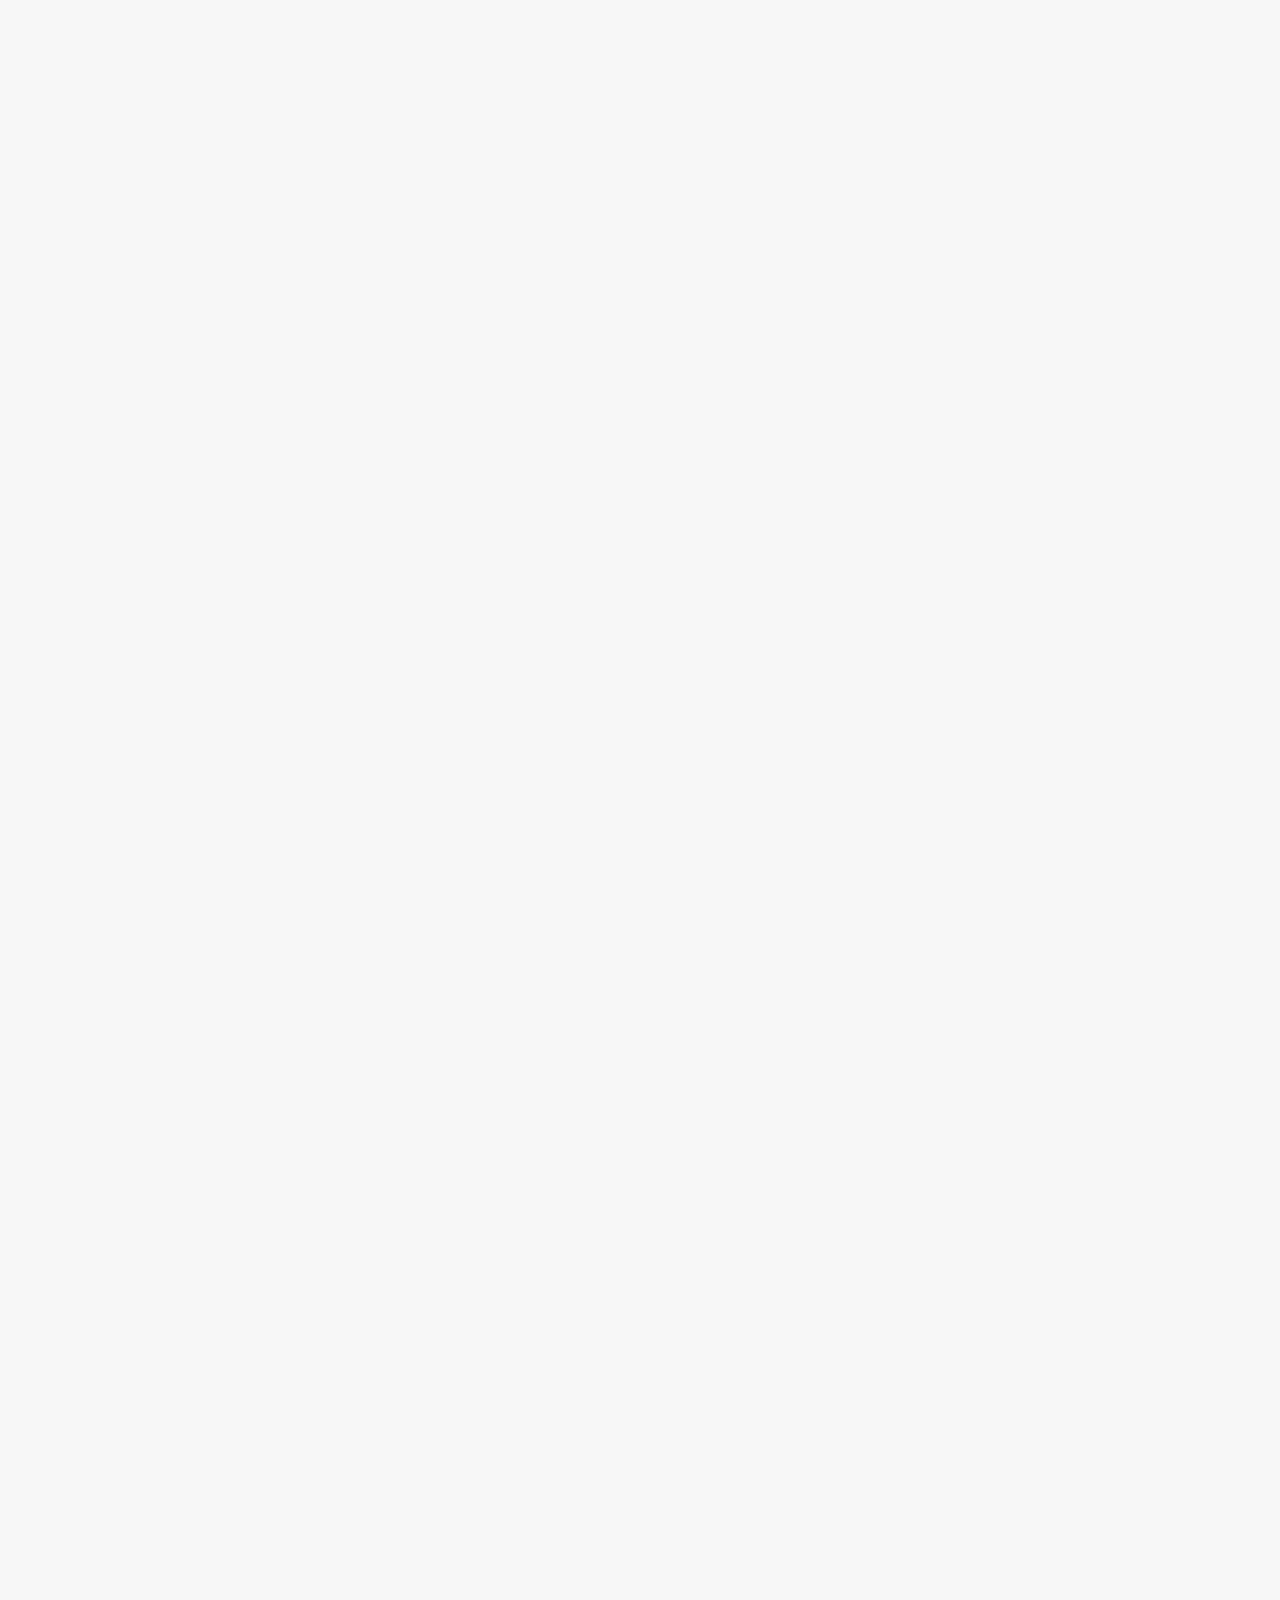
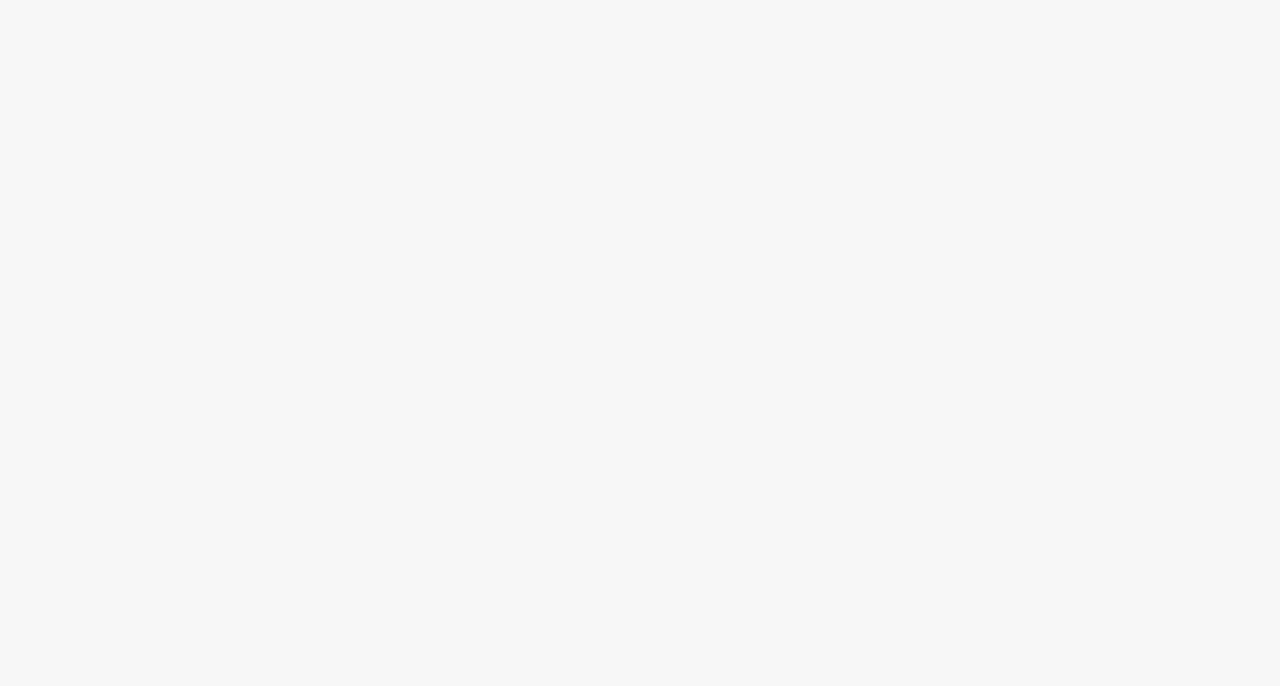
==== commit 8012118d: "final changes" ====
--- a/about-us.html
+++ b/about-us.html
@@ -382,12 +382,11 @@
                         <!-- Identidade visual  -->
                         <div class="accordion__item" data-aos="fade-up">
                             <button class="accordion__item-header" type="button">
-                <span class="row align-items-md-center">
-                  <span class="accordion__item-title col-11 col-md-6 font__family">Identidade Visual para Marcas</span>
-                  <span class="accordion__item-short col-11 col-md-5 font__family">É um conjunto de elementos visuais
-                    criados com o objetivo de materializar a essência da marca, gerando valor e reconhecimento.</span>
-                </span>
-              </button>
+                            <span class="row align-items-md-center">
+                              <span class="accordion__item-title col-11 col-md-6 font__family">Identidade Visual para Marcas</span>
+                              <span class="accordion__item-short col-11 col-md-5 font__family">É um conjunto de elementos visuais criados com o objetivo de materializar a essência da marca, gerando valor e reconhecimento.</span>
+                            </span>
+                          </button>
 
                             <div class="accordion__item-body">
                                 <div class="row">
@@ -398,8 +397,7 @@
 
                                     <div class="accordion__item-right col-12 col-md-6">
                                         <img src="./medias/Identidade Visual para Marcas.jpg" width="348" height="287" alt="Concept">
-                                        <div class="accordion__item-text">Iremos dar vida a sua empresa e ao final teremos um sistema capaz de ajudá-lo a se conectar com o público ou qualquer grupo de pessoas influenciadas pela marca.
-                                        </div>
+                                        <div class="accordion__item-text">Iremos dar vida a sua empresa e ao final teremos um sistema capaz de ajudá-lo a se conectar com o público ou qualquer grupo de pessoas influenciadas pela marca.</div>
                                     </div>
 
                                 </div>
@@ -412,24 +410,21 @@
                         <div class="accordion__item" data-aos="fade-up">
 
                             <button class="accordion__item-header" type="button">
-                <span class="row align-items-md-center">
-                  <span class="accordion__item-title col-11 col-md-6 font__family">Criação de Logotipo</span>
-                  <span class="accordion__item-short col-11 col-md-5 font__family"> Uma nova fase de sucesso em seu
-                    negócio pode começar agora. Aparecer de uma forma profissional em um mercado cada vez mais
-                    competitivo é muito importante para o sucesso da sua empresa, ter um logotipo e identidade visual
-                    profissional passa mais confiança e profissionalismo para o cliente final.</span>
-                </span>
-              </button>
+                              <span class="row align-items-md-center">
+                                <span class="accordion__item-title col-11 col-md-6 font__family">Criação de Logotipo</span>
+                                <span class="accordion__item-short col-11 col-md-5 font__family"> Uma nova fase de  sucesso em seu negócio pode começar agora. Aparecer de uma forma profissional em um mercado cada vez mais competitivo é muito importante para o sucesso da sua empresa, ter um logotipo e identidade visual profissional passa mais confiança e profissionalismo para o cliente final.</span>
+                                </span>
+                          </button>
 
                             <div class="accordion__item-body">
                                 <div class="row">
 
                                     <div class="accordion__item-left col-12 col-md-6">
-                                        <img src="./medias/Criação de Logotipo.jpg" width="810" height="530" alt="Concept">
+                                        <img src="./medias/Criacao de Logotipo.jpg" width="810" height="530" alt="Concept">
                                     </div>
 
                                     <div class="accordion__item-right col-12 col-md-6">
-                                        <img src="./medias/Criação de logotipo.png" width="348" height="287" alt="Concept">
+                                        <img src="./medias/Criacao de logotipo.png" width="348" height="287" alt="Concept">
                                         <div class="accordion__item-text">Nossos projetos são criados de forma única, com conceito e testes de usabilidade em peças gráficas digitais e off-line.</div>
                                     </div>
 
@@ -443,21 +438,20 @@
                         <div class="accordion__item" data-aos="fade-up">
 
                             <button class="accordion__item-header" type="button">
-                <span class="row align-items-md-center">
-                  <span class="accordion__item-title col-11 col-md-6 font__family">Marketing Político</span>
-                  <span class="accordion__item-short col-11 col-md-5 font__family">É impossível pensar em eleições, nos
-                    dias de hoje, sem pensar numa estrutura de marketing atuando nas redes sociais.</span>
-                </span>
-              </button>
+                              <span class="row align-items-md-center">
+                                <span class="accordion__item-title col-11 col-md-6 font__family">Marketing Político</span>
+                                <span class="accordion__item-short col-11 col-md-5 font__family">É impossível pensar em eleições, nos dias de hoje, sem pensar numa estrutura de marketing atuando nas redes sociais.</span>
+                              </span>
+                          </button>
 
                             <div class="accordion__item-body">
                                 <div class="row">
                                     <div class="accordion__item-left col-12 col-md-6">
-                                        <img src="./medias/Marketing Político.jpg" width="810" height="530" alt="Concept">
+                                        <img src="./medias/Marketing Politico.jpg" width="810" height="530" alt="Concept">
                                     </div>
 
                                     <div class="accordion__item-right col-12 col-md-6">
-                                        <img src="./medias/Marketing Político1.jpg" width="348" height="287" alt="Concept">
+                                        <img src="./medias/Marketing Politico1.jpg" width="348" height="287" alt="Concept">
                                         <div class="accordion__item-text">Criamos campanhas, peças e ferramentas para estreitar o relacionamento da marca com os seus públicos de interesse. <br> <br> Especializada na captação de dados, análise de cenários, elaboração de planejamento análise
                                             bibliográfica, criação de marca, desenvolvimento de materiais impressos, criativos para redes sociais, produção áudio visual, e criação de estratégias de comunicação e marketing político.
                                         </div>
@@ -473,13 +467,11 @@
                         <div class="accordion__item" data-aos="fade-up">
 
                             <button class="accordion__item-header" type="button">
-                <span class="row align-items-md-center">
-                  <span class="accordion__item-title col-11 col-md-6 font__family">Criativos Social Media</span>
-                  <span class="accordion__item-short col-11 col-md-5 font__family">Criamos artes profissionais e
-                    diferenciadas para as redes sociais do seu negócio. Entregamos um design atrativo, com estratégias
-                    funcionais e tendências da área.</span>
-                </span>
-              </button>
+                              <span class="row align-items-md-center">
+                                <span class="accordion__item-title col-11 col-md-6 font__family">Criativos Social Media</span>
+                                <span class="accordion__item-short col-11 col-md-5 font__family">Criamos artes profissionais e diferenciadas para as redes sociais do seu negócio. Entregamos um design atrativo, com estratégias funcionais e tendências da área.</span>
+                              </span>
+                          </button>
 
                             <div class="accordion__item-body">
                                 <div class="row">
@@ -489,8 +481,7 @@
 
                                     <div class="accordion__item-right col-12 col-md-6">
                                         <img src="./medias/Social Media 2.png" width="348" height="287" alt="Concept">
-                                        <div class="accordion__item-text">Trabalhamos com artes avulsas e pacotes especiais para empresas e agências.
-                                        </div>
+                                        <div class="accordion__item-text">Trabalhamos com artes avulsas e pacotes especiais para empresas e agências.</div>
                                     </div>
 
                                 </div>
--- a/style/main.css
+++ b/style/main.css
@@ -299,7 +299,7 @@
     margin-top: 10em !important;
 }
 
-
+s
 /* 1.2  Typography */
 
 .font__family {
@@ -4719,7 +4719,7 @@
 }
 
 .main-screen__title {
-    max-width: 1050px;
+    max-width: 750px;
     /*290px*/
     margin: 1.5em 0 1.5em;
     font-size: 5em !important;
@@ -4756,7 +4756,7 @@
 
 @media (min-width: 992px) {
     .main-screen__title {
-        max-width: 950px;
+        max-width: 850px;
         font-size: 50px;
         margin-top: 170px;
         margin-bottom: 40px;
@@ -4771,6 +4771,7 @@
         margin-bottom: 36px;
         font-size: 4em;
         line-height: 0.95;
+        max-width: 850px;
     }
 }
 
@@ -5229,7 +5230,7 @@
 
 .our-services__header {
     padding-top: 80px;
-    padding-bottom: 80px;
+    /* padding-bottom: 80px; */
 }
 
 @media (min-width: 1200px) {
@@ -5293,6 +5294,7 @@
 @media (min-width: 768px) {
     .our-services__title {
         margin: 0;
+        padding-bottom: 20px;
     }
 }
 
@@ -7957,6 +7959,12 @@
     line-height: 0.95;
     color: #000000;
     opacity: 0.95;
+}
+
+@media (min-width: 1200px) {
+    .mrgt {
+        margin-top: 4em !important;
+    }
 }
 
 @media (min-width: 200px) {
@@ -9344,6 +9352,9 @@
         height: 35vh;
         position: absolute;
     }
+    .gallery-view {
+        padding-right: 5.5em;
+    }
     .gallery-caption {
         display: inline-block;
         width: 10vw;
@@ -9363,12 +9374,11 @@
         width: 10vw;
         min-width: 130px;
         max-width: 280px;
-        height: 7vh !important;
-    }
-}
-
-.gallery-caption,
-.gallery-caption-bg {
+        height: 7.2vh !important;
+    }
+}
+
+.gallery-caption {
     display: inline-block;
     width: 10vw;
     min-width: 130px;
@@ -9379,6 +9389,21 @@
     color: #fff;
     text-decoration: none;
     top: 27vh;
+    padding-left: 7px;
+    padding-top: 0.5vh;
+}
+
+.gallery-caption-bg {
+    display: inline-block;
+    width: 10vw;
+    min-width: 130px;
+    max-width: 280px;
+    height: 7.5vh !important;
+    position: relative;
+    background: black;
+    color: #fff;
+    text-decoration: none;
+    top: 26vh;
     padding-left: 7px;
     padding-top: 0.5vh;
 }
